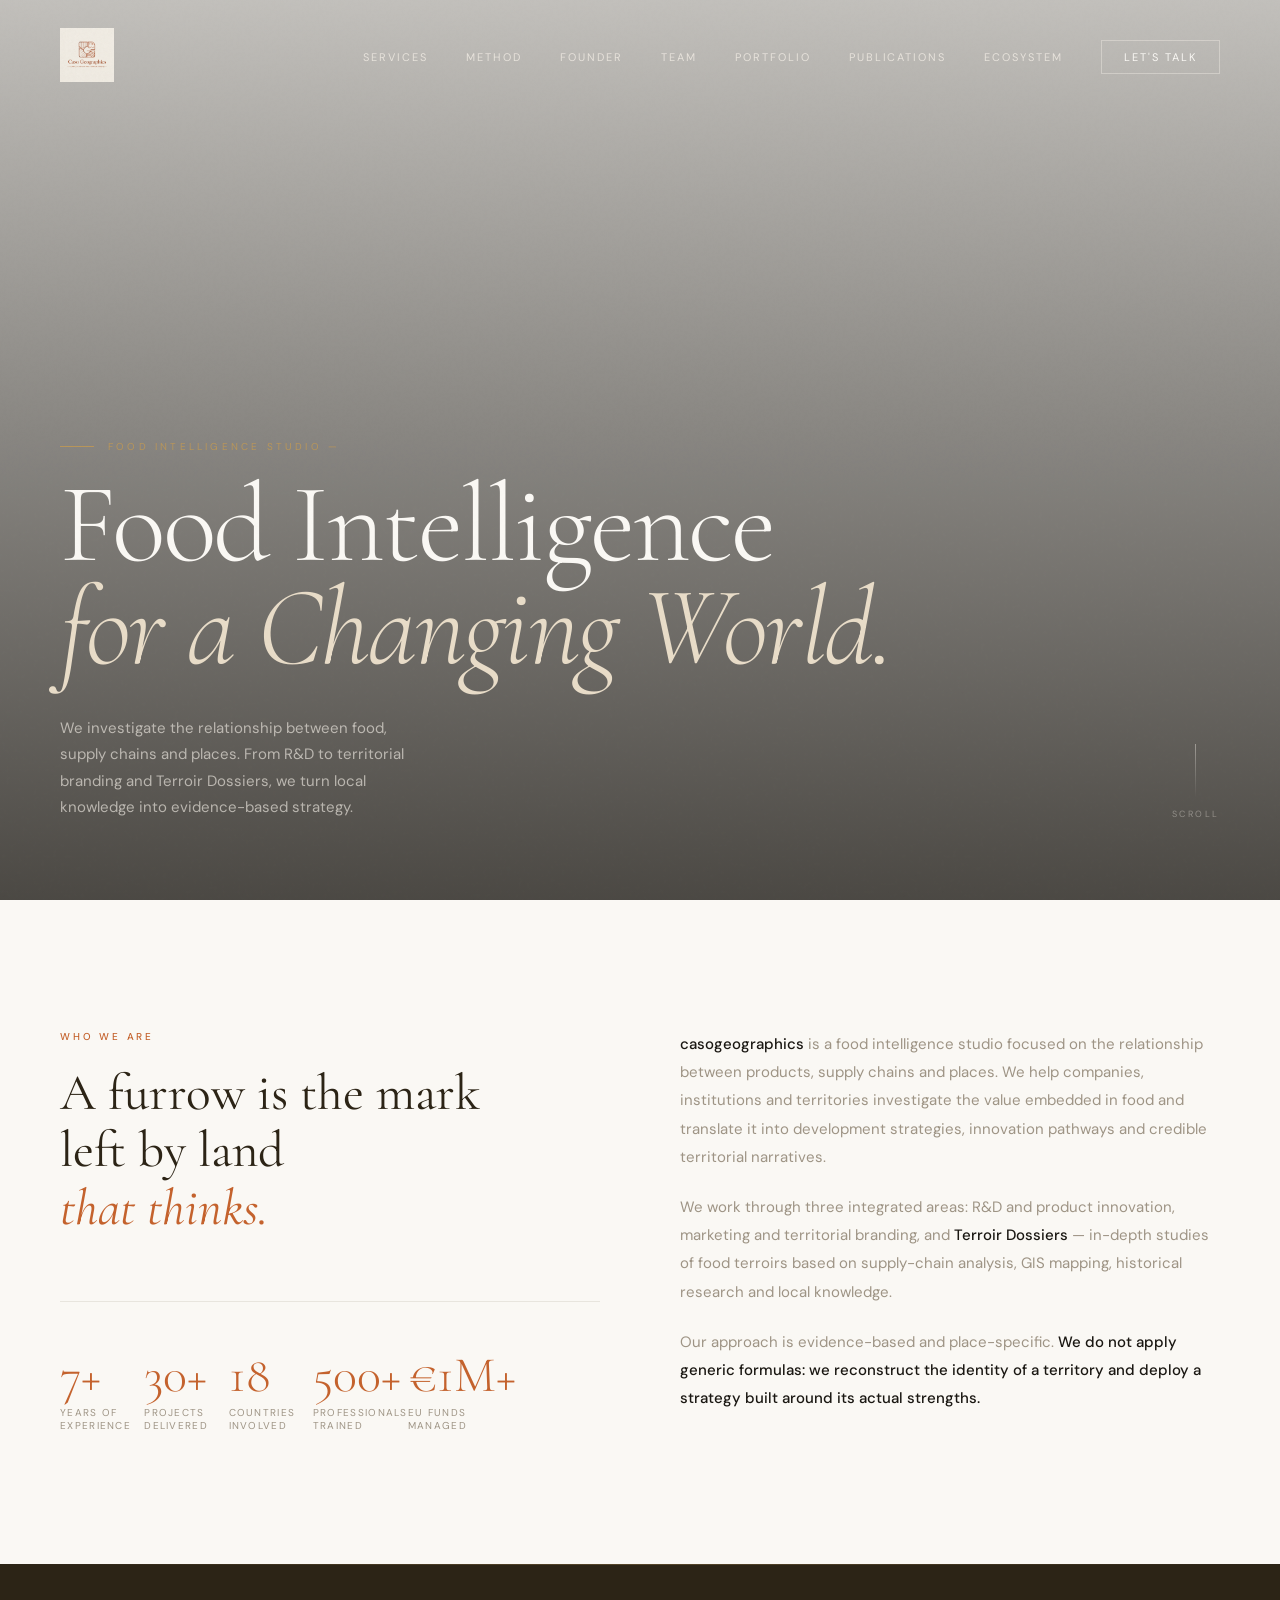
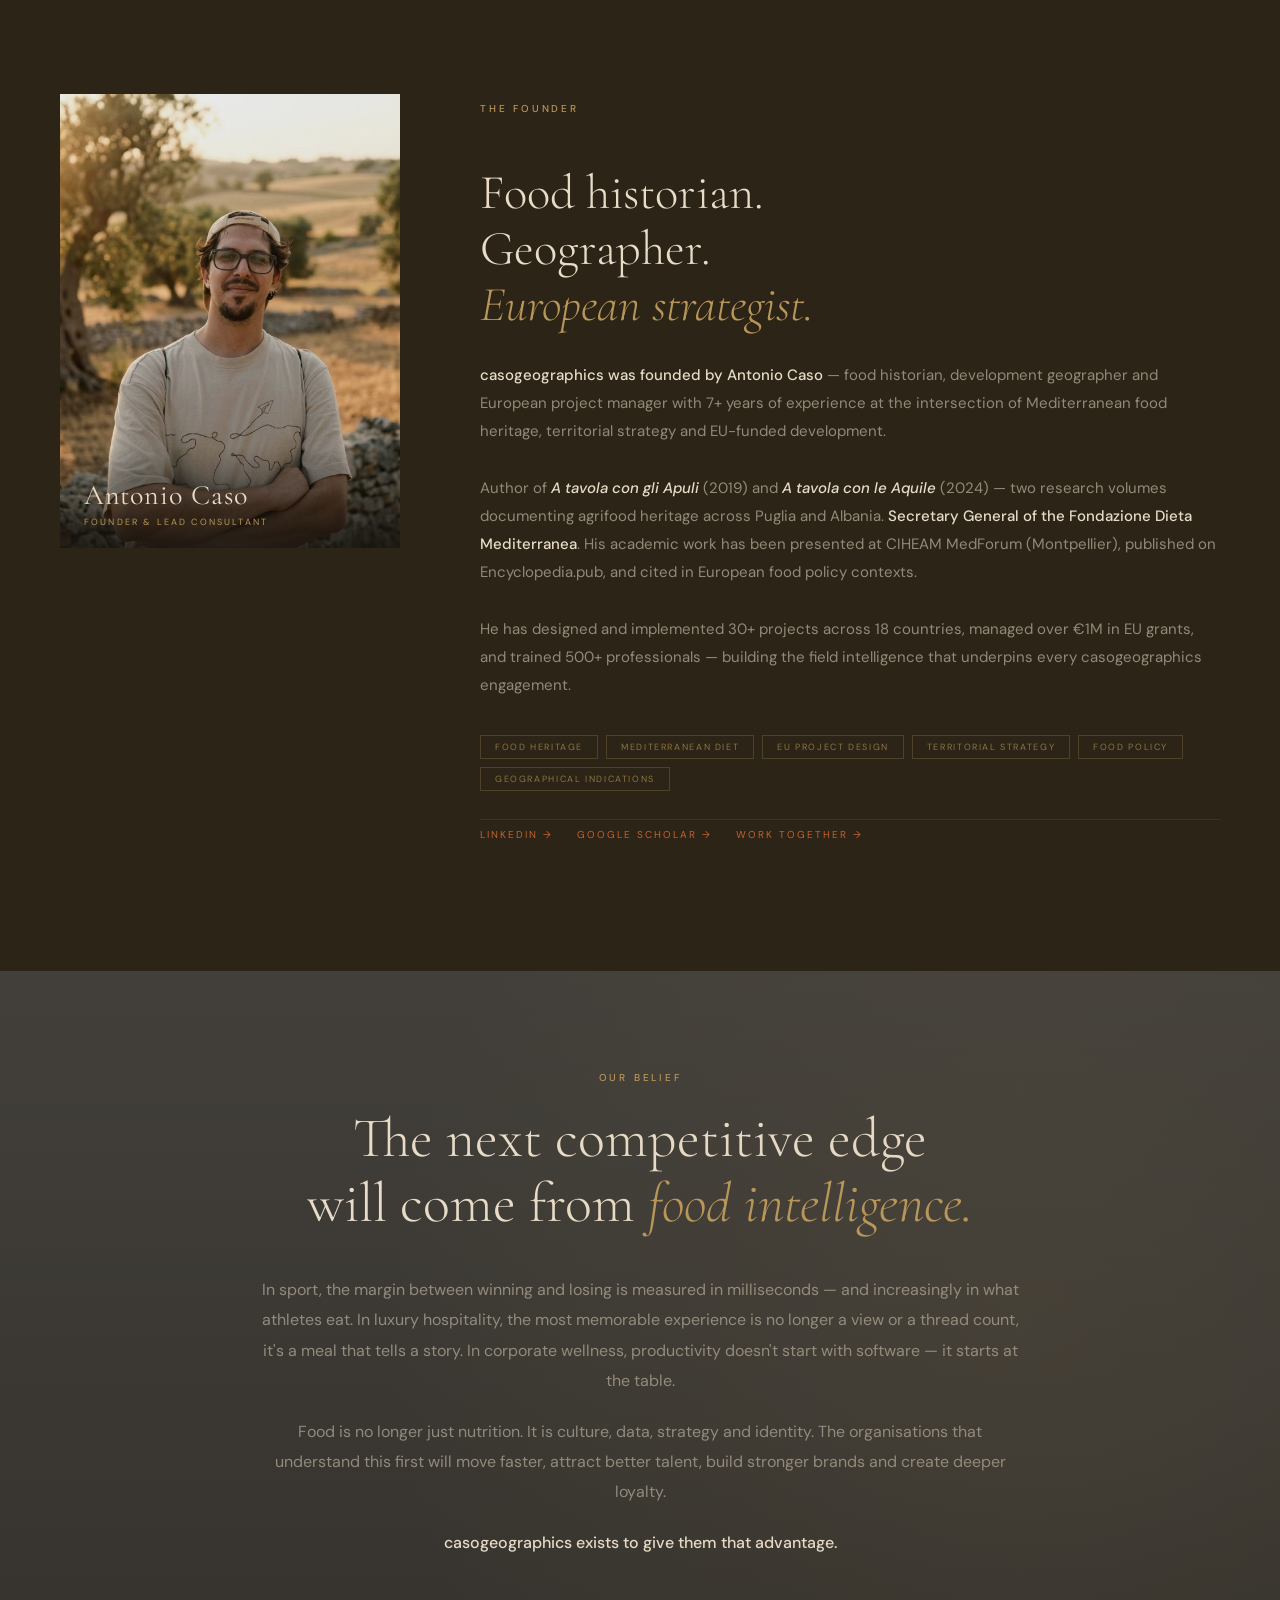
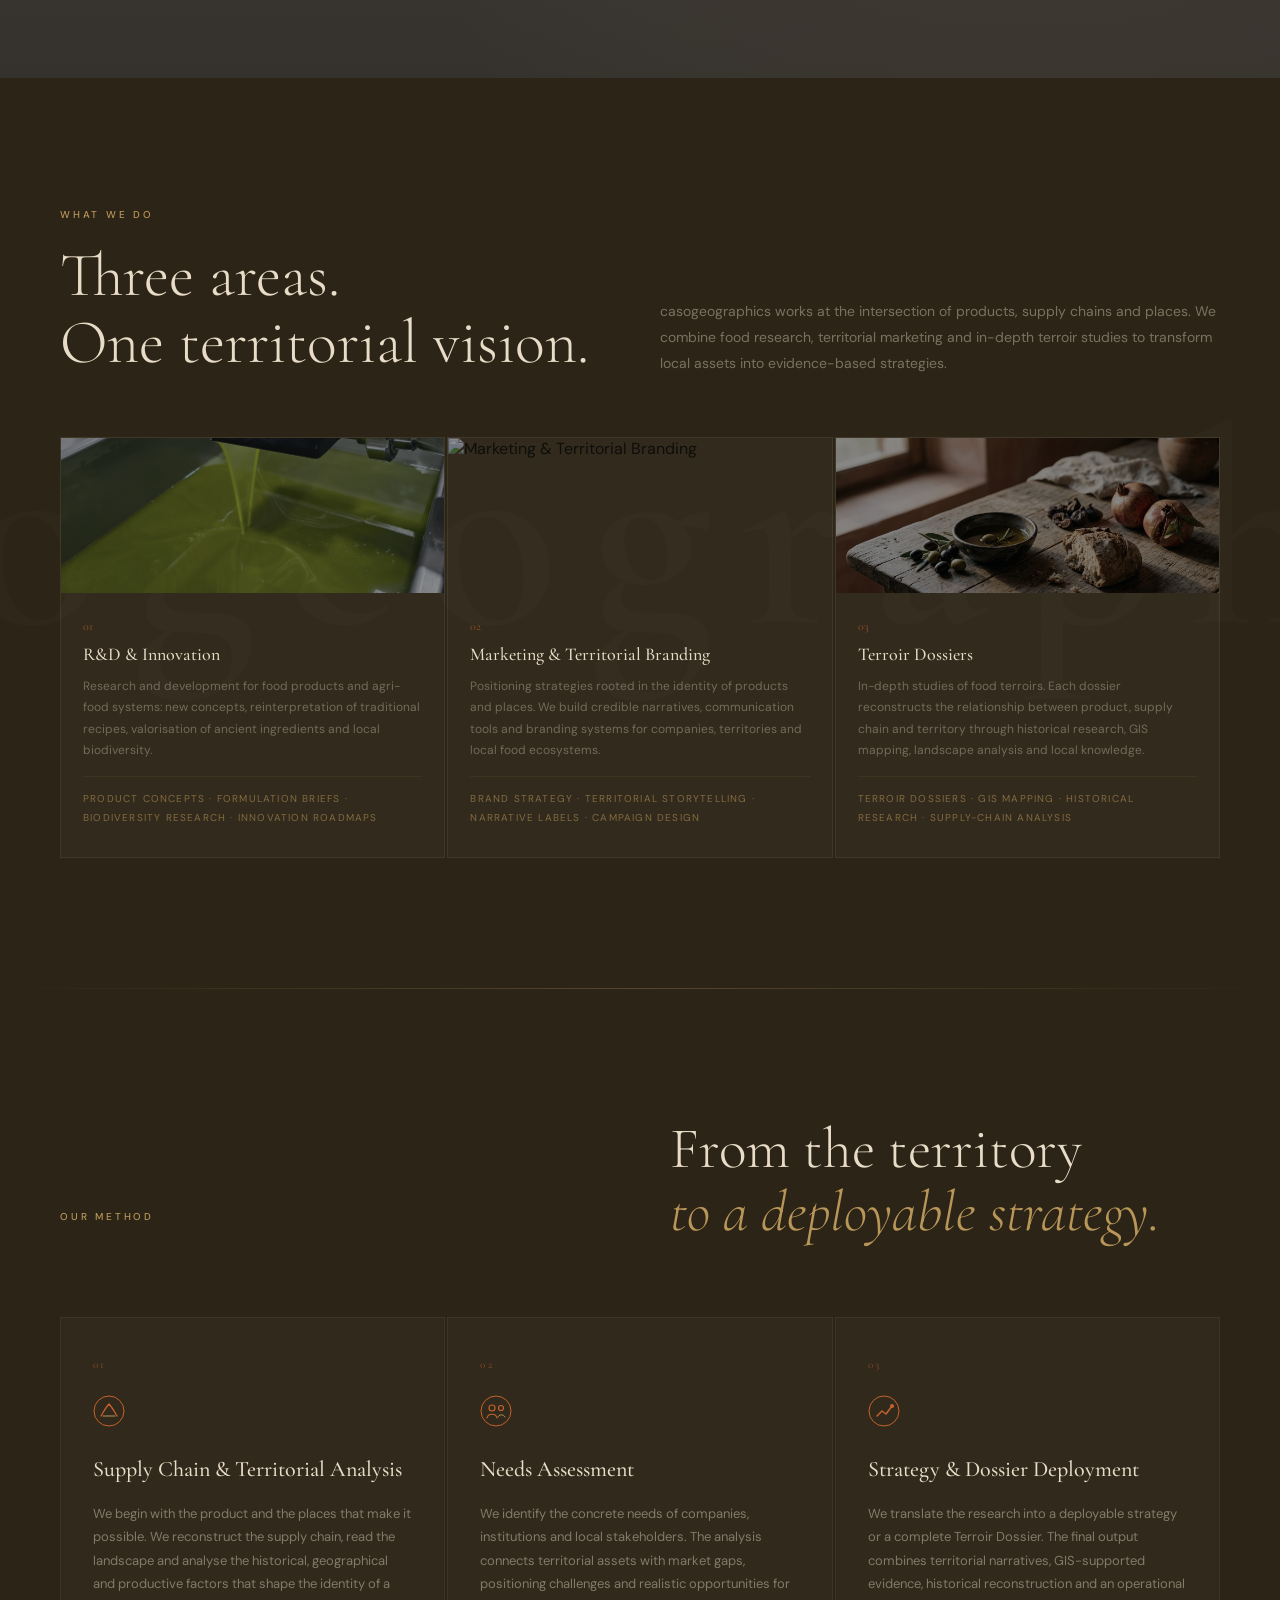
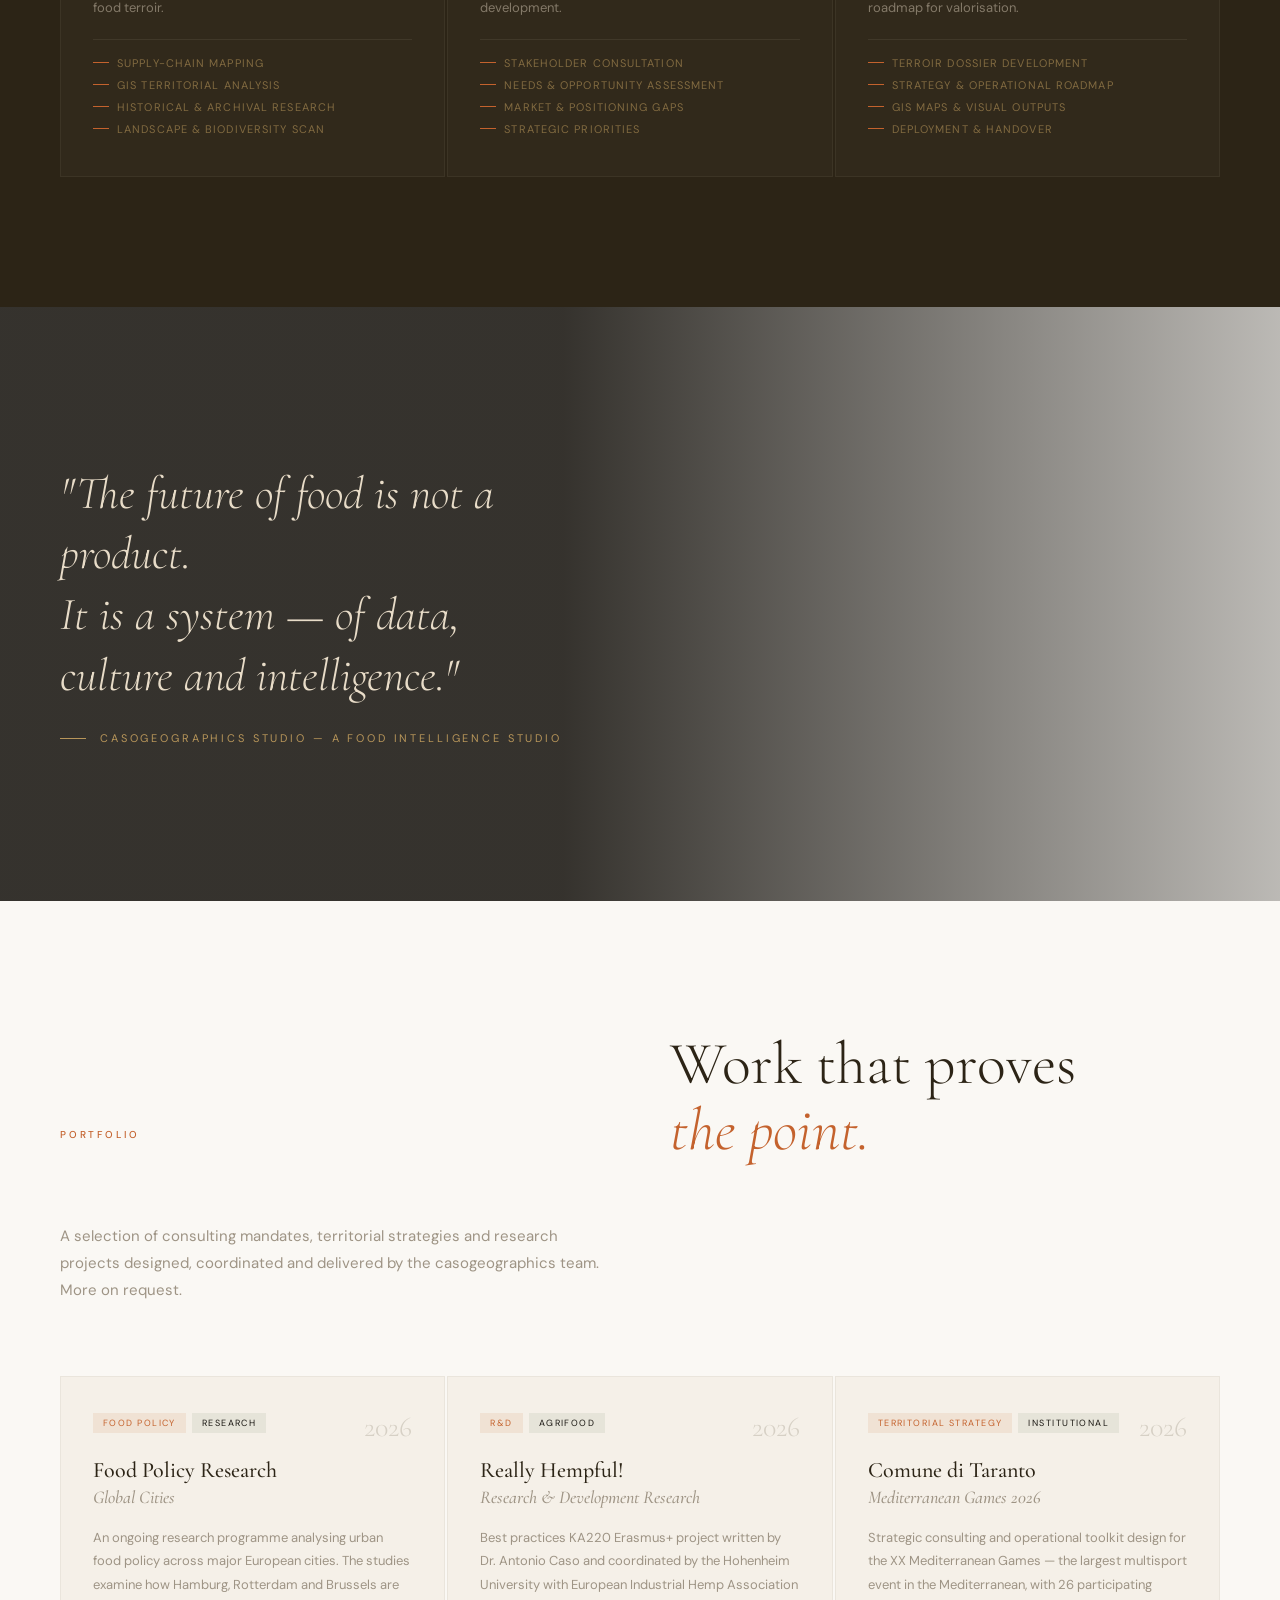
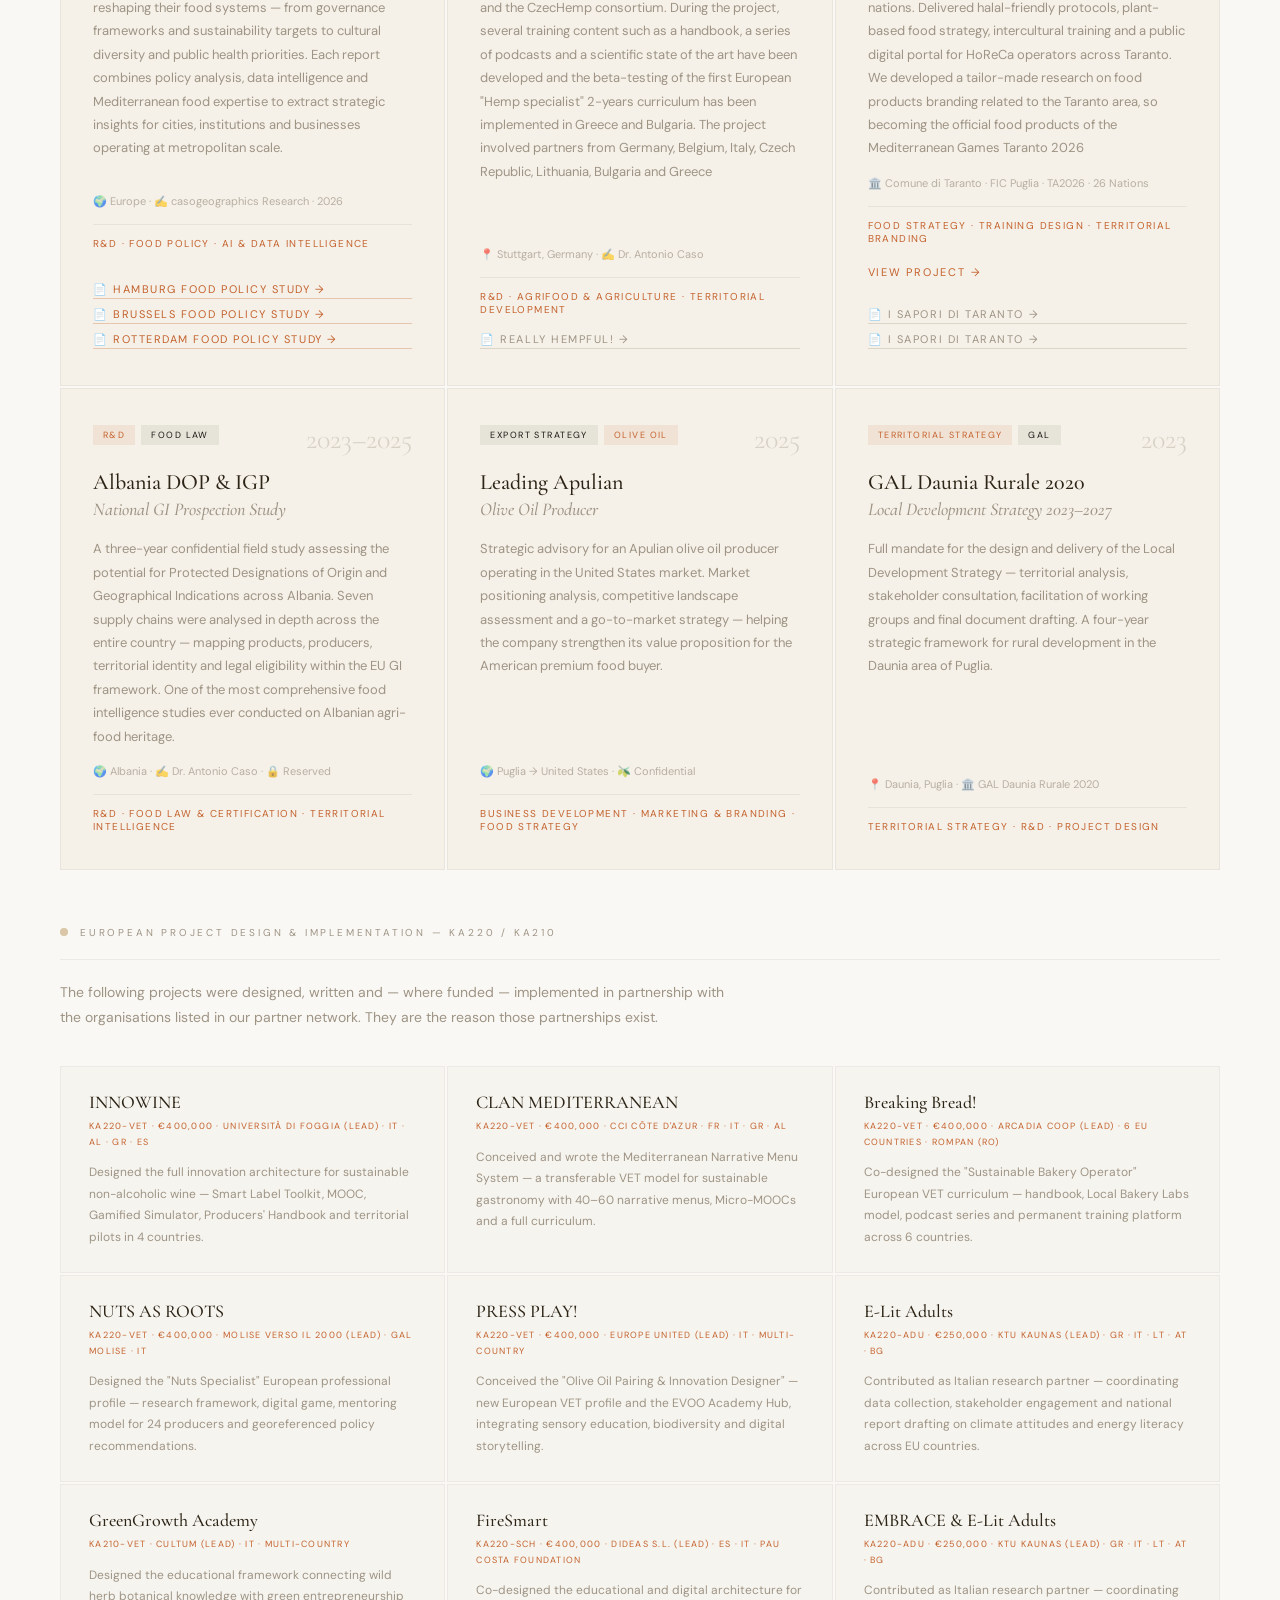
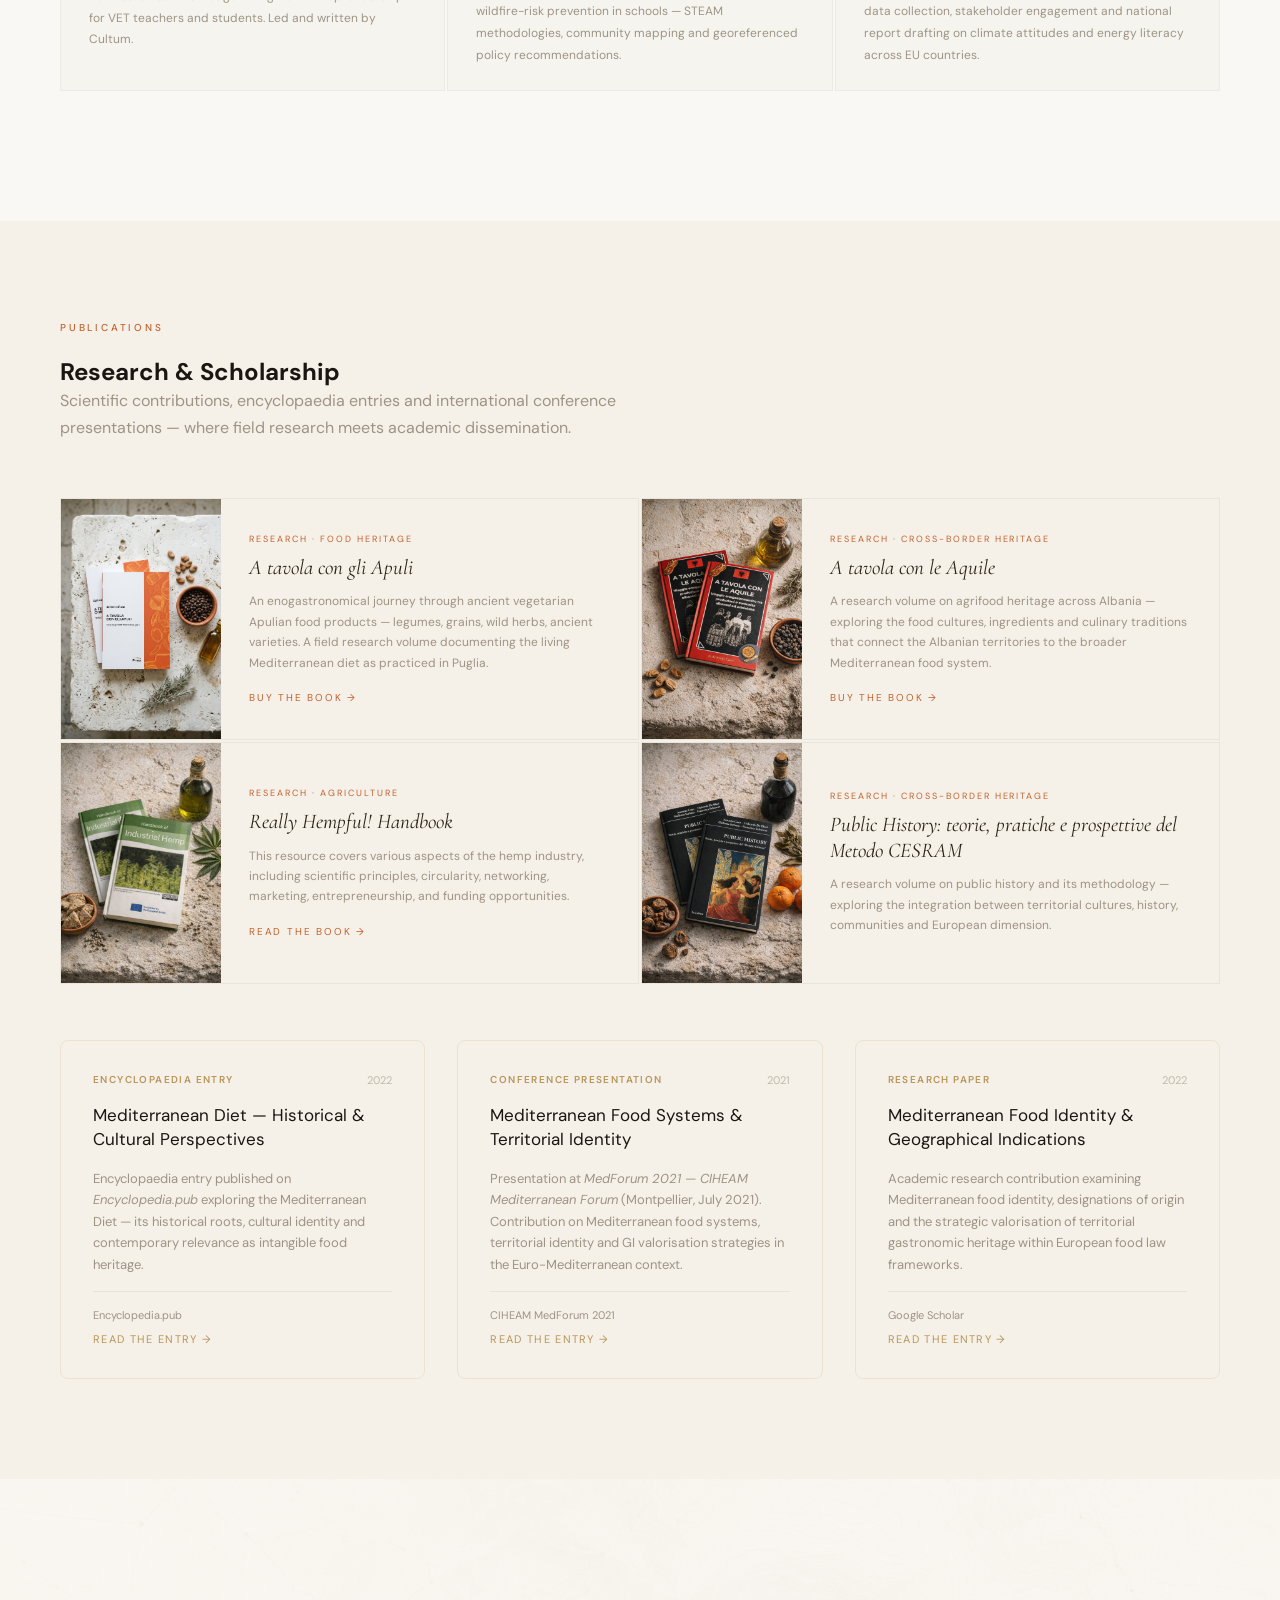
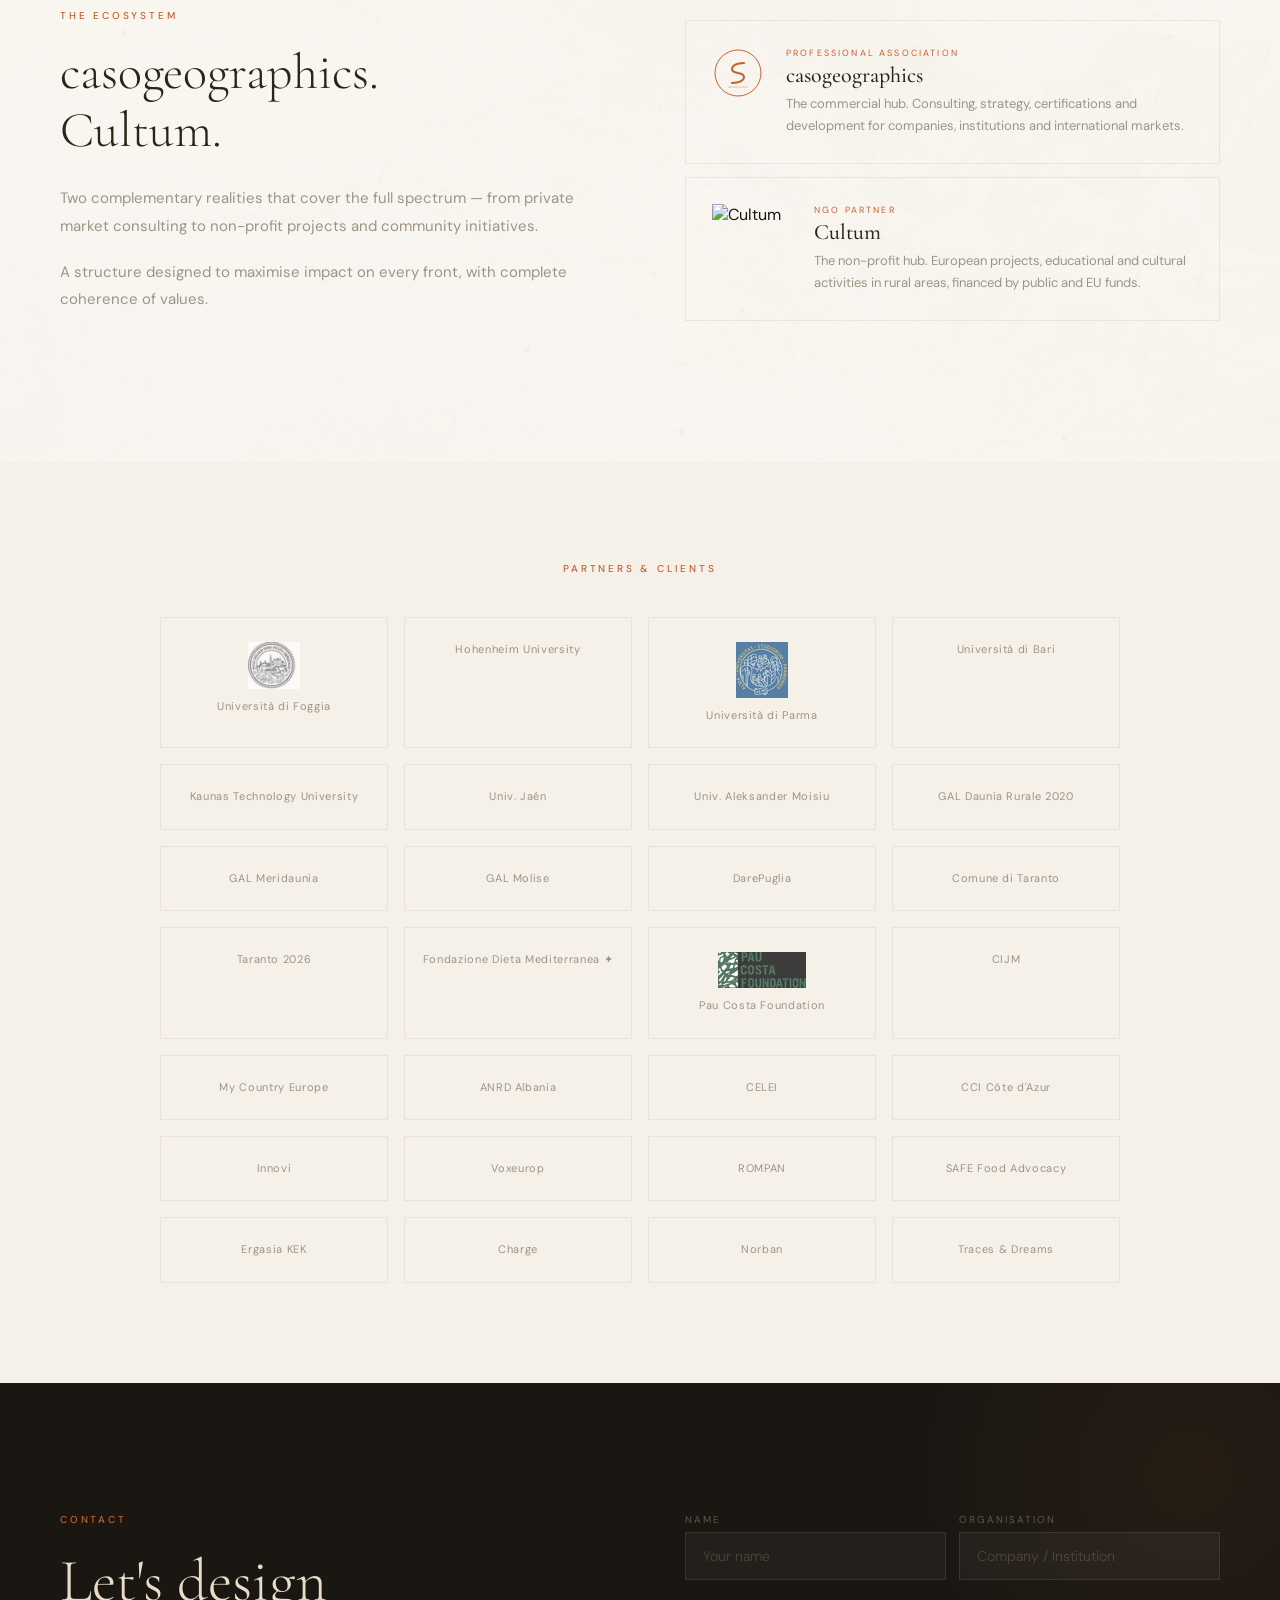
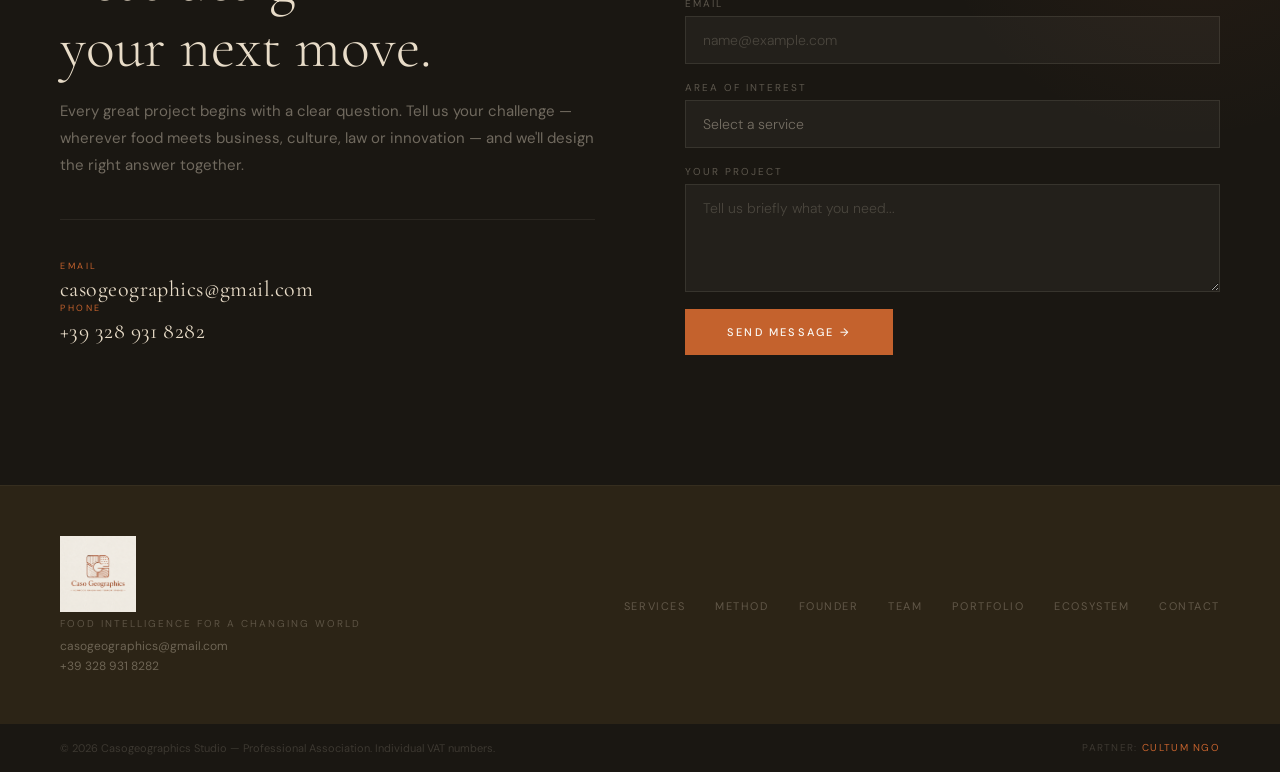
==== index.html @ 7bfcc64c "Update index.html" ====
<!DOCTYPE html>
<html lang="en">
<head>
<meta charset="UTF-8">
<meta name="viewport" content="width=device-width, initial-scale=1.0">
<title>casogeographics — A Food Intelligence Studio</title>
<link href="https://fonts.googleapis.com/css2?family=Cormorant+Garamond:ital,wght@0,300;0,400;0,600;1,300;1,400&family=DM+Sans:wght@300;400;500&display=swap" rel="stylesheet">
<style>
  :root {
    --ink: #1a1712;
    --soil: #2c2416;
    --terracotta: #c4622d;
    --wheat: #e8dcc8;
    --cream: #f5f0e8;
    --gold: #b8965a;
    --stone: #9e9485;
    --white: #faf8f4;
  }
  * { margin:0; padding:0; box-sizing:border-box; }
  html { scroll-behavior:smooth; }
  body { background:var(--white); color:var(--ink); font-family:'DM Sans',sans-serif; font-weight:400; overflow-x:hidden; }
  body::before {
    content:''; position:fixed; inset:0;
    background-image:url("data:image/svg+xml,%3Csvg viewBox='0 0 256 256' xmlns='http://www.w3.org/2000/svg'%3E%3Cfilter id='n'%3E%3CfeTurbulence type='fractalNoise' baseFrequency='0.9' numOctaves='4' stitchTiles='stitch'/%3E%3C/filter%3E%3Crect width='100%25' height='100%25' filter='url(%23n)' opacity='0.03'/%3E%3C/svg%3E");
    pointer-events:none; z-index:999; opacity:0.35;
  }

  /* NAV */
  nav { position:fixed; top:0; left:0; right:0; z-index:200; display:flex; justify-content:space-between; align-items:center; padding:28px 60px; transition:background .4s, padding .4s; }
  nav.s { background:rgba(245,240,232,.96); backdrop-filter:blur(12px); padding:15px 60px; border-bottom:1px solid rgba(184,150,90,.2); }
  .logo { display:flex; align-items:center; text-decoration:none; }
  .logo img { display:block; width:auto; height:54px; object-fit:contain; transition:height .4s; }
  nav.s .logo img { height:42px; }
  .nav-links { display:flex; gap:38px; list-style:none; }
  .nav-links a { font-size:11px; letter-spacing:.18em; text-transform:uppercase; color:rgba(245,240,232,.75); text-decoration:none; transition:color .3s; }
  nav.s .nav-links a { color:var(--stone); }
  .nav-links a:hover { color:var(--terracotta)!important; }
  .nav-cta { border:1px solid rgba(245,240,232,.4); padding:9px 22px; color:var(--white)!important; }
  nav.s .nav-cta { border-color:var(--ink); color:var(--ink)!important; }
  .nav-cta:hover { background:var(--terracotta)!important; border-color:var(--terracotta)!important; color:var(--white)!important; }
  .burger { display:none; flex-direction:column; gap:5px; cursor:pointer; }
  .burger span { display:block; width:24px; height:1.5px; background:var(--white); transition:background .3s; }
  nav.s .burger span { background:var(--ink); }
  .mob-menu { display:none; position:fixed; inset:0; background:var(--soil); z-index:190; flex-direction:column; align-items:center; justify-content:center; gap:40px; }
  .mob-menu.open { display:flex; }
  .mob-menu a { font-family:'Cormorant Garamond',serif; font-size:38px; font-weight:300; color:var(--wheat); text-decoration:none; letter-spacing:.06em; transition:color .3s; }
  .mob-menu a:hover { color:var(--terracotta); }
  .mob-close { position:absolute; top:26px; right:26px; font-size:26px; color:var(--wheat); cursor:pointer; background:none; border:none; }

  /* HERO */
  .hero { position:relative; height:100vh; min-height:660px; display:flex; flex-direction:column; justify-content:flex-end; padding:0 60px 80px; overflow:hidden; }
  .hero-bg {
    position:absolute; inset:0;
    background: linear-gradient(to bottom, rgba(26,23,18,.25) 0%, rgba(26,23,18,.78) 100%),
      url('https://images.unsplash.com/photo-1586348943529-beaae6c28db9?w=1800&q=80') center/cover no-repeat;
    animation:hzoom 22s ease-in-out infinite alternate;
  }
  @keyframes hzoom { from{transform:scale(1.06)} to{transform:scale(1.0)} }
  .eyebrow { position:relative; font-size:10px; letter-spacing:.32em; text-transform:uppercase; color:var(--gold); margin-bottom:20px; display:flex; align-items:center; gap:14px; animation:fup 1s ease .3s both; }
  .eyebrow::before { content:''; width:34px; height:1px; background:var(--gold); }
  .hero h1 { position:relative; font-family:'Cormorant Garamond',serif; font-size:clamp(50px,9vw,112px); font-weight:300; line-height:.92; color:var(--white); letter-spacing:-.02em; animation:fup 1s ease .5s both; }
  .hero h1 em { font-style:italic; color:var(--wheat); }
  .hero-bot { position:relative; margin-top:36px; display:flex; align-items:flex-end; justify-content:space-between; animation:fup 1s ease .7s both; }
  .hero-desc { font-size:15px; color:rgba(245,240,232,.62); max-width:360px; line-height:1.75; }
  .hero-scroll { display:flex; flex-direction:column; align-items:center; gap:10px; color:rgba(245,240,232,.38); font-size:9px; letter-spacing:.28em; text-transform:uppercase; }
  .scroll-line { width:1px; height:54px; background:linear-gradient(to bottom,rgba(245,240,232,.42),transparent); animation:sp 2.2s ease-in-out infinite; }
  @keyframes sp { 0%,100%{opacity:.5;transform:scaleY(1)} 50%{opacity:1;transform:scaleY(.62)} }
  @keyframes fup { from{opacity:0;transform:translateY(28px)} to{opacity:1;transform:translateY(0)} }

  /* MANIFESTO */
  .manifesto { padding:130px 60px; display:grid; grid-template-columns:1fr 1fr; gap:80px; align-items:start; }
  .lbl { font-size:10px; letter-spacing:.28em; text-transform:uppercase; color:var(--terracotta); margin-bottom:22px; font-weight:500; }
  .manifesto h2 { font-family:'Cormorant Garamond',serif; font-size:clamp(34px,4vw,54px); font-weight:300; line-height:1.12; color:var(--soil); }
  .manifesto h2 em { font-style:italic; color:var(--terracotta); }
  .manifesto p { font-size:15px; line-height:1.88; color:var(--stone); margin-bottom:22px; }
  .manifesto p strong { color:var(--ink); font-weight:500; }
  .stats { display:grid; grid-template-columns:repeat(6,1fr); gap:0; margin-top:64px; padding-top:48px; border-top:1px solid rgba(158,148,133,.2); }
  .snum { font-family:'Cormorant Garamond',serif; font-size:50px; font-weight:300; color:var(--terracotta); line-height:1; }
  .slbl { font-size:10px; letter-spacing:.13em; text-transform:uppercase; color:var(--stone); margin-top:6px; }

  /* SERVICES */
  .services { background:var(--soil); padding:130px 60px; position:relative; overflow:hidden; }
  .services::after { content:'casogeographics'; position:absolute; top:50%; left:50%; transform:translate(-50%,-50%); font-family:'Cormorant Garamond',serif; font-size:280px; font-weight:600; color:rgba(255,255,255,.017); pointer-events:none; white-space:nowrap; letter-spacing:.1em; }
  .svc-header { display:grid; grid-template-columns:1fr 1fr; gap:40px; align-items:end; margin-bottom:60px; }
  .services .lbl { color:var(--gold); }
  .services h2 { font-family:'Cormorant Garamond',serif; font-size:clamp(36px,5vw,62px); font-weight:300; color:var(--wheat); line-height:1.08; }
  .svc-intro { font-size:14px; color:rgba(232,220,200,.42); line-height:1.85; align-self:end; }
  .svc-grid { display:grid; grid-template-columns:repeat(3,1fr); gap:2px; position:relative; z-index:1; }
  .svc-card { background:rgba(255,255,255,.028); border:1px solid rgba(232,220,200,.07); overflow:hidden; transition:border-color .4s, transform .4s; position:relative; }
  .svc-card:hover { border-color:rgba(196,98,45,.4); transform:translateY(-5px); z-index:2; }
  .svc-card::after { content:''; position:absolute; bottom:0; left:0; width:100%; height:2px; background:var(--terracotta); transform:scaleX(0); transform-origin:left; transition:transform .4s; }
  .svc-card:hover::after { transform:scaleX(1); }
  .svc-img { width:100%; height:155px; object-fit:cover; display:block; filter:brightness(.55) saturate(.65); transition:filter .5s; }
  .svc-card:hover .svc-img { filter:brightness(.72) saturate(.88); }
  .svc-body { padding:26px 22px 30px; }
  .svc-n { font-family:'Cormorant Garamond',serif; font-size:12px; color:var(--terracotta); opacity:.65; display:block; margin-bottom:10px; }
  .svc-title { font-family:'Cormorant Garamond',serif; font-size:18px; font-weight:400; color:var(--wheat); line-height:1.25; margin-bottom:10px; }
  .svc-desc { font-size:12px; color:rgba(232,220,200,.36); line-height:1.8; }

  .svc-outputs {
    font-size: 10px;
    letter-spacing: .12em;
    text-transform: uppercase;
    color: var(--gold);
    opacity: .65;
    margin-top: 14px;
    padding-top: 12px;
    border-top: 1px solid rgba(184,150,90,.15);
    line-height: 1.8;
  }
  .svc-card:hover .svc-outputs { opacity: 1; }


  .svc-outputs {
    font-size: 10px;
    letter-spacing: .12em;
    text-transform: uppercase;
    color: var(--gold);
    opacity: .6;
    margin-top: 14px;
    padding-top: 12px;
    border-top: 1px solid rgba(184,150,90,.15);
    line-height: 1.9;
  }
  .svc-card:hover .svc-outputs { opacity: 1; }

  .eu-bar { margin-top:34px; border:1px solid rgba(184,150,90,.2); padding:26px 38px; display:flex; align-items:center; gap:34px; background:rgba(184,150,90,.04); position:relative; z-index:1; }
  .eu-flag { flex-shrink:0; display:flex; align-items:center; }
  .eu-txt h4 { font-family:'Cormorant Garamond',serif; font-size:19px; color:var(--gold); margin-bottom:5px; }
  .eu-txt p { font-size:13px; color:rgba(232,220,200,.42); line-height:1.7; }
  .eu-pill { margin-left:auto; font-size:10px; letter-spacing:.22em; text-transform:uppercase; color:var(--gold); border:1px solid rgba(184,150,90,.4); padding:7px 16px; white-space:nowrap; flex-shrink:0; }

  /* VISUAL BREAK */
  .vbreak { height:66vh; position:relative; overflow:hidden; display:flex; align-items:center; }
  .vbreak-bg { position:absolute; inset:0; background: linear-gradient(to right,rgba(26,23,18,.88) 44%,rgba(26,23,18,.28) 100%), url('https://images.unsplash.com/photo-1512621776951-a57141f2eefd?w=1800&q=80') center/cover no-repeat; }
  .vbreak-cnt { position:relative; padding:0 60px; max-width:680px; }
  .vbreak-cnt blockquote { font-family:'Cormorant Garamond',serif; font-size:clamp(24px,4vw,46px); font-weight:300; font-style:italic; color:var(--wheat); line-height:1.32; margin-bottom:26px; }
  .vbreak-cnt cite { font-size:11px; letter-spacing:.26em; text-transform:uppercase; color:var(--gold); font-style:normal; display:flex; align-items:center; gap:14px; }
  .vbreak-cnt cite::before { content:''; width:26px; height:1px; background:var(--gold); }

  /* ECOSYSTEM */
  .eco {
    padding:130px 60px;
    display:grid;
    grid-template-columns:1fr 1fr;
    gap:90px;
    align-items:center;
    background:
      linear-gradient(rgba(250,248,244,.82), rgba(250,248,244,.82)),
      url('terroir-map-bg.png') center/cover no-repeat;
  }  
  .eco h2 { font-family:'Cormorant Garamond',serif; font-size:clamp(34px,4vw,50px); font-weight:300; color:var(--soil); line-height:1.15; margin-bottom:26px; }
  .eco > div > p { font-size:15px; color:var(--stone); line-height:1.85; margin-bottom:18px; }
  .eco-cards { display:flex; flex-direction:column; gap:13px; }
  .eco-card { border:1px solid rgba(158,148,133,.17); padding:26px; display:flex; gap:22px; align-items:flex-start; transition:border-color .3s, background .3s; }
  .eco-card:hover { border-color:var(--terracotta); background:rgba(196,98,45,.025); }
  .eco-img { width:50px; height:50px; object-fit:cover; flex-shrink:0; filter:grayscale(28%); }

  .eco-logo-cultum { width:80px !important; height:44px !important; }
  .cultum-logo-img { width:80px; height:44px; object-fit:contain; display:block; }
  .eco-logo-wrap { width:52px; height:52px; flex-shrink:0; display:flex; align-items:center; justify-content:center; }
  .eco-img-cultum { width:80px; height:44px; object-fit:contain; flex-shrink:0; filter:grayscale(20%) brightness(1.1); background:transparent; }

  .eco-lbl { font-size:9px; letter-spacing:.24em; text-transform:uppercase; color:var(--terracotta); margin-bottom:3px; }
  .eco-card h4 { font-family:'Cormorant Garamond',serif; font-size:22px; color:var(--soil); margin-bottom:5px; }
  .eco-card p { font-size:13px; color:var(--stone); line-height:1.7; }

  /* CLIENTS */
  .clients { padding:100px 60px; background:var(--cream); text-align:center; }
  .clients .lbl { color:var(--terracotta); margin-bottom:42px; }
  .cli-row { display:flex; justify-content:center; align-items:center; gap:44px; flex-wrap:wrap; }
  .cli-item { font-family:'Cormorant Garamond',serif; font-size:19px; color:rgba(44,36,22,.65); letter-spacing:.06em; transition:color .3s; cursor:default; font-weight:400; }
  .cli-item:hover { color:var(--soil); }
  .cli-dot { color:rgba(196,98,45,.35); font-size:14px; }

  /* CONTACT */
  .contact { background:var(--ink); padding:130px 60px; display:grid; grid-template-columns:1fr 1fr; gap:90px; align-items:start; position:relative; overflow:hidden; }
  .contact::before { content:''; position:absolute; top:-180px; right:-180px; width:540px; height:540px; border-radius:50%; background:radial-gradient(circle,rgba(196,98,45,.07) 0%,transparent 70%); pointer-events:none; }
  .contact .lbl { color:var(--terracotta); }
  .contact h2 { font-family:'Cormorant Garamond',serif; font-size:clamp(34px,5vw,60px); font-weight:300; color:var(--wheat); line-height:1.1; margin-bottom:18px; }
  .contact > div > p { font-size:15px; color:rgba(232,220,200,.42); line-height:1.8; }
  .cf { display:flex; flex-direction:column; gap:17px; }
  .frow { display:grid; grid-template-columns:1fr 1fr; gap:13px; }
  .ff { display:flex; flex-direction:column; gap:6px; }
  .ff label { font-size:10px; letter-spacing:.2em; text-transform:uppercase; color:rgba(232,220,200,.32); }
  .ff input,.ff select,.ff textarea { background:rgba(255,255,255,.04); border:1px solid rgba(232,220,200,.1); padding:14px 17px; color:var(--wheat); font-family:'DM Sans',sans-serif; font-size:14px; font-weight:300; outline:none; transition:border-color .3s; -webkit-appearance:none; }
  .ff input::placeholder,.ff textarea::placeholder { color:rgba(232,220,200,.2); }
  .ff input:focus,.ff select:focus,.ff textarea:focus { border-color:var(--terracotta); }
  .ff textarea { resize:vertical; min-height:108px; }
  .ff select { color:rgba(232,220,200,.42); cursor:pointer; }
  .ff select option { background:var(--ink); color:var(--wheat); }

  .contact-details {
    display: flex;
    flex-direction: column;
    gap: 16px;
    margin-top: 40px;
    padding-top: 40px;
    border-top: 1px solid rgba(232,220,200,.08);
  }
  .contact-detail {
    display: flex;
    flex-direction: column;
    gap: 4px;
    text-decoration: none;
    transition: opacity .3s;
  }
  .contact-detail:hover { opacity: .75; }
  .cd-label {
    font-size: 9px;
    letter-spacing: .28em;
    text-transform: uppercase;
    color: var(--terracotta);
  }
  .cd-value {
    font-family: 'Cormorant Garamond', serif;
    font-size: 22px;
    font-weight: 400;
    color: var(--wheat);
    letter-spacing: .02em;
  }

  .btn-s { background:var(--terracotta); color:var(--white); border:none; padding:16px 42px; font-family:'DM Sans',sans-serif; font-size:11px; font-weight:500; letter-spacing:.2em; text-transform:uppercase; cursor:pointer; transition:background .3s,transform .3s; align-self:flex-start; }
  .btn-s:hover { background:var(--gold); transform:translateY(-2px); }

  /* FOOTER */
  footer { background:var(--soil); padding:50px 60px; display:flex; justify-content:space-between; align-items:center; border-top:1px solid rgba(232,220,200,.05); }
  .f-logo img { display:block; width:auto; height:76px; object-fit:contain; }
  .f-payoff { font-size:10px; letter-spacing:.2em; text-transform:uppercase; color:rgba(232,220,200,.26); margin-top:5px; }
  .f-links { display:flex; gap:30px; list-style:none; }
  .f-links a { font-size:11px; letter-spacing:.14em; text-transform:uppercase; color:rgba(232,220,200,.28); text-decoration:none; transition:color .3s; }
  .f-links a:hover { color:var(--terracotta); }

  .f-contacts { display:flex; flex-direction:column; gap:4px; margin-top:8px; }
  .f-contact { font-size:12px; color:rgba(232,220,200,.35); text-decoration:none; transition:color .3s; }
  .f-contact:hover { color:var(--terracotta); }

  .f-bar { background:var(--ink); padding:17px 60px; display:flex; justify-content:space-between; align-items:center; }
  .f-bar p { font-size:11px; color:rgba(232,220,200,.17); }
  .f-eco { display:flex; gap:22px; }
  .f-eco span { font-size:10px; letter-spacing:.13em; text-transform:uppercase; color:rgba(232,220,200,.17); }
  .f-eco span b { color:var(--terracotta); font-weight:400; }


  .tc-linkedin {
    display: inline-flex;
    align-items: center;
    gap: 6px;
    margin-top: 16px;
    font-size: 11px;
    letter-spacing: 0.16em;
    text-transform: uppercase;
    color: var(--terracotta);
    text-decoration: none;
    border-bottom: 1px solid rgba(196,98,45,0.3);
    padding-bottom: 2px;
    transition: color 0.3s, border-color 0.3s;
  }
  .tc-linkedin:hover {
    color: var(--gold);
    border-color: var(--gold);
  }


  .partner-grid {
    display: grid;
    grid-template-columns: repeat(4, 1fr);
    gap: 16px;
    max-width: 960px;
    margin: 0 auto;
  }
  .partner-item {
    display: flex;
    flex-direction: column;
    align-items: center;
    gap: 10px;
    padding: 24px 16px;
    border: 1px solid rgba(158,148,133,.15);
    text-decoration: none;
    transition: border-color .3s, background .3s;
    text-align: center;
  }
  .partner-item:hover {
    border-color: var(--terracotta);
    background: rgba(196,98,45,.03);
  }
  .partner-favicon {
    width: 40px;
    height: 40px;
    object-fit: contain;
    filter: grayscale(40%);
    opacity: 0.75;
    transition: filter .3s, opacity .3s;
  }
  .partner-item:hover .partner-favicon {
    filter: grayscale(0%);
    opacity: 1;
  }
  .partner-initials {
    width: 40px;
    height: 40px;
    border-radius: 50%;
    background: rgba(158,148,133,.15);
    display: flex;
    align-items: center;
    justify-content: center;
    font-family: 'Cormorant Garamond', serif;
    font-size: 14px;
    color: var(--stone);
  }
  .partner-name {
    font-size: 11px;
    letter-spacing: .06em;
    color: var(--stone);
    line-height: 1.4;
    transition: color .3s;
  }
  .partner-item:hover .partner-name { color: var(--soil); }
  @media(max-width:960px) {
    .partner-grid { grid-template-columns: repeat(3, 1fr); }
  }
  @media(max-width:600px) {
    .partner-grid { grid-template-columns: repeat(2, 1fr); }
  }



  .portfolio-countries {
    display: flex;
    flex-wrap: wrap;
    gap: 12px;
    margin-bottom: 56px;
    padding: 24px 0;
    border-top: 1px solid rgba(158,148,133,.15);
    border-bottom: 1px solid rgba(158,148,133,.15);
  }
  .pcountry {
    font-size: 12px;
    color: var(--stone);
    letter-spacing: .04em;
  }
  .pcard-countries {
    font-size: 18px;
    letter-spacing: .06em;
    margin-top: -4px;
  }

  /* PORTFOLIO */
  .portfolio {
    padding: 130px 60px;
    background: var(--white);
  }
  .portfolio-header {
    display: grid;
    grid-template-columns: 1fr 1fr;
    gap: 60px;
    align-items: end;
    margin-bottom: 72px;
  }
  .portfolio-header h2 {
    font-family: 'Cormorant Garamond', serif;
    font-size: clamp(38px, 5vw, 60px);
    font-weight: 300;
    color: var(--soil);
    line-height: 1.1;
  }
  .portfolio-header h2 em { font-style: italic; color: var(--terracotta); }
  .portfolio-intro {
    font-size: 15px;
    color: var(--stone);
    line-height: 1.8;
    align-self: end;
  }
  .portfolio-grid {
    display: grid;
    grid-template-columns: repeat(3, 1fr);
    gap: 2px;
  }
  .pcard {
    background: var(--cream);
    border: 1px solid rgba(158,148,133,.12);
    padding: 36px 32px;
    display: flex;
    flex-direction: column;
    gap: 16px;
    transition: border-color .3s, background .3s, transform .3s;
    position: relative;
  }
  .pcard:hover {
    border-color: var(--terracotta);
    background: var(--white);
    transform: translateY(-3px);
    z-index: 2;
  }
  .pcard-top {
    display: flex;
    justify-content: space-between;
    align-items: flex-start;
    gap: 12px;
  }
  .pcard-tags { display: flex; flex-wrap: wrap; gap: 6px; }
  .ptag {
    font-size: 9px;
    letter-spacing: .16em;
    text-transform: uppercase;
    padding: 4px 10px;
    border-radius: 0;
  }
  .ptag-eu { background: rgba(0,51,153,.08); color: #003399; }
  .ptag-green { background: rgba(122,140,110,.12); color: var(--sage); }
  .ptag-terr { background: rgba(196,98,45,.1); color: var(--terracotta); }
  .pcard-year {
    font-family: 'Cormorant Garamond', serif;
    font-size: 28px;
    font-weight: 300;
    color: rgba(158,148,133,.35);
    flex-shrink: 0;
    line-height: 1;
  }
  .pcard-title {
    font-family: 'Cormorant Garamond', serif;
    font-size: 22px;
    font-weight: 400;
    color: var(--soil);
    line-height: 1.2;
  }
  .pcard-title em { font-style: italic; color: var(--stone); font-size: 18px; }
  .pcard-desc {
    font-size: 13px;
    color: var(--stone);
    line-height: 1.8;
    flex: 1;
  }
  .pcard-meta {
    display: flex;
    flex-wrap: wrap;
    gap: 8px;
  }
  .pmeta-item {
    font-size: 11px;
    color: var(--stone);
    opacity: .7;
  }
  .pcard-services {
    font-size: 10px;
    letter-spacing: .14em;
    text-transform: uppercase;
    color: var(--terracotta);
    padding-top: 12px;
    border-top: 1px solid rgba(158,148,133,.15);
  }

  .portfolio-tier { margin-bottom: 32px; }
  .ptier-label {
    display: flex;
    align-items: center;
    gap: 12px;
    font-size: 10px;
    letter-spacing: .28em;
    text-transform: uppercase;
    color: var(--stone);
    padding-bottom: 20px;
    border-bottom: 1px solid rgba(158,148,133,.15);
  }
  .ptier-dot {
    width: 8px; height: 8px;
    border-radius: 50%;
    flex-shrink: 0;
  }
  .ptier-dot--done { background: var(--sage); }
  .ptier-dot--progress { background: var(--gold); }
  .ptier-dot--design { background: rgba(158,148,133,.4); }
  .pcard--muted { opacity: .85; }
  .pcard--muted .pcard-year { opacity: .5; }
  .pcard--design {
    background: rgba(158,148,133,.05);
    border-color: rgba(158,148,133,.08);
  }
  .pcard--design .pcard-title { color: var(--stone); }
  .pcard--design .pcard-year { color: rgba(158,148,133,.25); }
  .pcard--design:hover { opacity: 1; }

  .pcard-link {
    font-size: 11px;
    letter-spacing: .16em;
    text-transform: uppercase;
    color: var(--terracotta);
    text-decoration: none;
    transition: color .3s;
    margin-top: 4px;
  }
  .pcard-link:hover { color: var(--gold); }
  @media(max-width:960px) {
    .portfolio { padding: 80px 24px; }
    .portfolio-header { grid-template-columns: 1fr; gap: 24px; }
    .portfolio-grid { grid-template-columns: 1fr; }
  }
  @media(min-width:600px) and (max-width:960px) {
    .portfolio-grid { grid-template-columns: repeat(2,1fr); }
  }


  /* HOW WE WORK */
  .hww {
    background: var(--soil);
    padding: 130px 60px;
    position: relative;
    overflow: hidden;
  }
  .hww::before {
    content: '';
    position: absolute;
    top: 0; left: 0; right: 0;
    height: 1px;
    background: linear-gradient(to right, transparent, rgba(184,150,90,.3), transparent);
  }
  .hww-header {
    display: grid;
    grid-template-columns: 1fr 1fr;
    gap: 60px;
    align-items: end;
    margin-bottom: 72px;
  }
  .hww .lbl { color: var(--gold); }
  .hww-header h2 {
    font-family: 'Cormorant Garamond', serif;
    font-size: clamp(36px, 4.5vw, 58px);
    font-weight: 300;
    color: var(--wheat);
    line-height: 1.1;
  }
  .hww-header h2 em { font-style: italic; color: var(--gold); }
  .hww-grid {
    display: grid;
    grid-template-columns: repeat(3, 1fr);
    gap: 2px;
  }
  .hww-step {
    background: rgba(255,255,255,.025);
    border: 1px solid rgba(232,220,200,.06);
    padding: 40px 32px;
    position: relative;
    transition: background .3s, border-color .3s;
    display: flex;
    flex-direction: column;
    gap: 20px;
  }
  .hww-step:hover {
    background: rgba(196,98,45,.07);
    border-color: rgba(196,98,45,.25);
  }
  .hww-num {
    font-family: 'Cormorant Garamond', serif;
    font-size: 11px;
    color: var(--terracotta);
    opacity: .6;
    letter-spacing: .2em;
  }
  .hww-icon { margin: 4px 0; }
  .hww-title {
    font-family: 'Cormorant Garamond', serif;
    font-size: 22px;
    font-weight: 500;
    color: var(--wheat);
    line-height: 1.2;
  }
  .hww-desc {
    font-size: 13px;
    color: rgba(232,220,200,.45);
    line-height: 1.8;
    flex: 1;
  }
  .hww-list {
    list-style: none;
    display: flex;
    flex-direction: column;
    gap: 8px;
    padding-top: 16px;
    border-top: 1px solid rgba(232,220,200,.08);
  }
  .hww-list li {
    font-size: 11px;
    letter-spacing: .1em;
    text-transform: uppercase;
    color: rgba(184,150,90,.6);
    display: flex;
    align-items: center;
    gap: 8px;
  }
  .hww-list li::before {
    content: '';
    width: 16px;
    height: 1px;
    background: var(--terracotta);
    flex-shrink: 0;
  }

  /* MORE CORPORATE TYPOGRAPHY */
  .manifesto h2 { font-weight: 400; }
  .tc-name { font-weight: 500; }
  .pcard-title { font-weight: 500; }
  .svc-title { font-weight: 500; }
  .eco-card h4 { font-weight: 500; }

  @media(max-width:960px) {
    .hww { padding: 80px 24px; }
    .hww-header { grid-template-columns: 1fr; gap: 24px; }
    .hww-grid { grid-template-columns: 1fr; }
  }
  @media(min-width:600px) and (max-width:960px) {
    .hww-grid { grid-template-columns: repeat(2,1fr); }
  }


  /* VISION */
  .vision {
    background: linear-gradient(to bottom, rgba(26,23,18,.82) 0%, rgba(26,23,18,.88) 100%),
      url('belief-bg.jpg') center/cover no-repeat fixed;
    padding: 100px 60px;
    position: relative;
    overflow: hidden;
  }
  .vision::before {
    content: '';
    position: absolute;
    inset: 0;
    background: radial-gradient(circle at 80% 50%, rgba(184,150,90,.08) 0%, transparent 60%);
    pointer-events: none;
  }
  .vision-inner {
    max-width: 760px;
    margin: 0 auto;
    text-align: center;
  }
  .vision .lbl { color: var(--gold); justify-content: center; display: flex; }
  .vision-inner h2 {
    font-family: 'Cormorant Garamond', serif;
    font-size: clamp(32px, 4.5vw, 56px);
    font-weight: 300;
    color: var(--wheat);
    line-height: 1.15;
    margin-bottom: 40px;
  }
  .vision-inner h2 em { font-style: italic; color: var(--gold); }
  .vision-inner p {
    font-size: 16px;
    color: rgba(232,220,200,.5);
    line-height: 1.9;
    margin-bottom: 20px;
  }
  .vision-inner p strong { color: var(--wheat); font-weight: 500; }
  @media(max-width:960px) {
    .vision { padding: 80px 24px; }
  }


  .portfolio-also { margin-top: 0; }
  .portfolio-also-intro {
    font-size: 14px;
    color: var(--stone);
    line-height: 1.8;
    margin: 20px 0 36px;
    max-width: 680px;
  }
  .also-grid {
    display: grid;
    grid-template-columns: repeat(3, 1fr);
    gap: 2px;
  }
  .also-card {
    padding: 24px 28px;
    background: rgba(158,148,133,.04);
    border: 1px solid rgba(158,148,133,.1);
    transition: border-color .3s, background .3s;
  }
  .also-card:hover {
    border-color: rgba(196,98,45,.25);
    background: rgba(196,98,45,.02);
  }
  .also-name {
    font-family: 'Cormorant Garamond', serif;
    font-size: 18px;
    font-weight: 500;
    color: var(--soil);
    margin-bottom: 6px;
  }
  .also-meta {
    font-size: 9px;
    letter-spacing: .14em;
    text-transform: uppercase;
    color: var(--terracotta);
    margin-bottom: 12px;
    line-height: 1.7;
  }
  .also-desc {
    font-size: 12px;
    color: var(--stone);
    line-height: 1.8;
  }
  @media(max-width:960px) {
    .also-grid { grid-template-columns: 1fr; }
  }
  @media(min-width:600px) and (max-width:960px) {
    .also-grid { grid-template-columns: repeat(2,1fr); }
  }


  .manifesto--full { display:block; padding:130px 60px; }
  .manifesto-top { display:grid; grid-template-columns:1fr 1fr; gap:80px; align-items:start; margin-bottom:0; }
  .manifesto-left h2 { font-family:'Cormorant Garamond',serif; font-size:clamp(34px,4vw,54px); font-weight:400; line-height:1.12; color:var(--soil); }
  .manifesto-left h2 em { font-style:italic; color:var(--terracotta); }
  .manifesto-right p { font-size:15px; line-height:1.88; color:var(--stone); margin-bottom:22px; }
  .manifesto-right p strong { color:var(--ink); font-weight:500; }
  .manifesto--full .stats > div { padding:0 32px 0 0; border-right:1px solid rgba(158,148,133,.12); }
  .manifesto--full .stats > div:last-child { border-right:none; }
  .manifesto--full .snum { font-size:42px; }
  @media(max-width:960px) {
    .manifesto--full { padding:80px 24px; }
    .manifesto-top { grid-template-columns:1fr; gap:36px; }
    .manifesto--full .stats { grid-template-columns:repeat(3,1fr); gap:32px; }
    .manifesto--full .stats > div { border-right:none; padding:0; }
  }
  @media(max-width:480px) {
    .manifesto--full .stats { grid-template-columns:repeat(2,1fr); }
  }


  .hero-sub {
    font-size: 13px;
    letter-spacing: .06em;
    color: rgba(232,220,200,.55);
    margin-top: 14px;
    max-width: 560px;
    line-height: 1.7;
  }


  /* FOUNDER */
  .founder {
    background: var(--soil);
    padding: 130px 60px;
    position: relative;
    overflow: hidden;
  }
  .founder::before {
    content: '';
    position: absolute;
    top: 0; left: 0; right: 0;
    height: 1px;
    background: linear-gradient(to right, transparent, rgba(184,150,90,.3), transparent);
  }
  .founder-inner {
    display: grid;
    grid-template-columns: 340px 1fr;
    gap: 80px;
    align-items: start;
  }
  .founder-photo-wrap {
    position: relative;
  }
  .founder-photo {
    width: 100%;
    aspect-ratio: 3/4;
    object-fit: cover;
    object-position: center top;
    display: block;
    filter: brightness(.9) contrast(1.05) saturate(.88);
  }
  .founder-photo-label {
    position: absolute;
    bottom: 0; left: 0; right: 0;
    background: linear-gradient(to top, rgba(26,23,18,.85), transparent);
    padding: 32px 24px 20px;
  }
  .founder-name {
    font-family: 'Cormorant Garamond', serif;
    font-size: 28px;
    font-weight: 400;
    color: var(--wheat);
    letter-spacing: .04em;
    display: block;
  }
  .founder-title-label {
    font-size: 9px;
    letter-spacing: .24em;
    text-transform: uppercase;
    color: var(--gold);
    margin-top: 4px;
    display: block;
  }
  .founder-content { display: flex; flex-direction: column; gap: 28px; padding-top: 8px; }
  .founder .lbl { color: var(--gold); }
  .founder-headline {
    font-family: 'Cormorant Garamond', serif;
    font-size: clamp(32px, 3.8vw, 50px);
    font-weight: 300;
    color: var(--wheat);
    line-height: 1.15;
  }
  .founder-headline em { font-style: italic; color: var(--gold); }
  .founder-bio {
    font-size: 15px;
    color: rgba(232,220,200,.55);
    line-height: 1.88;
  }
  .founder-bio strong { color: var(--wheat); font-weight: 500; }
  .founder-tags {
    display: flex;
    flex-wrap: wrap;
    gap: 8px;
    padding-top: 8px;
  }
  .founder-tag {
    font-size: 9px;
    letter-spacing: .18em;
    text-transform: uppercase;
    color: rgba(184,150,90,.7);
    border: 1px solid rgba(184,150,90,.25);
    padding: 5px 14px;
  }
  .founder-links {
    display: flex;
    gap: 24px;
    padding-top: 8px;
    border-top: 1px solid rgba(232,220,200,.08);
  }
  .founder-link {
    font-size: 10px;
    letter-spacing: .2em;
    text-transform: uppercase;
    color: var(--terracotta);
    text-decoration: none;
    transition: color .3s;
  }
  .founder-link:hover { color: var(--gold); }
  @media(max-width:960px) {
    .founder { padding: 80px 24px; }
    .founder-inner { grid-template-columns: 1fr; gap: 40px; }
    .founder-photo-wrap { max-width: 280px; }
  }


  /* PUBLICATIONS ENHANCED */
  .pub-books {
    display: grid;
    grid-template-columns: repeat(2, 1fr);
    gap: 2px;
    margin-bottom: 56px;
  }
  .book-card {
    background: var(--cream);
    border: 1px solid rgba(158,148,133,.12);
    display: grid;
    grid-template-columns: 160px 1fr;
    gap: 0;
    transition: border-color .3s, background .3s;
    overflow: hidden;
  }
  .book-card:hover { border-color: var(--terracotta); background: var(--white); }
  .book-cover {
    background: var(--soil);
    display: flex;
    align-items: center;
    justify-content: center;
    padding: 28px 20px;
    min-height: 220px;
  }
  .book-cover-inner {
    text-align: center;
  }
  .book-cover-title {
    font-family: 'Cormorant Garamond', serif;
    font-size: 15px;
    font-weight: 400;
    font-style: italic;
    color: var(--wheat);
    line-height: 1.4;
    margin-bottom: 8px;
  }
  .book-cover-author {
    font-size: 9px;
    letter-spacing: .18em;
    text-transform: uppercase;
    color: var(--gold);
    opacity: .7;
  }
  .book-cover-year {
    font-family: 'Cormorant Garamond', serif;
    font-size: 36px;
    font-weight: 300;
    color: rgba(232,220,200,.15);
    margin-top: 12px;
    display: block;
  }
  .book-info {
    padding: 28px 28px;
    display: flex;
    flex-direction: column;
    gap: 10px;
    justify-content: center;
  }
  .book-type {
    font-size: 9px;
    letter-spacing: .22em;
    text-transform: uppercase;
    color: var(--terracotta);
  }
  .book-title {
    font-family: 'Cormorant Garamond', serif;
    font-size: 21px;
    font-weight: 400;
    color: var(--soil);
    line-height: 1.25;
    font-style: italic;
  }
  .book-subtitle {
    font-size: 12px;
    color: var(--stone);
    line-height: 1.7;
  }
  .book-buy {
    display: inline-block;
    margin-top: 8px;
    font-size: 10px;
    letter-spacing: .18em;
    text-transform: uppercase;
    color: var(--terracotta);
    text-decoration: none;
    transition: color .3s;
    align-self: flex-start;
  }
  .book-buy:hover { color: var(--gold); }
  @media(max-width:960px) {
    .pub-books { grid-template-columns: 1fr; }
    .book-card { grid-template-columns: 120px 1fr; }
  }

  /* REVEAL */
  .r { opacity:0; transform:translateY(34px); transition:opacity .85s ease, transform .85s ease; }
  .r.v { opacity:1; transform:translateY(0); }
  .d1{transition-delay:.1s} .d2{transition-delay:.2s} .d3{transition-delay:.3s} .d4{transition-delay:.4s} .d5{transition-delay:.5s}

  /* MOBILE */
  @media(max-width:960px){
    nav{padding:20px 24px}
    nav.s{padding:13px 24px}
    .nav-links{display:none}
    .burger{display:flex}
    .hero{padding:0 24px 56px}
    .hero-bot{flex-direction:column;align-items:flex-start;gap:26px}
    .hero-scroll{display:none}
    .manifesto{grid-template-columns:1fr;padding:80px 24px;gap:44px}
    .stats{grid-template-columns:1fr 1fr 1fr}
    .services{padding:80px 24px}
    .svc-header{grid-template-columns:1fr;gap:18px}
    .svc-grid{grid-template-columns:1fr;gap:0}
    .svc-img{height:200px}
    .eu-bar{flex-direction:column;align-items:flex-start;gap:14px;padding:22px}
    .eu-pill{margin-left:0}
    .team{padding:80px 24px}
    .team h2{margin-bottom:44px}
    .team-grid{grid-template-columns:1fr;gap:44px}
    #pubblicazioni{padding:80px 24px!important}
    .pub-grid{grid-template-columns:1fr!important}
    .vbreak-cnt{padding:0 24px}
    .eco{grid-template-columns:1fr;padding:80px 24px;gap:44px}
    .clients{padding:60px 24px}
    .cli-row{gap:24px}
    .contact{grid-template-columns:1fr;padding:80px 24px;gap:44px}
    .frow{grid-template-columns:1fr}
    footer{flex-direction:column;gap:26px;padding:38px 24px;text-align:center}
    .f-links{flex-wrap:wrap;justify-content:center;gap:18px}
    .f-bar{flex-direction:column;gap:9px;padding:14px 24px;text-align:center}
  }
</style>
</head>
<body>

<div class="mob-menu" id="mm">
  <button class="mob-close" id="mc">✕</button>
  <a href="#services" onclick="cm()">Services</a>
  <a href="#method" onclick="cm()">Method</a>
  <a href="#founder" onclick="cm()">Founder</a>
  <a href="#team" onclick="cm()">Team</a>
  <a href="#portfolio" onclick="cm()">Portfolio</a>
  <a href="#pubblicazioni" onclick="cm()">Publications</a>
  <a href="#ecosystem" onclick="cm()">Ecosystem</a>
  <a href="#contact" onclick="cm()">Contact</a>
</div>

<nav id="nav">
  <a href="#" class="logo" aria-label="casogeographics"><img src="logo.jpg" alt="casogeographics"></a>
  <ul class="nav-links">
    <li><a href="#services">Services</a></li>
    <li><a href="#method">Method</a></li>
    <li><a href="#founder">Founder</a></li>
    <li><a href="#team">Team</a></li>
    <li><a href="#portfolio">Portfolio</a></li>
    <li><a href="#pubblicazioni">Publications</a></li>
    <li><a href="#ecosystem">Ecosystem</a></li>
    <li><a href="#contact" class="nav-cta">Let's Talk</a></li>
  </ul>
  <div class="burger" id="bg"><span></span><span></span><span></span></div>
</nav>

<section class="hero">
  <div class="hero-bg"></div>
  <div class="eyebrow">Food Intelligence Studio — </div>
  <h1>Food Intelligence<br><em>for a Changing World.</em></h1>
  <div class="hero-bot">
    <p class="hero-desc">We investigate the relationship between food, supply chains and places. From R&amp;D to territorial branding and Terroir Dossiers, we turn local knowledge into evidence-based strategy.</p>
    <div class="hero-scroll"><div class="scroll-line"></div>Scroll</div>
  </div>
</section>

<section class="manifesto">
  <div class="r">
    <div class="lbl">Who we are</div>
    <h2>A furrow is the mark<br>left by land<br><em>that thinks.</em></h2>
    <div class="stats">
      <div class="r d1"><div class="snum">7+</div><div class="slbl">Years of experience</div></div>
      <div class="r d2"><div class="snum">30+</div><div class="slbl">Projects delivered</div></div>
      <div class="r d3"><div class="snum">18</div><div class="slbl">Countries involved</div></div>
      <div class="r d4"><div class="snum">500+</div><div class="slbl">Professionals trained</div></div>
      <div class="r d1"><div class="snum">€1M+</div><div class="slbl">EU funds managed</div></div>
    </div>
  </div>
  <div class="r d2">
    <p><strong>casogeographics</strong> is a food intelligence studio focused on the relationship between products, supply chains and places. We help companies, institutions and territories investigate the value embedded in food and translate it into development strategies, innovation pathways and credible territorial narratives.</p>
    <p>We work through three integrated areas: R&amp;D and product innovation, marketing and territorial branding, and <strong>Terroir Dossiers</strong> — in-depth studies of food terroirs based on supply-chain analysis, GIS mapping, historical research and local knowledge.</p>
    <p>Our approach is evidence-based and place-specific. <strong>We do not apply generic formulas: we reconstruct the identity of a territory and deploy a strategy built around its actual strengths.</strong></p>
  </div>
</section>








<!-- FOUNDER -->
<section class="founder" id="founder">
  <div class="founder-inner">
    <div class="founder-photo-wrap reveal">
      <img class="founder-photo" src="1773770397113.jpg" alt="Antonio Caso — Founder, casogeographics">
      <div class="founder-photo-label">
        <span class="founder-name">Antonio Caso</span>
        <span class="founder-title-label">Founder &amp; Lead Consultant</span>
      </div>
    </div>
    <div class="founder-content reveal d2">
      <div class="lbl">The founder</div>
      <h2 class="founder-headline">Food historian.<br>Geographer.<br><em>European strategist.</em></h2>
      <p class="founder-bio">
        <strong>casogeographics was founded by Antonio Caso</strong> — food historian, development geographer and European project manager with 7+ years of experience at the intersection of Mediterranean food heritage, territorial strategy and EU-funded development.<br><br>
        Author of <strong><em>A tavola con gli Apuli</em></strong> (2019) and <strong><em>A tavola con le Aquile</em></strong> (2024) — two research volumes documenting agrifood heritage across Puglia and Albania. <strong>Secretary General of the Fondazione Dieta Mediterranea</strong>. His academic work has been presented at CIHEAM MedForum (Montpellier), published on Encyclopedia.pub, and cited in European food policy contexts.<br><br>
        He has designed and implemented 30+ projects across 18 countries, managed over €1M in EU grants, and trained 500+ professionals — building the field intelligence that underpins every casogeographics engagement.
      </p>
      <div class="founder-tags">
        <span class="founder-tag">Food Heritage</span>
        <span class="founder-tag">Mediterranean Diet</span>
        <span class="founder-tag">EU Project Design</span>
        <span class="founder-tag">Territorial Strategy</span>
        <span class="founder-tag">Food Policy</span>
        <span class="founder-tag">Geographical Indications</span>
      </div>
      <div class="founder-links">
        <a href="https://www.linkedin.com/in/antonio-caso-534a68144/" target="_blank" rel="noopener" class="founder-link">LinkedIn →</a>
        <a href="https://scholar.google.com" target="_blank" rel="noopener" class="founder-link">Google Scholar →</a>
        <a href="#contact" class="founder-link">Work together →</a>
      </div>
    </div>
  </div>
</section>

<!-- VISION -->
<section class="vision">
  <div class="vision-inner reveal">
    <div class="lbl">Our belief</div>
    <h2>The next competitive edge<br>will come from <em>food intelligence.</em></h2>
    <p>In sport, the margin between winning and losing is measured in milliseconds — and increasingly in what athletes eat. In luxury hospitality, the most memorable experience is no longer a view or a thread count, it's a meal that tells a story. In corporate wellness, productivity doesn't start with software — it starts at the table.</p>
    <p>Food is no longer just nutrition. It is culture, data, strategy and identity. The organisations that understand this first will move faster, attract better talent, build stronger brands and create deeper loyalty.</p>
    <p><strong>casogeographics exists to give them that advantage.</strong></p>
  </div>
</section>

<section class="services" id="services">
  <div class="svc-header r">
    <div>
      <div class="lbl">What we do</div>
      <h2>Three areas.<br>One territorial vision.</h2>
    </div>
    <p class="svc-intro">casogeographics works at the intersection of products, supply chains and places. We combine food research, territorial marketing and in-depth terroir studies to transform local assets into evidence-based strategies.</p>
  </div>
  <div class="svc-grid">
    <div class="svc-card r d1">
      <img class="svc-img" src="develpoment.jpg" alt="R&amp;D &amp; Innovation">
      <div class="svc-body">
        <span class="svc-n">01</span>
        <h3 class="svc-title">R&amp;D &amp; Innovation</h3>
        <p class="svc-desc">Research and development for food products and agri-food systems: new concepts, reinterpretation of traditional recipes, valorisation of ancient ingredients and local biodiversity.</p>
        <div class="svc-outputs">Product concepts · Formulation briefs · Biodiversity research · Innovation roadmaps</div>
      </div>
    </div>
    <div class="svc-card r d2">
      <img class="svc-img" src="https://images.unsplash.com/photo-1488459716781-31db52582fe9?w=1200&amp;q=80" alt="Marketing &amp; Territorial Branding">
      <div class="svc-body">
        <span class="svc-n">02</span>
        <h3 class="svc-title">Marketing &amp; Territorial Branding</h3>
        <p class="svc-desc">Positioning strategies rooted in the identity of products and places. We build credible narratives, communication tools and branding systems for companies, territories and local food ecosystems.</p>
        <div class="svc-outputs">Brand strategy · Territorial storytelling · Narrative labels · Campaign design</div>
      </div>
    </div>
    <div class="svc-card r d3">
      <img class="svc-img" src="research.jpg" alt="Terroir Dossiers">
      <div class="svc-body">
        <span class="svc-n">03</span>
        <h3 class="svc-title">Terroir Dossiers</h3>
        <p class="svc-desc">In-depth studies of food terroirs. Each dossier reconstructs the relationship between product, supply chain and territory through historical research, GIS mapping, landscape analysis and local knowledge.</p>
        <div class="svc-outputs">Terroir dossiers · GIS mapping · Historical research · Supply-chain analysis</div>
      </div>
    </div>
  </div>
</section>

<!-- HOW WE WORK -->
<section class="hww" id="method">
  <div class="hww-header reveal">
    <div class="lbl">Our method</div>
    <h2>From the territory<br><em>to a deployable strategy.</em></h2>
  </div>
  <div class="hww-grid">
    <div class="hww-step reveal d1">
      <div class="hww-num">01</div>
      <div class="hww-icon">
        <svg width="32" height="32" viewBox="0 0 32 32" fill="none" xmlns="http://www.w3.org/2000/svg">
          <circle cx="16" cy="16" r="15" stroke="#c4622d" stroke-width="1"/>
          <path d="M8 21 C11 16 13 12 16 9 C19 12 21 16 24 21" stroke="#c4622d" stroke-width="1.3" stroke-linecap="round"/>
          <path d="M10 21 H22" stroke="#b8965a" stroke-width="1" stroke-linecap="round"/>
        </svg>
      </div>
      <h3 class="hww-title">Supply Chain &amp; Territorial Analysis</h3>
      <p class="hww-desc">We begin with the product and the places that make it possible. We reconstruct the supply chain, read the landscape and analyse the historical, geographical and productive factors that shape the identity of a food terroir.</p>
      <ul class="hww-list">
        <li>Supply-chain mapping</li>
        <li>GIS territorial analysis</li>
        <li>Historical &amp; archival research</li>
        <li>Landscape &amp; biodiversity scan</li>
      </ul>
    </div>
    <div class="hww-step reveal d2">
      <div class="hww-num">02</div>
      <div class="hww-icon">
        <svg width="32" height="32" viewBox="0 0 32 32" fill="none" xmlns="http://www.w3.org/2000/svg">
          <circle cx="16" cy="16" r="15" stroke="#c4622d" stroke-width="1"/>
          <circle cx="12" cy="13" r="3" stroke="#c4622d" stroke-width="1.2"/>
          <circle cx="21" cy="13" r="2.5" stroke="#c4622d" stroke-width="1.2"/>
          <path d="M7 23 C8 18 16 18 17 23" stroke="#c4622d" stroke-width="1.2" stroke-linecap="round"/>
          <path d="M18 22 C18.5 19 24 19 25 22" stroke="#b8965a" stroke-width="1" stroke-linecap="round"/>
        </svg>
      </div>
      <h3 class="hww-title">Needs Assessment</h3>
      <p class="hww-desc">We identify the concrete needs of companies, institutions and local stakeholders. The analysis connects territorial assets with market gaps, positioning challenges and realistic opportunities for development.</p>
      <ul class="hww-list">
        <li>Stakeholder consultation</li>
        <li>Needs &amp; opportunity assessment</li>
        <li>Market &amp; positioning gaps</li>
        <li>Strategic priorities</li>
      </ul>
    </div>
    <div class="hww-step reveal d3">
      <div class="hww-num">03</div>
      <div class="hww-icon">
        <svg width="32" height="32" viewBox="0 0 32 32" fill="none" xmlns="http://www.w3.org/2000/svg">
          <circle cx="16" cy="16" r="15" stroke="#c4622d" stroke-width="1"/>
          <path d="M9 21 L14 16 L18 19 L24 11" stroke="#c4622d" stroke-width="1.5" stroke-linecap="round" stroke-linejoin="round"/>
          <circle cx="24" cy="11" r="2" fill="#c4622d"/>
        </svg>
      </div>
      <h3 class="hww-title">Strategy &amp; Dossier Deployment</h3>
      <p class="hww-desc">We translate the research into a deployable strategy or a complete Terroir Dossier. The final output combines territorial narratives, GIS-supported evidence, historical reconstruction and an operational roadmap for valorisation.</p>
      <ul class="hww-list">
        <li>Terroir Dossier development</li>
        <li>Strategy &amp; operational roadmap</li>
        <li>GIS maps &amp; visual outputs</li>
        <li>Deployment &amp; handover</li>
      </ul>
    </div>
  </div>
</section>

<div class="vbreak">
  <div class="vbreak-bg"></div>
  <div class="vbreak-cnt r">
    <blockquote>"The future of food is not a product.<br>It is a <em>system</em> — of data,<br>culture and intelligence."</blockquote>
    <cite>casogeographics Studio — A Food Intelligence Studio </cite>
  </div>
</div>

<!-- PORTFOLIO -->
<section class="portfolio" id="portfolio">
  <div class="portfolio-header reveal">
    <div class="lbl">Portfolio</div>
    <h2>Work that proves<br><em>the point.</em></h2>
    <p class="portfolio-intro">A selection of consulting mandates, territorial strategies and research projects designed, coordinated and delivered by the casogeographics team. More on request.</p>
  </div>

  <div class="portfolio-grid">

    <div class="pcard reveal d1">
      <div class="pcard-top">
        <div class="pcard-tags"><span class="ptag ptag-terr">Food Policy</span><span class="ptag ptag-green">Research</span></div>
        <div class="pcard-year">2026</div>
      </div>
      <h3 class="pcard-title">Food Policy Research<br><em>Global Cities</em></h3>
      <p class="pcard-desc">An ongoing research programme analysing urban food policy across major European cities. The studies examine how Hamburg, Rotterdam and Brussels are reshaping their food systems — from governance frameworks and sustainability targets to cultural diversity and public health priorities. Each report combines policy analysis, data intelligence and Mediterranean food expertise to extract strategic insights for cities, institutions and businesses operating at metropolitan scale.</p>
      <div class="pcard-meta"><span class="pmeta-item">🌍 Europe · ✍️ casogeographics Research · 2026</span></div>
      <div class="pcard-services">R&amp;D · Food Policy · AI &amp; Data Intelligence</div>
      <div style="display:flex;flex-direction:column;gap:8px;margin-top:16px;">
        <a href="https://www.casogeographicsstudio.cloud/hamburg-food-policy.pdf" target="_blank" rel="noopener" style="font-size:11px;letter-spacing:.14em;text-transform:uppercase;color:var(--terracotta);text-decoration:none;border-bottom:1px solid rgba(196,98,45,.3);padding-bottom:2px;">📄 Hamburg Food Policy Study →</a>
        <a href="https://www.casogeographicsstudio.cloud/brussels-food-policy.pdf" target="_blank" rel="noopener" style="font-size:11px;letter-spacing:.14em;text-transform:uppercase;color:var(--terracotta);text-decoration:none;border-bottom:1px solid rgba(196,98,45,.3);padding-bottom:2px;">📄 Brussels Food Policy Study →</a>
        <a href="https://www.casogeographicsstudio.cloud/rotterdam-food-policy.pdf" target="_blank" rel="noopener" style="font-size:11px;letter-spacing:.14em;text-transform:uppercase;color:var(--terracotta);text-decoration:none;border-bottom:1px solid rgba(196,98,45,.3);padding-bottom:2px;">📄 Rotterdam Food Policy Study →</a>
      </div>
    </div>
        <div class="pcard reveal d1">
      <div class="pcard-top">
        <div class="pcard-tags"><span class="ptag ptag-terr">R&D</span><span class="ptag ptag-green">Agrifood</span></div>
        <div class="pcard-year">2026</div>
      </div>
      <h3 class="pcard-title">Really Hempful!<br><em>Research &amp; Development Research</em></h3>
      <p class="pcard-desc">Best practices KA220 Erasmus+ project written by Dr. Antonio Caso and coordinated by the Hohenheim University with European Industrial Hemp Association and the CzecHemp consortium. During the project, several training content such as a handbook, a series of podcasts and a scientific state of the art have been developed and the beta-testing of the first European "Hemp specialist" 2-years curriculum has been implemented in Greece and Bulgaria. The project involved partners from Germany, Belgium, Italy, Czech Republic, Lithuania, Bulgaria and Greece</p>
      <div class="pcard-meta"><span class="pmeta-item">📍 Stuttgart, Germany · ✍️ Dr. Antonio Caso</span></div>
      <div class="pcard-services">R&amp;D · Agrifood &amp; Agriculture · Territorial development </div>
              <a href="https://www.reallyhempful.eu" target="_blank" rel="noopener" style="font-size:11px;letter-spacing:.14em;text-transform:uppercase;color:var(--stone);text-decoration:none;border-bottom:1px solid rgba(158,148,133,.3);padding-bottom:2px;">📄 Really Hempful! →</a>
    </div>
      <div class="pcard reveal d3">
      <div class="pcard-top">
        <div class="pcard-tags"><span class="ptag ptag-terr">Territorial Strategy</span><span class="ptag ptag-green">Institutional</span></div>
        <div class="pcard-year">2026</div>
      </div>
      <h3 class="pcard-title">Comune di Taranto<br><em>Mediterranean Games 2026</em></h3>
      <p class="pcard-desc">Strategic consulting and operational toolkit design for the XX Mediterranean Games — the largest multisport event in the Mediterranean, with 26 participating nations. Delivered halal-friendly protocols, plant-based food strategy, intercultural training and a public digital portal for HoReCa operators across Taranto. We developed a tailor-made research on food products branding related to the Taranto area, so becoming the official food products of the Mediterranean Games Taranto 2026</p>
      <div class="pcard-meta"><span class="pmeta-item">🏛️ Comune di Taranto · FIC Puglia · TA2026 · 26 Nations</span></div>
      <div class="pcard-services">Food Strategy · Training Design · Territorial Branding</div>
      <a href="https://antocaso21.github.io/toolkit-taranto-2026/" target="_blank" rel="noopener" class="pcard-link">View project →</a>
      <div style="display:flex;flex-direction:column;gap:8px;margin-top:12px;">
        <a href="https://www.casogeographicsstudio.cloud/sapori-taranto.pdf" target="_blank" rel="noopener" style="font-size:11px;letter-spacing:.14em;text-transform:uppercase;color:var(--stone);text-decoration:none;border-bottom:1px solid rgba(158,148,133,.3);padding-bottom:2px;">📄 I Sapori di Taranto →</a>
        <a href="https://www.casogeographicsstudio.cloud/tesori-taranto.pdf" target="_blank" rel="noopener" style="font-size:11px;letter-spacing:.14em;text-transform:uppercase;color:var(--stone);text-decoration:none;border-bottom:1px solid rgba(158,148,133,.3);padding-bottom:2px;">📄 I Sapori di Taranto →</a>
      </div>
    </div>
        <div class="pcard reveal d3">
      <div class="pcard-top">
        <div class="pcard-tags"><span class="ptag ptag-terr">R&D</span><span class="ptag ptag-green">Food Law</span></div>
        <div class="pcard-year">2023–2025</div>
      </div>
      <h3 class="pcard-title">Albania DOP &amp; IGP<br><em>National GI Prospection Study</em></h3>
      <p class="pcard-desc">A three-year confidential field study assessing the potential for Protected Designations of Origin and Geographical Indications across Albania. Seven supply chains were analysed in depth across the entire country — mapping products, producers, territorial identity and legal eligibility within the EU GI framework. One of the most comprehensive food intelligence studies ever conducted on Albanian agri-food heritage.</p>
      <div class="pcard-meta"><span class="pmeta-item">🌍 Albania · ✍️ Dr. Antonio Caso · 🔒 Reserved</span></div>
      <div class="pcard-services">R&amp;D · Food Law &amp; Certification · Territorial Intelligence</div>
    </div>
     <div class="pcard reveal d2">
      <div class="pcard-top">
        <div class="pcard-tags"><span class="ptag ptag-green">Export Strategy</span><span class="ptag ptag-terr">Olive Oil</span></div>
        <div class="pcard-year">2025</div>
      </div>
      <h3 class="pcard-title">Leading Apulian<br><em>Olive Oil Producer</em></h3>
      <p class="pcard-desc">Strategic advisory for an Apulian olive oil producer operating in the United States market. Market positioning analysis, competitive landscape assessment and a go-to-market strategy — helping the company strengthen its value proposition for the American premium food buyer.</p>
      <div class="pcard-meta"><span class="pmeta-item">🌍 Puglia → United States · 🫒 Confidential</span></div>
      <div class="pcard-services">Business Development · Marketing &amp; Branding · Food Strategy</div>
    </div>
    <div class="pcard reveal d1">
      <div class="pcard-top">
        <div class="pcard-tags"><span class="ptag ptag-terr">Territorial Strategy</span><span class="ptag ptag-green">GAL</span></div>
        <div class="pcard-year">2023</div>
      </div>
      <h3 class="pcard-title">GAL Daunia Rurale 2020<br><em>Local Development Strategy 2023–2027</em></h3>
      <p class="pcard-desc">Full mandate for the design and delivery of the Local Development Strategy — territorial analysis, stakeholder consultation, facilitation of working groups and final document drafting. A four-year strategic framework for rural development in the Daunia area of Puglia.</p>
      <div class="pcard-meta"><span class="pmeta-item">📍 Daunia, Puglia · 🏛️ GAL Daunia Rurale 2020</span></div>
      <div class="pcard-services">Territorial Strategy · R&amp;D · Project Design</div>
    </div>
  </div>

  <div class="portfolio-also reveal" style="margin-top:56px">
    <div class="ptier-label">
      <span class="ptier-dot" style="background:rgba(184,150,90,.5)"></span>
      European Project Design &amp; Implementation — KA220 / KA210
    </div>
    <p class="portfolio-also-intro">The following projects were designed, written and — where funded — implemented in partnership with the organisations listed in our partner network. They are the reason those partnerships exist.</p>
    <div class="also-grid">

      <div class="also-card">
        <div class="also-name">INNOWINE</div>
        <div class="also-meta">KA220-VET · €400,000 · Università di Foggia (Lead) · IT · AL · GR · ES</div>
        <div class="also-desc">Designed the full innovation architecture for sustainable non-alcoholic wine — Smart Label Toolkit, MOOC, Gamified Simulator, Producers' Handbook and territorial pilots in 4 countries.</div>
      </div>

      <div class="also-card">
        <div class="also-name">CLAN MEDITERRANEAN</div>
        <div class="also-meta">KA220-VET · €400,000 · CCI Côte d'Azur · FR · IT · GR · AL</div>
        <div class="also-desc">Conceived and wrote the Mediterranean Narrative Menu System — a transferable VET model for sustainable gastronomy with 40–60 narrative menus, Micro-MOOCs and a full curriculum.</div>
      </div>

      <div class="also-card">
        <div class="also-name">Breaking Bread!</div>
        <div class="also-meta">KA220-VET · €400,000 · Arcadia Coop (Lead) · 6 EU Countries · ROMPAN (RO)</div>
        <div class="also-desc">Co-designed the "Sustainable Bakery Operator" European VET curriculum — handbook, Local Bakery Labs model, podcast series and permanent training platform across 6 countries.</div>
      </div>

      <div class="also-card">
        <div class="also-name">NUTS AS ROOTS</div>
        <div class="also-meta">KA220-VET · €400,000 · Molise verso il 2000 (Lead) · GAL Molise · IT</div>
        <div class="also-desc">Designed the "Nuts Specialist" European professional profile — research framework, digital game, mentoring model for 24 producers and georeferenced policy recommendations.</div>
      </div>

      <div class="also-card">
        <div class="also-name">PRESS PLAY!</div>
        <div class="also-meta">KA220-VET · €400,000 · Europe United (Lead) · IT · Multi-country</div>
        <div class="also-desc">Conceived the "Olive Oil Pairing &amp; Innovation Designer" — new European VET profile and the EVOO Academy Hub, integrating sensory education, biodiversity and digital storytelling.</div>
      </div>

      <div class="also-card">
        <div class="also-name">E-Lit Adults</div>
        <div class="also-meta">KA220-ADU · €250,000 · KTU Kaunas (Lead) · GR · IT · LT · AT · BG</div>
        <div class="also-desc">Contributed as Italian research partner — coordinating data collection, stakeholder engagement and national report drafting on climate attitudes and energy literacy across EU countries.</div>
      </div>

      <div class="also-card">
        <div class="also-name">GreenGrowth Academy</div>
        <div class="also-meta">KA210-VET · Cultum (Lead) · IT · Multi-country</div>
        <div class="also-desc">Designed the educational framework connecting wild herb botanical knowledge with green entrepreneurship for VET teachers and students. Led and written by Cultum.</div>
      </div>

      <div class="also-card">
        <div class="also-name">FireSmart</div>
        <div class="also-meta">KA220-SCH · €400,000 · Dideas S.L. (Lead) · ES · IT · Pau Costa Foundation</div>
        <div class="also-desc">Co-designed the educational and digital architecture for wildfire-risk prevention in schools — STEAM methodologies, community mapping and georeferenced policy recommendations.</div>
      </div>

      <div class="also-card">
        <div class="also-name">EMBRACE &amp; E-Lit Adults</div>
        <div class="also-meta">KA220-ADU · €250,000 · KTU Kaunas (Lead) · GR · IT · LT · AT · BG</div>
        <div class="also-desc">Contributed as Italian research partner — coordinating data collection, stakeholder engagement and national report drafting on climate attitudes and energy literacy across EU countries.</div>
      </div>

    </div>
  </div>
</section>



<!-- PUBLICATIONS -->
<section id="pubblicazioni" style="padding:100px 60px;background:var(--cream);">
  <div class="r">
    <div class="lbl">Publications</div>
    <h2>Research &amp; Scholarship</h2>
    <p style="max-width:640px;color:var(--stone);font-size:16px;line-height:1.7;margin-bottom:56px;">Scientific contributions, encyclopaedia entries and international conference presentations — where field research meets academic dissemination.</p>
  </div>

  <div class="pub-books reveal" style="margin-bottom:56px;">
    <div class="book-card">
      <div class="book-cover" style="padding:0;background:#1a1712;min-height:220px;overflow:hidden;">
        <img src="libricaso.png" alt="A tavola con gli Apuli" style="width:100%;height:100%;object-fit:cover;object-position:left center;display:block;min-height:220px;">
      </div>
      <div class="book-info">
        <div class="book-type">Research · Food Heritage</div>
        <div class="book-title">A tavola con gli Apuli</div>
        <div class="book-subtitle">An enogastronomical journey through ancient vegetarian Apulian food products — legumes, grains, wild herbs, ancient varieties. A field research volume documenting the living Mediterranean diet as practiced in Puglia.</div>
        <a href="https://www.amazon.it/s?k=a+tavola+con+gli+apuli+antonio+caso" target="_blank" rel="noopener" class="book-buy">Buy the book →</a>
      </div>
    </div>
    <div class="book-card">
      <div class="book-cover" style="padding:0;background:#1a1712;min-height:220px;overflow:hidden;">
        <img src="libricasoalbania.png" alt="A tavola con le Aquile" style="width:100%;height:100%;object-fit:cover;object-position:right center;display:block;min-height:220px;">
      </div>
      <div class="book-info">
        <div class="book-type">Research · Cross-border Heritage</div>
        <div class="book-title">A tavola con le Aquile</div>
        <div class="book-subtitle">A research volume on agrifood heritage across Albania — exploring the food cultures, ingredients and culinary traditions that connect the Albanian territories to the broader Mediterranean food system.</div>
        <a href="https://www.amazon.it/s?k=a+tavola+con+le+aquile+antonio+caso" target="_blank" rel="noopener" class="book-buy">Buy the book →</a>
      </div>
    </div>
     <div class="book-card">
      <div class="book-cover" style="padding:0;background:#1a1712;min-height:220px;overflow:hidden;">
        <img src="libricasocanapa.png" alt="Really Hempful! Handbook" style="width:100%;height:100%;object-fit:cover;object-position:right center;display:block;min-height:220px;">
      </div>
      <div class="book-info">
        <div class="book-type">Research · Agriculture</div>
        <div class="book-title">Really Hempful! Handbook</div>
        <div class="book-subtitle">This resource covers various aspects of the hemp industry, including scientific principles, circularity, networking, marketing, entrepreneurship, and funding opportunities.</div>
        <a href="https://drive.google.com/file/d/140UR_XQMrfD4NkrmO98STIejNnGHUoZE/view" target="_blank" rel="noopener" class="book-buy">Read the book →</a>
      </div>
    </div>
         <div class="book-card">
      <div class="book-cover" style="padding:0;background:#1a1712;min-height:220px;overflow:hidden;">
        <img src="libricasocesram.png" alt="Public History: teorie, pratiche e prospettive del Metodo CESRAM" style="width:100%;height:100%;object-fit:cover;object-position:right center;display:block;min-height:220px;">
      </div>
      <div class="book-info">
        <div class="book-type">Research · Cross-border Heritage</div>
        <div class="book-title">Public History: teorie, pratiche e prospettive del Metodo CESRAM</div>
        <div class="book-subtitle">A research volume on public history and its methodology — exploring the integration between territorial cultures, history, communities and European dimension.</div>
      </div>
    </div>
  </div>

  <div class="pub-grid" style="display:grid;grid-template-columns:repeat(3,1fr);gap:32px;max-width:1200px;margin:0 auto;">

    <!-- Publication 1 -->
    <div style="background:var(--card);border:1px solid rgba(184,150,90,.15);border-radius:8px;padding:32px;display:flex;flex-direction:column;gap:16px;transition:border-color .25s;" onmouseover="this.style.borderColor='rgba(184,150,90,.45)'" onmouseout="this.style.borderColor='rgba(184,150,90,.15)'">
      <div style="display:flex;justify-content:space-between;align-items:flex-start;gap:12px;">
        <span style="font-size:10px;letter-spacing:.14em;text-transform:uppercase;color:var(--gold);font-weight:600;">Encyclopaedia entry</span>
        <span style="font-size:11px;color:var(--stone);opacity:.6;">2022</span>
      </div>
      <h3 style="font-family:var(--serif);font-size:17px;font-weight:400;line-height:1.45;color:var(--ink);">Mediterranean Diet — Historical &amp; Cultural Perspectives</h3>
      <p style="font-size:13px;color:var(--stone);line-height:1.65;flex-grow:1;">Encyclopaedia entry published on <em>Encyclopedia.pub</em> exploring the Mediterranean Diet — its historical roots, cultural identity and contemporary relevance as intangible food heritage.</p>
      <div style="display:flex;flex-direction:column;gap:6px;border-top:1px solid rgba(158,148,133,.15);padding-top:16px;">
        <span style="font-size:11px;color:var(--stone);">Encyclopedia.pub</span>
        <a href="https://encyclopedia.pub/entry/history/show/84515" target="_blank" rel="noopener" style="font-size:11px;letter-spacing:.12em;text-transform:uppercase;color:var(--gold);text-decoration:none;margin-top:4px;">Read the entry →</a>
      </div>
    </div>

    <!-- Publication 2 -->
    <div style="background:var(--card);border:1px solid rgba(184,150,90,.15);border-radius:8px;padding:32px;display:flex;flex-direction:column;gap:16px;transition:border-color .25s;" onmouseover="this.style.borderColor='rgba(184,150,90,.45)'" onmouseout="this.style.borderColor='rgba(184,150,90,.15)'">
      <div style="display:flex;justify-content:space-between;align-items:flex-start;gap:12px;">
        <span style="font-size:10px;letter-spacing:.14em;text-transform:uppercase;color:var(--gold);font-weight:600;">Conference presentation</span>
        <span style="font-size:11px;color:var(--stone);opacity:.6;">2021</span>
      </div>
      <h3 style="font-family:var(--serif);font-size:17px;font-weight:400;line-height:1.45;color:var(--ink);">Mediterranean Food Systems &amp; Territorial Identity</h3>
      <p style="font-size:13px;color:var(--stone);line-height:1.65;flex-grow:1;">Presentation at <em>MedForum 2021 — CIHEAM Mediterranean Forum</em> (Montpellier, July 2021). Contribution on Mediterranean food systems, territorial identity and GI valorisation strategies in the Euro-Mediterranean context.</p>
      <div style="display:flex;flex-direction:column;gap:6px;border-top:1px solid rgba(158,148,133,.15);padding-top:16px;">
        <span style="font-size:11px;color:var(--stone);">CIHEAM MedForum 2021</span>
        <a href="https://forumciheam2021.sciencesconf.org/data/program/22_MedForum_361360_Caso_Antonio_06072021_15h10.pptx" target="_blank" rel="noopener" style="font-size:11px;letter-spacing:.12em;text-transform:uppercase;color:var(--gold);text-decoration:none;margin-top:4px;">Read the entry →</a>
      </div>
    </div>

    <!-- Publication 3 -->
    <div style="background:var(--card);border:1px solid rgba(184,150,90,.15);border-radius:8px;padding:32px;display:flex;flex-direction:column;gap:16px;transition:border-color .25s;" onmouseover="this.style.borderColor='rgba(184,150,90,.45)'" onmouseout="this.style.borderColor='rgba(184,150,90,.15)'">
      <div style="display:flex;justify-content:space-between;align-items:flex-start;gap:12px;">
        <span style="font-size:10px;letter-spacing:.14em;text-transform:uppercase;color:var(--gold);font-weight:600;">Research paper</span>
        <span style="font-size:11px;color:var(--stone);opacity:.6;">2022</span>
      </div>
      <h3 style="font-family:var(--serif);font-size:17px;font-weight:400;line-height:1.45;color:var(--ink);">Mediterranean Food Identity &amp; Geographical Indications</h3>
      <p style="font-size:13px;color:var(--stone);line-height:1.65;flex-grow:1;">Academic research contribution examining Mediterranean food identity, designations of origin and the strategic valorisation of territorial gastronomic heritage within European food law frameworks.</p>
      <div style="display:flex;flex-direction:column;gap:6px;border-top:1px solid rgba(158,148,133,.15);padding-top:16px;">
        <span style="font-size:11px;color:var(--stone);">Google Scholar</span>
        <a href="https://drive.google.com/file/d/173pOCXCl1ZSuE2FGxCcZ8bJXeA5qQKsG/view" target="_blank" rel="noopener" style="font-size:11px;letter-spacing:.12em;text-transform:uppercase;color:var(--gold);text-decoration:none;margin-top:4px;">Read the entry →</a>
      </div>
    </div>

  </div>
</section>



<section class="eco" id="ecosystem">
  <div class="r">
    <div class="lbl">The ecosystem</div>
    <h2>casogeographics.<br>Cultum.</h2>
    <p>Two complementary realities that cover the full spectrum — from private market consulting to non-profit projects and community initiatives.</p>
    <p>A structure designed to maximise impact on every front, with complete coherence of values.</p>
  </div>
  <div class="eco-cards">
    <div class="eco-card r d1">
      <div class="eco-logo-wrap"><svg width="48" height="48" viewBox="0 0 48 48" xmlns="http://www.w3.org/2000/svg">
  <circle cx="24" cy="24" r="23" fill="none" stroke="#c4622d" stroke-width="1"/>
  <path d="M 30 14 C 30 14 18 14 18 20 C 18 26 30 22 30 28 C 30 34 18 34 18 34" fill="none" stroke="#c4622d" stroke-width="2" stroke-linecap="round"/>
  <line x1="14" y1="38" x2="34" y2="38" stroke="#b8965a" stroke-width="0.8" opacity="0.6"/>
</svg></div>
      <div>
        <div class="eco-lbl">Professional Association</div>
        <h4>casogeographics</h4>
        <p>The commercial hub. Consulting, strategy, certifications and development for companies, institutions and international markets.</p>
      </div>
    </div>
    <div class="eco-card r d2">
      <div class="eco-logo-wrap eco-logo-cultum">
        <img src="https://static.wixstatic.com/media/ad4800_82b73bcb2a3f49d2b7c197d8f417dafd~mv2.png/v1/fill/w_201,h_111,al_c,q_85,usm_0.66_1.00_0.01,enc_avif,quality_auto/logo%20ultum2.png" alt="Cultum" class="cultum-logo-img">
      </div>
      <div>
        <div class="eco-lbl">NGO Partner</div>
        <h4>Cultum</h4>
        <p>The non-profit hub. European projects, educational and cultural activities in rural areas, financed by public and EU funds.</p>
      </div>
    </div>

  </div>
</section>

<section class="clients" id="partners">
  <div class="lbl r">Partners &amp; Clients</div>
  <div class="partner-grid r d1">
    <a href="https://www.unifg.it/it" target="_blank" rel="noopener" class="partner-item">
      <img src="[data-uri]" alt="Università di Foggia" class="partner-favicon" style="width:52px;height:auto" onerror="this.style.display='none'">
      <span class="partner-name">Università di Foggia</span>
    </a>
    <a href="https://www.uni-hohenheim.de/en" target="_blank" rel="noopener" class="partner-item">
      <img src="https://www.google.com/s2/favicons?domain=uni-hohenheim.de&sz=64" alt="Hohenheim University" class="partner-favicon" onerror="this.style.display='none'">
      <span class="partner-name">Hohenheim University</span>
    </a>
    <a href="https://www.unipr.it" target="_blank" rel="noopener" class="partner-item">
      <img src="[data-uri]" alt="Università di Parma" class="partner-favicon" style="width:52px;height:auto" onerror="this.style.display='none'">
      <span class="partner-name">Università di Parma</span>
    </a>
    <a href="https://www.uniba.it" target="_blank" rel="noopener" class="partner-item">
      <img src="https://www.google.com/s2/favicons?domain=uniba.it&sz=64" alt="Università di Bari" class="partner-favicon" onerror="this.style.display='none'">
      <span class="partner-name">Università di Bari</span>
    </a>
    <a href="https://en.ktu.edu" target="_blank" rel="noopener" class="partner-item">
      <img src="https://www.google.com/s2/favicons?domain=ktu.edu&sz=64" alt="Kaunas Technology University" class="partner-favicon" onerror="this.style.display='none'">
      <span class="partner-name">Kaunas Technology University</span>
    </a>
    <a href="https://www.ujaen.es/en" target="_blank" rel="noopener" class="partner-item">
      <img src="https://www.google.com/s2/favicons?domain=ujaen.es&sz=64" alt="Univ. Jaén" class="partner-favicon" onerror="this.style.display='none'">
      <span class="partner-name">Univ. Jaén</span>
    </a>
    <a href="https://uamd.edu.al/" target="_blank" rel="noopener" class="partner-item">
      <img src="https://www.google.com/s2/favicons?domain=uamd.edu.al&sz=64" alt="Univ. Aleksander Moisiu" class="partner-favicon" onerror="this.style.display='none'">
      <span class="partner-name">Univ. Aleksander Moisiu</span>
    </a>
    <a href="https://www.galdauniarurale2020.it/" target="_blank" rel="noopener" class="partner-item">
      <img src="https://www.google.com/s2/favicons?domain=galdauniarurale2020.it&sz=64" alt="GAL Daunia Rurale 2020" class="partner-favicon" onerror="this.style.display='none'">
      <span class="partner-name">GAL Daunia Rurale 2020</span>
    </a>
    <a href="https://www.meridaunia.it/" target="_blank" rel="noopener" class="partner-item">
      <img src="https://www.google.com/s2/favicons?domain=meridaunia.it&sz=64" alt="GAL Meridaunia" class="partner-favicon" onerror="this.style.display='none'">
      <span class="partner-name">GAL Meridaunia</span>
    </a>
    <a href="https://www.galmolise.it/" target="_blank" rel="noopener" class="partner-item">
      <img src="https://www.google.com/s2/favicons?domain=galmolise.it&sz=64" alt="GAL Molise" class="partner-favicon" onerror="this.style.display='none'">
      <span class="partner-name">GAL Molise</span>
    </a>
    <a href="https://darepuglia.it/" target="_blank" rel="noopener" class="partner-item">
      <img src="https://www.google.com/s2/favicons?domain=darepuglia.it&sz=64" alt="DarePuglia" class="partner-favicon" onerror="this.style.display='none'">
      <span class="partner-name">DarePuglia</span>
    </a>
    <a href="https://www.comune.taranto.it/it" target="_blank" rel="noopener" class="partner-item">
      <img src="https://www.google.com/s2/favicons?domain=comune.taranto.it&sz=64" alt="Comune di Taranto" class="partner-favicon" onerror="this.style.display='none'">
      <span class="partner-name">Comune di Taranto</span>
    </a>
    <a href="https://www.ta2026.com/" target="_blank" rel="noopener" class="partner-item">
      <img src="https://www.google.com/s2/favicons?domain=ta2026.com&sz=64" alt="Taranto 2026" class="partner-favicon" onerror="this.style.display='none'">
      <span class="partner-name">Taranto 2026</span>
    </a>
    <a href="https://www.dietamediterranea.com" target="_blank" rel="noopener" class="partner-item">
      <img src="https://www.google.com/s2/favicons?domain=dietamediterranea.com&sz=64" alt="Fondazione Dieta Mediterranea" class="partner-favicon" onerror="this.style.display='none'">
      <span class="partner-name">Fondazione Dieta Mediterranea ✦</span>
    </a>
    <a href="https://www.paucostafoundation.org/en/organization/" target="_blank" rel="noopener" class="partner-item">
      <img src="[data-uri]" alt="Pau Costa Foundation" class="partner-favicon" style="width:88px;height:auto" onerror="this.style.display='none'">
      <span class="partner-name">Pau Costa Foundation</span>
    </a>
    <a href="https://cijm.org.gr/" target="_blank" rel="noopener" class="partner-item">
      <img src="https://www.google.com/s2/favicons?domain=cijm.org.gr&sz=64" alt="CIJM" class="partner-favicon" onerror="this.style.display='none'">
      <span class="partner-name">CIJM</span>
    </a>
    <a href="https://mycountryeurope.com/" target="_blank" rel="noopener" class="partner-item">
      <img src="https://www.google.com/s2/favicons?domain=mycountryeurope.com&sz=64" alt="My Country Europe" class="partner-favicon" onerror="this.style.display='none'">
      <span class="partner-name">My Country Europe</span>
    </a>
    <a href="https://anrd.al/homepage/" target="_blank" rel="noopener" class="partner-item">
      <img src="https://www.google.com/s2/favicons?domain=anrd.al&sz=64" alt="ANRD Albania" class="partner-favicon" onerror="this.style.display='none'">
      <span class="partner-name">ANRD Albania</span>
    </a>
    <a href="https://www.celei.org" target="_blank" rel="noopener" class="partner-item">
      <img src="https://www.google.com/s2/favicons?domain=celei.org&sz=64" alt="CELEI" class="partner-favicon" onerror="this.style.display='none'">
      <span class="partner-name">CELEI</span>
    </a>
    <a href="https://www.cote-azur.cci.fr/" target="_blank" rel="noopener" class="partner-item">
      <img src="https://www.google.com/s2/favicons?domain=cote-azur.cci.fr&sz=64" alt="CCI Côte d'Azur" class="partner-favicon" onerror="this.style.display='none'">
      <span class="partner-name">CCI Côte d'Azur</span>
    </a>
    <a href="https://www.innovi.cat/?lang=en" target="_blank" rel="noopener" class="partner-item">
      <img src="https://www.google.com/s2/favicons?domain=innovi.cat&sz=64" alt="Innovi" class="partner-favicon" onerror="this.style.display='none'">
      <span class="partner-name">Innovi</span>
    </a>
    <a href="https://voxeurop.eu" target="_blank" rel="noopener" class="partner-item">
      <img src="https://www.google.com/s2/favicons?domain=voxeurop.eu&sz=64" alt="Voxeurop" class="partner-favicon" onerror="this.style.display='none'">
      <span class="partner-name">Voxeurop</span>
    </a>
    <a href="https://rompan.ro" target="_blank" rel="noopener" class="partner-item">
      <img src="https://www.google.com/s2/favicons?domain=rompan.ro&sz=64" alt="ROMPAN" class="partner-favicon" onerror="this.style.display='none'">
      <span class="partner-name">ROMPAN</span>
    </a>
    <a href="https://www.safefoodadvocacy.eu" target="_blank" rel="noopener" class="partner-item">
      <img src="https://www.google.com/s2/favicons?domain=safefoodadvocacy.eu&sz=64" alt="SAFE Food Advocacy" class="partner-favicon" onerror="this.style.display='none'">
      <span class="partner-name">SAFE Food Advocacy</span>
    </a>
    <a href="https://www.ergasiakek.gr/en" target="_blank" rel="noopener" class="partner-item">
      <img src="https://www.google.com/s2/favicons?domain=ergasiakek.gr&sz=64" alt="Ergasia KEK" class="partner-favicon" onerror="this.style.display='none'">
      <span class="partner-name">Ergasia KEK</span>
    </a>
    <a href="https://www.charge.no" target="_blank" rel="noopener" class="partner-item">
      <img src="https://www.google.com/s2/favicons?domain=charge.no&sz=64" alt="Charge" class="partner-favicon" onerror="this.style.display='none'">
      <span class="partner-name">Charge</span>
    </a>
    <a href="https://www.norban.no" target="_blank" rel="noopener" class="partner-item">
      <img src="https://www.google.com/s2/favicons?domain=norban.no&sz=64" alt="Norban" class="partner-favicon" onerror="this.style.display='none'">
      <span class="partner-name">Norban</span>
    </a>
    <a href="https://www.tracesdreams.com" target="_blank" rel="noopener" class="partner-item">
      <img src="https://www.google.com/s2/favicons?domain=tracesdreams.com&sz=64" alt="Traces & Dreams" class="partner-favicon" onerror="this.style.display='none'">
      <span class="partner-name">Traces & Dreams</span>
    </a>
  </div>
</section>

<section class="contact" id="contact">
  <div class="r">
    <div class="lbl">Contact</div>
    <h2>Let's design<br>your next move.</h2>
    <p>Every great project begins with a clear question. Tell us your challenge — wherever food meets business, culture, law or innovation — and we'll design the right answer together.</p>
<div class="contact-details">
  <a href="mailto:casogeographics@gmail.com" class="contact-detail">
    <span class="cd-label">Email</span>
    <span class="cd-value">casogeographics@gmail.com</span>
  </a>
</div>
      <a href="tel:+393289318282" class="contact-detail">
        <span class="cd-label">Phone</span>
        <span class="cd-value">+39 328 931 8282</span>
      </a>
    </div>
  </div>
  <form class="cf r d2" action="mailto:casogeographics@gmail.com" method="POST" enctype="text/plain">
    <div class="frow">
      <div class="ff"><label>Name</label><input type="text" placeholder="Your name"></div>
      <div class="ff"><label>Organisation</label><input type="text" placeholder="Company / Institution"></div>
    </div>
    <div class="ff"><label>Email</label><input type="email" placeholder="name@example.com"></div>
    <div class="ff">
      <label>Area of interest</label>
      <select>
        <option value="" disabled selected>Select a service</option>
        <option>R&amp;D &amp; Innovation</option>
        <option>Marketing &amp; Territorial Branding</option>
        <option>Terroir Dossiers</option>
        <option>Other</option>
      </select>
    </div>
    <div class="ff"><label>Your project</label><textarea placeholder="Tell us briefly what you need..."></textarea></div>
    <button type="submit" class="btn-s">Send Message →</button>
  </form>
</section>

<footer>
  <div>
    <div class="f-logo"><img src="logo.jpg" alt="casogeographics"></div>
    <div class="f-payoff">Food Intelligence for a Changing World</div>
    <div class="f-contacts">
<a href="mailto:casogeographics@gmail.com" class="f-contact">casogeographics@gmail.com</a>      
      <a href="tel:+393289318282" class="f-contact">+39 328 931 8282</a>
    </div>
  </div>
  <ul class="f-links">
    <li><a href="#services">Services</a></li>
    <li><a href="#method">Method</a></li>
    <li><a href="#founder">Founder</a></li>
    <li><a href="#team">Team</a></li>
    <li><a href="#portfolio">Portfolio</a></li>
    <li><a href="#ecosystem">Ecosystem</a></li>
    <li><a href="#contact">Contact</a></li>
  </ul>
</footer>
<div class="f-bar">
  <p>© 2026 Casogeographics Studio — Professional Association. Individual VAT numbers.</p>
  <div class="f-eco">
    <span>Partner: <b>Cultum NGO</b></span>
    
  </div>


<script>
  const nav = document.getElementById('nav');
  window.addEventListener('scroll', () => nav.classList.toggle('s', window.scrollY > 50));
  const mm = document.getElementById('mm');
  document.getElementById('bg').addEventListener('click', () => mm.classList.add('open'));
  document.getElementById('mc').addEventListener('click', () => mm.classList.remove('open'));
  function cm() { mm.classList.remove('open'); }
  const obs = new IntersectionObserver(es => es.forEach(e => { if(e.isIntersecting) e.target.classList.add('v'); }), {threshold:.1});
  document.querySelectorAll('.r').forEach(el => obs.observe(el));
</script>
</body>
</html>
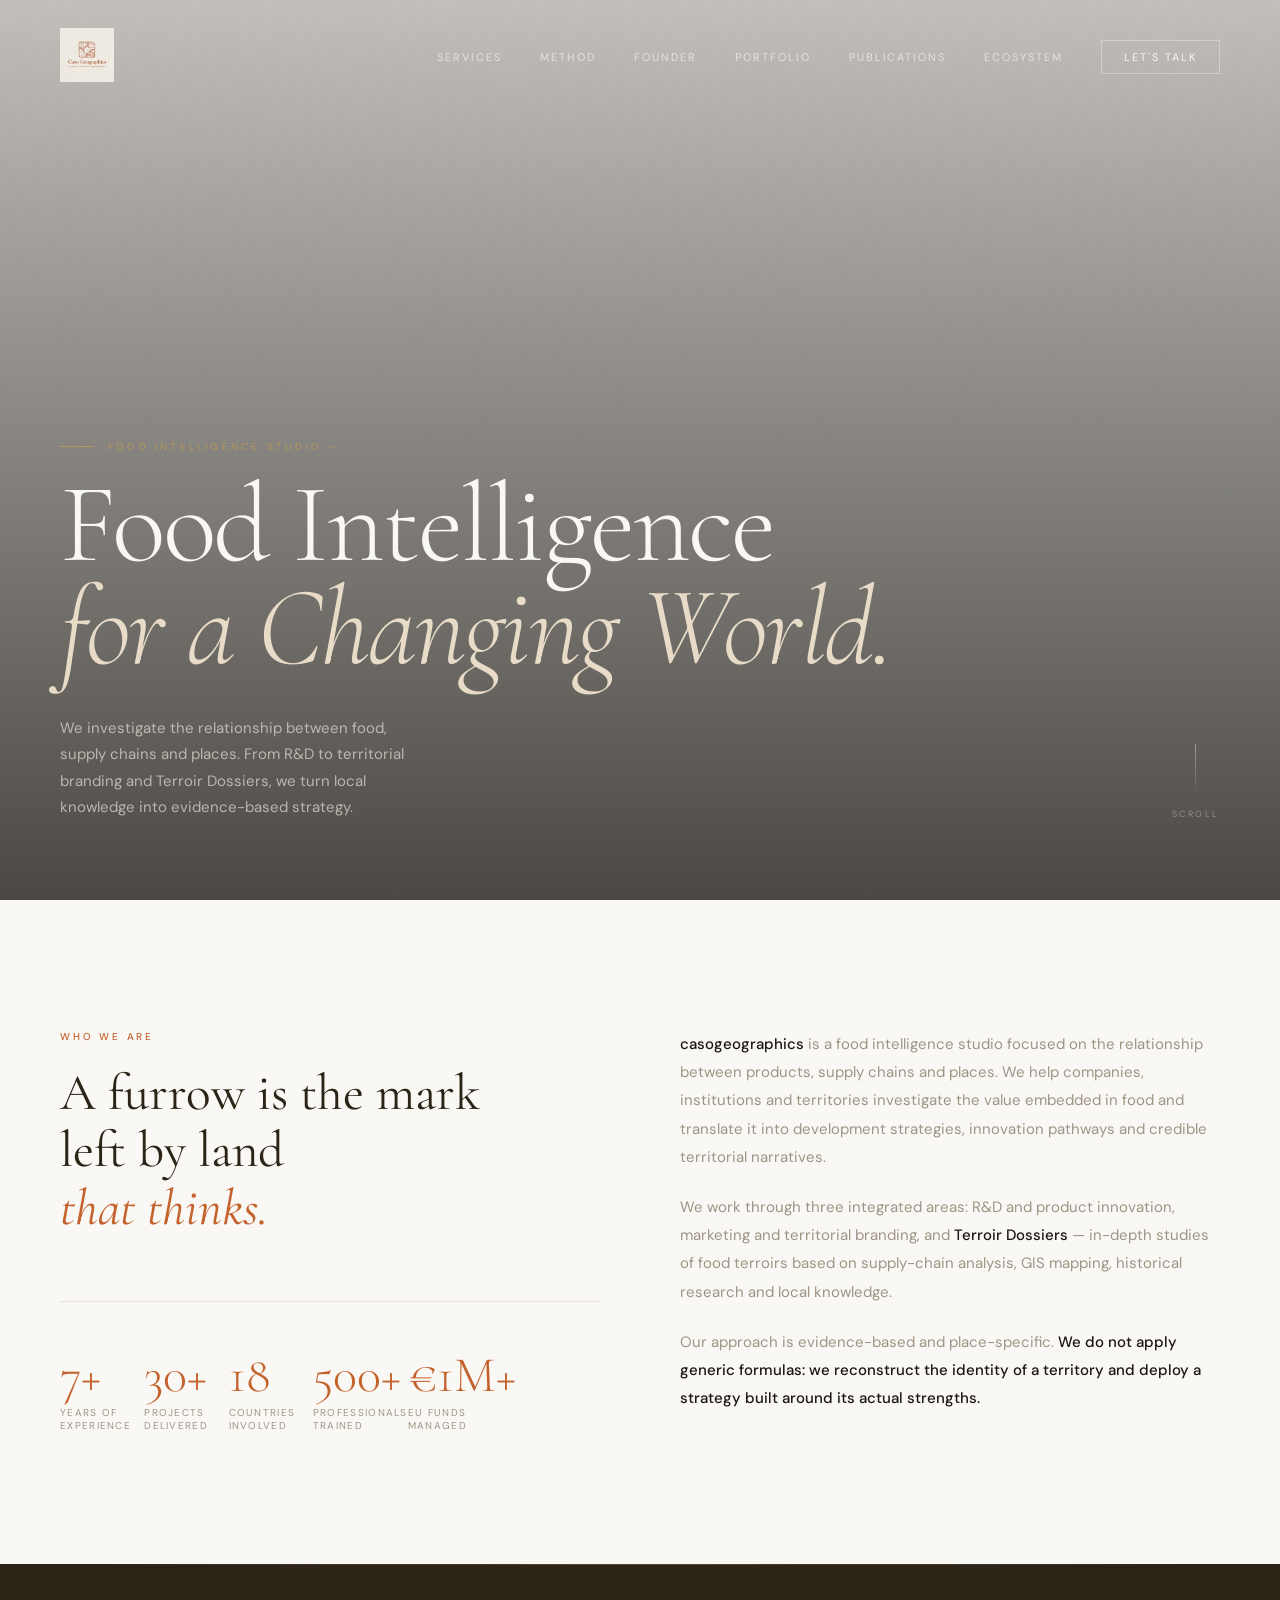
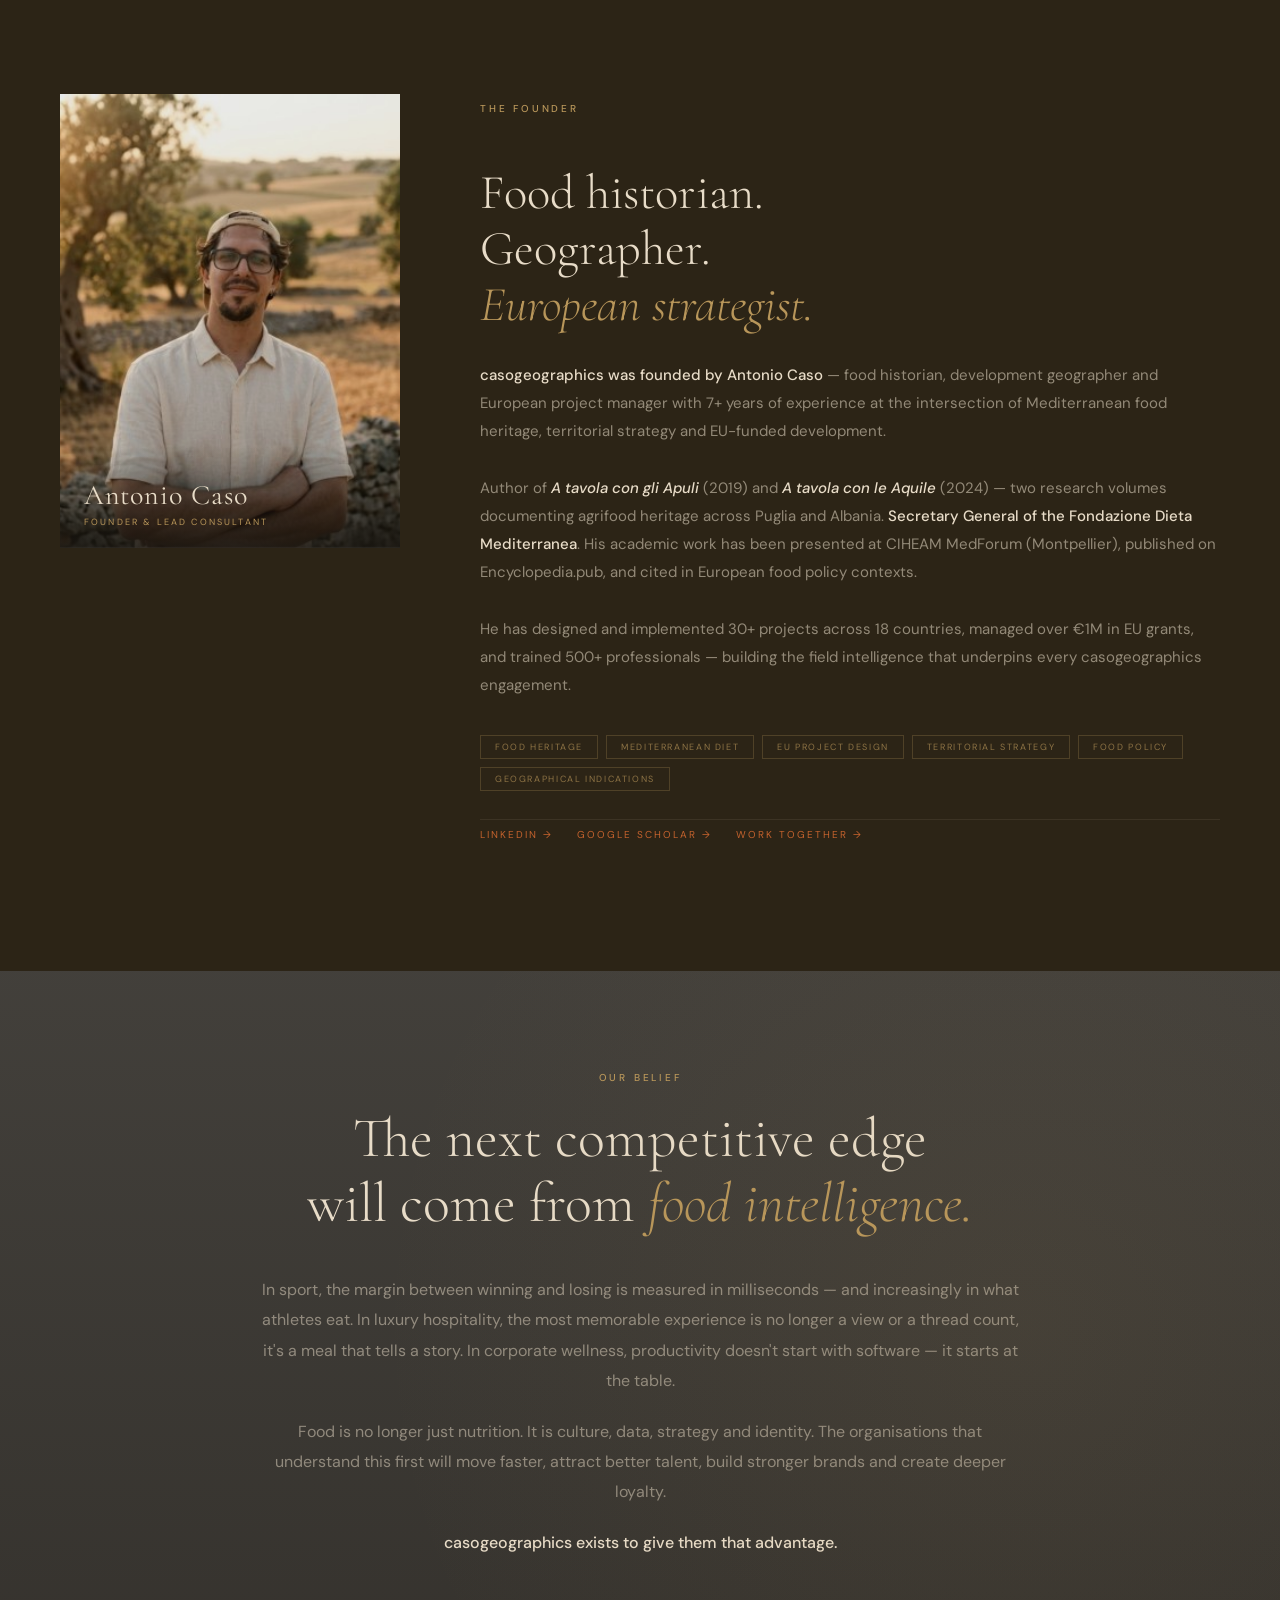
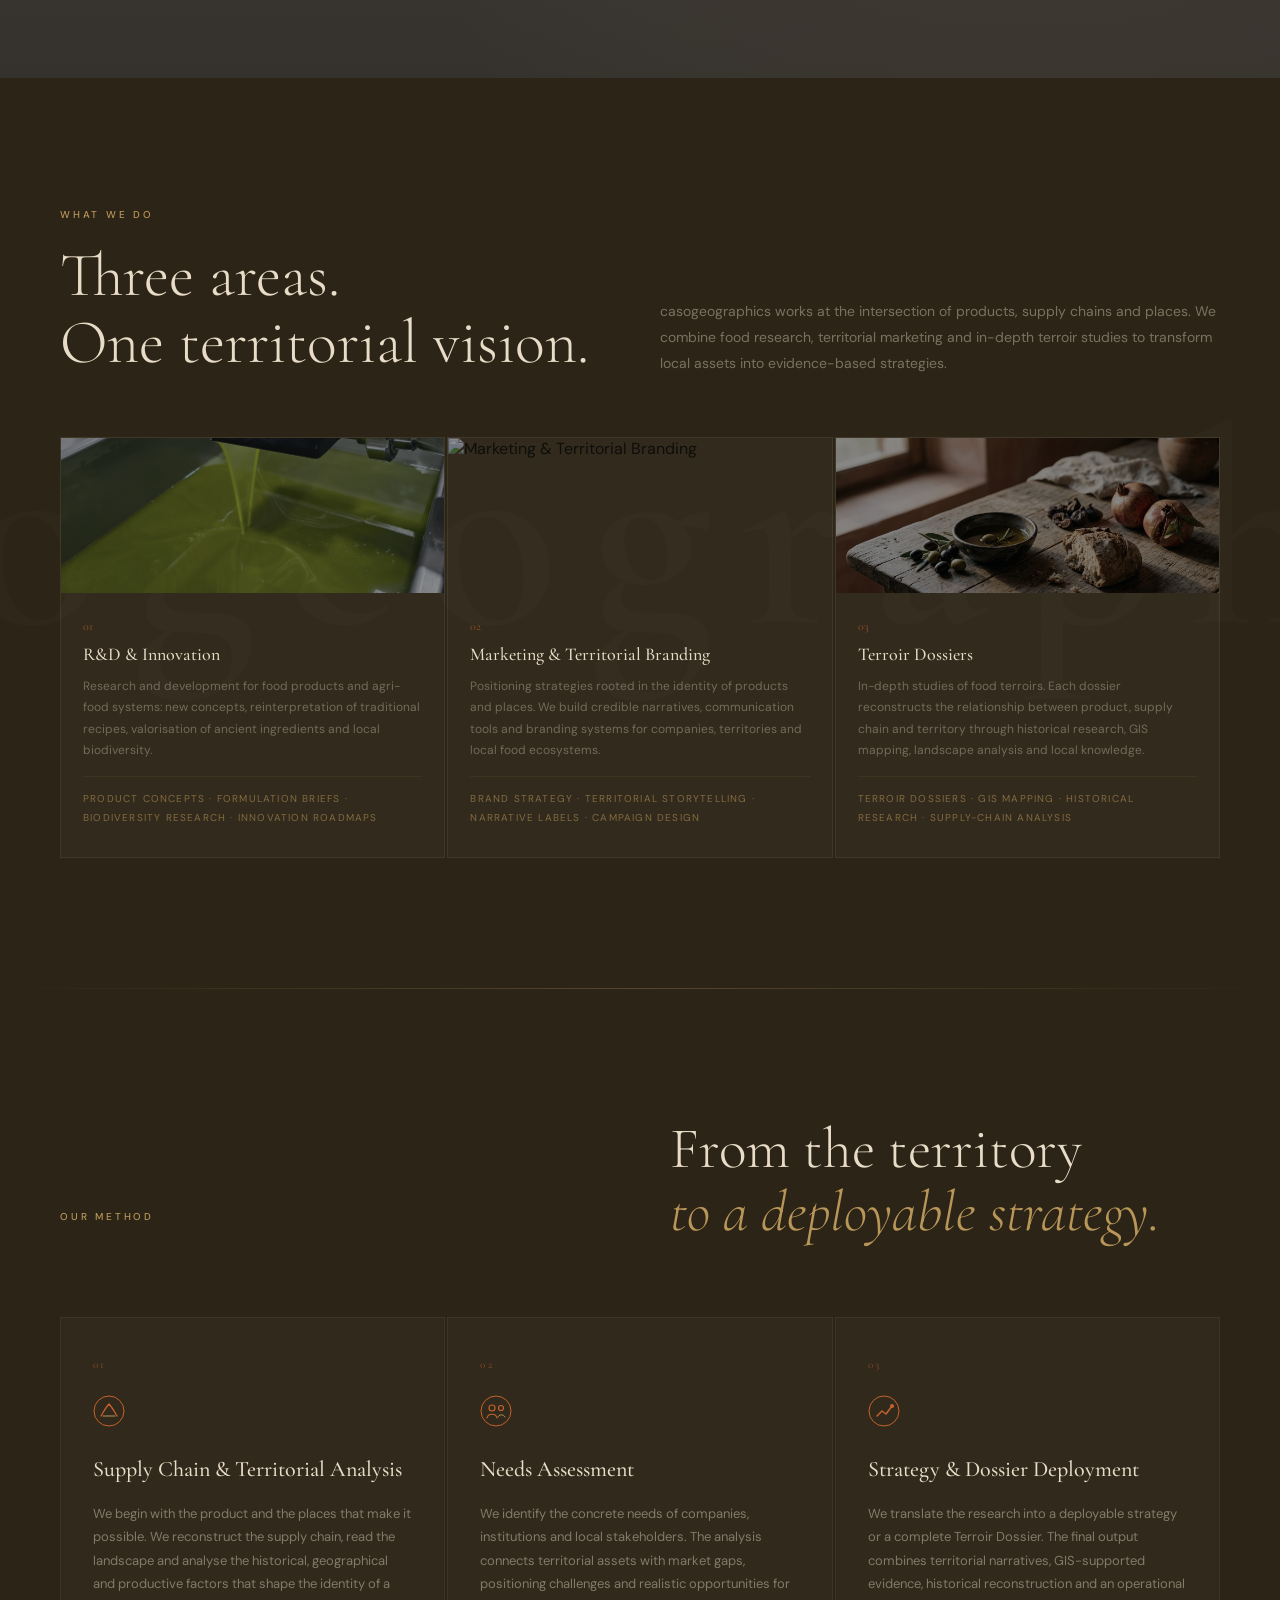
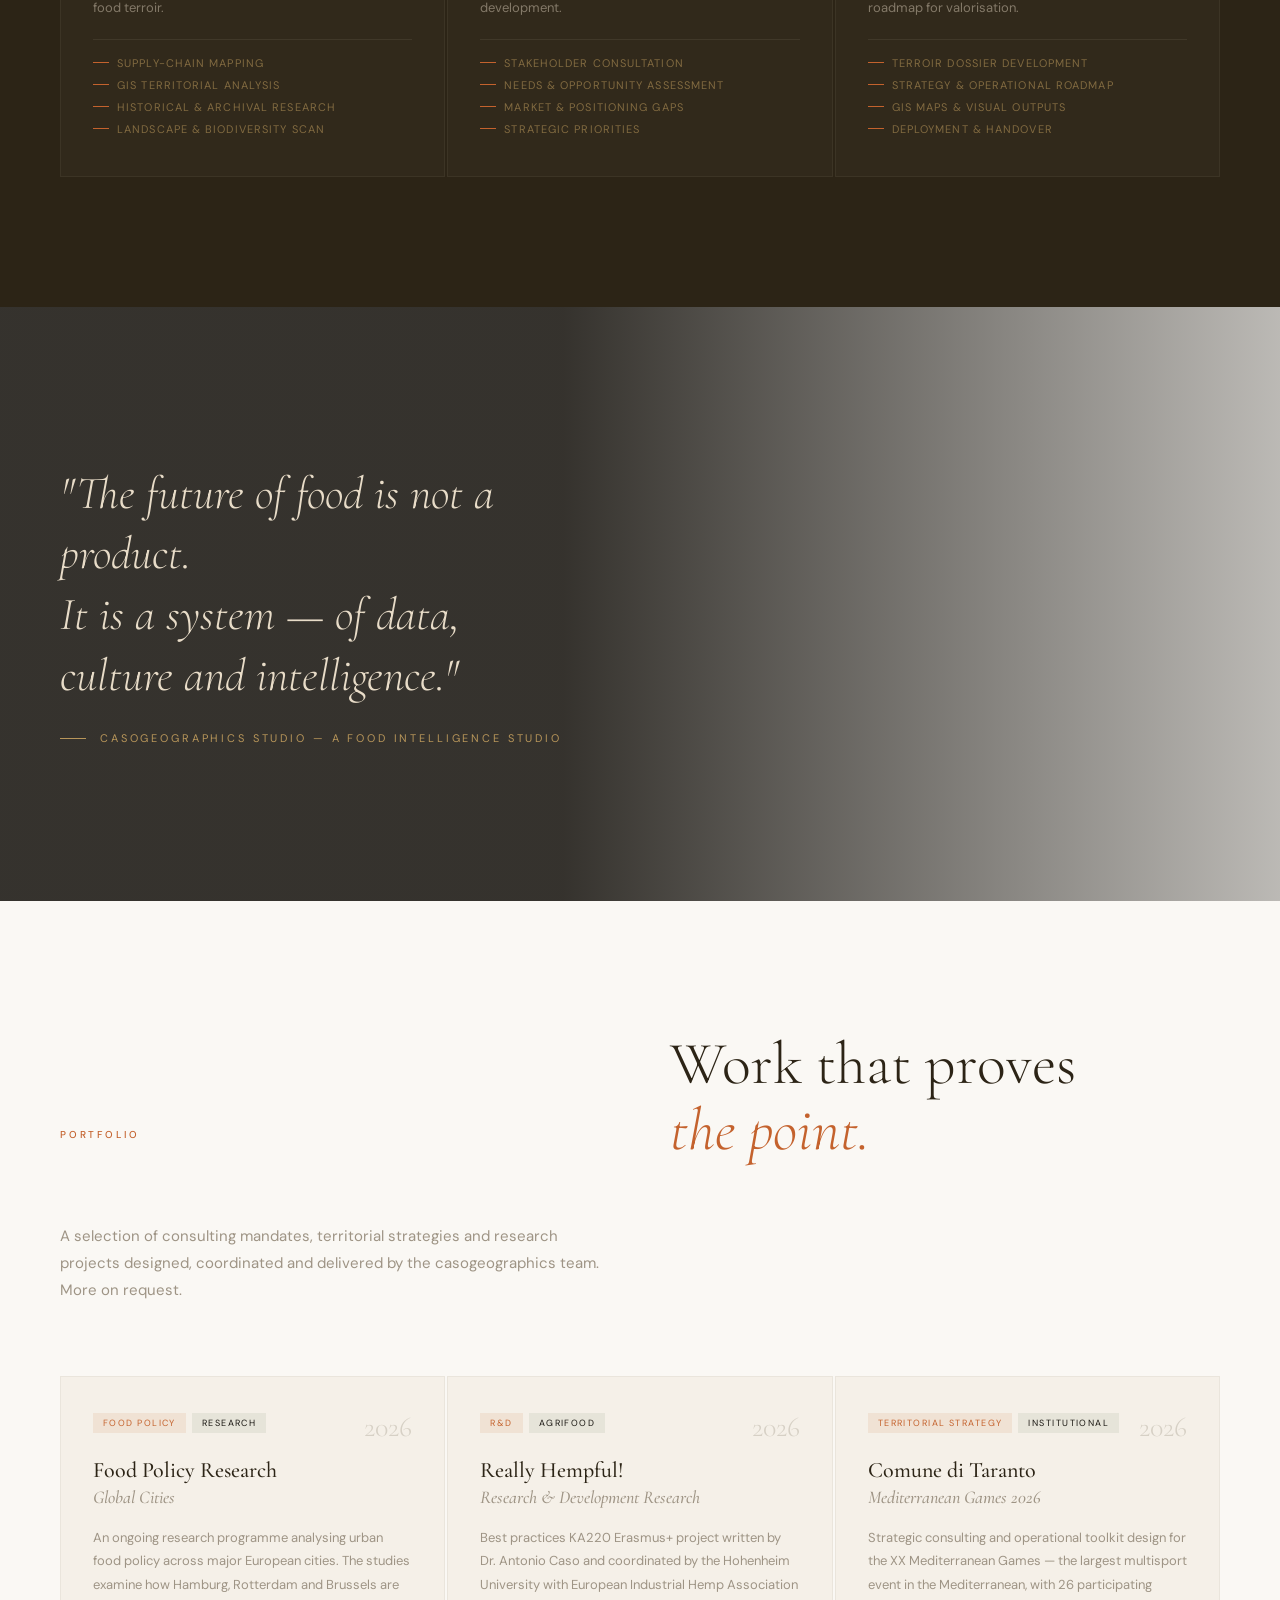
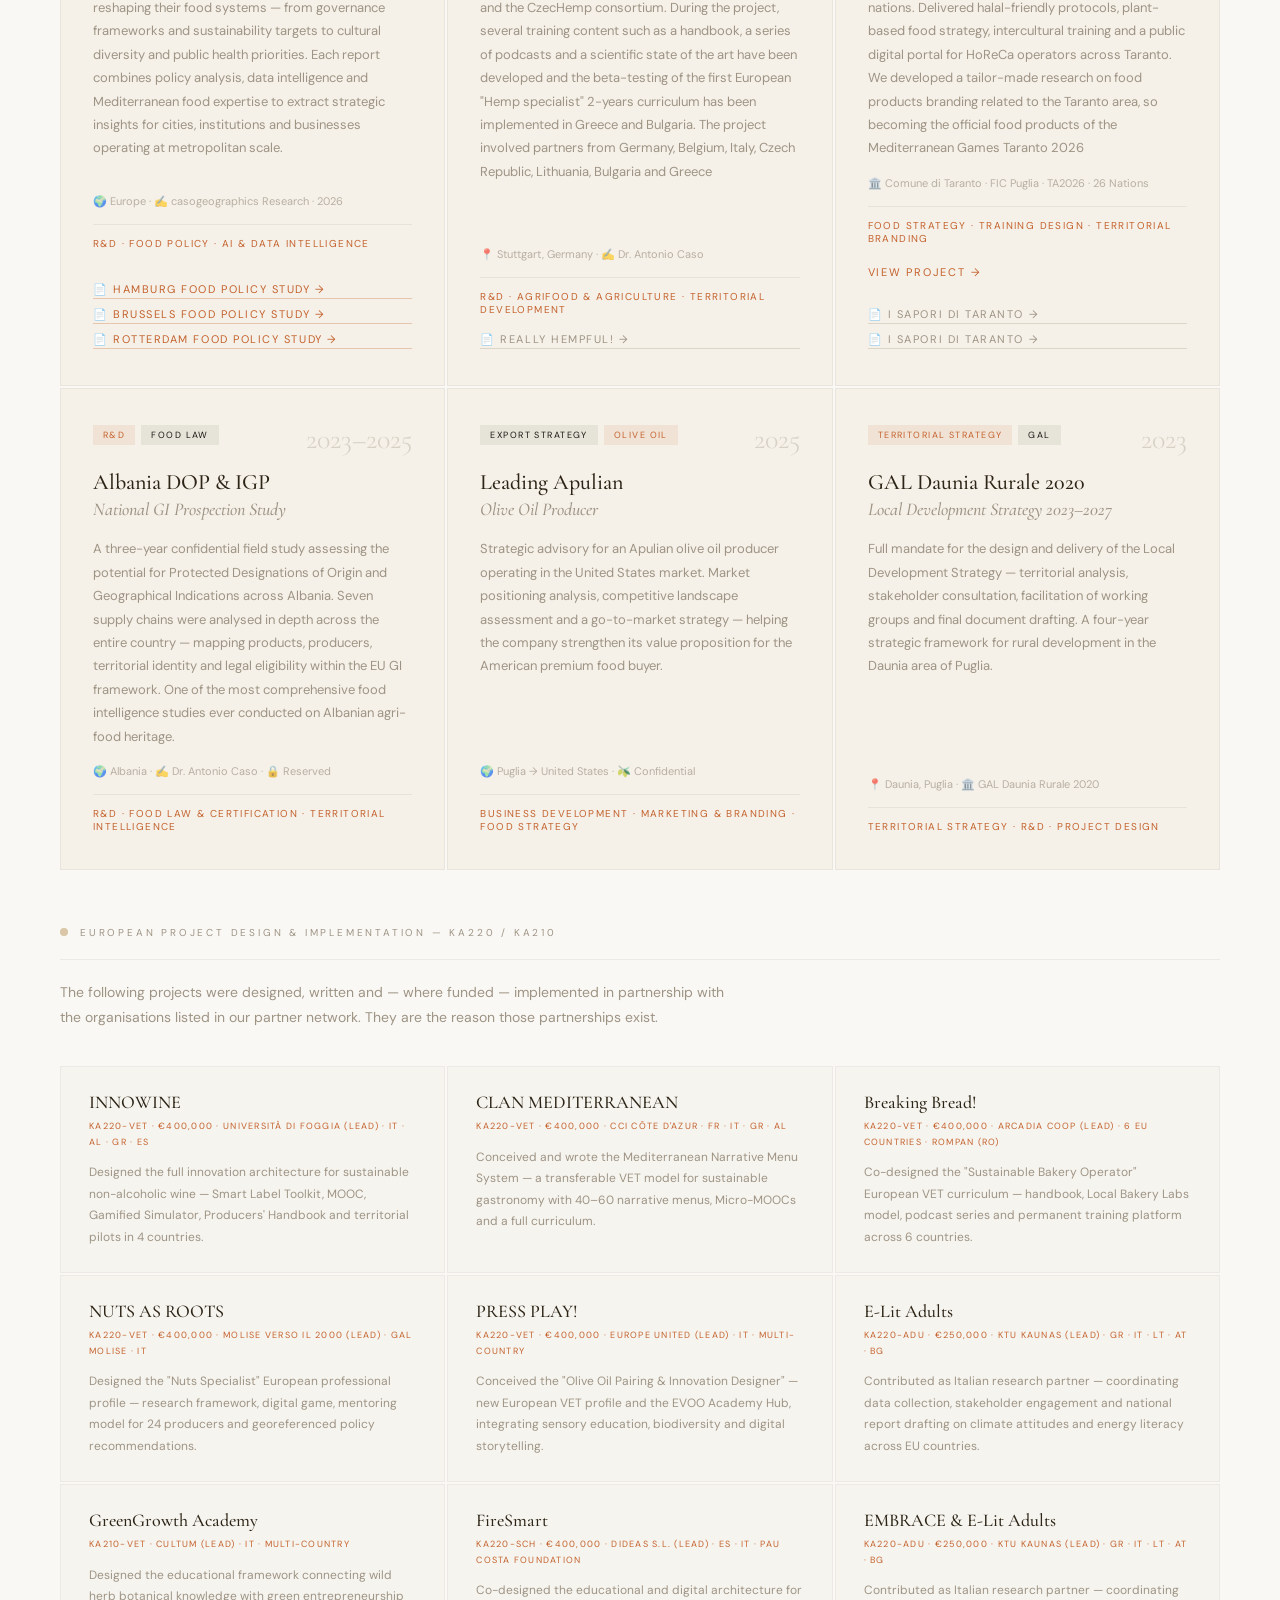
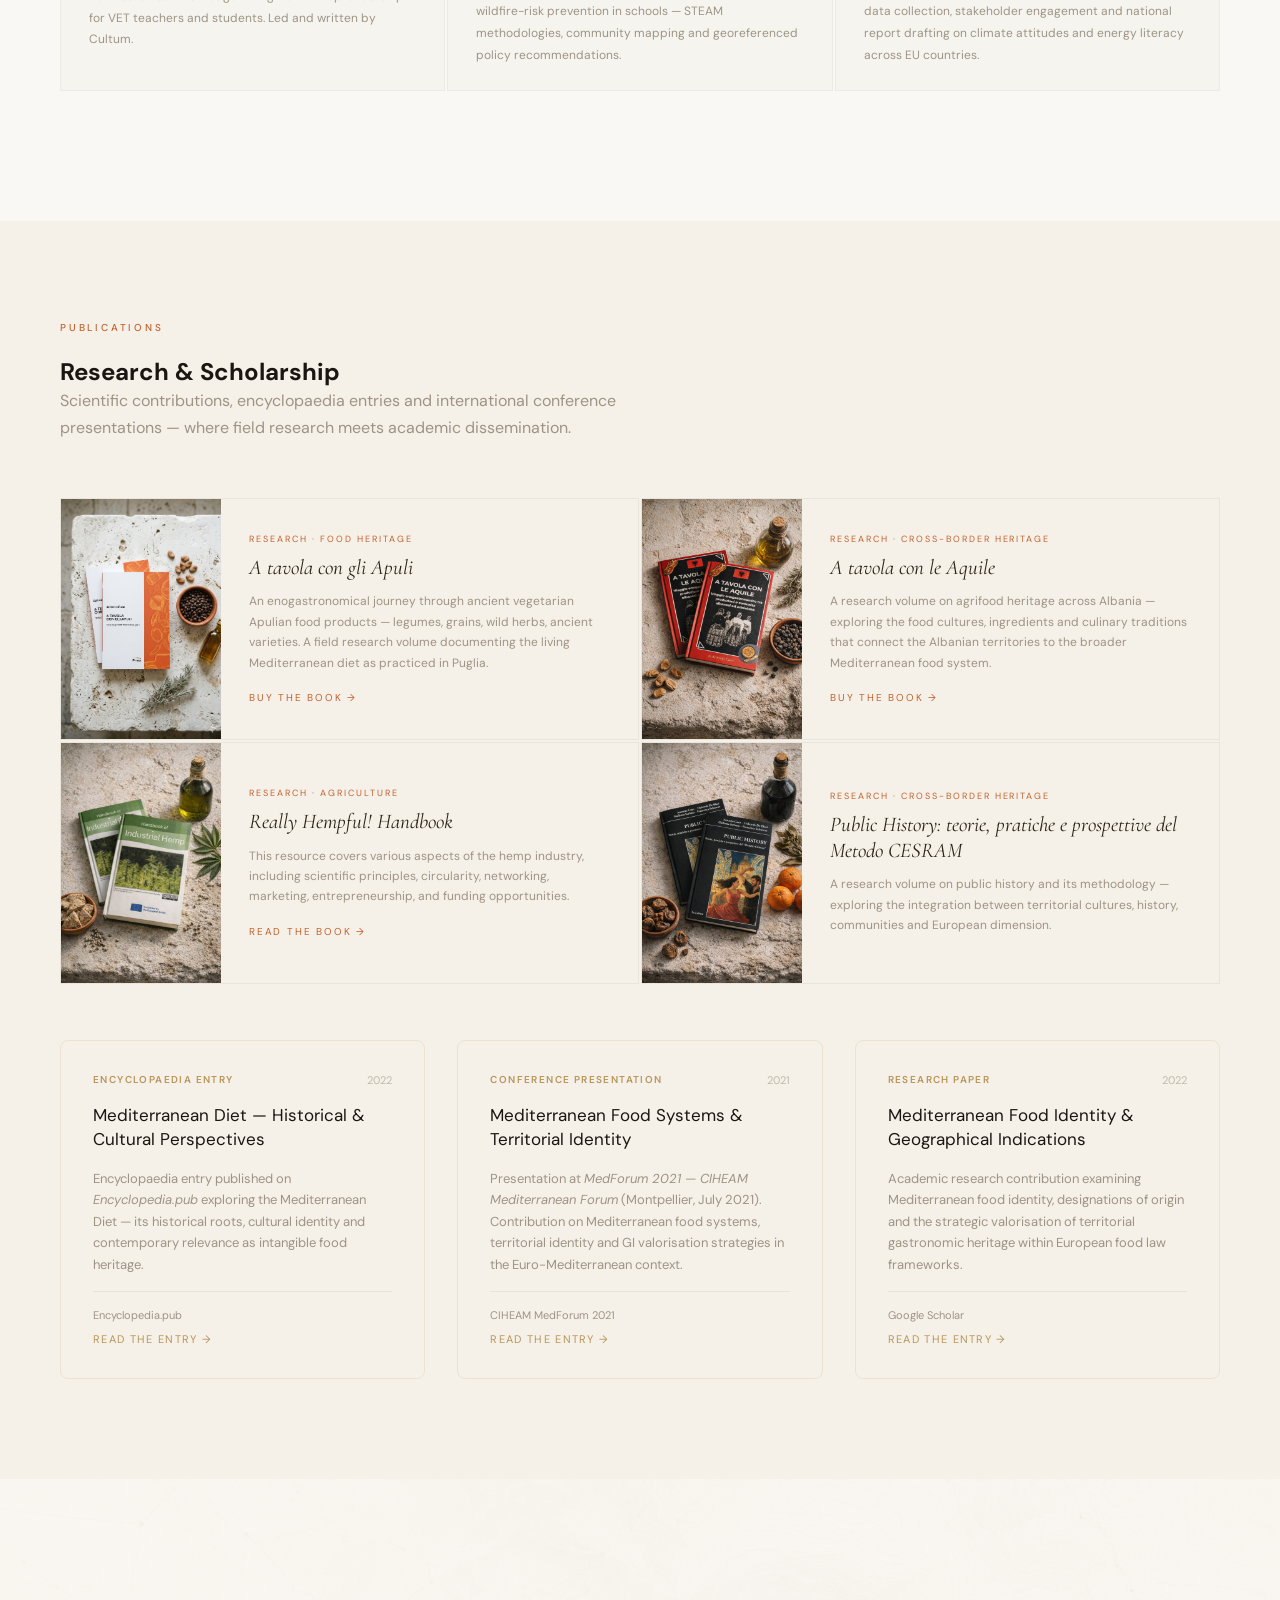
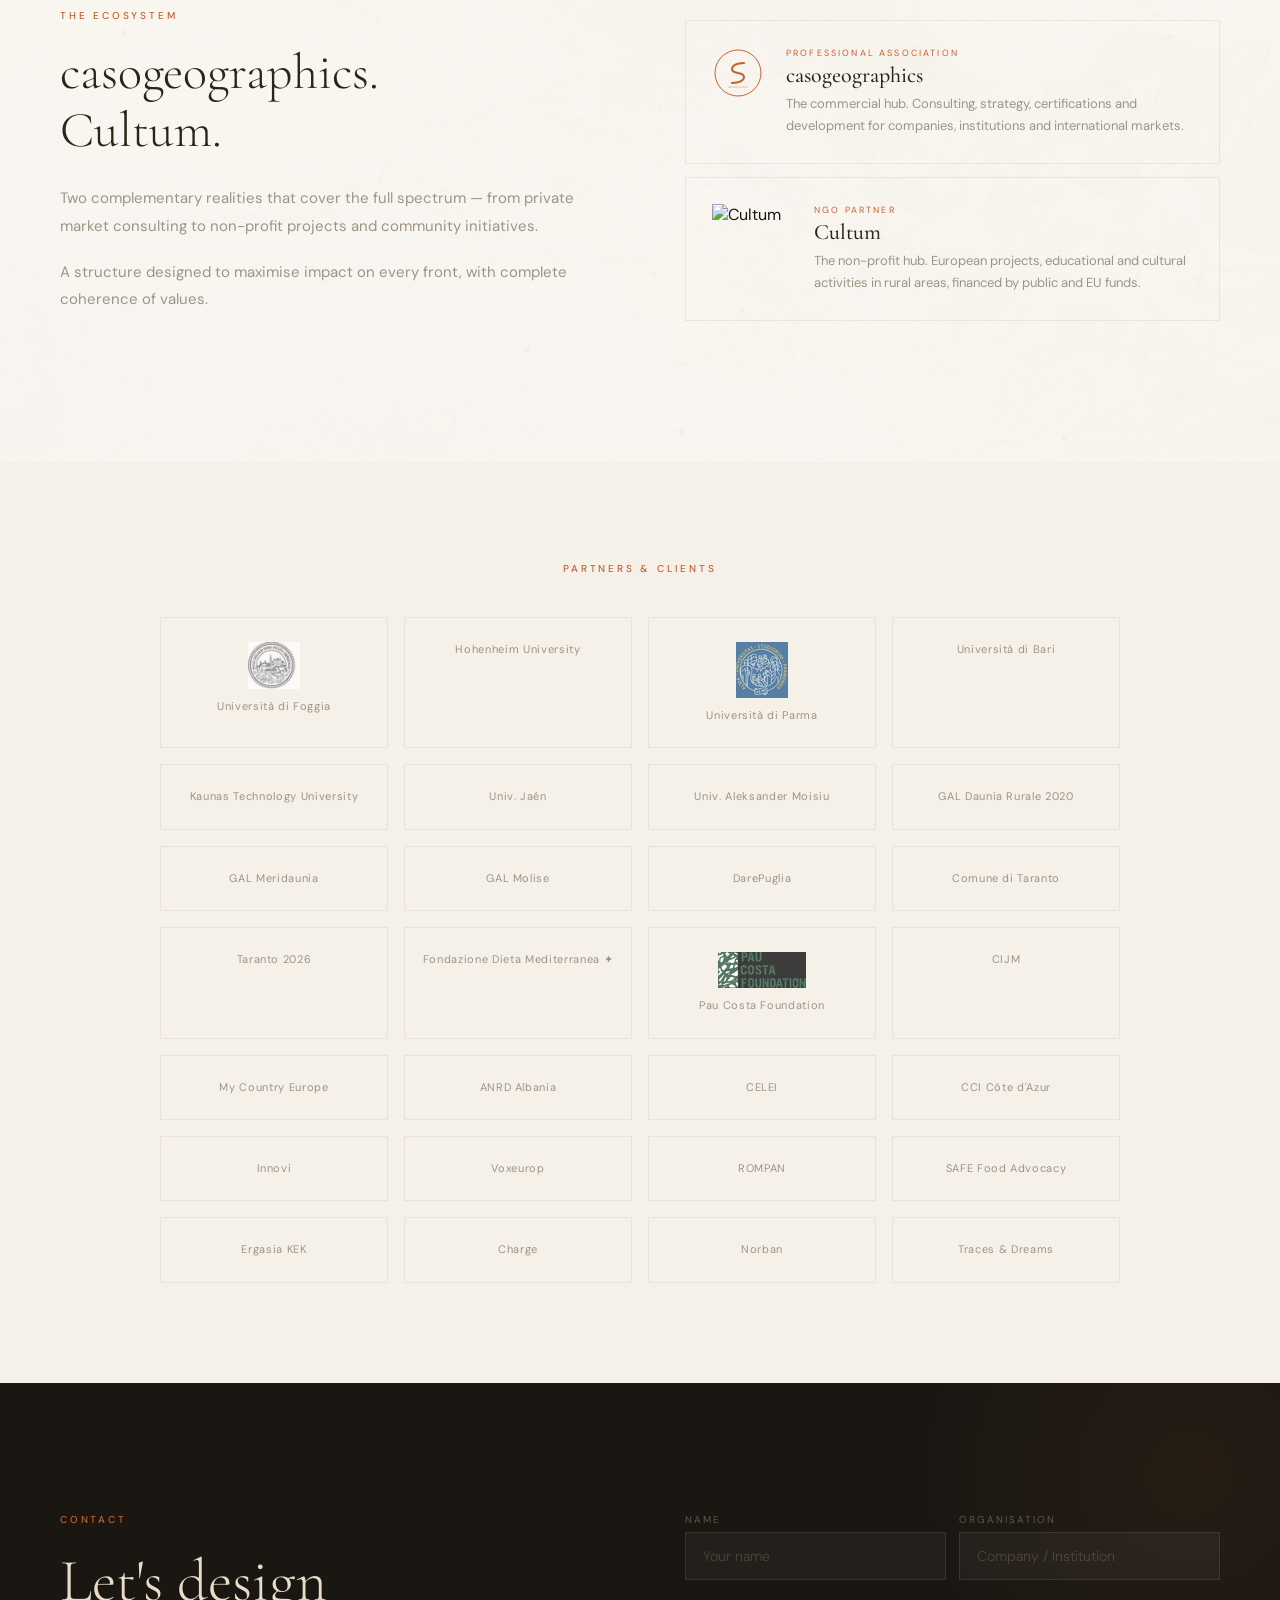
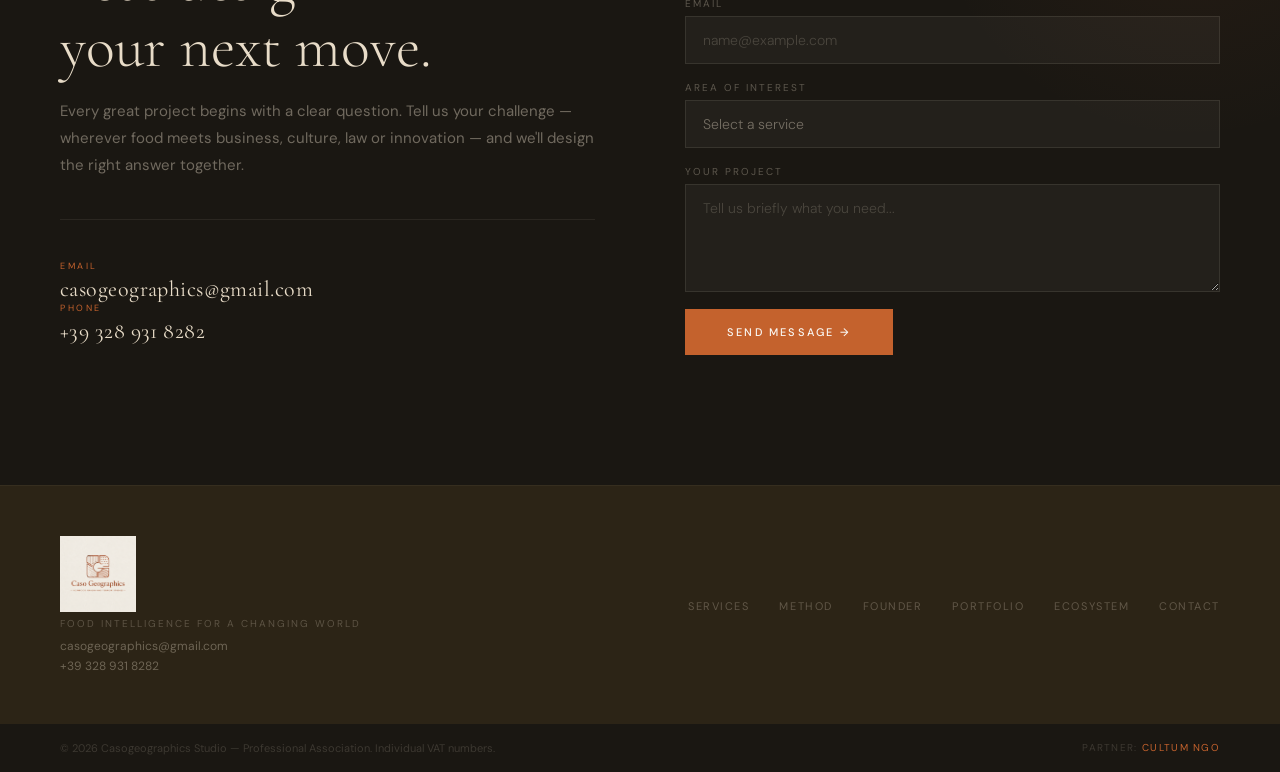
==== commit e83ef109: "Update index.html" ====
--- a/index.html
+++ b/index.html
@@ -981,7 +981,6 @@
   <a href="#services" onclick="cm()">Services</a>
   <a href="#method" onclick="cm()">Method</a>
   <a href="#founder" onclick="cm()">Founder</a>
-  <a href="#team" onclick="cm()">Team</a>
   <a href="#portfolio" onclick="cm()">Portfolio</a>
   <a href="#pubblicazioni" onclick="cm()">Publications</a>
   <a href="#ecosystem" onclick="cm()">Ecosystem</a>
@@ -994,7 +993,6 @@
     <li><a href="#services">Services</a></li>
     <li><a href="#method">Method</a></li>
     <li><a href="#founder">Founder</a></li>
-    <li><a href="#team">Team</a></li>
     <li><a href="#portfolio">Portfolio</a></li>
     <li><a href="#pubblicazioni">Publications</a></li>
     <li><a href="#ecosystem">Ecosystem</a></li>
@@ -1655,7 +1653,6 @@
     <li><a href="#services">Services</a></li>
     <li><a href="#method">Method</a></li>
     <li><a href="#founder">Founder</a></li>
-    <li><a href="#team">Team</a></li>
     <li><a href="#portfolio">Portfolio</a></li>
     <li><a href="#ecosystem">Ecosystem</a></li>
     <li><a href="#contact">Contact</a></li>
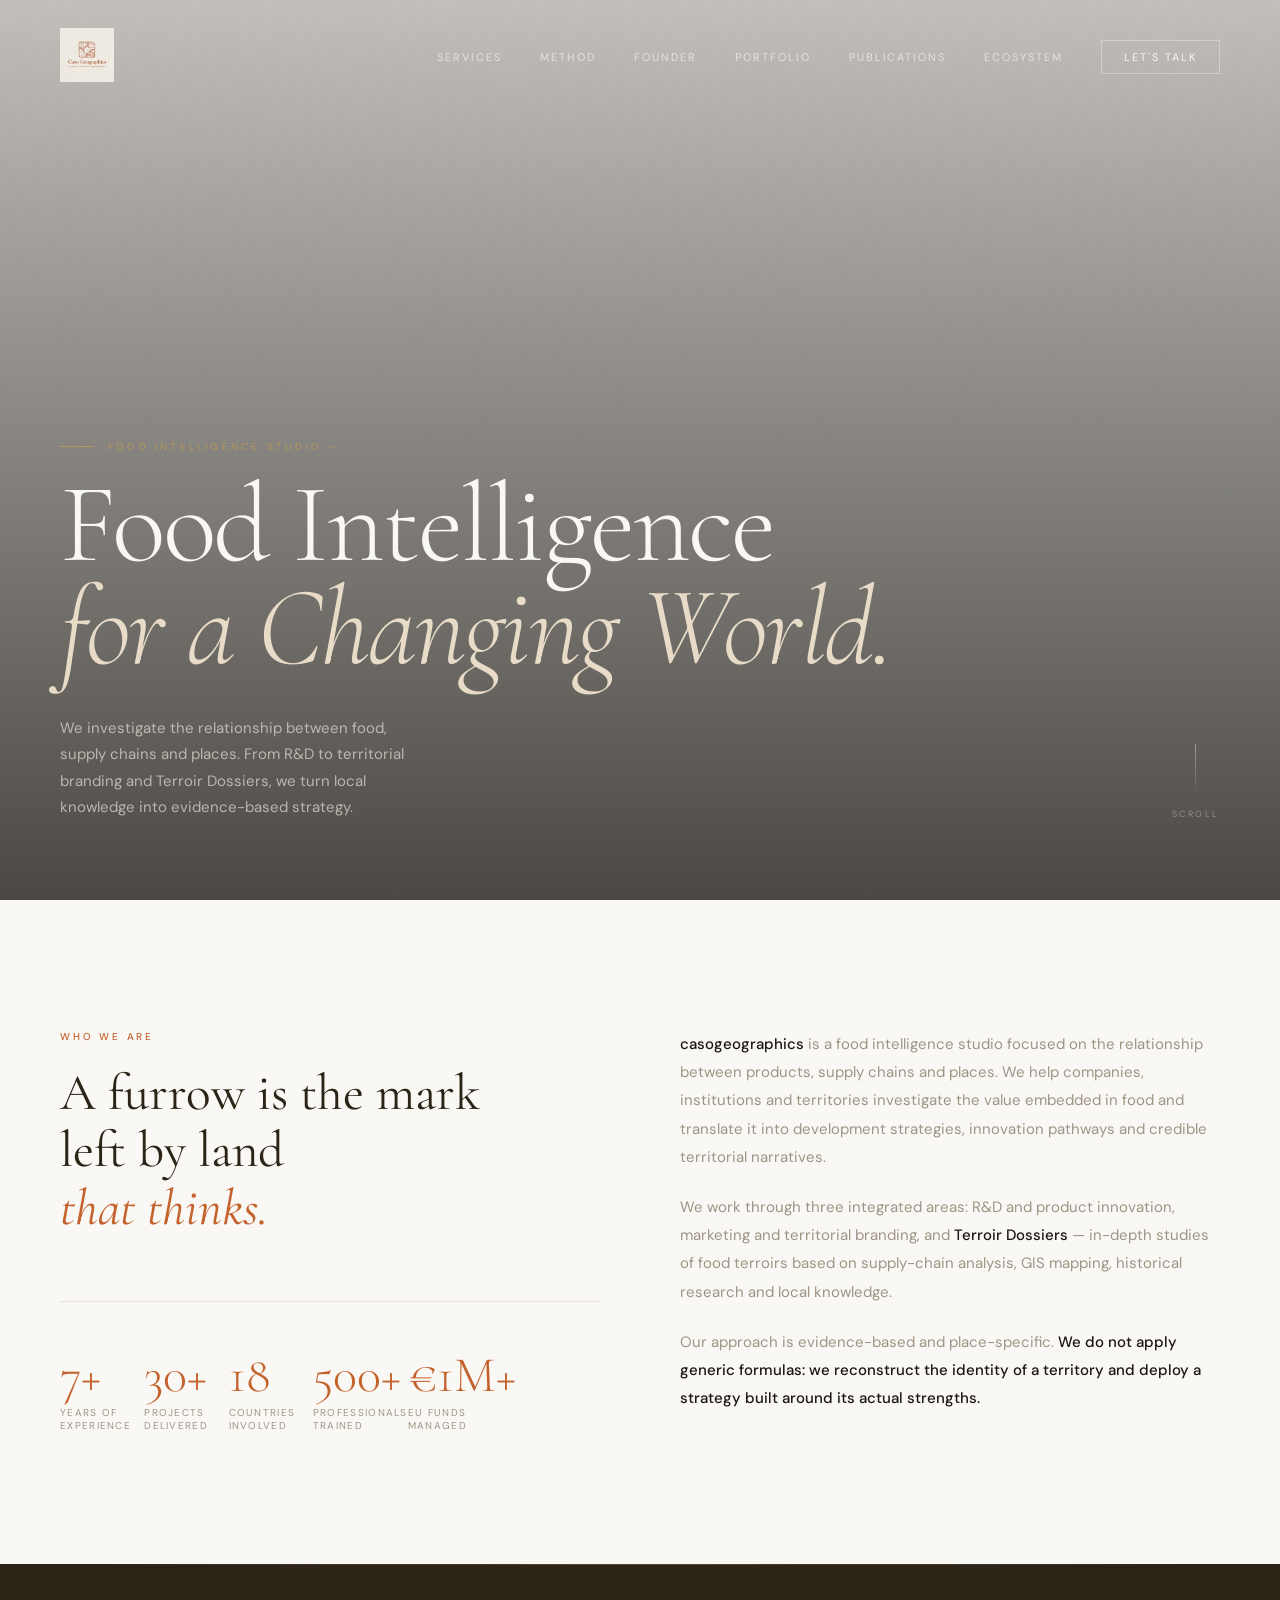
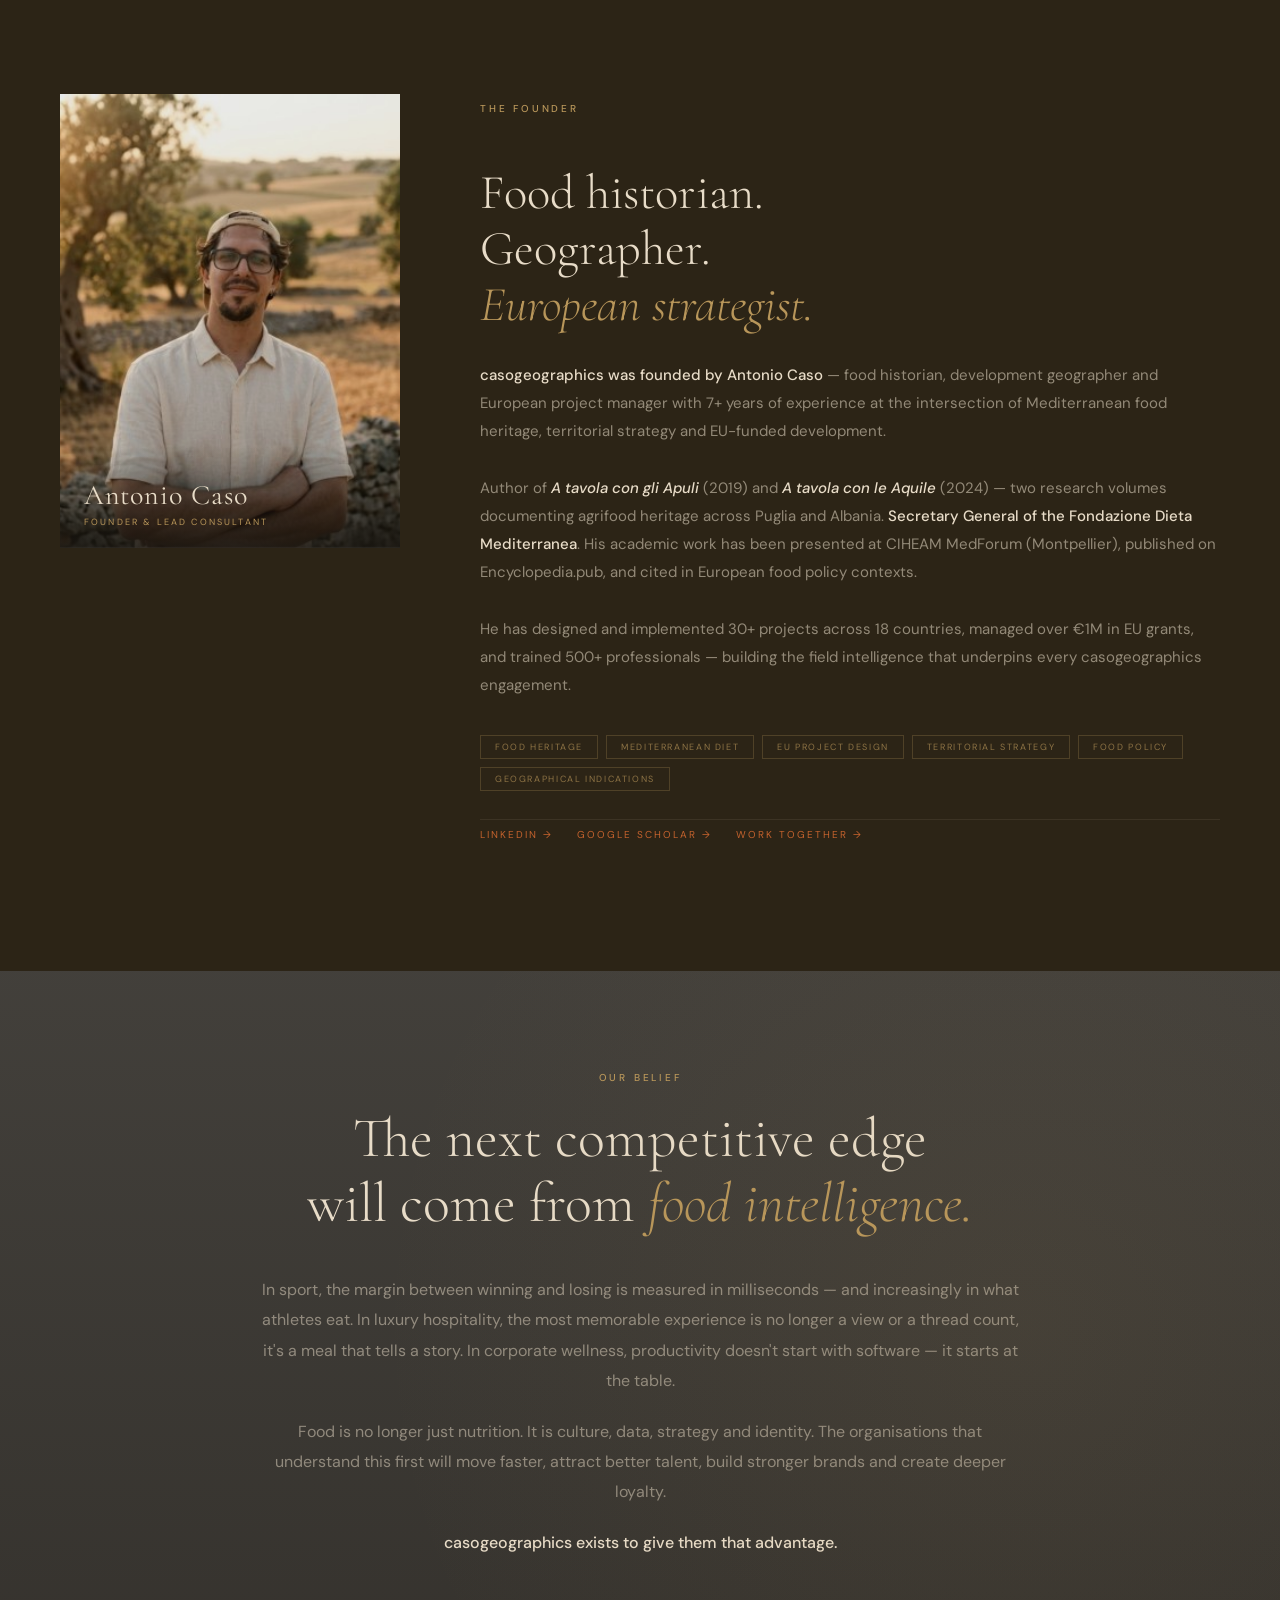
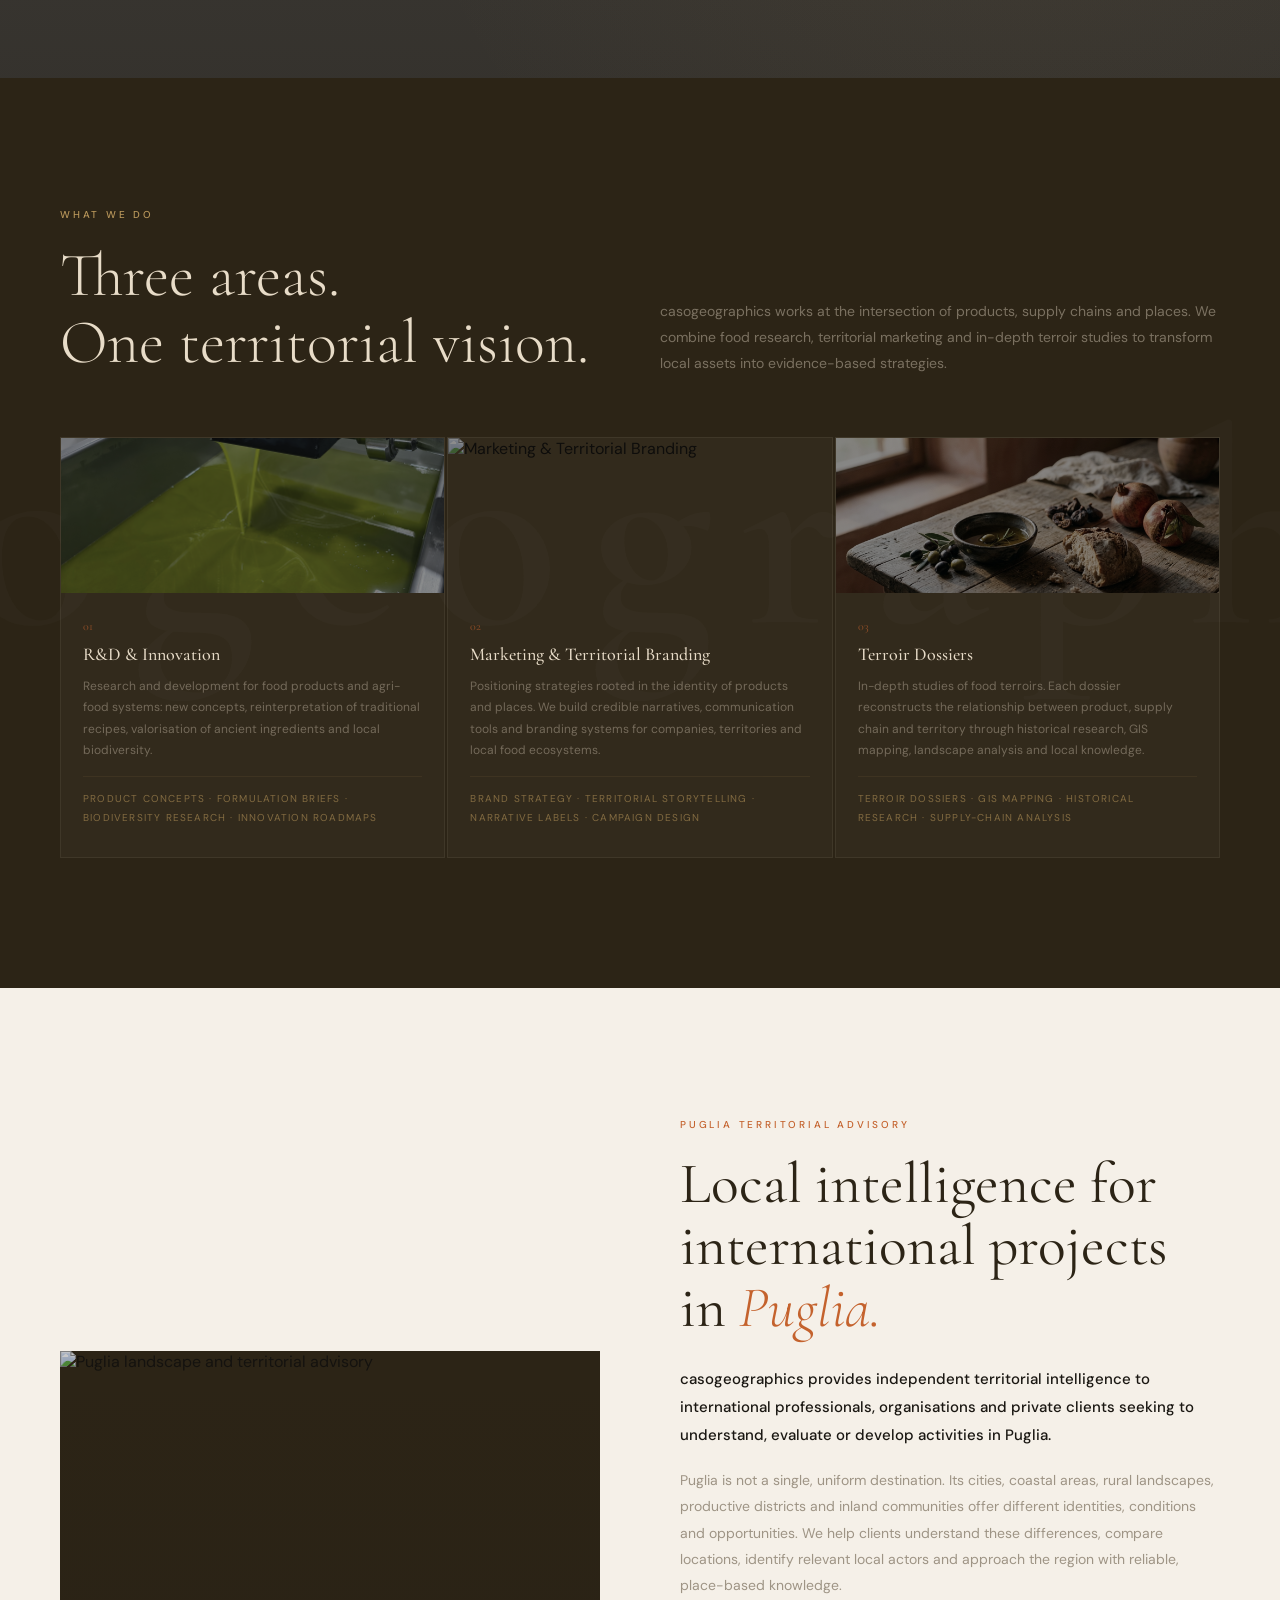
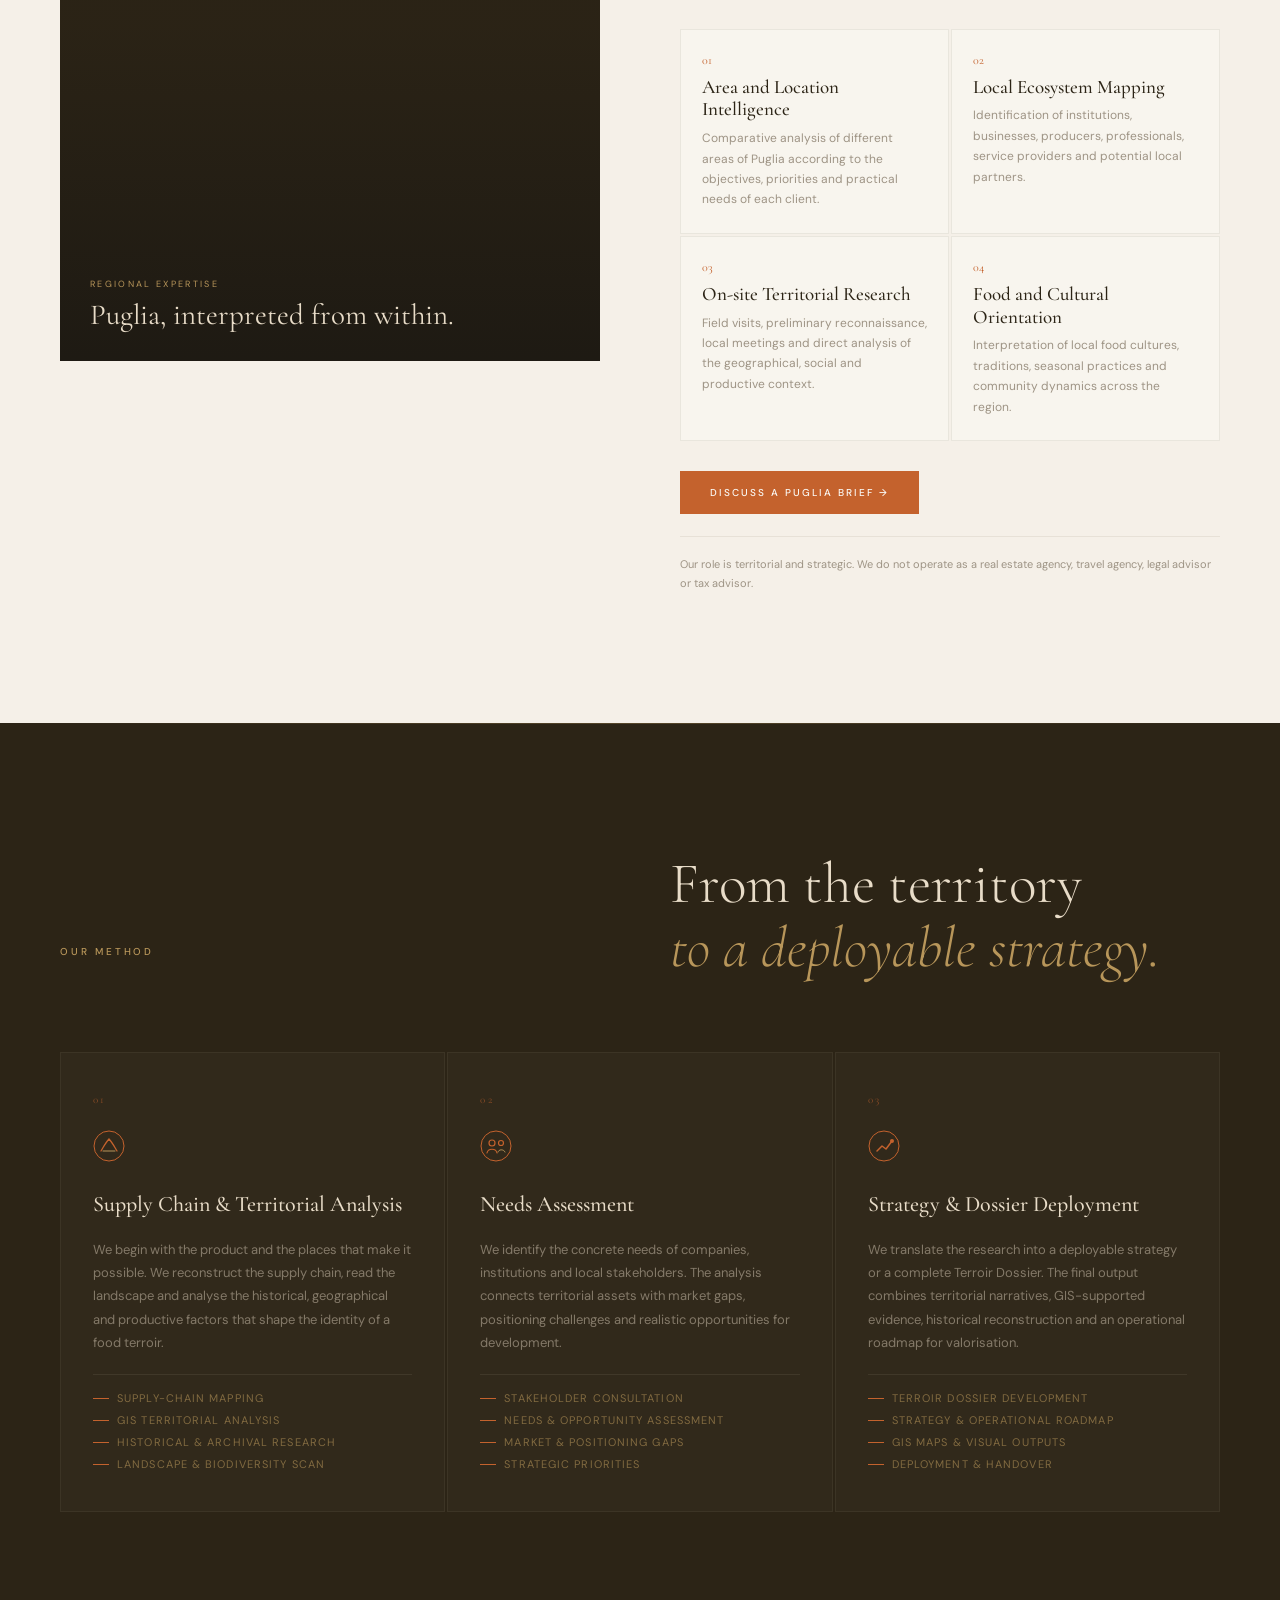
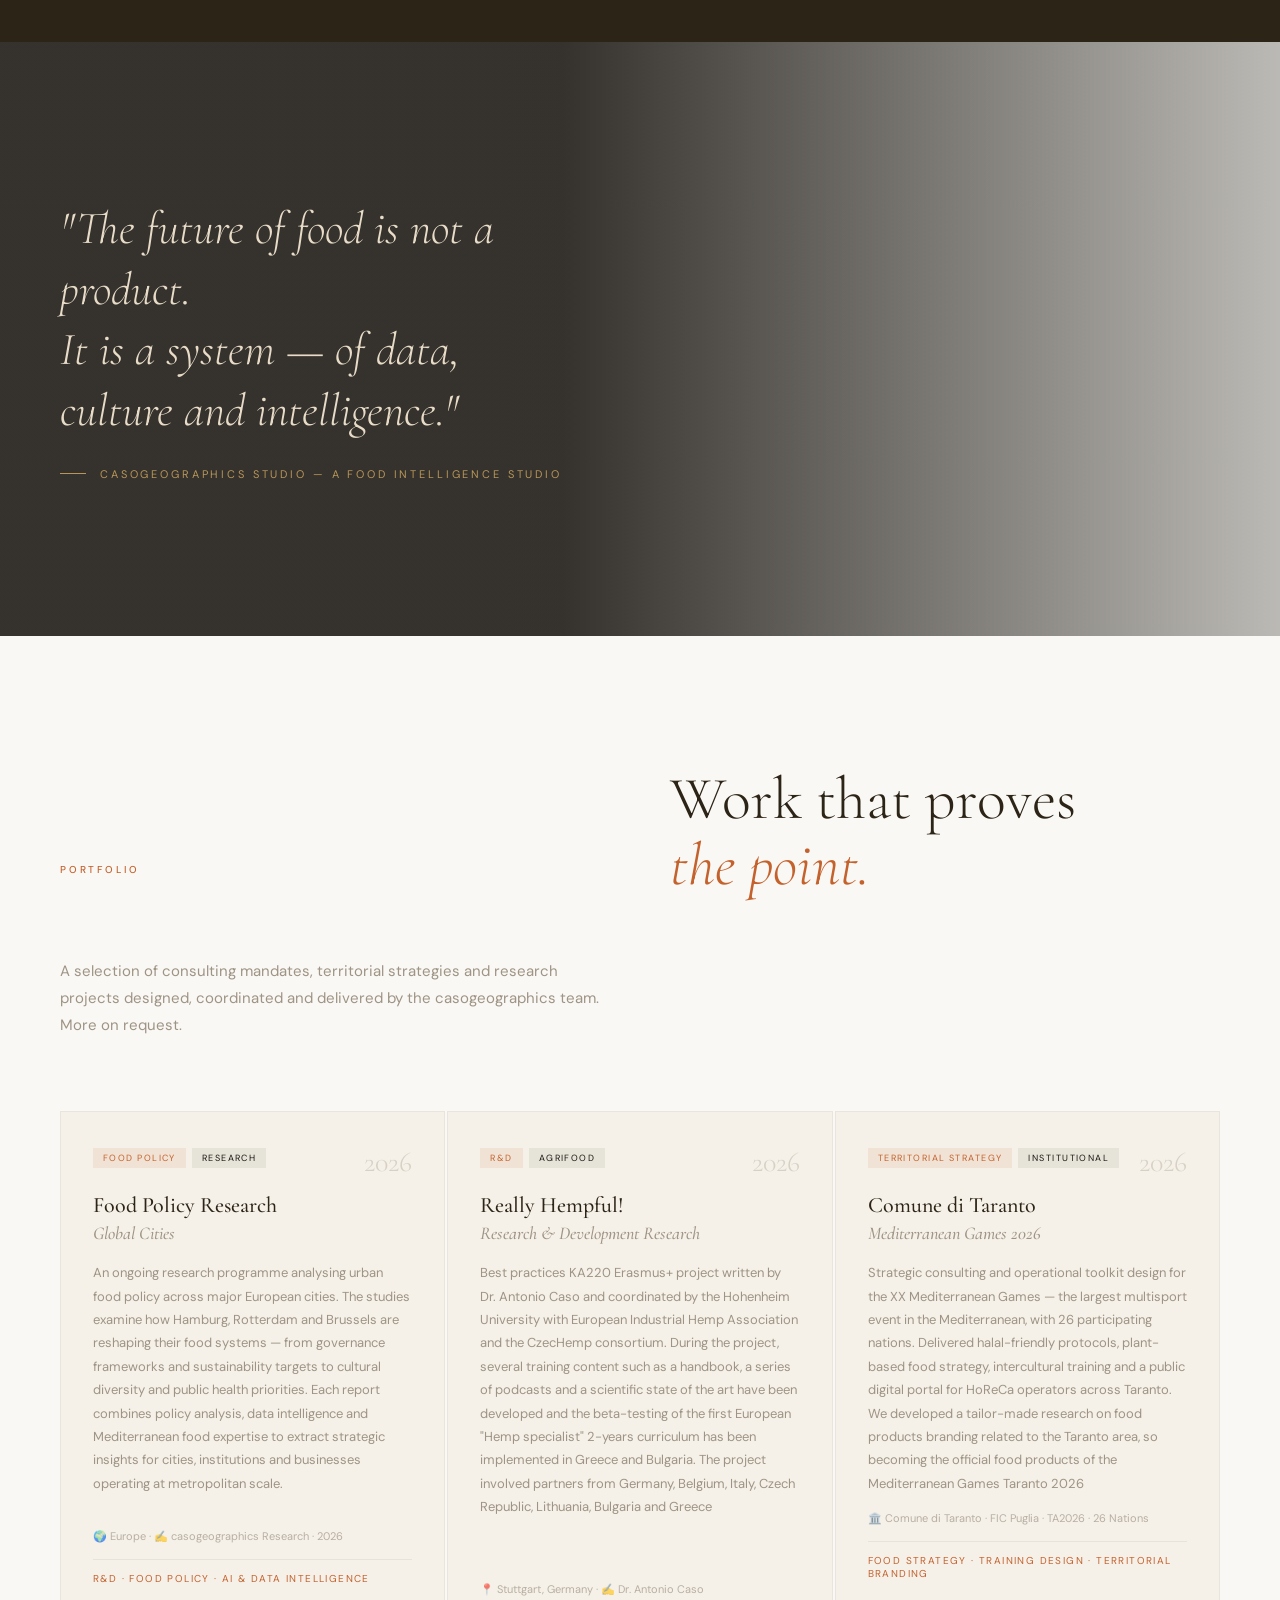
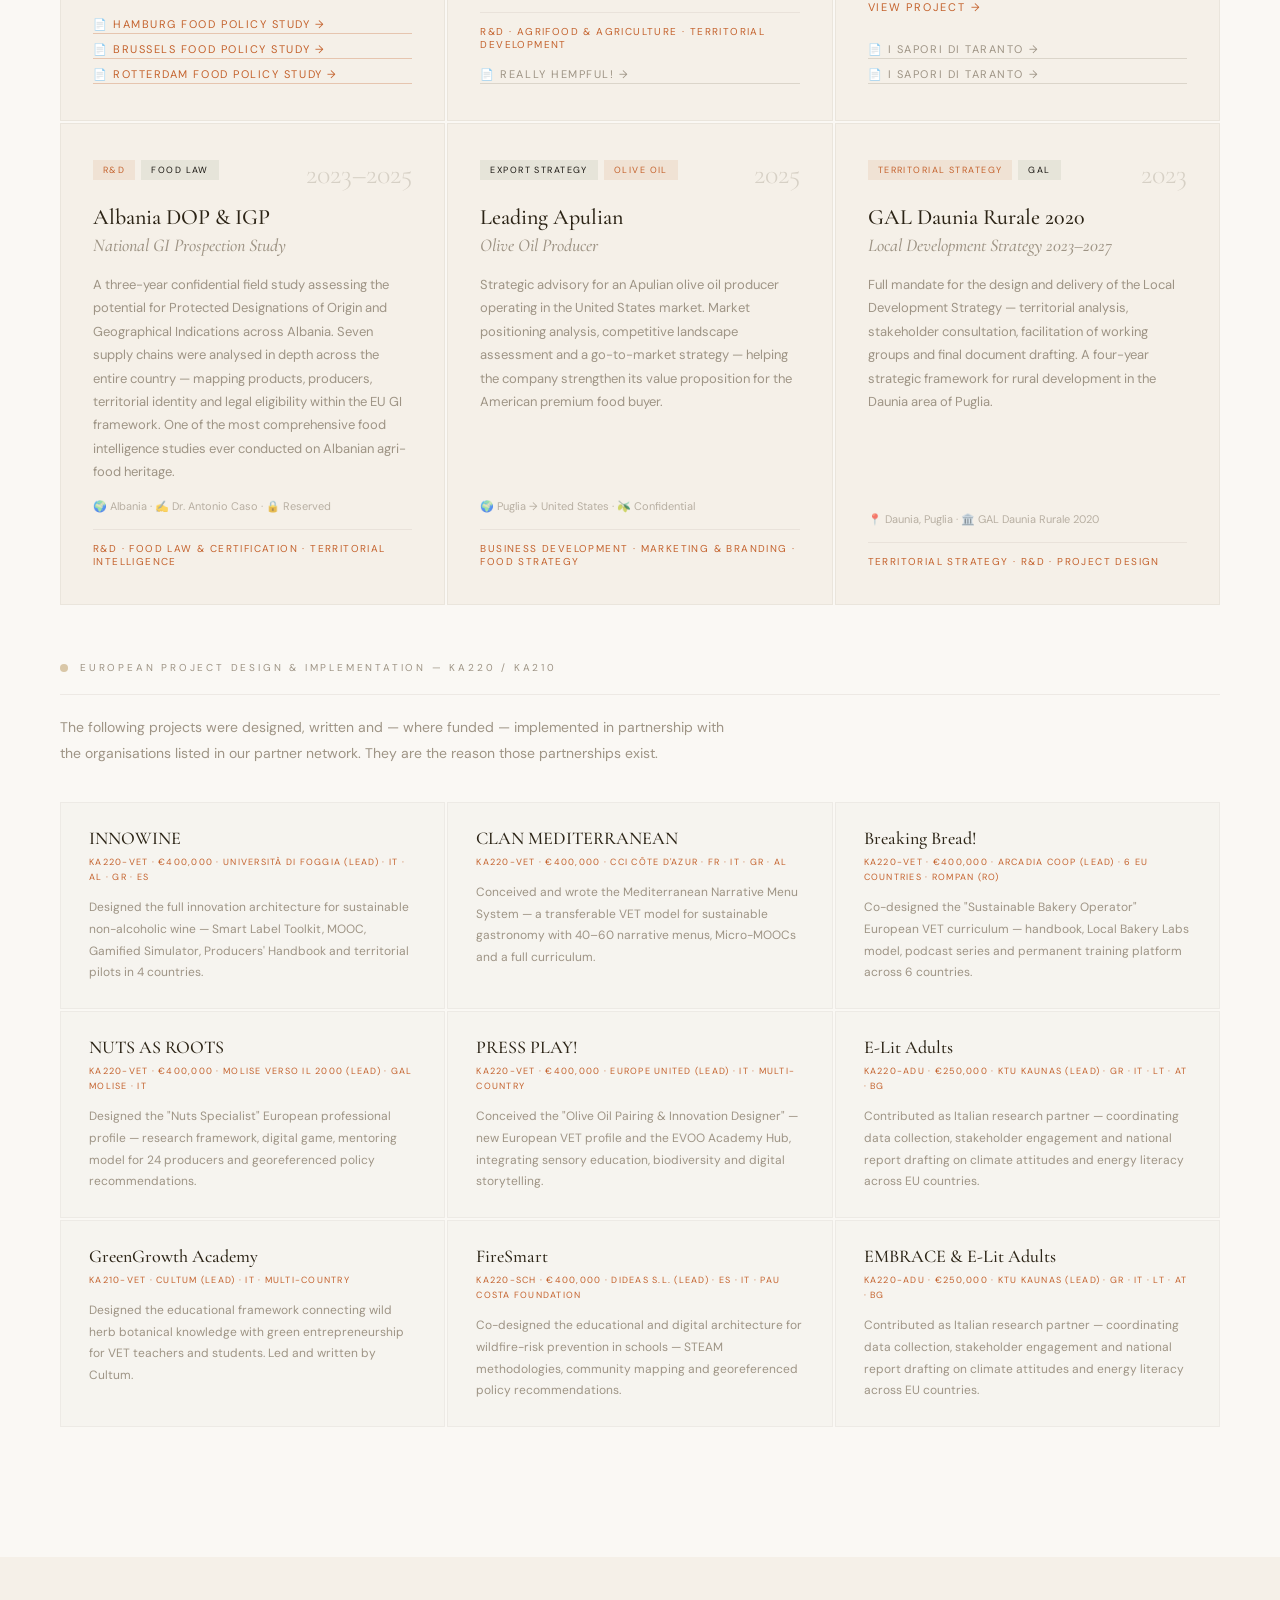
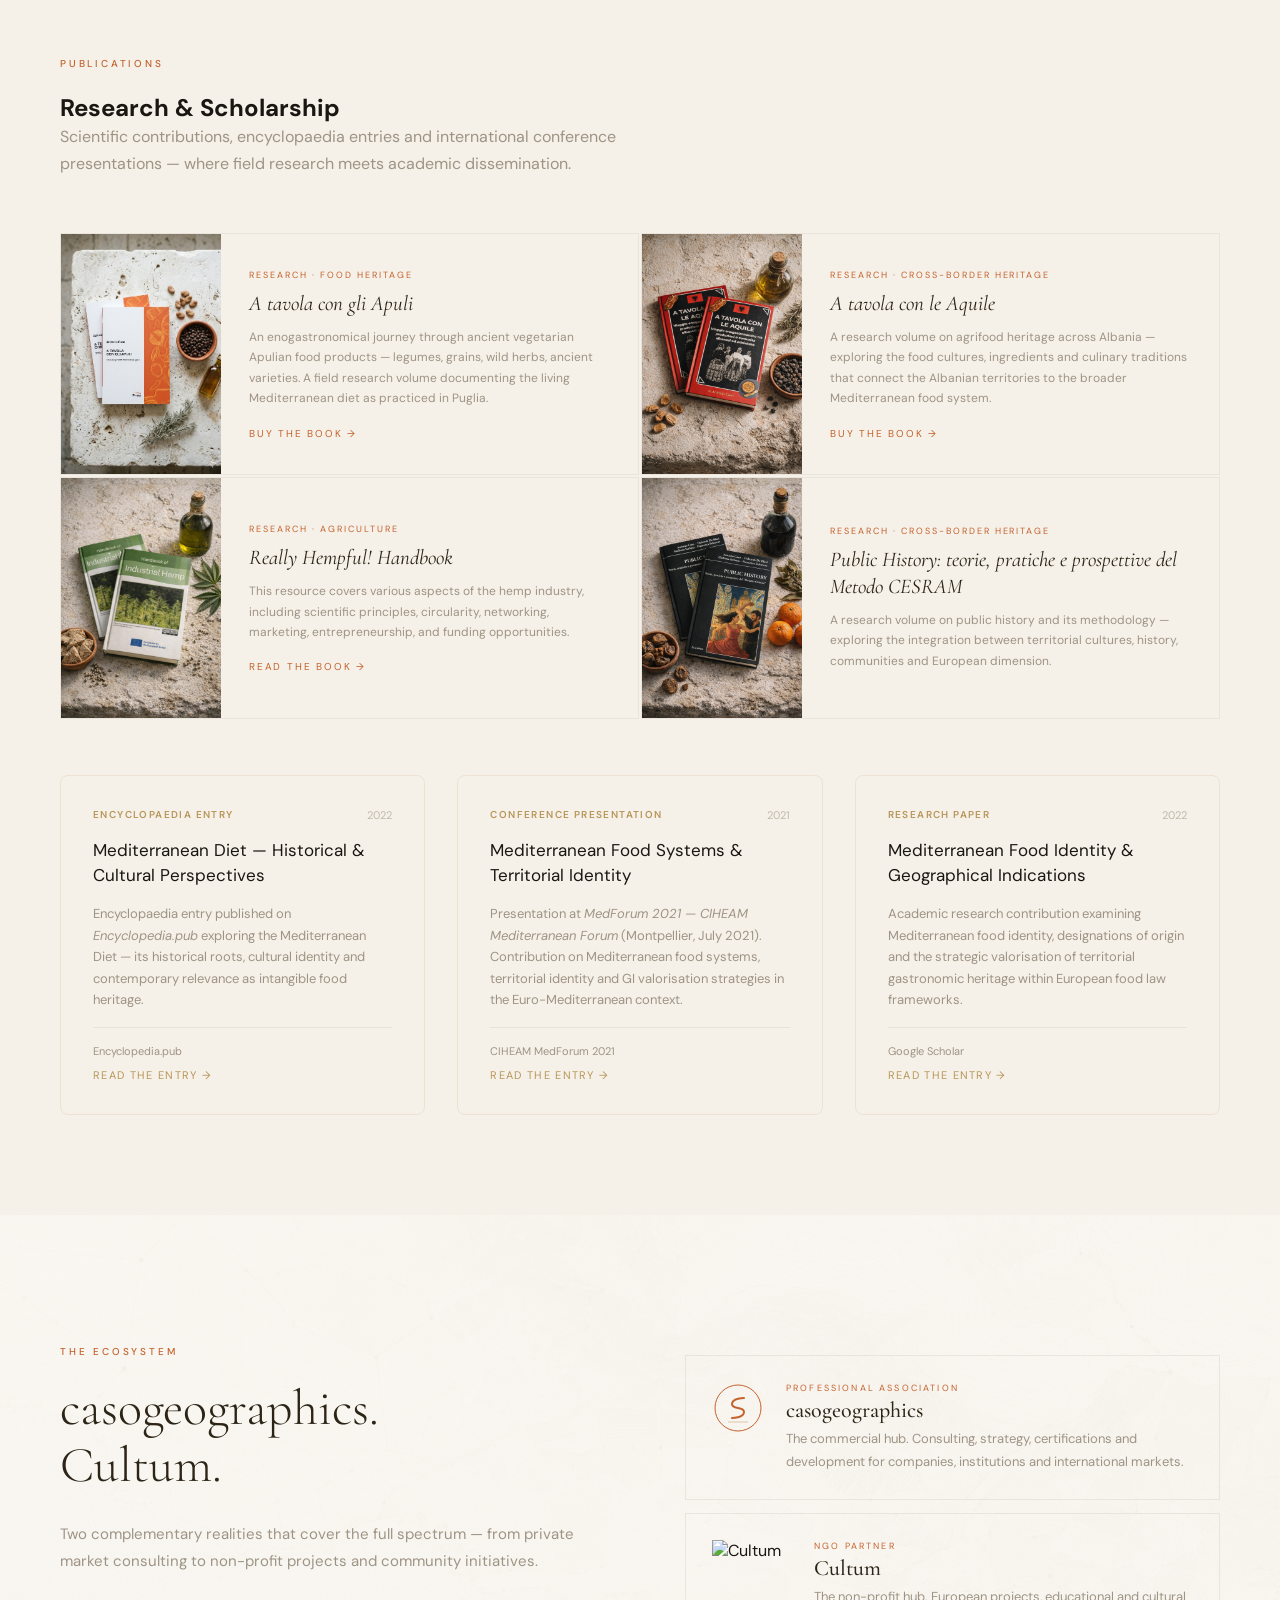
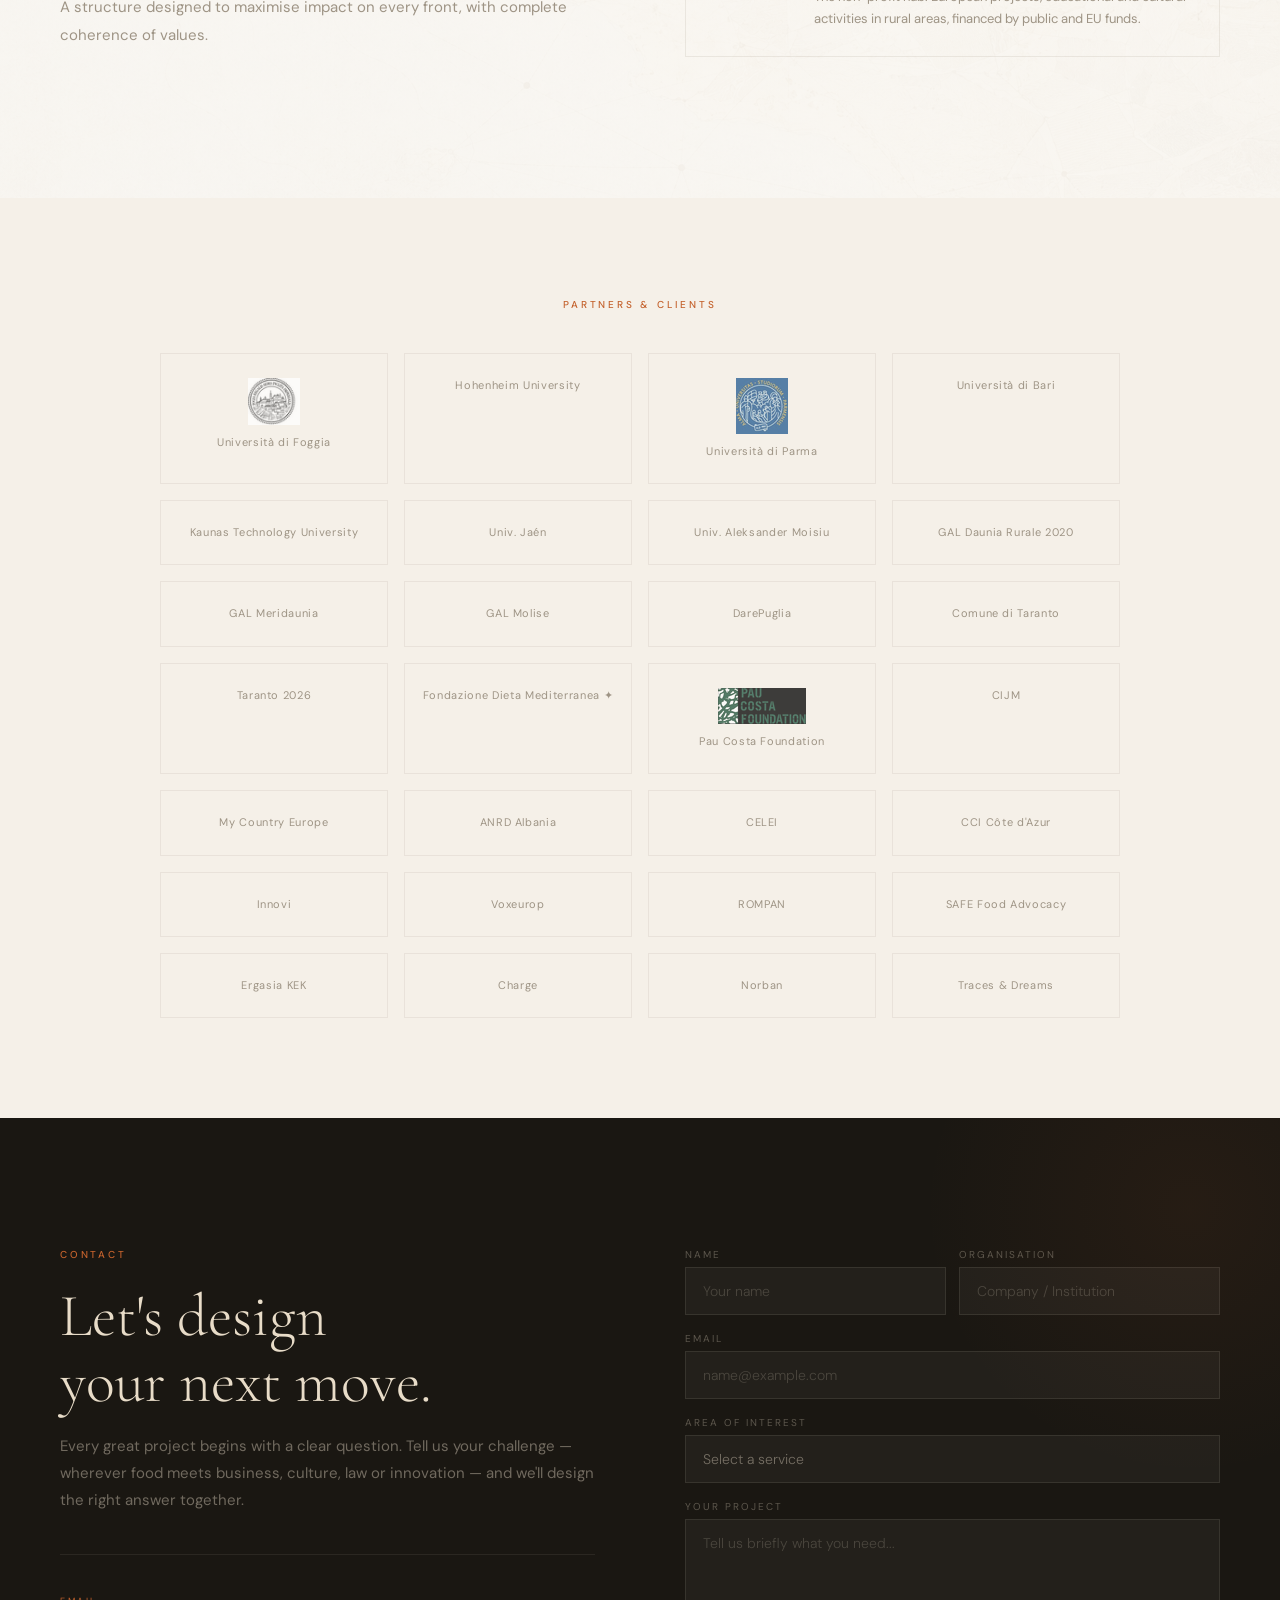
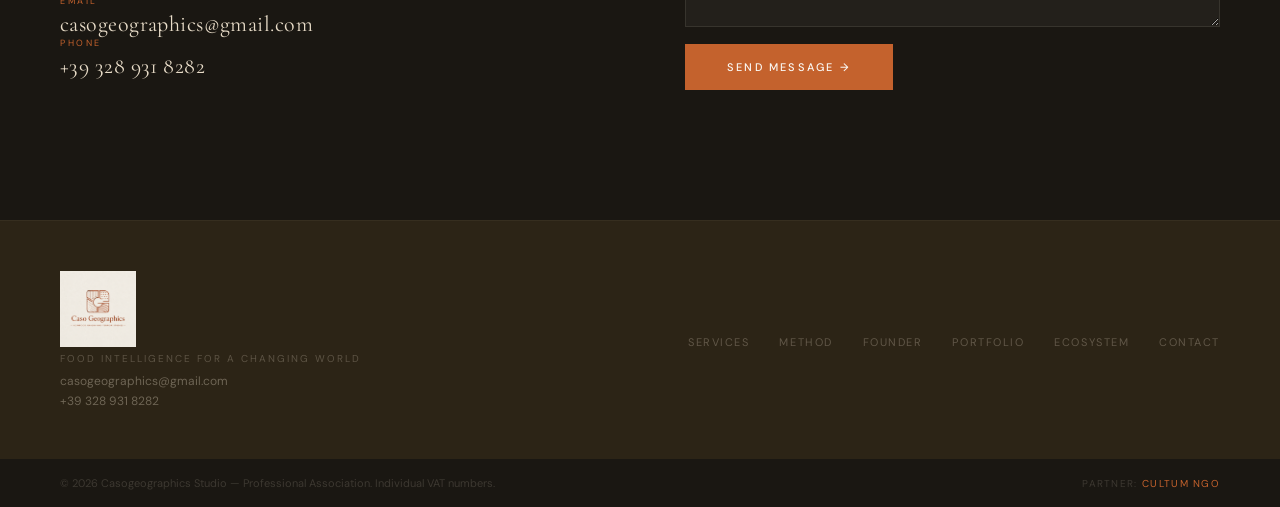
==== commit 81307210: "Update index.html" ====
--- a/index.html
+++ b/index.html
@@ -499,7 +499,211 @@
     .portfolio-grid { grid-template-columns: repeat(2,1fr); }
   }
 
-
+  /* PUGLIA TERRITORIAL ADVISORY */
+  .puglia-advisory {
+    padding: 130px 60px;
+    background: var(--cream);
+  }
+
+  .puglia-advisory-inner {
+    display: grid;
+    grid-template-columns: 1fr 1fr;
+    gap: 80px;
+    align-items: center;
+  }
+
+  .puglia-advisory-image {
+    position: relative;
+    min-height: 610px;
+    overflow: hidden;
+    background: var(--soil);
+  }
+
+  .puglia-advisory-image img {
+    width: 100%;
+    height: 100%;
+    min-height: 610px;
+    display: block;
+    object-fit: cover;
+    filter: brightness(.78) saturate(.85);
+    transition: transform .6s ease;
+  }
+
+  .puglia-advisory-image:hover img {
+    transform: scale(1.025);
+  }
+
+  .puglia-advisory-image::after {
+    content: '';
+    position: absolute;
+    inset: 0;
+    background: linear-gradient(
+      to top,
+      rgba(26,23,18,.78) 0%,
+      rgba(26,23,18,.08) 55%,
+      transparent 100%
+    );
+    pointer-events: none;
+  }
+
+  .puglia-advisory-caption {
+    position: absolute;
+    left: 30px;
+    right: 30px;
+    bottom: 28px;
+    z-index: 2;
+  }
+
+  .puglia-advisory-caption span {
+    display: block;
+    margin-bottom: 8px;
+    font-size: 9px;
+    letter-spacing: .26em;
+    text-transform: uppercase;
+    color: var(--gold);
+  }
+
+  .puglia-advisory-caption strong {
+    font-family: 'Cormorant Garamond', serif;
+    font-size: 29px;
+    font-weight: 400;
+    line-height: 1.2;
+    color: var(--wheat);
+  }
+
+  .puglia-advisory-content .lbl {
+    color: var(--terracotta);
+  }
+
+  .puglia-advisory-content h2 {
+    margin-bottom: 25px;
+    font-family: 'Cormorant Garamond', serif;
+    font-size: clamp(38px, 4.5vw, 58px);
+    font-weight: 400;
+    line-height: 1.08;
+    color: var(--soil);
+  }
+
+  .puglia-advisory-content h2 em {
+    color: var(--terracotta);
+    font-style: italic;
+    font-weight: 300;
+  }
+
+  .puglia-advisory-intro {
+    margin-bottom: 18px;
+    font-size: 15px;
+    line-height: 1.88;
+    color: var(--stone);
+  }
+
+  .puglia-advisory-intro strong {
+    color: var(--ink);
+    font-weight: 500;
+  }
+
+  .puglia-advisory-text {
+    margin-bottom: 30px;
+    font-size: 14px;
+    line-height: 1.88;
+    color: var(--stone);
+  }
+
+  .puglia-advisory-list {
+    display: grid;
+    grid-template-columns: 1fr 1fr;
+    gap: 2px;
+  }
+
+  .puglia-advisory-item {
+    padding: 23px 21px;
+    border: 1px solid rgba(158,148,133,.16);
+    background: rgba(250,248,244,.6);
+    transition: border-color .3s, background .3s;
+  }
+
+  .puglia-advisory-item:hover {
+    border-color: var(--terracotta);
+    background: var(--white);
+  }
+
+  .puglia-advisory-item span {
+    display: block;
+    margin-bottom: 9px;
+    font-family: 'Cormorant Garamond', serif;
+    font-size: 12px;
+    color: var(--terracotta);
+  }
+
+  .puglia-advisory-item h3 {
+    margin-bottom: 7px;
+    font-family: 'Cormorant Garamond', serif;
+    font-size: 19px;
+    font-weight: 500;
+    line-height: 1.2;
+    color: var(--soil);
+  }
+
+  .puglia-advisory-item p {
+    font-size: 12px;
+    line-height: 1.7;
+    color: var(--stone);
+  }
+
+  .puglia-advisory-cta {
+    display: inline-block;
+    margin-top: 30px;
+    padding: 15px 30px;
+    background: var(--terracotta);
+    color: var(--white);
+    font-size: 10px;
+    font-weight: 500;
+    letter-spacing: .2em;
+    text-transform: uppercase;
+    text-decoration: none;
+    transition: background .3s, transform .3s;
+  }
+
+  .puglia-advisory-cta:hover {
+    background: var(--gold);
+    transform: translateY(-2px);
+  }
+
+  .puglia-advisory-note {
+    margin-top: 22px;
+    padding-top: 18px;
+    border-top: 1px solid rgba(158,148,133,.17);
+    font-size: 11px;
+    line-height: 1.75;
+    color: var(--stone);
+  }
+
+  @media(max-width:960px) {
+    .puglia-advisory {
+      padding: 80px 24px;
+    }
+
+    .puglia-advisory-inner {
+      grid-template-columns: 1fr;
+      gap: 44px;
+    }
+
+    .puglia-advisory-image,
+    .puglia-advisory-image img {
+      min-height: 500px;
+    }
+  }
+
+  @media(max-width:600px) {
+    .puglia-advisory-list {
+      grid-template-columns: 1fr;
+    }
+
+    .puglia-advisory-image,
+    .puglia-advisory-image img {
+      min-height: 420px;
+    }
+  }
   /* HOW WE WORK */
   .hww {
     background: var(--soil);
@@ -1121,7 +1325,86 @@
     </div>
   </div>
 </section>
-
+<!-- PUGLIA TERRITORIAL ADVISORY -->
+<section class="puglia-advisory" id="puglia-advisory">
+  <div class="puglia-advisory-inner">
+
+    <div class="puglia-advisory-image r">
+      <img
+        src="puglia-advisory.jpg"
+        alt="Puglia landscape and territorial advisory"
+        loading="lazy"
+      >
+
+      <div class="puglia-advisory-caption">
+        <span>Regional expertise</span>
+        <strong>Puglia, interpreted from within.</strong>
+      </div>
+    </div>
+
+    <div class="puglia-advisory-content r d2">
+      <div class="lbl">Puglia Territorial Advisory</div>
+
+      <h2>
+        Local intelligence for<br>
+        international projects in <em>Puglia.</em>
+      </h2>
+
+      <p class="puglia-advisory-intro">
+        <strong>casogeographics provides independent territorial intelligence to international professionals, organisations and private clients seeking to understand, evaluate or develop activities in Puglia.</strong>
+      </p>
+
+      <p class="puglia-advisory-text">
+        Puglia is not a single, uniform destination. Its cities, coastal areas, rural landscapes, productive districts and inland communities offer different identities, conditions and opportunities. We help clients understand these differences, compare locations, identify relevant local actors and approach the region with reliable, place-based knowledge.
+      </p>
+
+      <div class="puglia-advisory-list">
+
+        <div class="puglia-advisory-item">
+          <span>01</span>
+          <h3>Area and Location Intelligence</h3>
+          <p>
+            Comparative analysis of different areas of Puglia according to the objectives, priorities and practical needs of each client.
+          </p>
+        </div>
+
+        <div class="puglia-advisory-item">
+          <span>02</span>
+          <h3>Local Ecosystem Mapping</h3>
+          <p>
+            Identification of institutions, businesses, producers, professionals, service providers and potential local partners.
+          </p>
+        </div>
+
+        <div class="puglia-advisory-item">
+          <span>03</span>
+          <h3>On-site Territorial Research</h3>
+          <p>
+            Field visits, preliminary reconnaissance, local meetings and direct analysis of the geographical, social and productive context.
+          </p>
+        </div>
+
+        <div class="puglia-advisory-item">
+          <span>04</span>
+          <h3>Food and Cultural Orientation</h3>
+          <p>
+            Interpretation of local food cultures, traditions, seasonal practices and community dynamics across the region.
+          </p>
+        </div>
+
+      </div>
+
+      <a href="#contact" class="puglia-advisory-cta">
+        Discuss a Puglia brief →
+      </a>
+
+      <p class="puglia-advisory-note">
+        Our role is territorial and strategic. We do not operate as a real estate agency, travel agency, legal advisor or tax advisor.
+      </p>
+    </div>
+
+  </div>
+</section>
 <!-- HOW WE WORK -->
 <section class="hww" id="method">
   <div class="hww-header reveal">
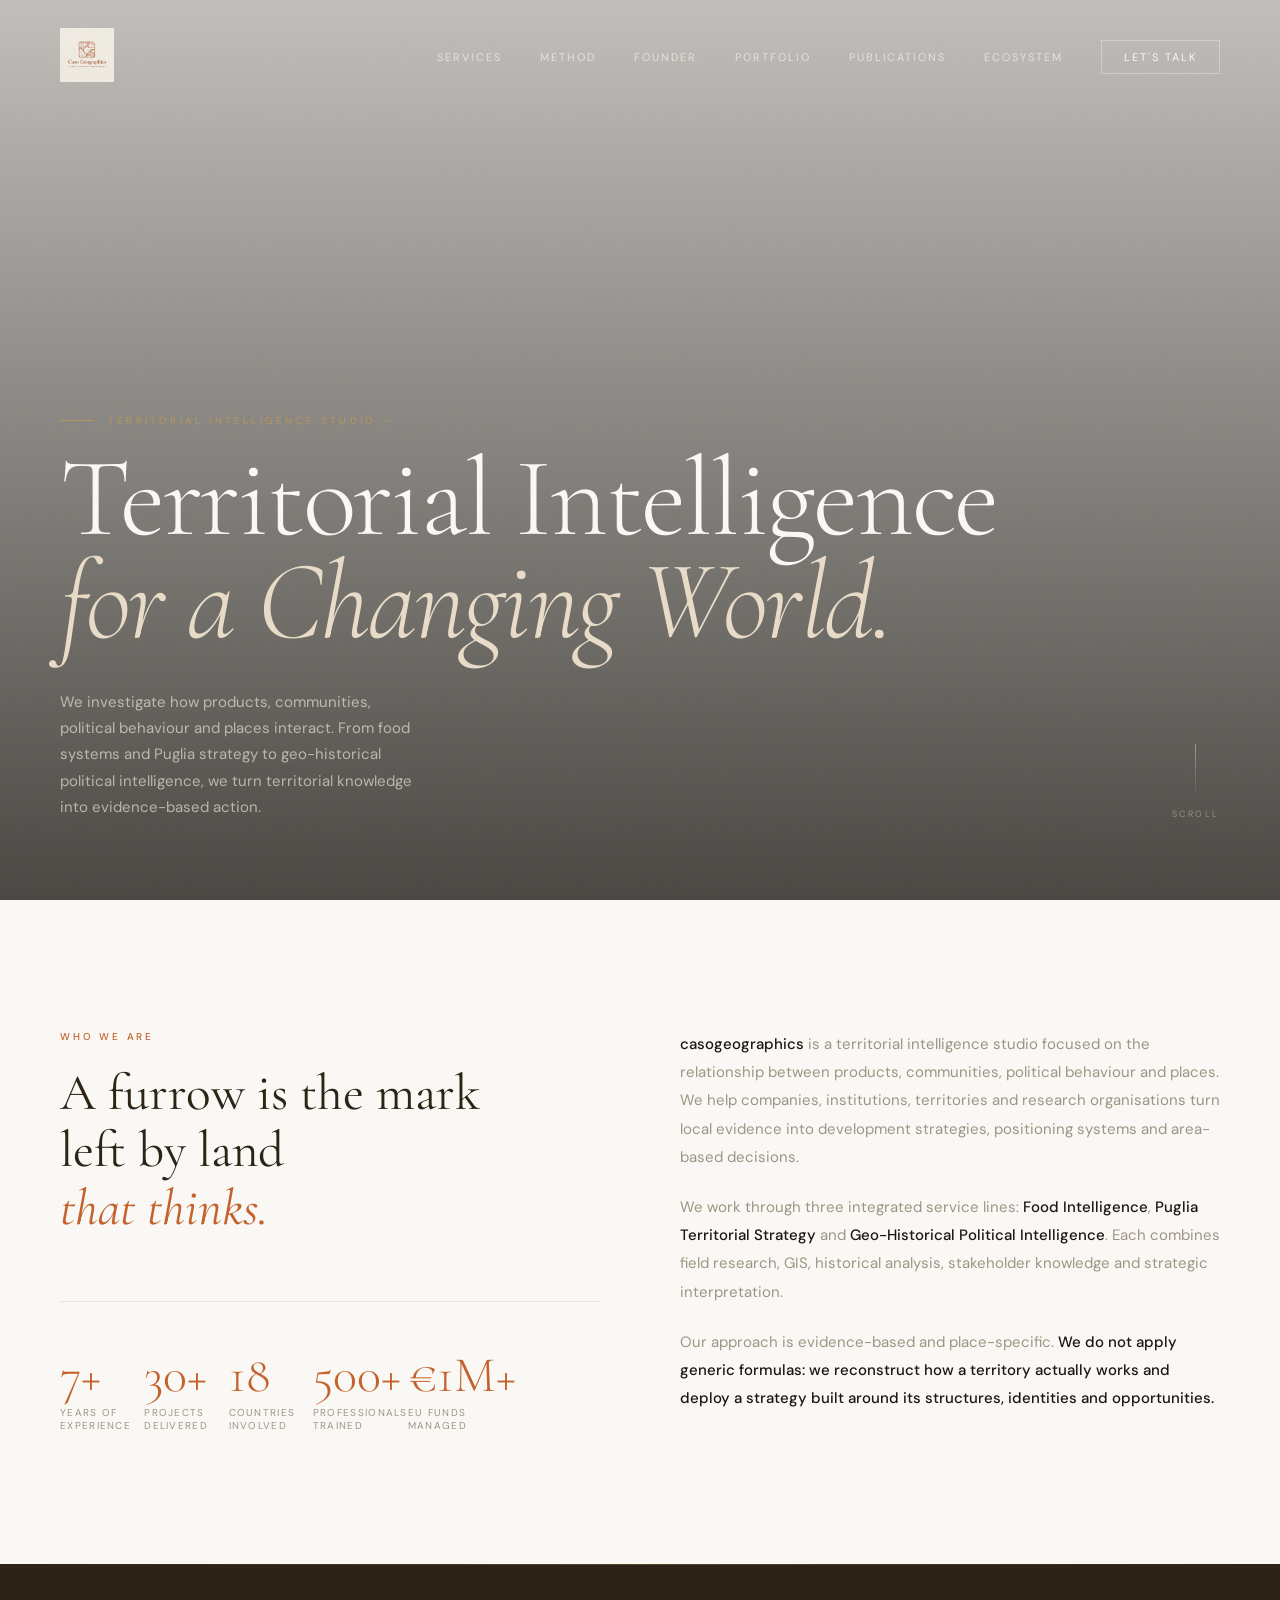
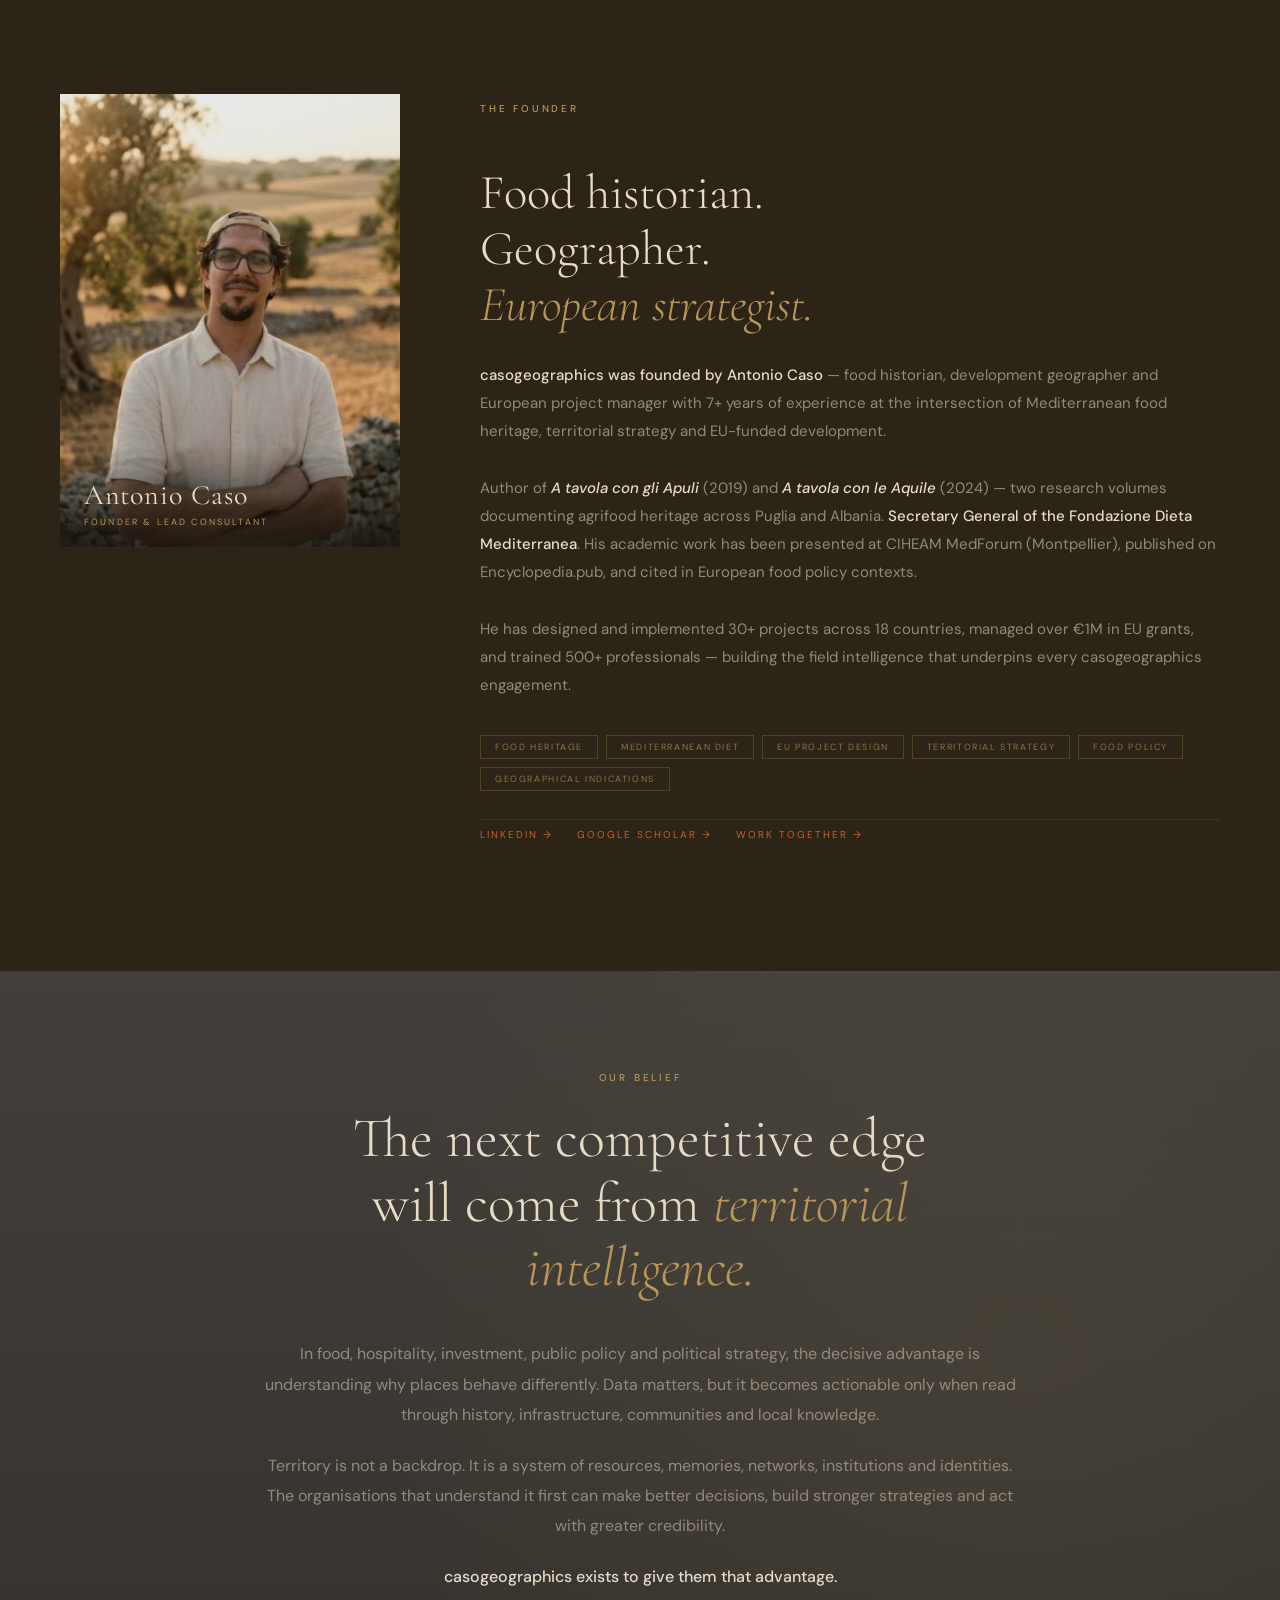
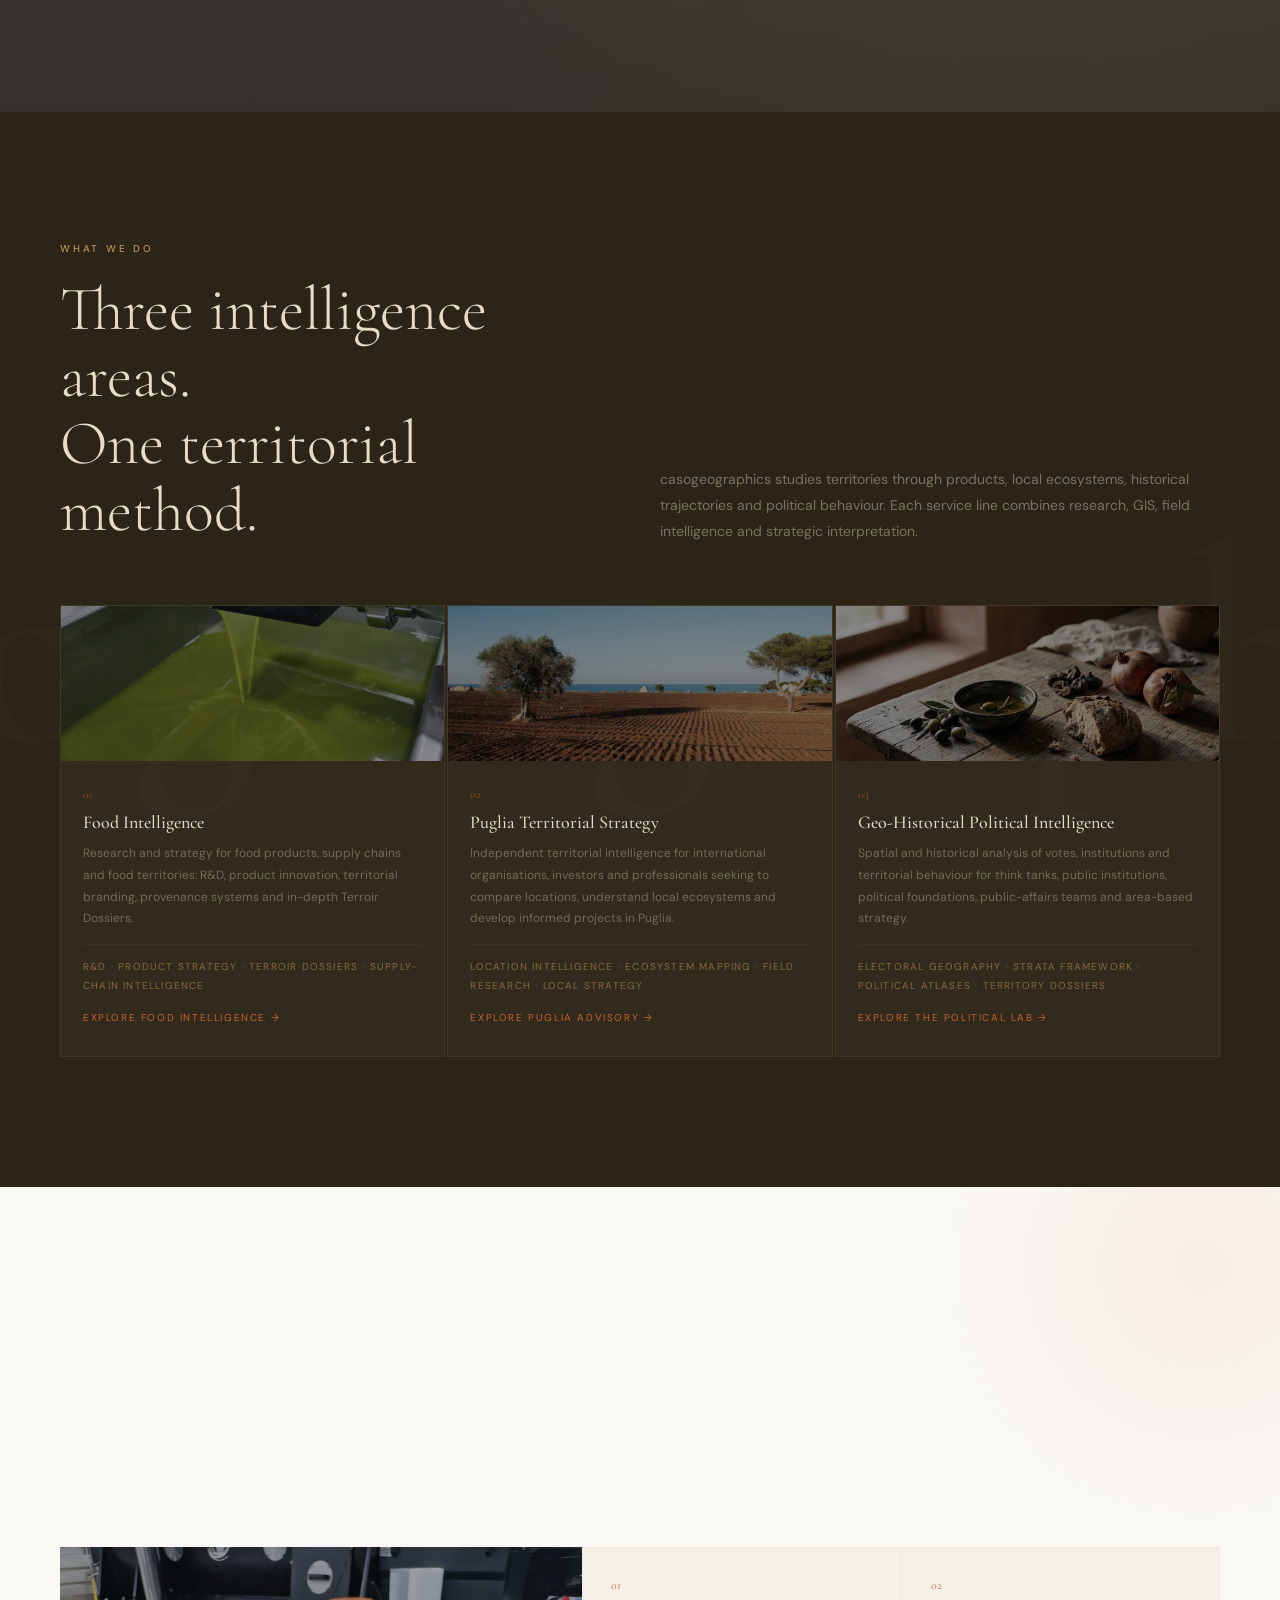
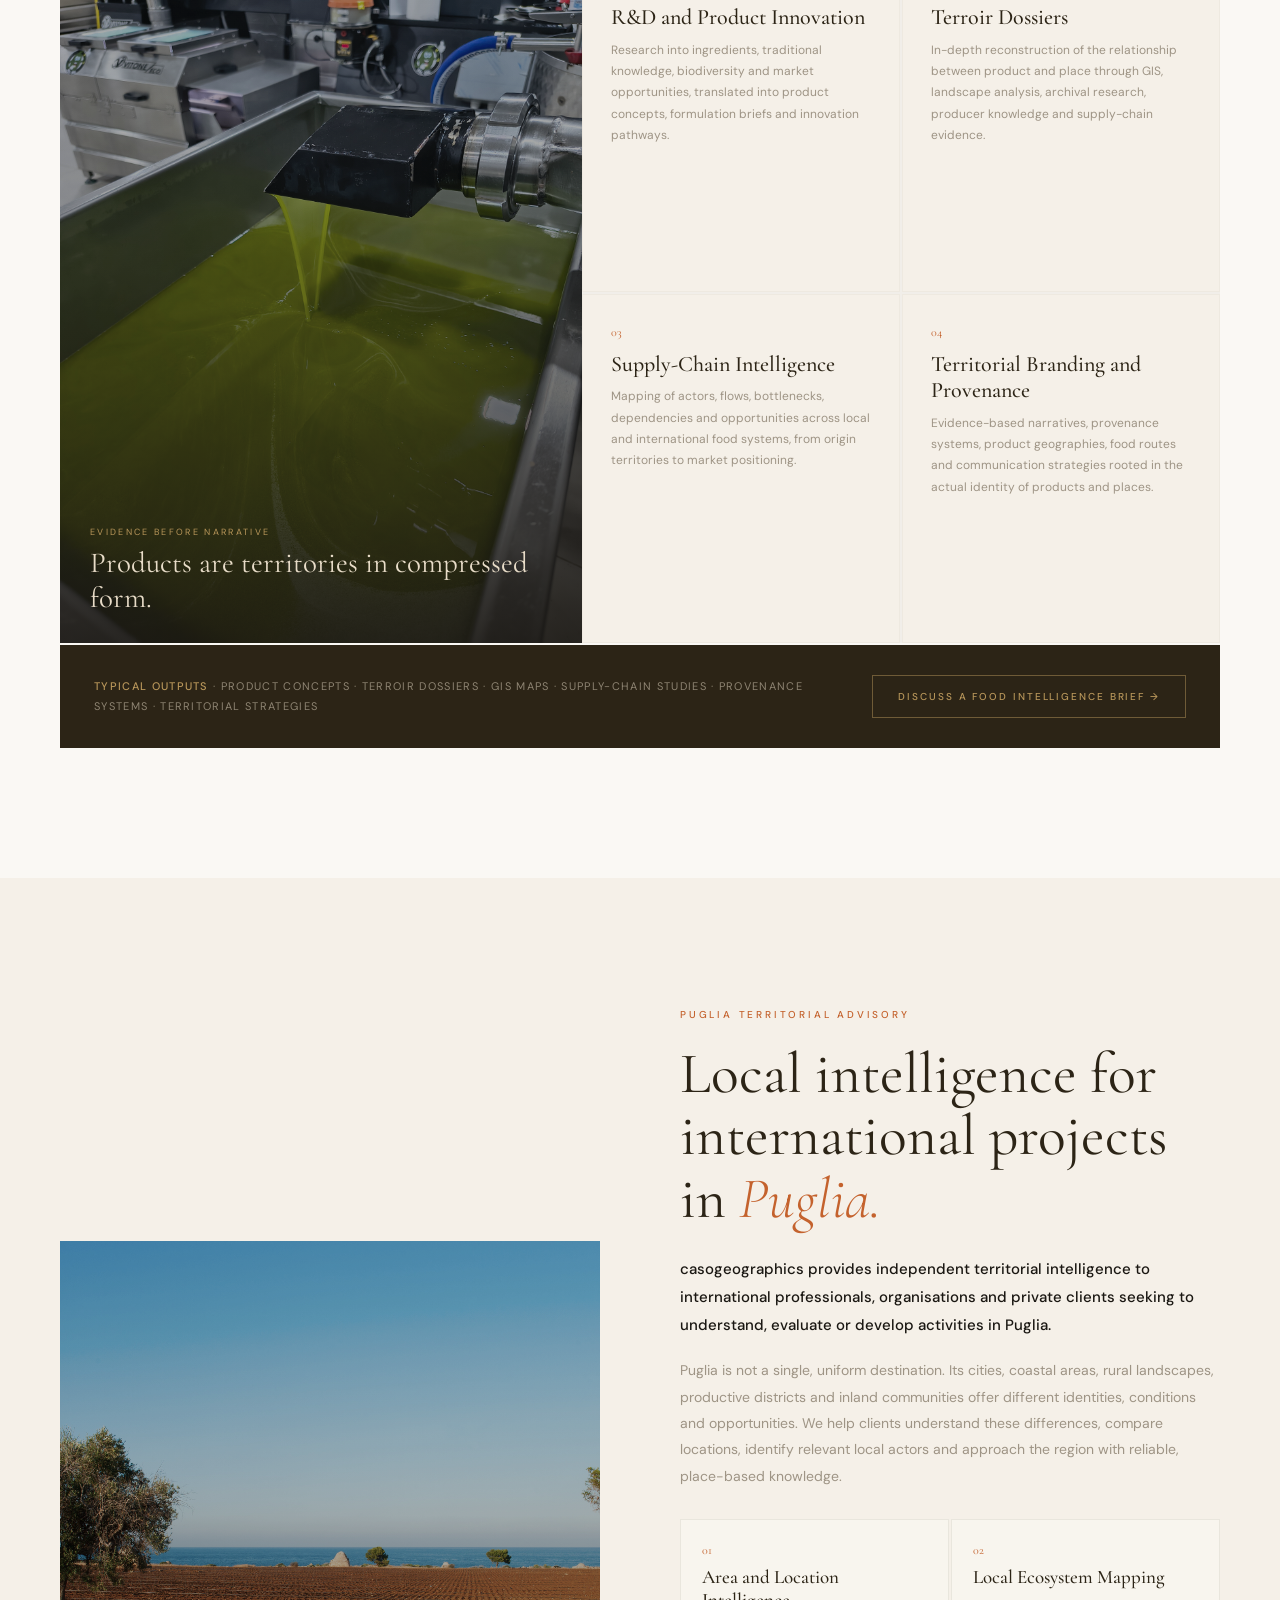
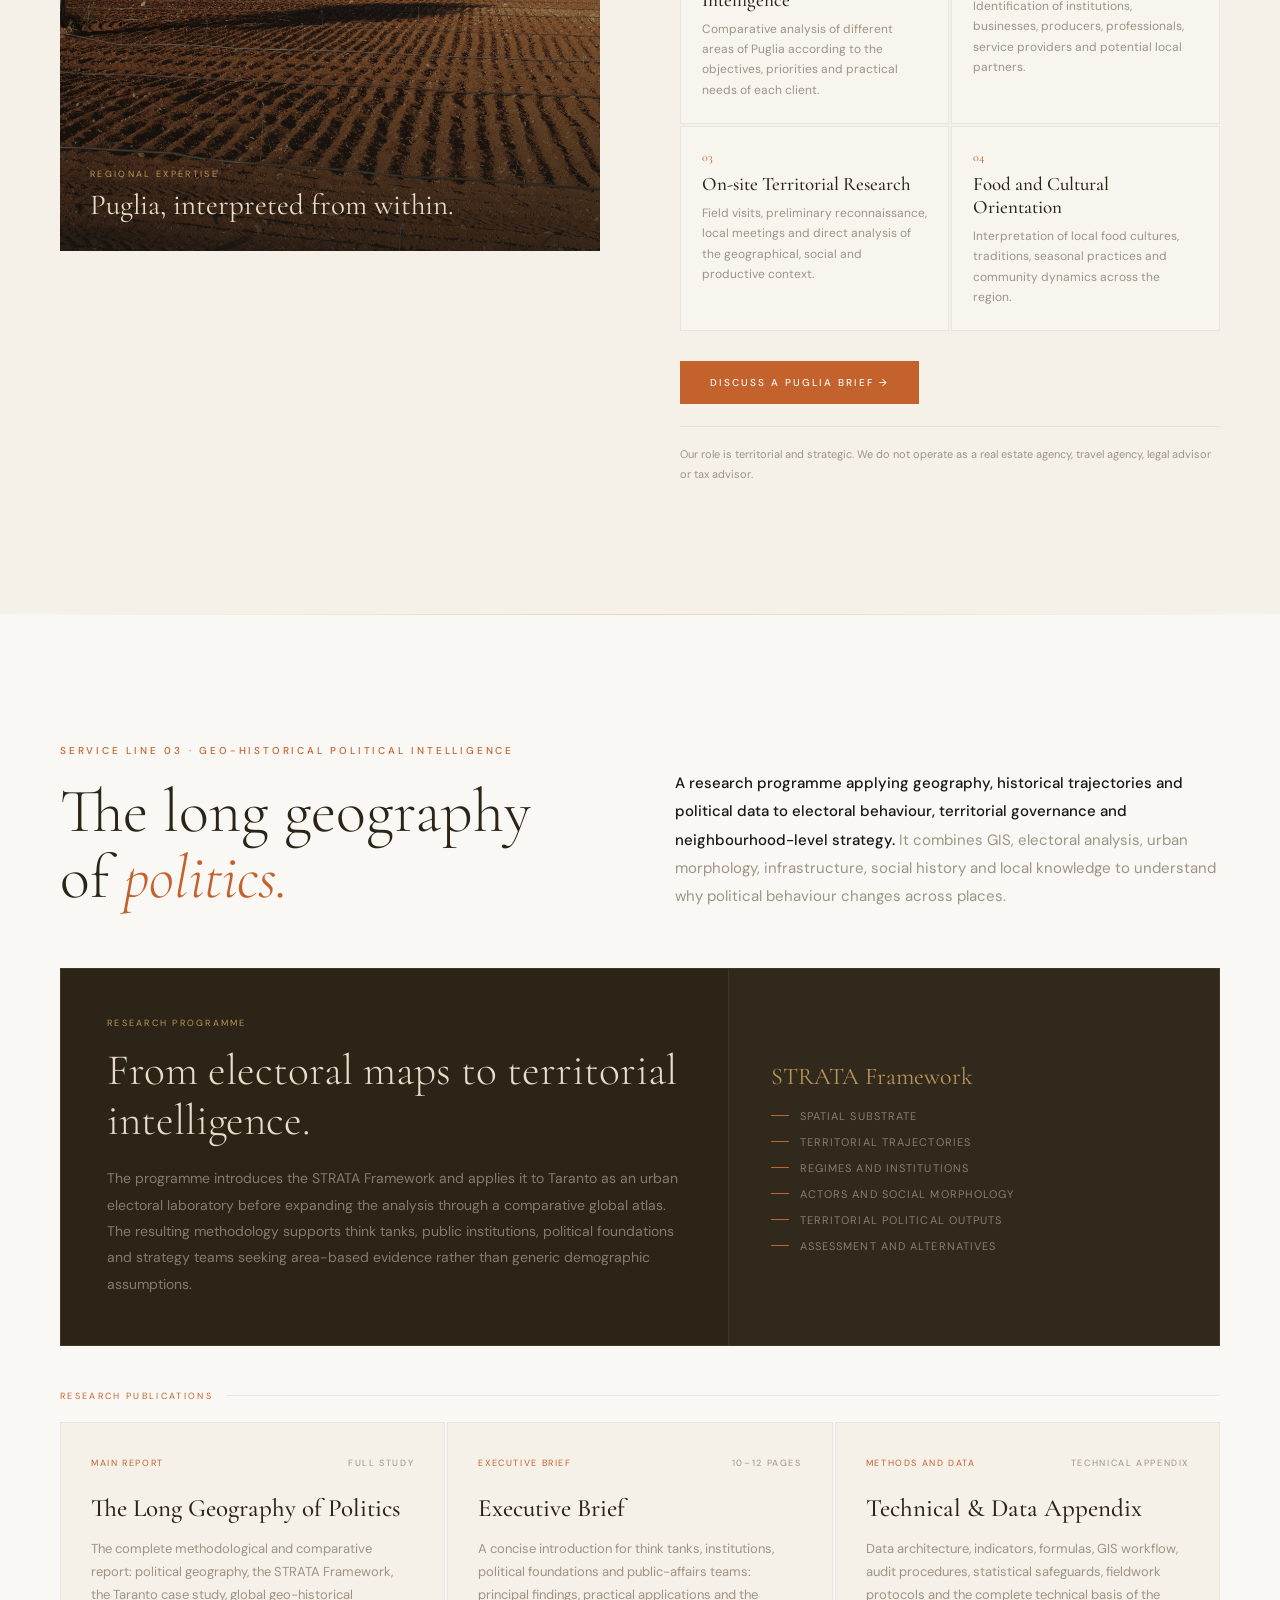
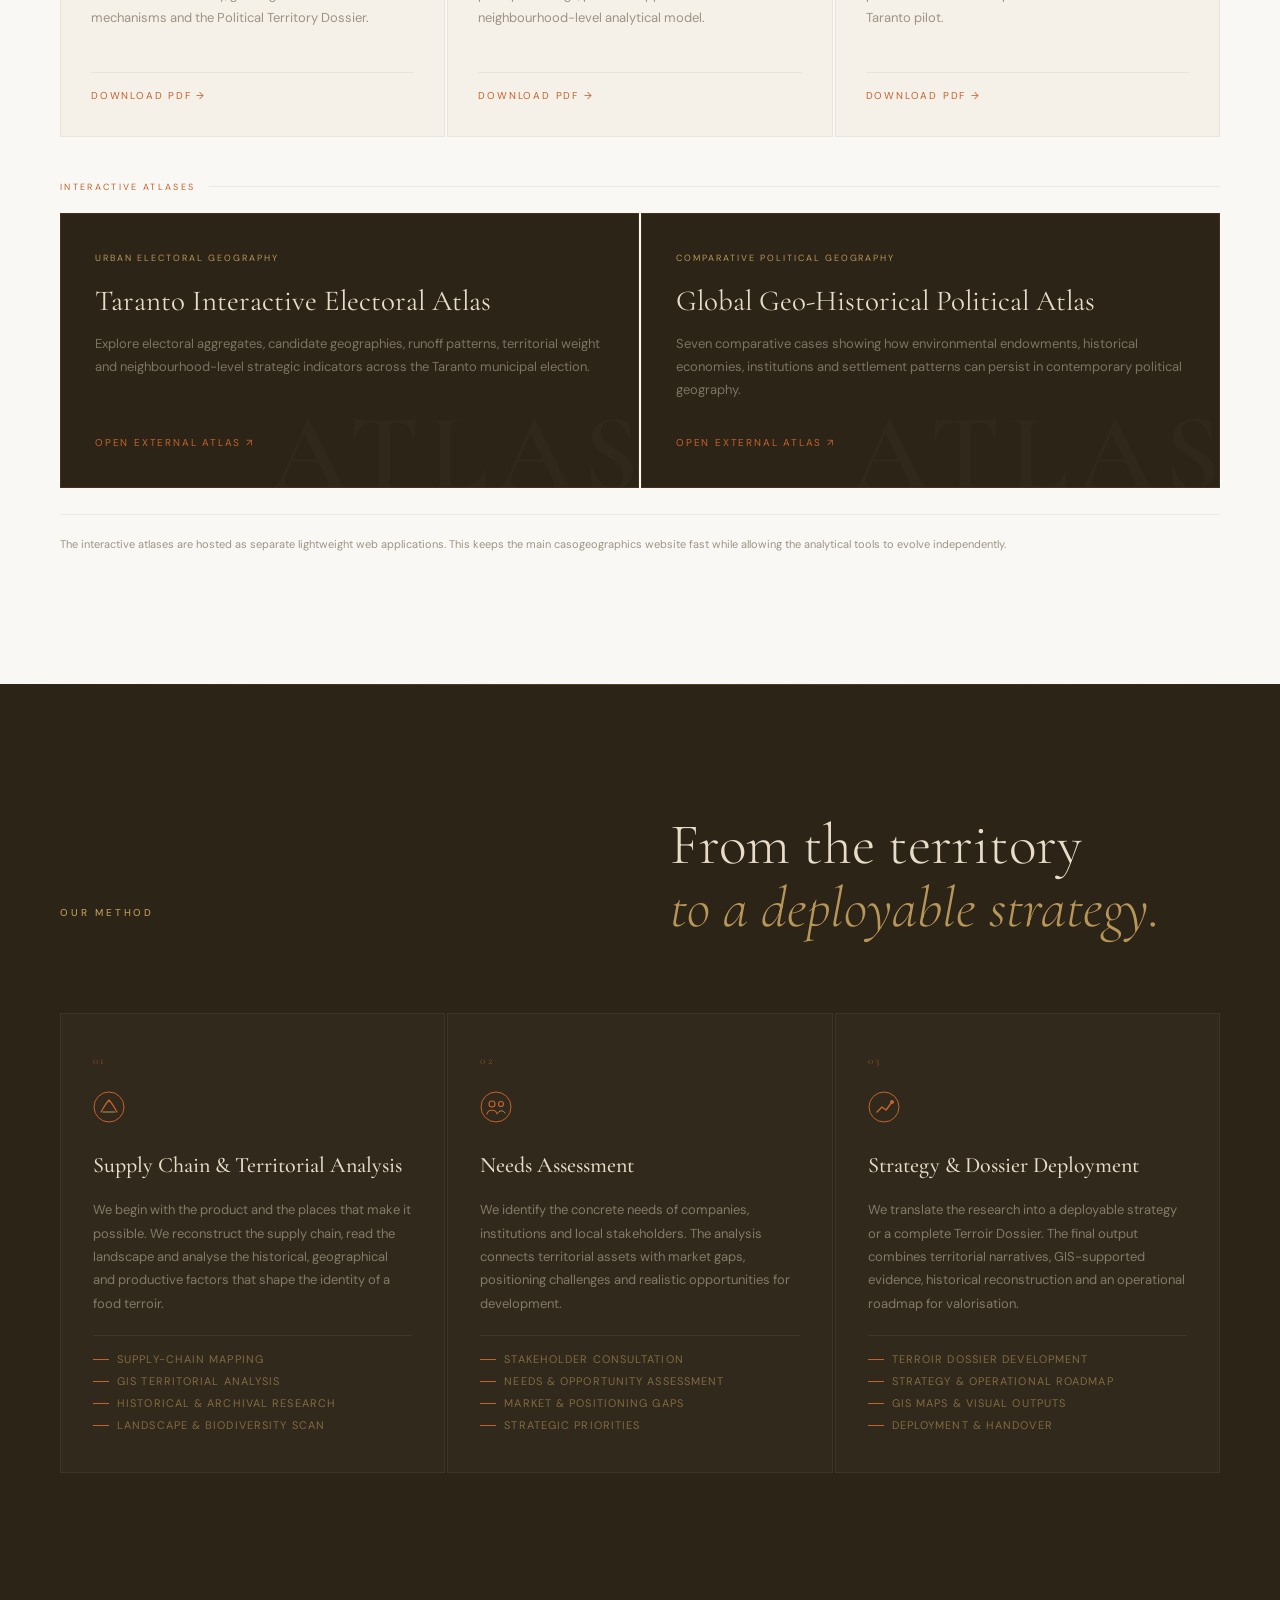
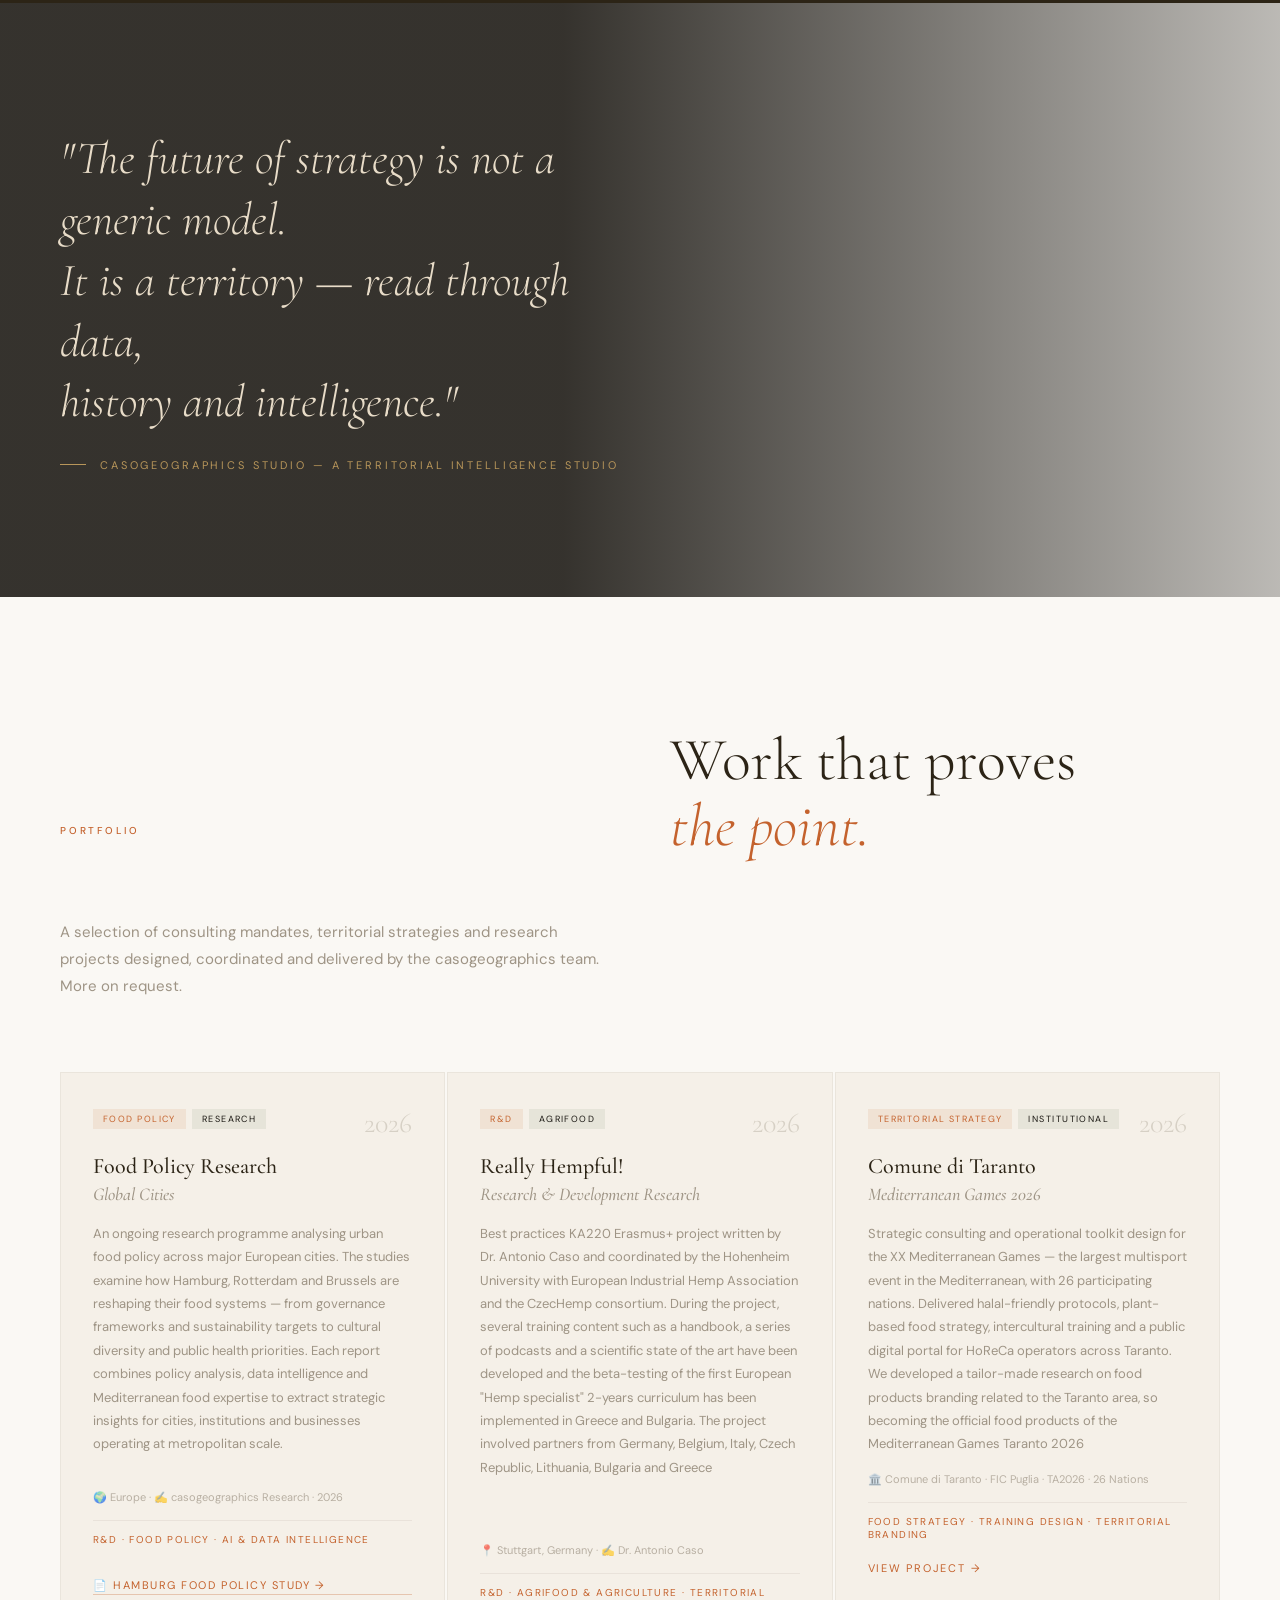
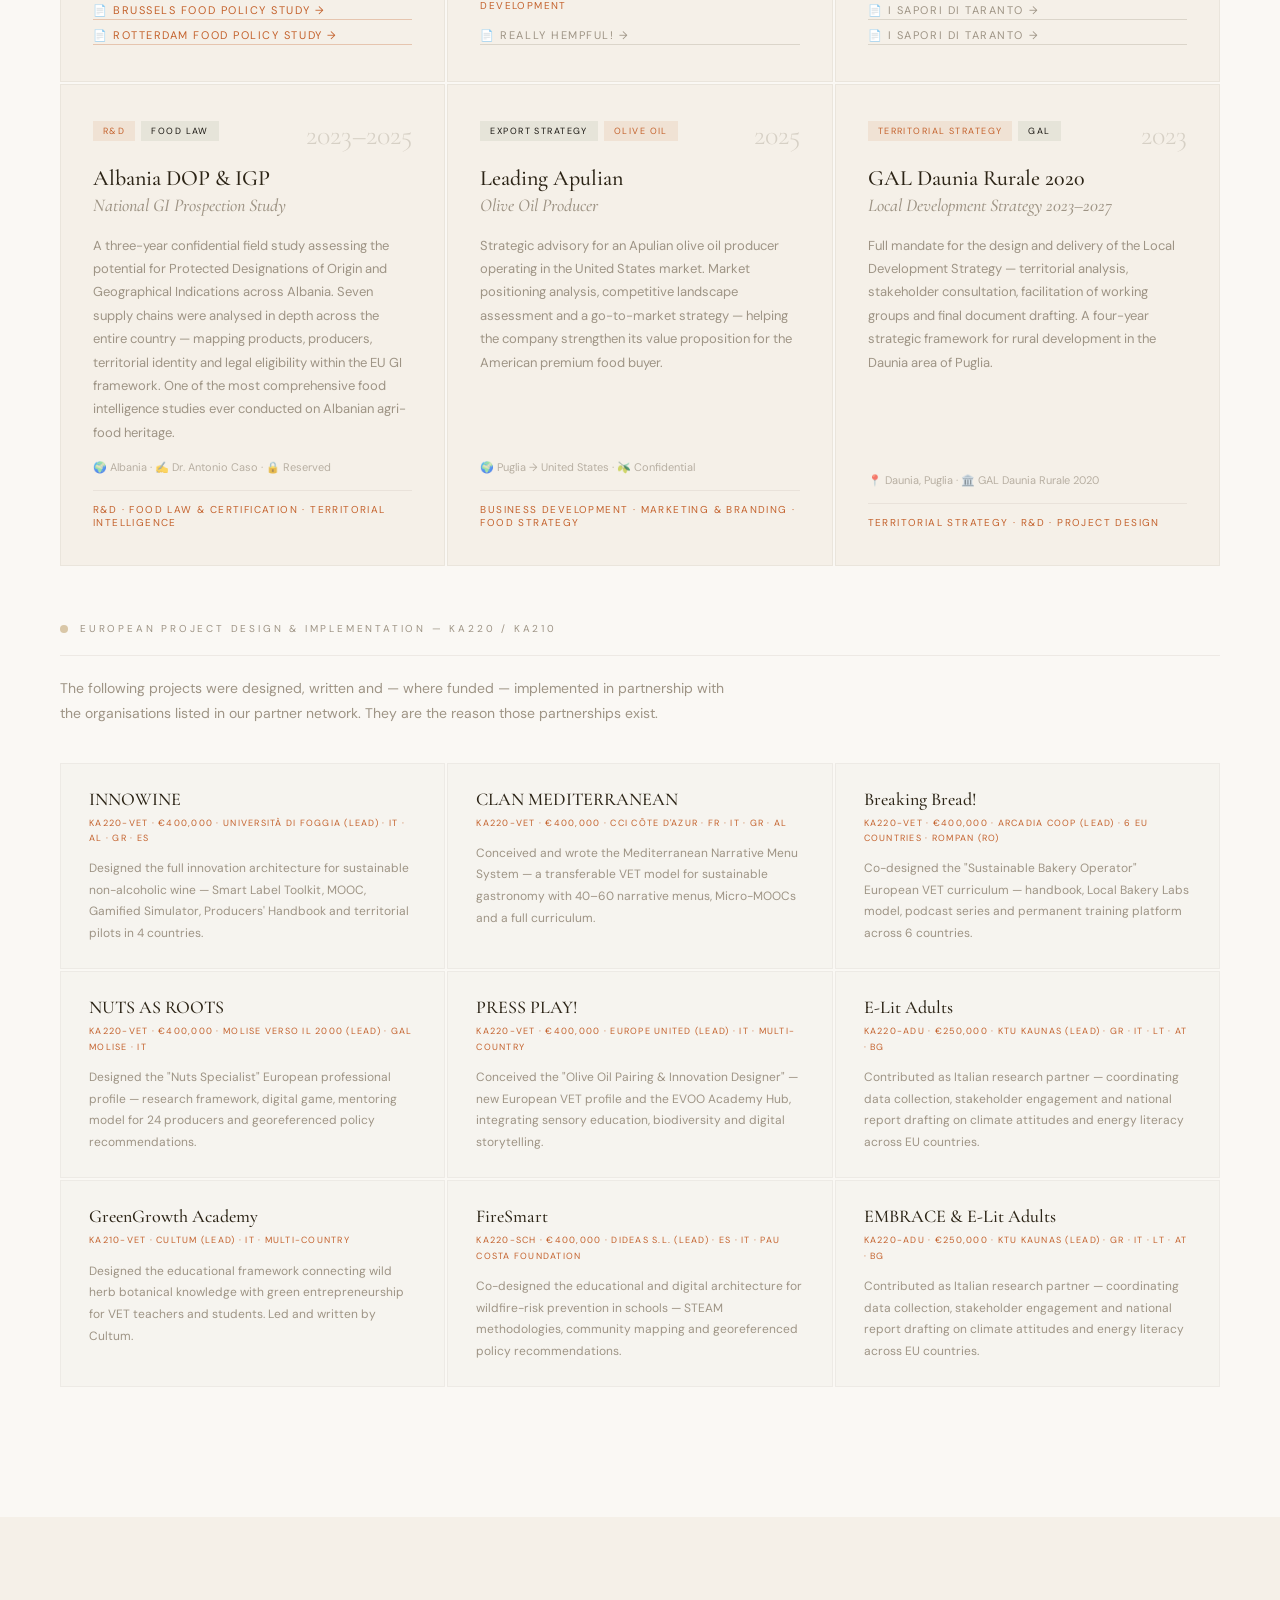
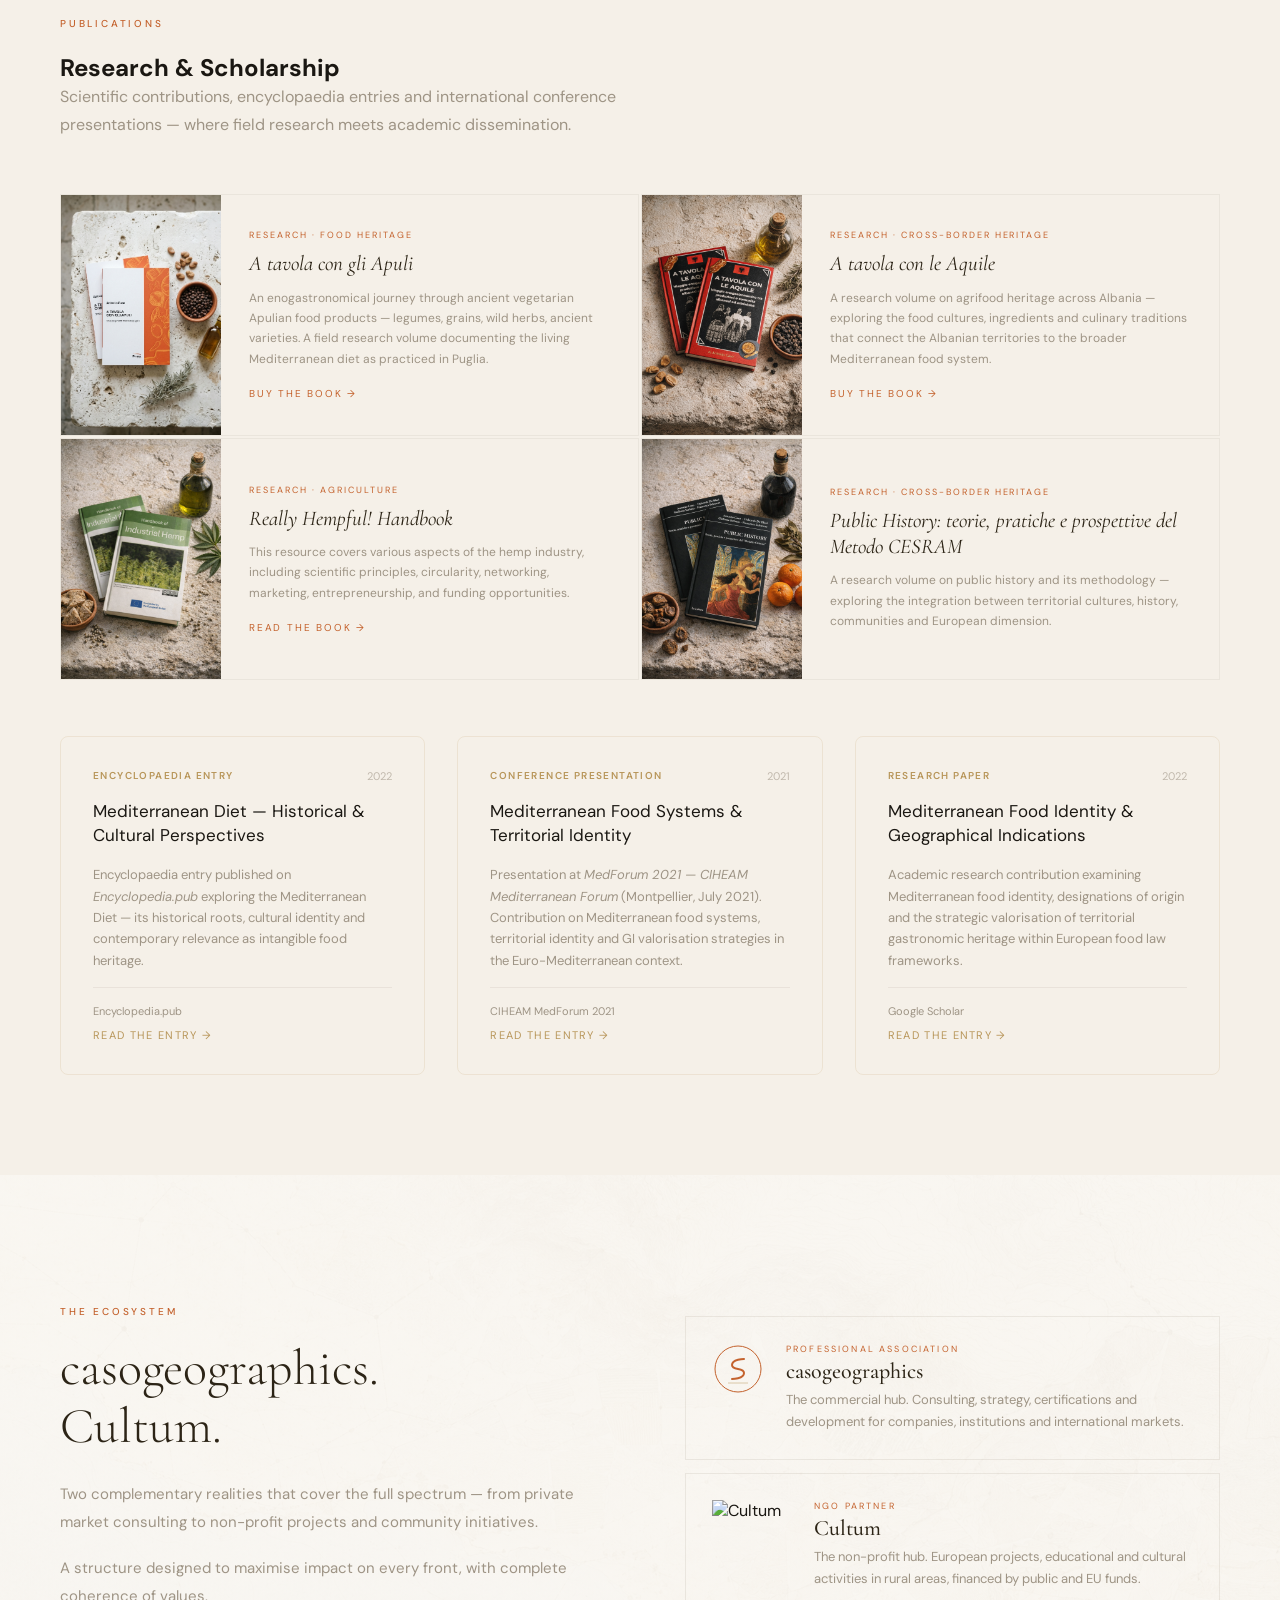
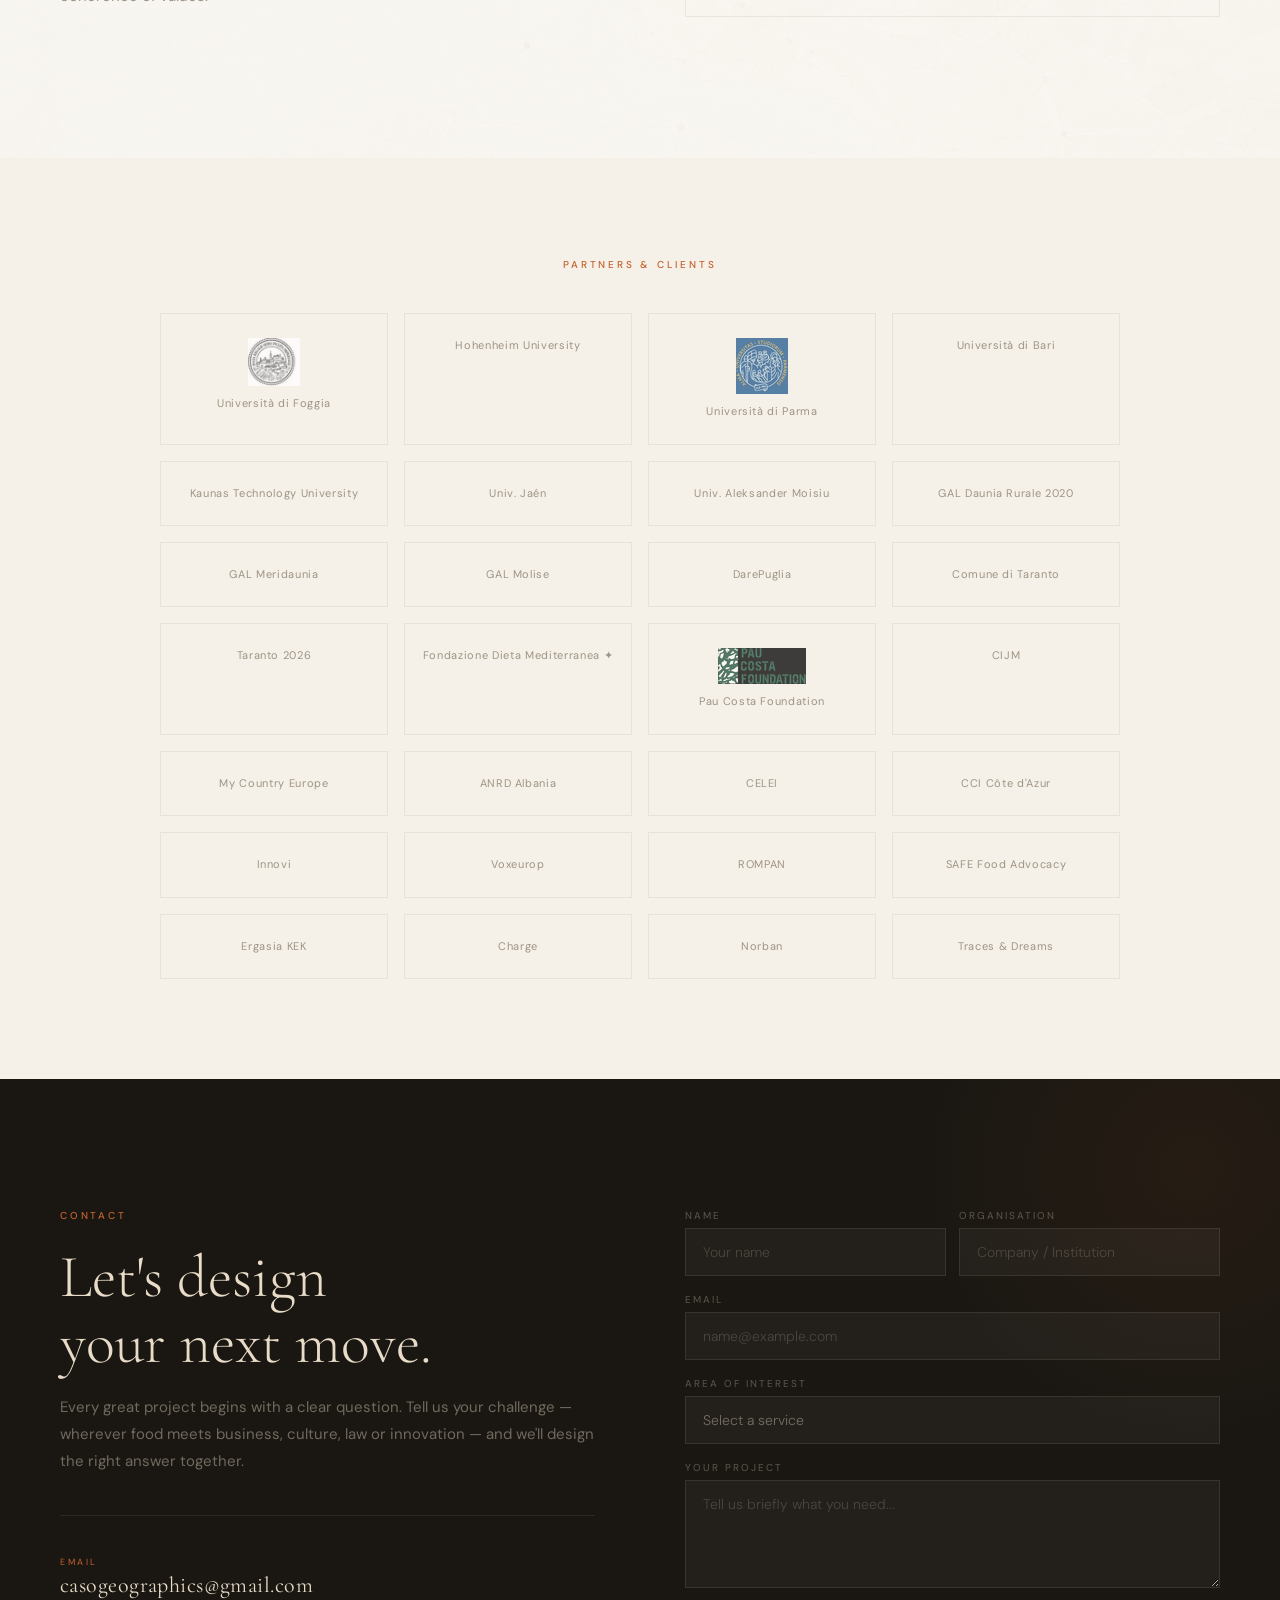
==== commit 98f7940f: "Rename index-casogeographics-territorial-intelligence-balanced.html to index.html" ====
--- a/index.html
+++ b/index.html
@@ -3,7 +3,7 @@
 <head>
 <meta charset="UTF-8">
 <meta name="viewport" content="width=device-width, initial-scale=1.0">
-<title>casogeographics — A Food Intelligence Studio</title>
+<title>casogeographics — A Territorial Intelligence Studio</title>
 <link href="https://fonts.googleapis.com/css2?family=Cormorant+Garamond:ital,wght@0,300;0,400;0,600;1,300;1,400&family=DM+Sans:wght@300;400;500&display=swap" rel="stylesheet">
 <style>
   :root {
@@ -109,6 +109,18 @@
     line-height: 1.8;
   }
   .svc-card:hover .svc-outputs { opacity: 1; }
+  .svc-link {
+    display: inline-flex;
+    align-items: center;
+    margin-top: 16px;
+    font-size: 10px;
+    letter-spacing: .16em;
+    text-transform: uppercase;
+    color: var(--terracotta);
+    text-decoration: none;
+    transition: color .3s;
+  }
+  .svc-link:hover { color: var(--gold); }
 
 
   .svc-outputs {
@@ -499,6 +511,225 @@
     .portfolio-grid { grid-template-columns: repeat(2,1fr); }
   }
 
+  /* FOOD INTELLIGENCE */
+  .food-intelligence {
+    padding: 130px 60px;
+    background: var(--white);
+    position: relative;
+    overflow: hidden;
+  }
+
+  .food-intelligence::before {
+    content: '';
+    position: absolute;
+    top: -180px;
+    right: -180px;
+    width: 520px;
+    height: 520px;
+    border-radius: 50%;
+    background: radial-gradient(circle, rgba(196,98,45,.07) 0%, transparent 70%);
+    pointer-events: none;
+  }
+
+  .fi-header {
+    display: grid;
+    grid-template-columns: 1fr 1fr;
+    gap: 70px;
+    align-items: end;
+    margin-bottom: 64px;
+    position: relative;
+    z-index: 1;
+  }
+
+  .fi-header h2 {
+    font-family: 'Cormorant Garamond', serif;
+    font-size: clamp(38px, 5vw, 62px);
+    font-weight: 300;
+    line-height: 1.06;
+    color: var(--soil);
+  }
+
+  .fi-header h2 em {
+    color: var(--terracotta);
+    font-style: italic;
+  }
+
+  .fi-intro {
+    font-size: 15px;
+    line-height: 1.88;
+    color: var(--stone);
+  }
+
+  .fi-intro strong {
+    color: var(--ink);
+    font-weight: 500;
+  }
+
+  .fi-feature {
+    display: grid;
+    grid-template-columns: .9fr 1.1fr;
+    min-height: 490px;
+    margin-bottom: 2px;
+    position: relative;
+    z-index: 1;
+  }
+
+  .fi-image {
+    position: relative;
+    overflow: hidden;
+    background: var(--soil);
+  }
+
+  .fi-image img {
+    width: 100%;
+    height: 100%;
+    min-height: 490px;
+    object-fit: cover;
+    display: block;
+    filter: brightness(.68) saturate(.78);
+    transition: transform .6s ease, filter .6s ease;
+  }
+
+  .fi-image:hover img {
+    transform: scale(1.025);
+    filter: brightness(.76) saturate(.9);
+  }
+
+  .fi-image::after {
+    content: '';
+    position: absolute;
+    inset: 0;
+    background: linear-gradient(to top, rgba(26,23,18,.86) 0%, rgba(26,23,18,.06) 65%, transparent 100%);
+    pointer-events: none;
+  }
+
+  .fi-caption {
+    position: absolute;
+    left: 30px;
+    right: 30px;
+    bottom: 28px;
+    z-index: 2;
+  }
+
+  .fi-caption span {
+    display: block;
+    margin-bottom: 8px;
+    font-size: 9px;
+    letter-spacing: .26em;
+    text-transform: uppercase;
+    color: var(--gold);
+  }
+
+  .fi-caption strong {
+    font-family: 'Cormorant Garamond', serif;
+    font-size: 29px;
+    font-weight: 400;
+    line-height: 1.2;
+    color: var(--wheat);
+  }
+
+  .fi-areas {
+    display: grid;
+    grid-template-columns: 1fr 1fr;
+    gap: 2px;
+    background: rgba(158,148,133,.1);
+  }
+
+  .fi-area {
+    padding: 30px 28px;
+    background: var(--cream);
+    border: 1px solid rgba(158,148,133,.08);
+    transition: background .3s, border-color .3s, transform .3s;
+  }
+
+  .fi-area:hover {
+    background: var(--white);
+    border-color: var(--terracotta);
+    transform: translateY(-2px);
+    z-index: 2;
+  }
+
+  .fi-area-num {
+    display: block;
+    margin-bottom: 12px;
+    font-family: 'Cormorant Garamond', serif;
+    font-size: 12px;
+    color: var(--terracotta);
+  }
+
+  .fi-area h3 {
+    margin-bottom: 9px;
+    font-family: 'Cormorant Garamond', serif;
+    font-size: 22px;
+    font-weight: 500;
+    line-height: 1.2;
+    color: var(--soil);
+  }
+
+  .fi-area p {
+    font-size: 12px;
+    line-height: 1.78;
+    color: var(--stone);
+  }
+
+  .fi-output-bar {
+    display: grid;
+    grid-template-columns: 1fr auto;
+    gap: 30px;
+    align-items: center;
+    padding: 30px 34px;
+    background: var(--soil);
+    position: relative;
+    z-index: 1;
+  }
+
+  .fi-output-bar p {
+    font-size: 11px;
+    line-height: 1.8;
+    letter-spacing: .12em;
+    text-transform: uppercase;
+    color: rgba(232,220,200,.52);
+  }
+
+  .fi-output-bar p strong {
+    color: var(--gold);
+    font-weight: 500;
+  }
+
+  .fi-cta {
+    display: inline-block;
+    padding: 14px 25px;
+    border: 1px solid rgba(184,150,90,.48);
+    color: var(--gold);
+    font-size: 10px;
+    font-weight: 500;
+    letter-spacing: .19em;
+    text-transform: uppercase;
+    text-decoration: none;
+    white-space: nowrap;
+    transition: background .3s, border-color .3s, color .3s;
+  }
+
+  .fi-cta:hover {
+    background: var(--terracotta);
+    border-color: var(--terracotta);
+    color: var(--white);
+  }
+
+  @media(max-width:960px) {
+    .food-intelligence { padding: 80px 24px; }
+    .fi-header { grid-template-columns: 1fr; gap: 26px; }
+    .fi-feature { grid-template-columns: 1fr; }
+    .fi-image img { min-height: 430px; }
+    .fi-output-bar { grid-template-columns: 1fr; align-items: start; }
+    .fi-cta { justify-self: start; }
+  }
+
+  @media(max-width:600px) {
+    .fi-areas { grid-template-columns: 1fr; }
+    .fi-image img { min-height: 360px; }
+  }
+
   /* PUGLIA TERRITORIAL ADVISORY */
   .puglia-advisory {
     padding: 130px 60px;
@@ -1137,6 +1368,277 @@
   @media(max-width:960px) {
     .pub-books { grid-template-columns: 1fr; }
     .book-card { grid-template-columns: 120px 1fr; }
+  }
+
+
+  /* GEO-HISTORICAL POLITICAL INTELLIGENCE */
+  .political-intelligence {
+    padding: 130px 60px;
+    background: var(--white);
+    position: relative;
+    overflow: hidden;
+  }
+  .political-intelligence::before {
+    content: '';
+    position: absolute;
+    top: 0;
+    left: 0;
+    right: 0;
+    height: 1px;
+    background: linear-gradient(to right, transparent, rgba(184,150,90,.35), transparent);
+  }
+  .pi-header {
+    display: grid;
+    grid-template-columns: 1fr 1fr;
+    gap: 70px;
+    align-items: end;
+    margin-bottom: 58px;
+  }
+  .pi-header h2 {
+    font-family: 'Cormorant Garamond', serif;
+    font-size: clamp(38px, 5vw, 62px);
+    font-weight: 300;
+    line-height: 1.06;
+    color: var(--soil);
+  }
+  .pi-header h2 em {
+    color: var(--terracotta);
+    font-style: italic;
+  }
+  .pi-intro {
+    font-size: 15px;
+    line-height: 1.88;
+    color: var(--stone);
+  }
+  .pi-intro strong {
+    color: var(--ink);
+    font-weight: 500;
+  }
+  .pi-feature {
+    display: grid;
+    grid-template-columns: 1.15fr .85fr;
+    gap: 2px;
+    margin-bottom: 34px;
+    background: var(--soil);
+    border: 1px solid rgba(184,150,90,.16);
+  }
+  .pi-feature-copy {
+    padding: 48px 46px;
+  }
+  .pi-feature-label {
+    display: block;
+    margin-bottom: 16px;
+    font-size: 9px;
+    letter-spacing: .25em;
+    text-transform: uppercase;
+    color: var(--gold);
+  }
+  .pi-feature-copy h3 {
+    font-family: 'Cormorant Garamond', serif;
+    font-size: clamp(28px, 3.4vw, 45px);
+    font-weight: 300;
+    line-height: 1.15;
+    color: var(--wheat);
+    margin-bottom: 20px;
+  }
+  .pi-feature-copy p {
+    max-width: 700px;
+    font-size: 14px;
+    line-height: 1.88;
+    color: rgba(232,220,200,.48);
+  }
+  .pi-feature-method {
+    padding: 48px 42px;
+    background: rgba(255,255,255,.025);
+    border-left: 1px solid rgba(232,220,200,.07);
+    display: flex;
+    flex-direction: column;
+    justify-content: center;
+  }
+  .pi-method-title {
+    margin-bottom: 18px;
+    font-family: 'Cormorant Garamond', serif;
+    font-size: 24px;
+    font-weight: 400;
+    color: var(--gold);
+  }
+  .pi-method-list {
+    display: flex;
+    flex-direction: column;
+    gap: 12px;
+    list-style: none;
+  }
+  .pi-method-list li {
+    display: flex;
+    align-items: center;
+    gap: 11px;
+    font-size: 11px;
+    letter-spacing: .1em;
+    text-transform: uppercase;
+    color: rgba(232,220,200,.48);
+  }
+  .pi-method-list li::before {
+    content: '';
+    width: 18px;
+    height: 1px;
+    background: var(--terracotta);
+    flex-shrink: 0;
+  }
+  .pi-section-label {
+    display: flex;
+    align-items: center;
+    gap: 14px;
+    margin: 44px 0 20px;
+    font-size: 9px;
+    letter-spacing: .26em;
+    text-transform: uppercase;
+    color: var(--terracotta);
+  }
+  .pi-section-label::after {
+    content: '';
+    height: 1px;
+    flex: 1;
+    background: rgba(158,148,133,.16);
+  }
+  .pi-docs {
+    display: grid;
+    grid-template-columns: repeat(3, 1fr);
+    gap: 2px;
+  }
+  .pi-doc-card {
+    min-height: 315px;
+    padding: 34px 30px;
+    background: var(--cream);
+    border: 1px solid rgba(158,148,133,.12);
+    display: flex;
+    flex-direction: column;
+    transition: background .3s, border-color .3s, transform .3s;
+  }
+  .pi-doc-card:hover {
+    background: var(--white);
+    border-color: var(--terracotta);
+    transform: translateY(-3px);
+  }
+  .pi-doc-meta {
+    display: flex;
+    justify-content: space-between;
+    gap: 16px;
+    margin-bottom: 24px;
+    font-size: 9px;
+    letter-spacing: .18em;
+    text-transform: uppercase;
+    color: var(--terracotta);
+  }
+  .pi-doc-pages { color: var(--stone); }
+  .pi-doc-card h3 {
+    font-family: 'Cormorant Garamond', serif;
+    font-size: 25px;
+    font-weight: 500;
+    line-height: 1.2;
+    color: var(--soil);
+    margin-bottom: 14px;
+  }
+  .pi-doc-card p {
+    font-size: 13px;
+    line-height: 1.78;
+    color: var(--stone);
+    flex: 1;
+  }
+  .pi-doc-link {
+    display: inline-flex;
+    align-items: center;
+    gap: 8px;
+    margin-top: 24px;
+    padding-top: 16px;
+    border-top: 1px solid rgba(158,148,133,.15);
+    font-size: 10px;
+    letter-spacing: .18em;
+    text-transform: uppercase;
+    color: var(--terracotta);
+    text-decoration: none;
+    transition: color .3s;
+  }
+  .pi-doc-link:hover { color: var(--gold); }
+  .pi-atlases {
+    display: grid;
+    grid-template-columns: repeat(2, 1fr);
+    gap: 2px;
+  }
+  .pi-atlas-card {
+    position: relative;
+    min-height: 275px;
+    padding: 38px 34px;
+    background: var(--soil);
+    border: 1px solid rgba(184,150,90,.14);
+    overflow: hidden;
+    display: flex;
+    flex-direction: column;
+    text-decoration: none;
+    transition: border-color .3s, transform .3s;
+  }
+  .pi-atlas-card::after {
+    content: 'ATLAS';
+    position: absolute;
+    right: -10px;
+    bottom: -34px;
+    font-family: 'Cormorant Garamond', serif;
+    font-size: 110px;
+    font-weight: 600;
+    letter-spacing: .08em;
+    color: rgba(255,255,255,.025);
+    pointer-events: none;
+  }
+  .pi-atlas-card:hover {
+    border-color: var(--terracotta);
+    transform: translateY(-3px);
+  }
+  .pi-atlas-tag {
+    margin-bottom: 20px;
+    font-size: 9px;
+    letter-spacing: .22em;
+    text-transform: uppercase;
+    color: var(--gold);
+  }
+  .pi-atlas-card h3 {
+    max-width: 520px;
+    margin-bottom: 14px;
+    font-family: 'Cormorant Garamond', serif;
+    font-size: 29px;
+    font-weight: 400;
+    line-height: 1.18;
+    color: var(--wheat);
+  }
+  .pi-atlas-card p {
+    max-width: 560px;
+    font-size: 13px;
+    line-height: 1.78;
+    color: rgba(232,220,200,.43);
+    flex: 1;
+  }
+  .pi-atlas-open {
+    position: relative;
+    z-index: 1;
+    margin-top: 24px;
+    font-size: 10px;
+    letter-spacing: .18em;
+    text-transform: uppercase;
+    color: var(--terracotta);
+  }
+  .pi-note {
+    margin-top: 26px;
+    padding-top: 20px;
+    border-top: 1px solid rgba(158,148,133,.14);
+    font-size: 11px;
+    line-height: 1.75;
+    color: var(--stone);
+  }
+  @media(max-width:960px) {
+    .political-intelligence { padding: 80px 24px; }
+    .pi-header { grid-template-columns: 1fr; gap: 24px; }
+    .pi-feature { grid-template-columns: 1fr; }
+    .pi-feature-method { border-left: 0; border-top: 1px solid rgba(232,220,200,.07); }
+    .pi-docs { grid-template-columns: 1fr; }
+    .pi-atlases { grid-template-columns: 1fr; }
   }
 
   /* REVEAL */
@@ -1207,10 +1709,10 @@
 
 <section class="hero">
   <div class="hero-bg"></div>
-  <div class="eyebrow">Food Intelligence Studio — </div>
-  <h1>Food Intelligence<br><em>for a Changing World.</em></h1>
+  <div class="eyebrow">Territorial Intelligence Studio — </div>
+  <h1>Territorial Intelligence<br><em>for a Changing World.</em></h1>
   <div class="hero-bot">
-    <p class="hero-desc">We investigate the relationship between food, supply chains and places. From R&amp;D to territorial branding and Terroir Dossiers, we turn local knowledge into evidence-based strategy.</p>
+    <p class="hero-desc">We investigate how products, communities, political behaviour and places interact. From food systems and Puglia strategy to geo-historical political intelligence, we turn territorial knowledge into evidence-based action.</p>
     <div class="hero-scroll"><div class="scroll-line"></div>Scroll</div>
   </div>
 </section>
@@ -1228,9 +1730,9 @@
     </div>
   </div>
   <div class="r d2">
-    <p><strong>casogeographics</strong> is a food intelligence studio focused on the relationship between products, supply chains and places. We help companies, institutions and territories investigate the value embedded in food and translate it into development strategies, innovation pathways and credible territorial narratives.</p>
-    <p>We work through three integrated areas: R&amp;D and product innovation, marketing and territorial branding, and <strong>Terroir Dossiers</strong> — in-depth studies of food terroirs based on supply-chain analysis, GIS mapping, historical research and local knowledge.</p>
-    <p>Our approach is evidence-based and place-specific. <strong>We do not apply generic formulas: we reconstruct the identity of a territory and deploy a strategy built around its actual strengths.</strong></p>
+    <p><strong>casogeographics</strong> is a territorial intelligence studio focused on the relationship between products, communities, political behaviour and places. We help companies, institutions, territories and research organisations turn local evidence into development strategies, positioning systems and area-based decisions.</p>
+    <p>We work through three integrated service lines: <strong>Food Intelligence</strong>, <strong>Puglia Territorial Strategy</strong> and <strong>Geo-Historical Political Intelligence</strong>. Each combines field research, GIS, historical analysis, stakeholder knowledge and strategic interpretation.</p>
+    <p>Our approach is evidence-based and place-specific. <strong>We do not apply generic formulas: we reconstruct how a territory actually works and deploy a strategy built around its structures, identities and opportunities.</strong></p>
   </div>
 </section>
 
@@ -1280,9 +1782,9 @@
 <section class="vision">
   <div class="vision-inner reveal">
     <div class="lbl">Our belief</div>
-    <h2>The next competitive edge<br>will come from <em>food intelligence.</em></h2>
-    <p>In sport, the margin between winning and losing is measured in milliseconds — and increasingly in what athletes eat. In luxury hospitality, the most memorable experience is no longer a view or a thread count, it's a meal that tells a story. In corporate wellness, productivity doesn't start with software — it starts at the table.</p>
-    <p>Food is no longer just nutrition. It is culture, data, strategy and identity. The organisations that understand this first will move faster, attract better talent, build stronger brands and create deeper loyalty.</p>
+    <h2>The next competitive edge<br>will come from <em>territorial intelligence.</em></h2>
+    <p>In food, hospitality, investment, public policy and political strategy, the decisive advantage is understanding why places behave differently. Data matters, but it becomes actionable only when read through history, infrastructure, communities and local knowledge.</p>
+    <p>Territory is not a backdrop. It is a system of resources, memories, networks, institutions and identities. The organisations that understand it first can make better decisions, build stronger strategies and act with greater credibility.</p>
     <p><strong>casogeographics exists to give them that advantage.</strong></p>
   </div>
 </section>
@@ -1291,40 +1793,97 @@
   <div class="svc-header r">
     <div>
       <div class="lbl">What we do</div>
-      <h2>Three areas.<br>One territorial vision.</h2>
-    </div>
-    <p class="svc-intro">casogeographics works at the intersection of products, supply chains and places. We combine food research, territorial marketing and in-depth terroir studies to transform local assets into evidence-based strategies.</p>
+      <h2>Three intelligence areas.<br>One territorial method.</h2>
+    </div>
+    <p class="svc-intro">casogeographics studies territories through products, local ecosystems, historical trajectories and political behaviour. Each service line combines research, GIS, field intelligence and strategic interpretation.</p>
   </div>
   <div class="svc-grid">
     <div class="svc-card r d1">
-      <img class="svc-img" src="develpoment.jpg" alt="R&amp;D &amp; Innovation">
+      <img class="svc-img" src="develpoment.jpg" alt="Food Intelligence">
       <div class="svc-body">
         <span class="svc-n">01</span>
-        <h3 class="svc-title">R&amp;D &amp; Innovation</h3>
-        <p class="svc-desc">Research and development for food products and agri-food systems: new concepts, reinterpretation of traditional recipes, valorisation of ancient ingredients and local biodiversity.</p>
-        <div class="svc-outputs">Product concepts · Formulation briefs · Biodiversity research · Innovation roadmaps</div>
+        <h3 class="svc-title">Food Intelligence</h3>
+        <p class="svc-desc">Research and strategy for food products, supply chains and food territories: R&amp;D, product innovation, territorial branding, provenance systems and in-depth Terroir Dossiers.</p>
+        <div class="svc-outputs">R&amp;D · Product strategy · Terroir dossiers · Supply-chain intelligence</div>
+        <a class="svc-link" href="#food-intelligence">Explore Food Intelligence →</a>
       </div>
     </div>
     <div class="svc-card r d2">
-      <img class="svc-img" src="https://images.unsplash.com/photo-1488459716781-31db52582fe9?w=1200&amp;q=80" alt="Marketing &amp; Territorial Branding">
+      <img class="svc-img" src="puglia-advisory.jpg" alt="Puglia Territorial Strategy">
       <div class="svc-body">
         <span class="svc-n">02</span>
-        <h3 class="svc-title">Marketing &amp; Territorial Branding</h3>
-        <p class="svc-desc">Positioning strategies rooted in the identity of products and places. We build credible narratives, communication tools and branding systems for companies, territories and local food ecosystems.</p>
-        <div class="svc-outputs">Brand strategy · Territorial storytelling · Narrative labels · Campaign design</div>
+        <h3 class="svc-title">Puglia Territorial Strategy</h3>
+        <p class="svc-desc">Independent territorial intelligence for international organisations, investors and professionals seeking to compare locations, understand local ecosystems and develop informed projects in Puglia.</p>
+        <div class="svc-outputs">Location intelligence · Ecosystem mapping · Field research · Local strategy</div>
+        <a class="svc-link" href="#puglia-advisory">Explore Puglia advisory →</a>
       </div>
     </div>
     <div class="svc-card r d3">
-      <img class="svc-img" src="research.jpg" alt="Terroir Dossiers">
+      <img class="svc-img" src="research.jpg" alt="Geo-Historical Political Intelligence">
       <div class="svc-body">
         <span class="svc-n">03</span>
-        <h3 class="svc-title">Terroir Dossiers</h3>
-        <p class="svc-desc">In-depth studies of food terroirs. Each dossier reconstructs the relationship between product, supply chain and territory through historical research, GIS mapping, landscape analysis and local knowledge.</p>
-        <div class="svc-outputs">Terroir dossiers · GIS mapping · Historical research · Supply-chain analysis</div>
+        <h3 class="svc-title">Geo-Historical Political Intelligence</h3>
+        <p class="svc-desc">Spatial and historical analysis of votes, institutions and territorial behaviour for think tanks, public institutions, political foundations, public-affairs teams and area-based strategy.</p>
+        <div class="svc-outputs">Electoral geography · STRATA framework · Political atlases · Territory dossiers</div>
+        <a class="svc-link" href="#political-intelligence">Explore the political lab →</a>
       </div>
     </div>
   </div>
 </section>
+<!-- FOOD INTELLIGENCE -->
+<section class="food-intelligence" id="food-intelligence">
+  <div class="fi-header r">
+    <div>
+      <div class="lbl">Service line 01 · Food Intelligence</div>
+      <h2>From ingredient<br>to <em>territorial strategy.</em></h2>
+    </div>
+    <p class="fi-intro">
+      <strong>Food is both a product and a territorial system.</strong> casogeographics combines food history, development geography, supply-chain research, GIS and market strategy to identify the value embedded in ingredients, producers, landscapes and local knowledge — and translate it into products, positioning and development decisions.
+    </p>
+  </div>
+
+  <div class="fi-feature">
+    <div class="fi-image r d1">
+      <img src="develpoment.jpg" alt="Food intelligence, product research and territorial strategy" loading="lazy">
+      <div class="fi-caption">
+        <span>Evidence before narrative</span>
+        <strong>Products are territories in compressed form.</strong>
+      </div>
+    </div>
+
+    <div class="fi-areas r d2">
+      <article class="fi-area">
+        <span class="fi-area-num">01</span>
+        <h3>R&amp;D and Product Innovation</h3>
+        <p>Research into ingredients, traditional knowledge, biodiversity and market opportunities, translated into product concepts, formulation briefs and innovation pathways.</p>
+      </article>
+
+      <article class="fi-area">
+        <span class="fi-area-num">02</span>
+        <h3>Terroir Dossiers</h3>
+        <p>In-depth reconstruction of the relationship between product and place through GIS, landscape analysis, archival research, producer knowledge and supply-chain evidence.</p>
+      </article>
+
+      <article class="fi-area">
+        <span class="fi-area-num">03</span>
+        <h3>Supply-Chain Intelligence</h3>
+        <p>Mapping of actors, flows, bottlenecks, dependencies and opportunities across local and international food systems, from origin territories to market positioning.</p>
+      </article>
+
+      <article class="fi-area">
+        <span class="fi-area-num">04</span>
+        <h3>Territorial Branding and Provenance</h3>
+        <p>Evidence-based narratives, provenance systems, product geographies, food routes and communication strategies rooted in the actual identity of products and places.</p>
+      </article>
+    </div>
+  </div>
+
+  <div class="fi-output-bar r d3">
+    <p><strong>Typical outputs</strong> · Product concepts · Terroir Dossiers · GIS maps · Supply-chain studies · Provenance systems · Territorial strategies</p>
+    <a class="fi-cta" href="#contact">Discuss a Food Intelligence brief →</a>
+  </div>
+</section>
+
 <!-- PUGLIA TERRITORIAL ADVISORY -->
 <section class="puglia-advisory" id="puglia-advisory">
   <div class="puglia-advisory-inner">
@@ -1405,6 +1964,87 @@
 
   </div>
 </section>
+
+<!-- GEO-HISTORICAL POLITICAL INTELLIGENCE -->
+<section class="political-intelligence" id="political-intelligence">
+  <div class="pi-header r">
+    <div>
+      <div class="lbl">Service line 03 · Geo-Historical Political Intelligence</div>
+      <h2>The long geography<br>of <em>politics.</em></h2>
+    </div>
+    <p class="pi-intro">
+      <strong>A research programme applying geography, historical trajectories and political data to electoral behaviour, territorial governance and neighbourhood-level strategy.</strong> It combines GIS, electoral analysis, urban morphology, infrastructure, social history and local knowledge to understand why political behaviour changes across places.
+    </p>
+  </div>
+
+  <div class="pi-feature r d1">
+    <div class="pi-feature-copy">
+      <span class="pi-feature-label">Research programme</span>
+      <h3>From electoral maps to territorial intelligence.</h3>
+      <p>
+        The programme introduces the STRATA Framework and applies it to Taranto as an urban electoral laboratory before expanding the analysis through a comparative global atlas. The resulting methodology supports think tanks, public institutions, political foundations and strategy teams seeking area-based evidence rather than generic demographic assumptions.
+      </p>
+    </div>
+    <div class="pi-feature-method">
+      <div class="pi-method-title">STRATA Framework</div>
+      <ul class="pi-method-list">
+        <li>Spatial substrate</li>
+        <li>Territorial trajectories</li>
+        <li>Regimes and institutions</li>
+        <li>Actors and social morphology</li>
+        <li>Territorial political outputs</li>
+        <li>Assessment and alternatives</li>
+      </ul>
+    </div>
+  </div>
+
+  <div class="pi-section-label r">Research publications</div>
+  <div class="pi-docs">
+    <article class="pi-doc-card r d1">
+      <div class="pi-doc-meta"><span>Main report</span><span class="pi-doc-pages">Full study</span></div>
+      <h3>The Long Geography of Politics</h3>
+      <p>The complete methodological and comparative report: political geography, the STRATA Framework, the Taranto case study, global geo-historical mechanisms and the Political Territory Dossier.</p>
+      <a class="pi-doc-link" href="The_Long_Geography_of_Politics_Main_Research_Report.pdf" target="_blank" rel="noopener">Download PDF →</a>
+    </article>
+
+    <article class="pi-doc-card r d2">
+      <div class="pi-doc-meta"><span>Executive brief</span><span class="pi-doc-pages">10–12 pages</span></div>
+      <h3>Executive Brief</h3>
+      <p>A concise introduction for think tanks, institutions, political foundations and public-affairs teams: principal findings, practical applications and the neighbourhood-level analytical model.</p>
+      <a class="pi-doc-link" href="The_Long_Geography_of_Politics_Executive_Brief.pdf" target="_blank" rel="noopener">Download PDF →</a>
+    </article>
+
+    <article class="pi-doc-card r d3">
+      <div class="pi-doc-meta"><span>Methods and data</span><span class="pi-doc-pages">Technical appendix</span></div>
+      <h3>Technical &amp; Data Appendix</h3>
+      <p>Data architecture, indicators, formulas, GIS workflow, audit procedures, statistical safeguards, fieldwork protocols and the complete technical basis of the Taranto pilot.</p>
+      <a class="pi-doc-link" href="The_Long_Geography_of_Politics_Technical_Data_Appendix.pdf" target="_blank" rel="noopener">Download PDF →</a>
+    </article>
+  </div>
+
+  <div class="pi-section-label r">Interactive atlases</div>
+  <div class="pi-atlases">
+    <a class="pi-atlas-card r d1" href="https://apscultum-it.github.io/taranto-electoral-atlas/" target="_blank" rel="noopener">
+      <span class="pi-atlas-tag">Urban electoral geography</span>
+      <h3>Taranto Interactive Electoral Atlas</h3>
+      <p>Explore electoral aggregates, candidate geographies, runoff patterns, territorial weight and neighbourhood-level strategic indicators across the Taranto municipal election.</p>
+      <span class="pi-atlas-open">Open external atlas ↗</span>
+    </a>
+
+    <a class="pi-atlas-card r d2" href="https://apscultum-it.github.io/global-geo-historical-political-atlas/" target="_blank" rel="noopener">
+      <span class="pi-atlas-tag">Comparative political geography</span>
+      <h3>Global Geo-Historical Political Atlas</h3>
+      <p>Seven comparative cases showing how environmental endowments, historical economies, institutions and settlement patterns can persist in contemporary political geography.</p>
+      <span class="pi-atlas-open">Open external atlas ↗</span>
+    </a>
+  </div>
+
+  <p class="pi-note r">
+    The interactive atlases are hosted as separate lightweight web applications. This keeps the main casogeographics website fast while allowing the analytical tools to evolve independently.
+  </p>
+</section>
+
+
 <!-- HOW WE WORK -->
 <section class="hww" id="method">
   <div class="hww-header reveal">
@@ -1474,8 +2114,8 @@
 <div class="vbreak">
   <div class="vbreak-bg"></div>
   <div class="vbreak-cnt r">
-    <blockquote>"The future of food is not a product.<br>It is a <em>system</em> — of data,<br>culture and intelligence."</blockquote>
-    <cite>casogeographics Studio — A Food Intelligence Studio </cite>
+    <blockquote>"The future of strategy is not a generic model.<br>It is a <em>territory</em> — read through data,<br>history and intelligence."</blockquote>
+    <cite>casogeographics Studio — A Territorial Intelligence Studio</cite>
   </div>
 </div>
 
@@ -1730,6 +2370,8 @@
 
   </div>
 </section>
+
+
 
 
 
@@ -1912,9 +2554,9 @@
       <label>Area of interest</label>
       <select>
         <option value="" disabled selected>Select a service</option>
-        <option>R&amp;D &amp; Innovation</option>
-        <option>Marketing &amp; Territorial Branding</option>
-        <option>Terroir Dossiers</option>
+        <option>Food Intelligence</option>
+        <option>Puglia Territorial Strategy</option>
+        <option>Geo-Historical Political Intelligence</option>
         <option>Other</option>
       </select>
     </div>
@@ -1926,7 +2568,7 @@
 <footer>
   <div>
     <div class="f-logo"><img src="logo.jpg" alt="casogeographics"></div>
-    <div class="f-payoff">Food Intelligence for a Changing World</div>
+    <div class="f-payoff">Territorial Intelligence for a Changing World</div>
     <div class="f-contacts">
 <a href="mailto:casogeographics@gmail.com" class="f-contact">casogeographics@gmail.com</a>      
       <a href="tel:+393289318282" class="f-contact">+39 328 931 8282</a>
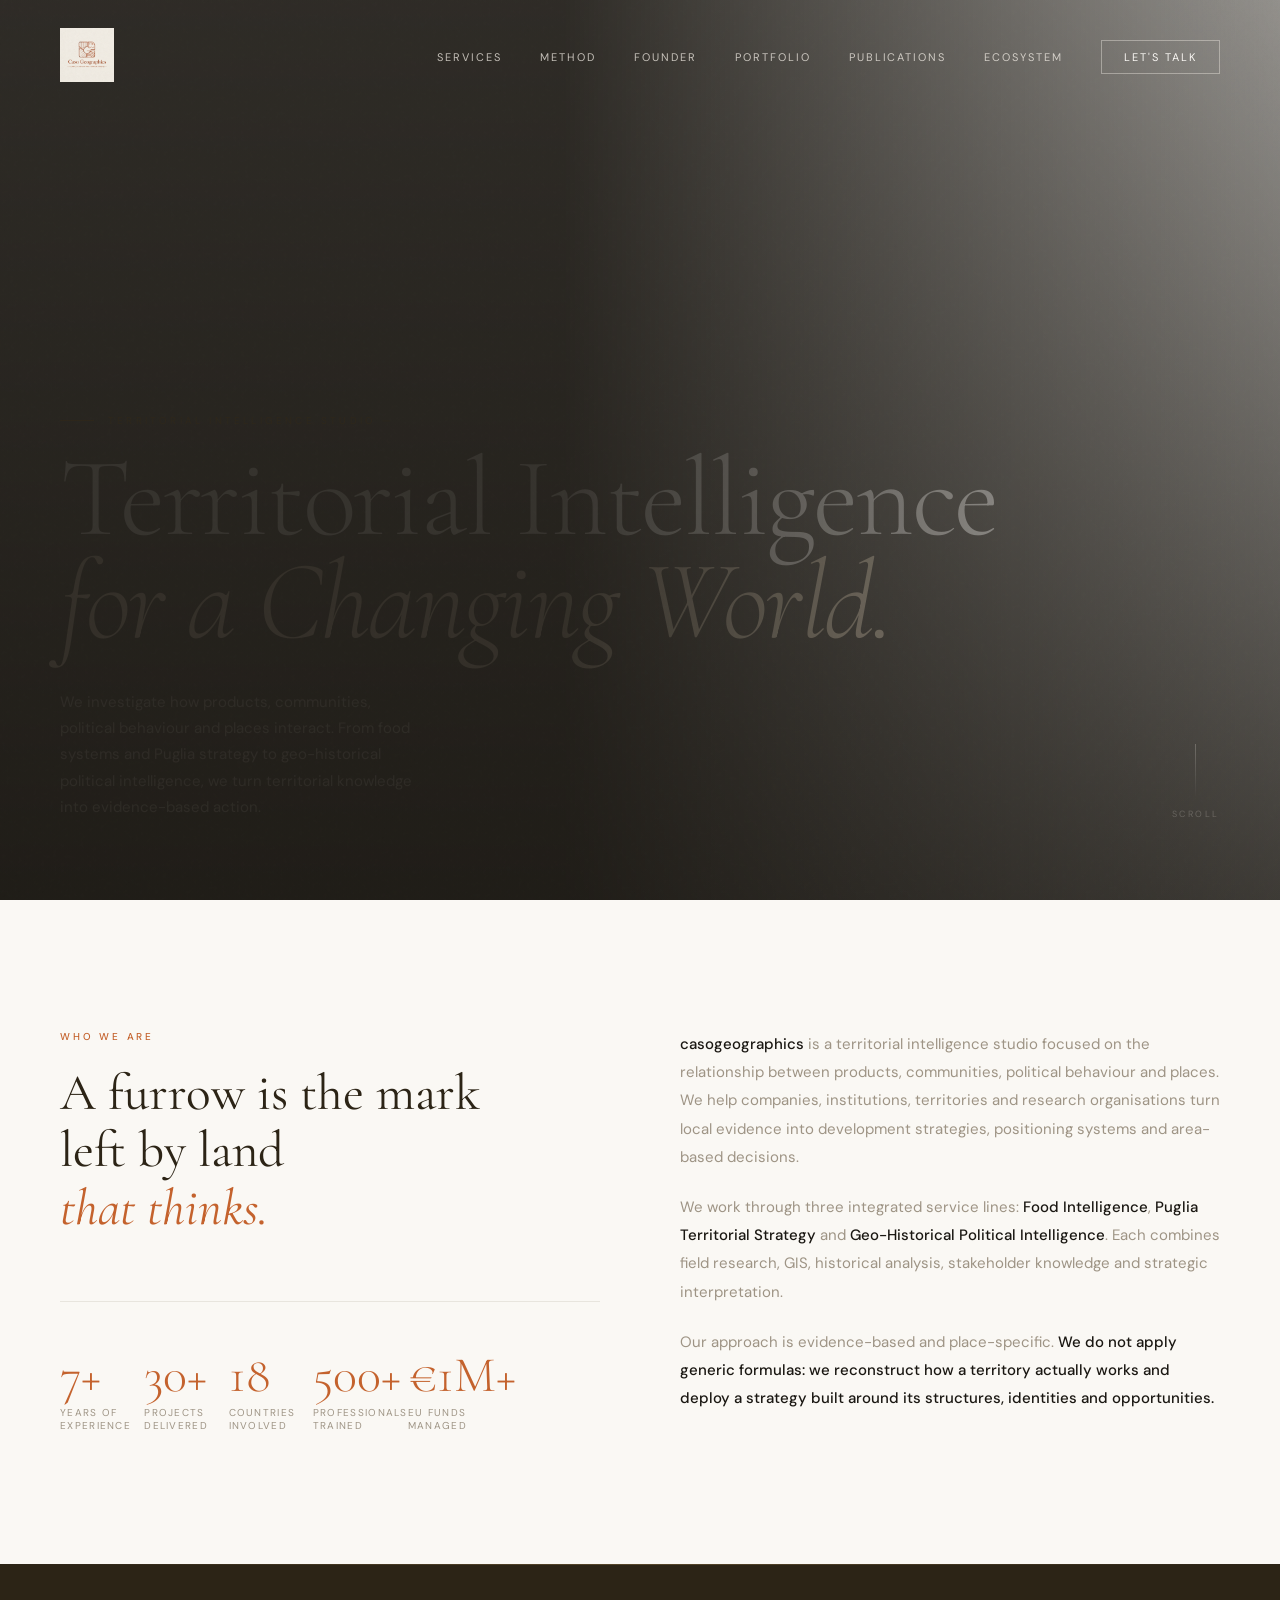
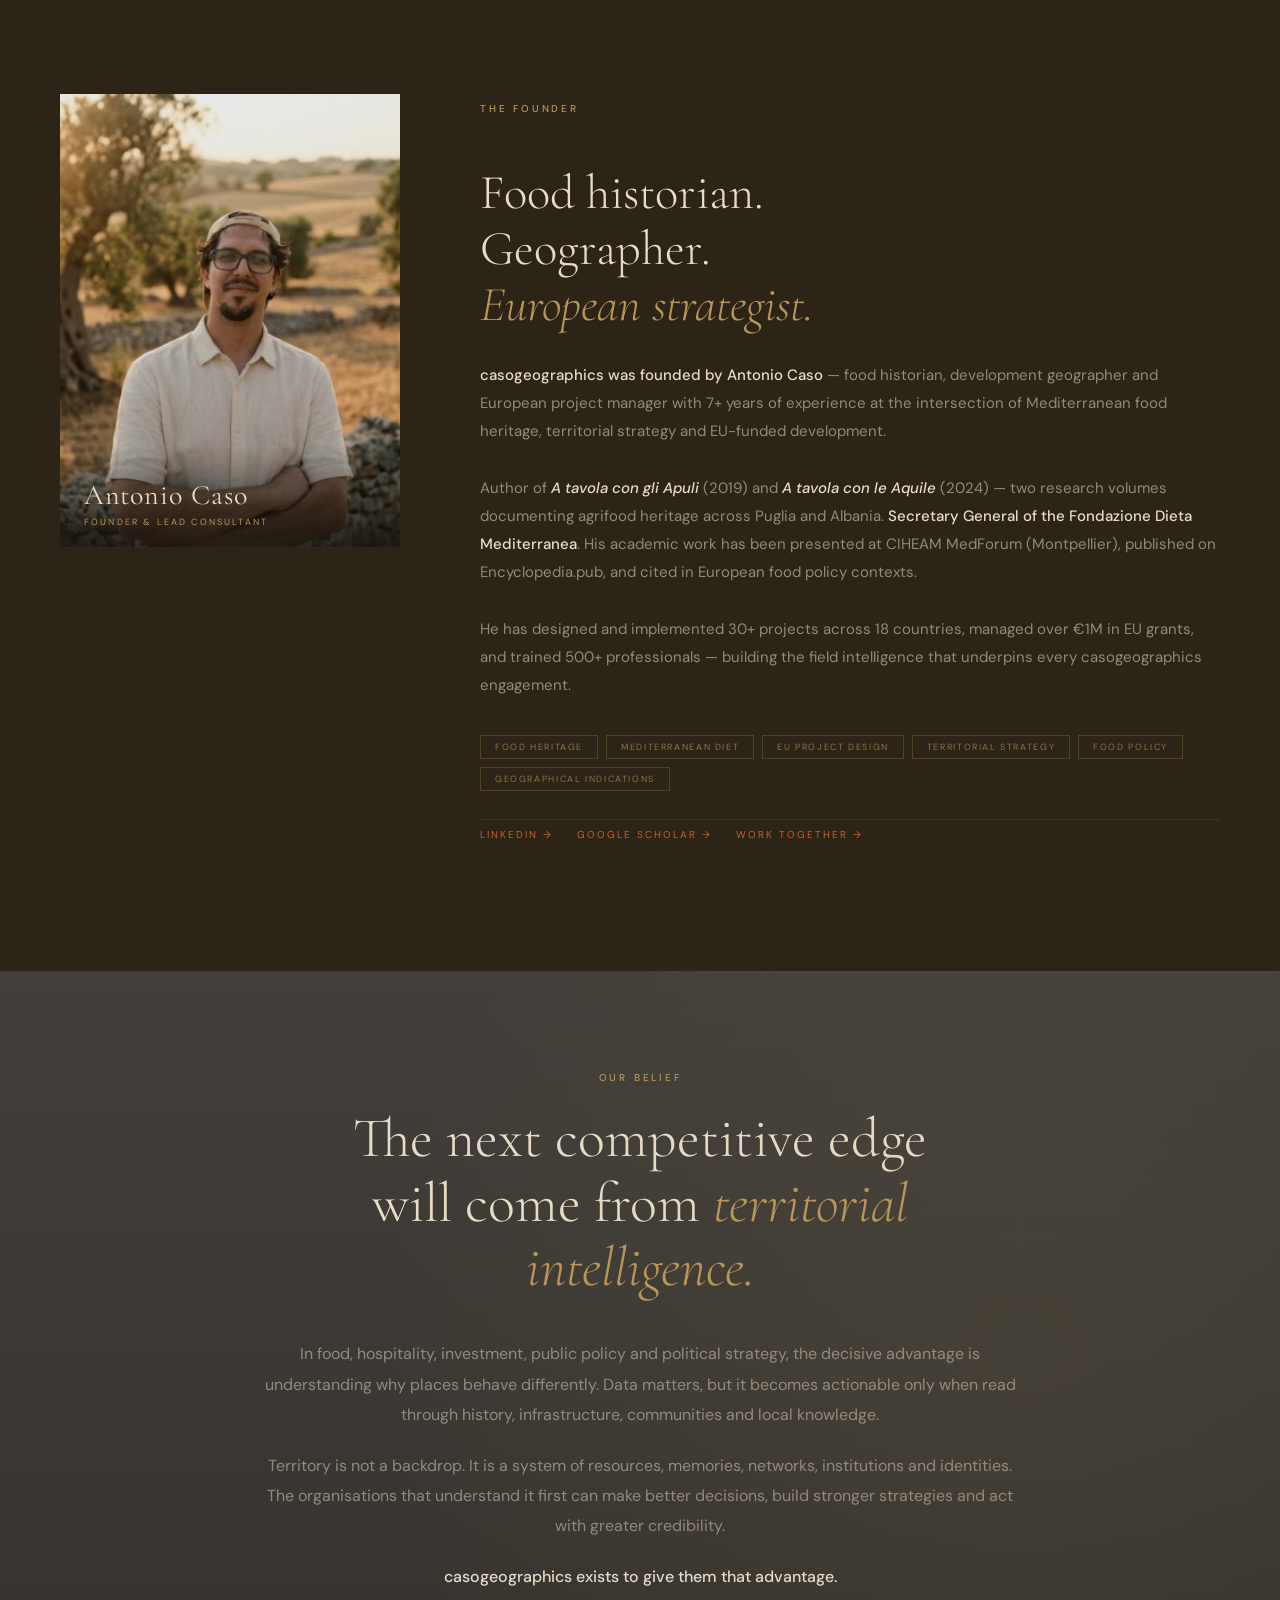
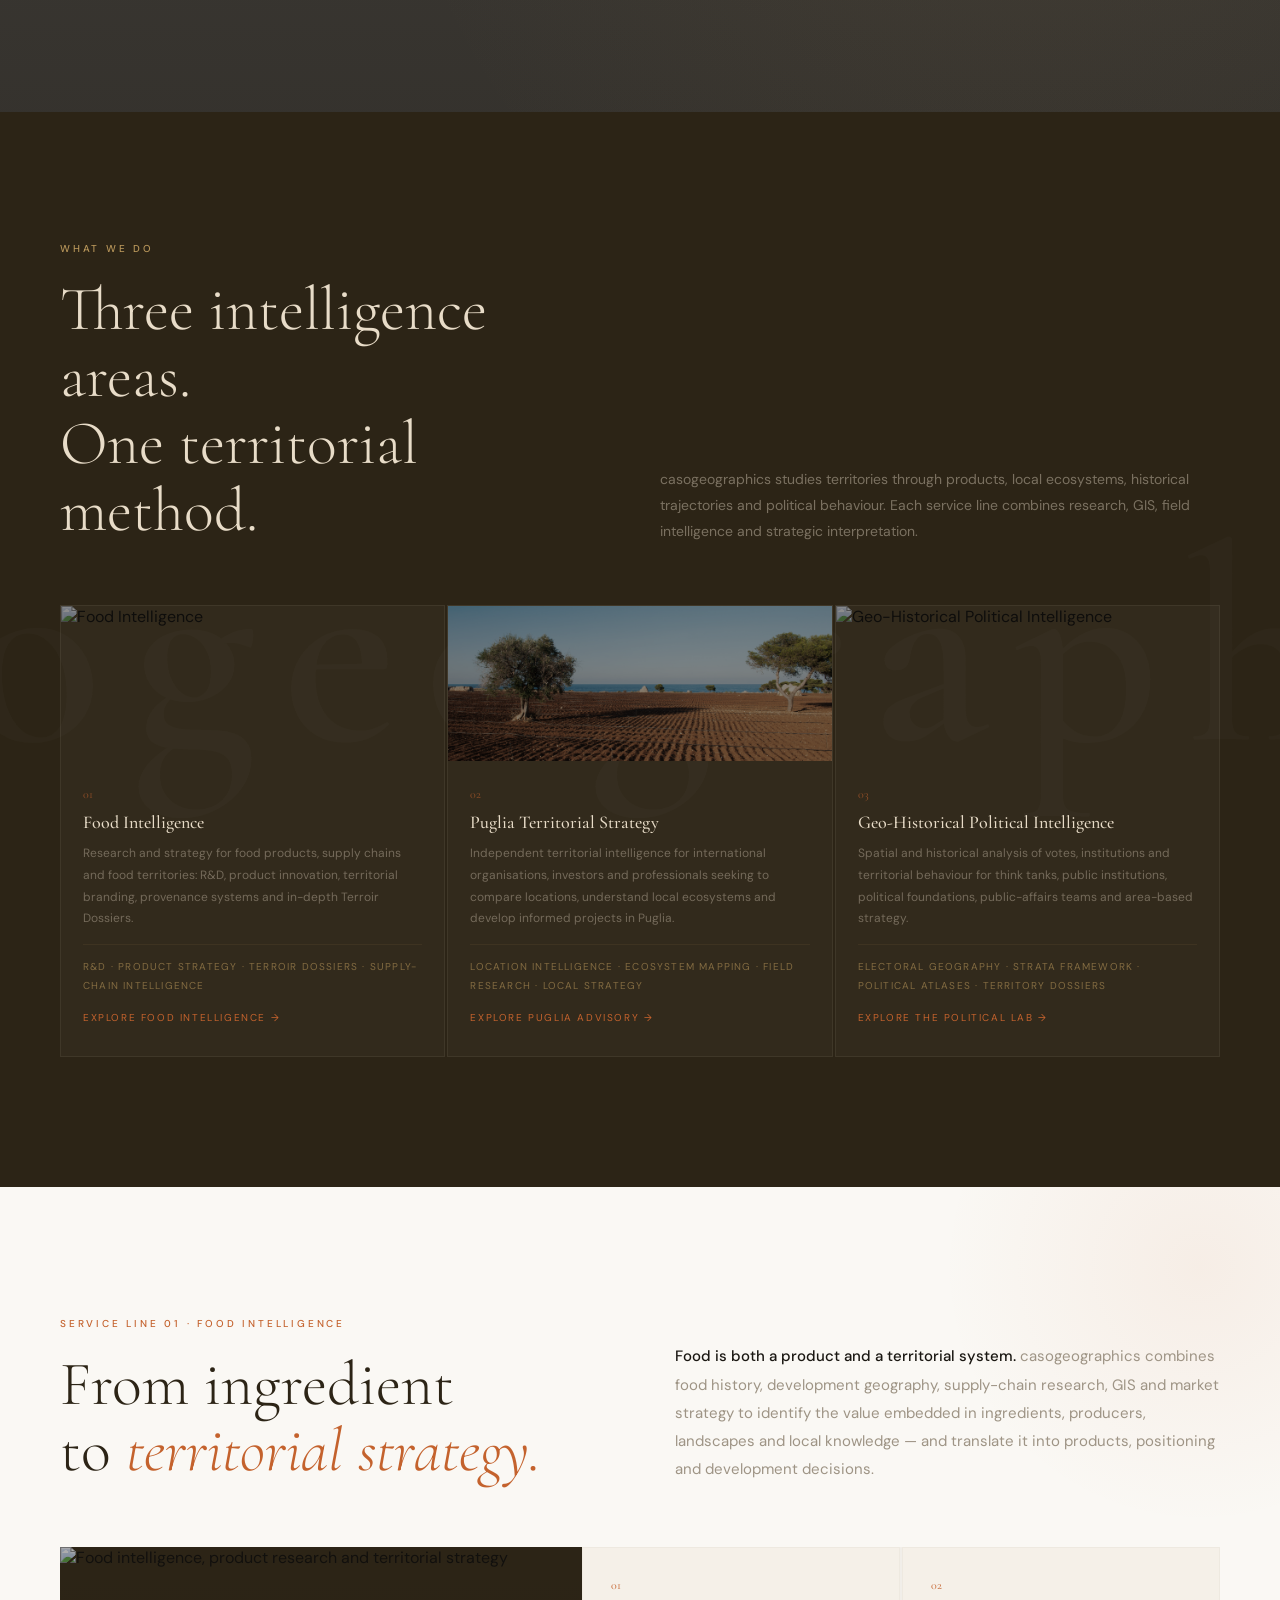
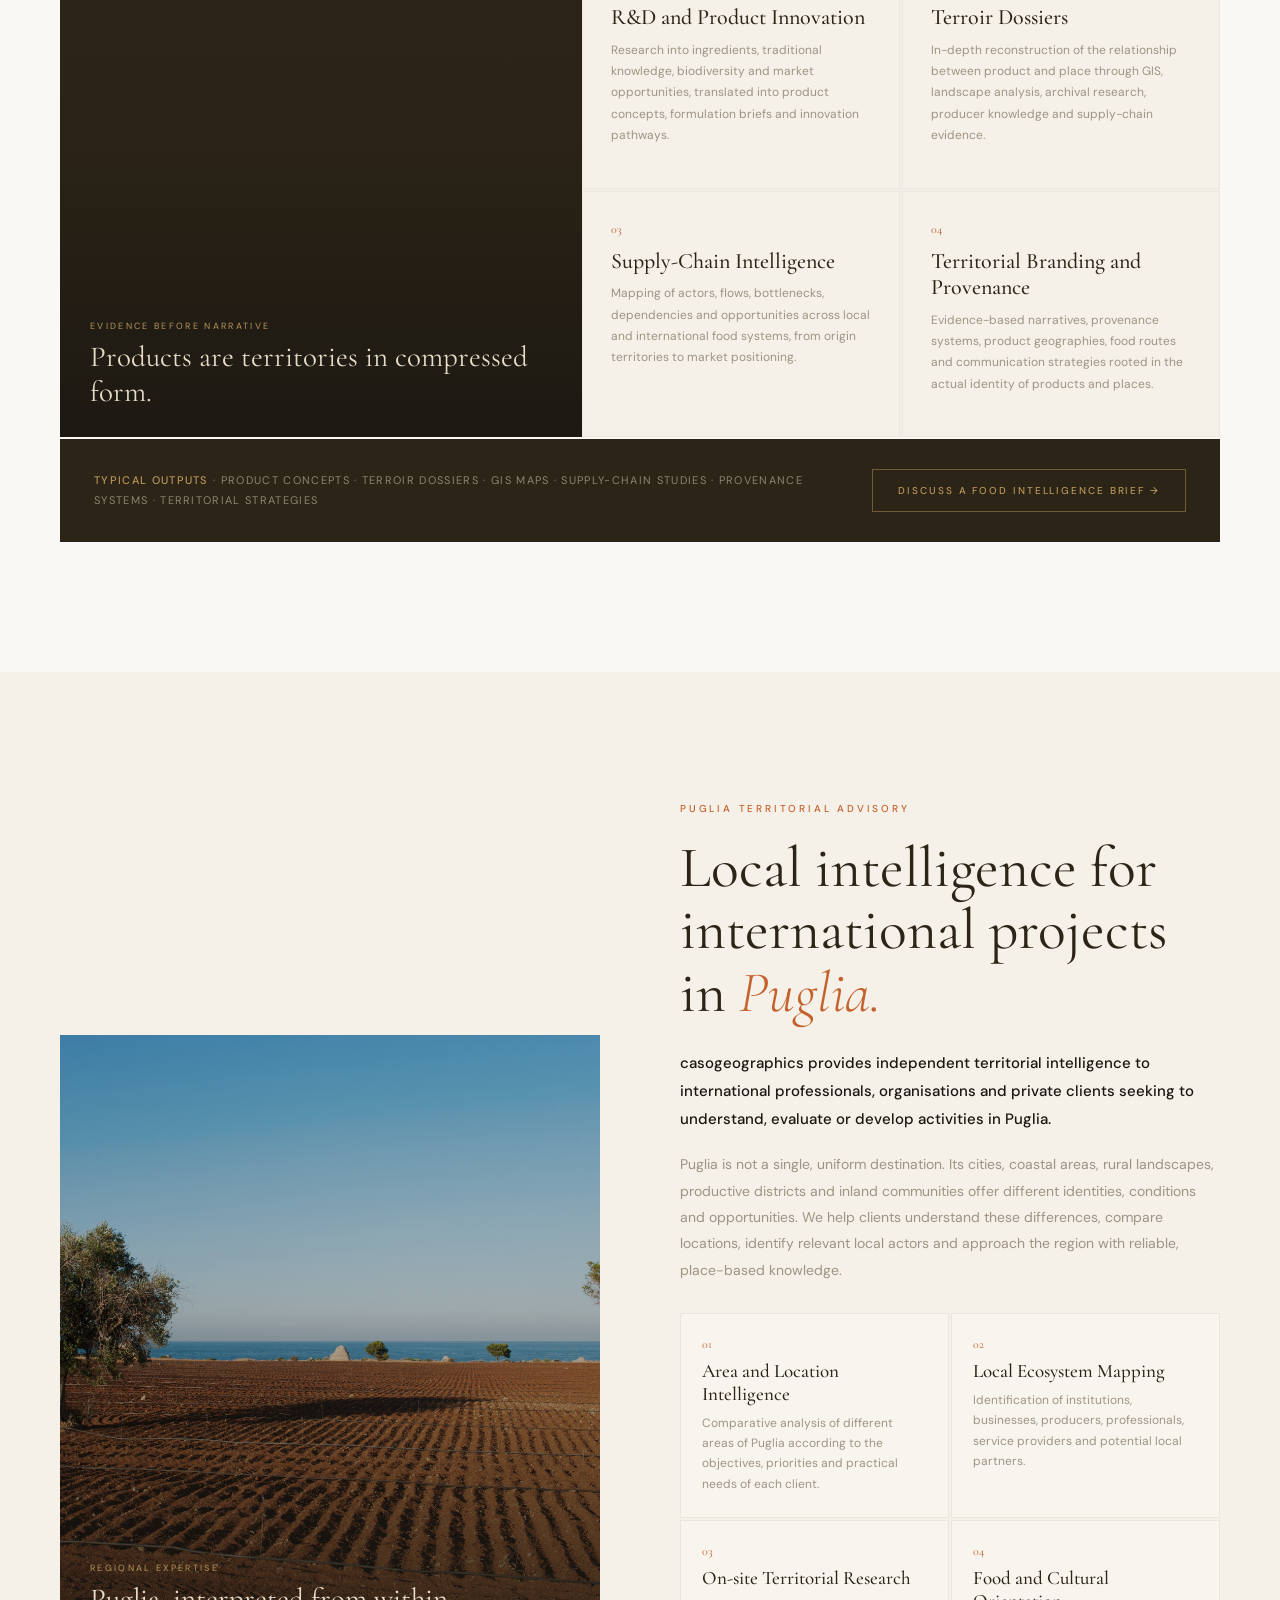
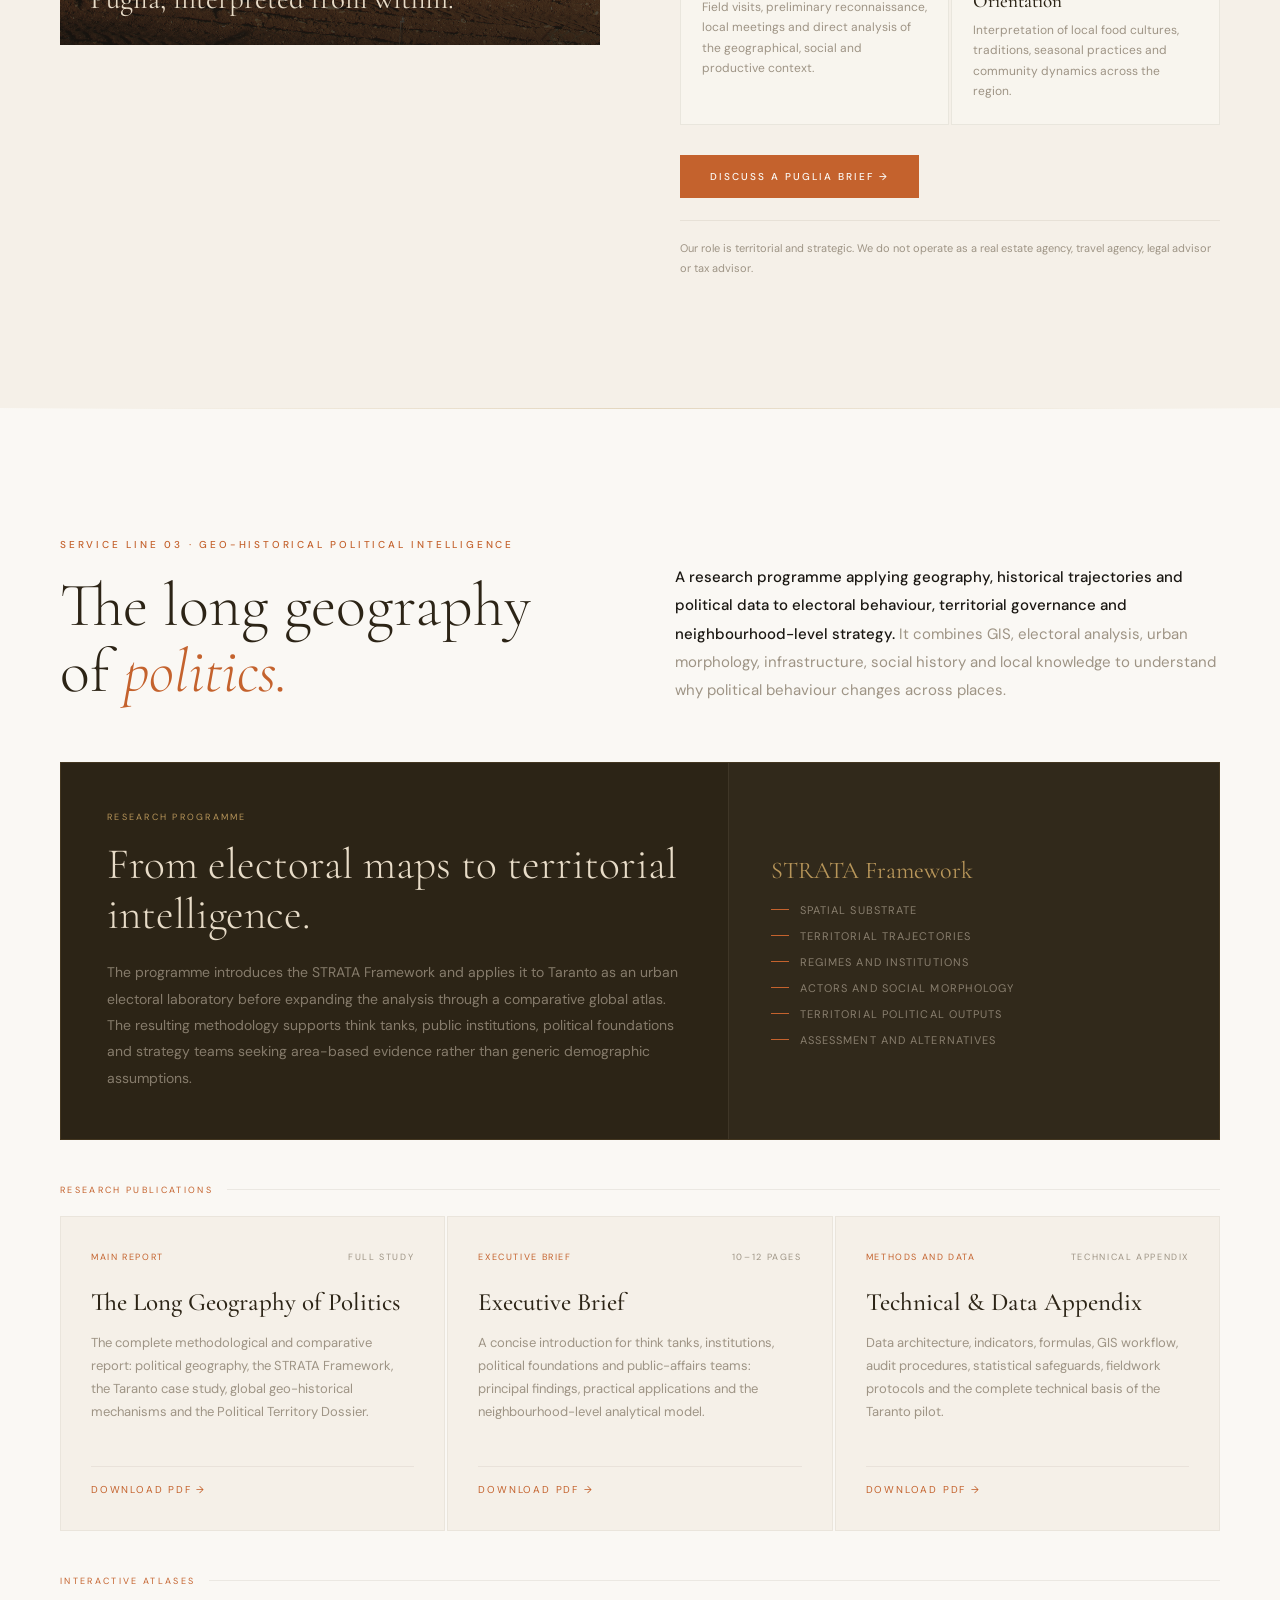
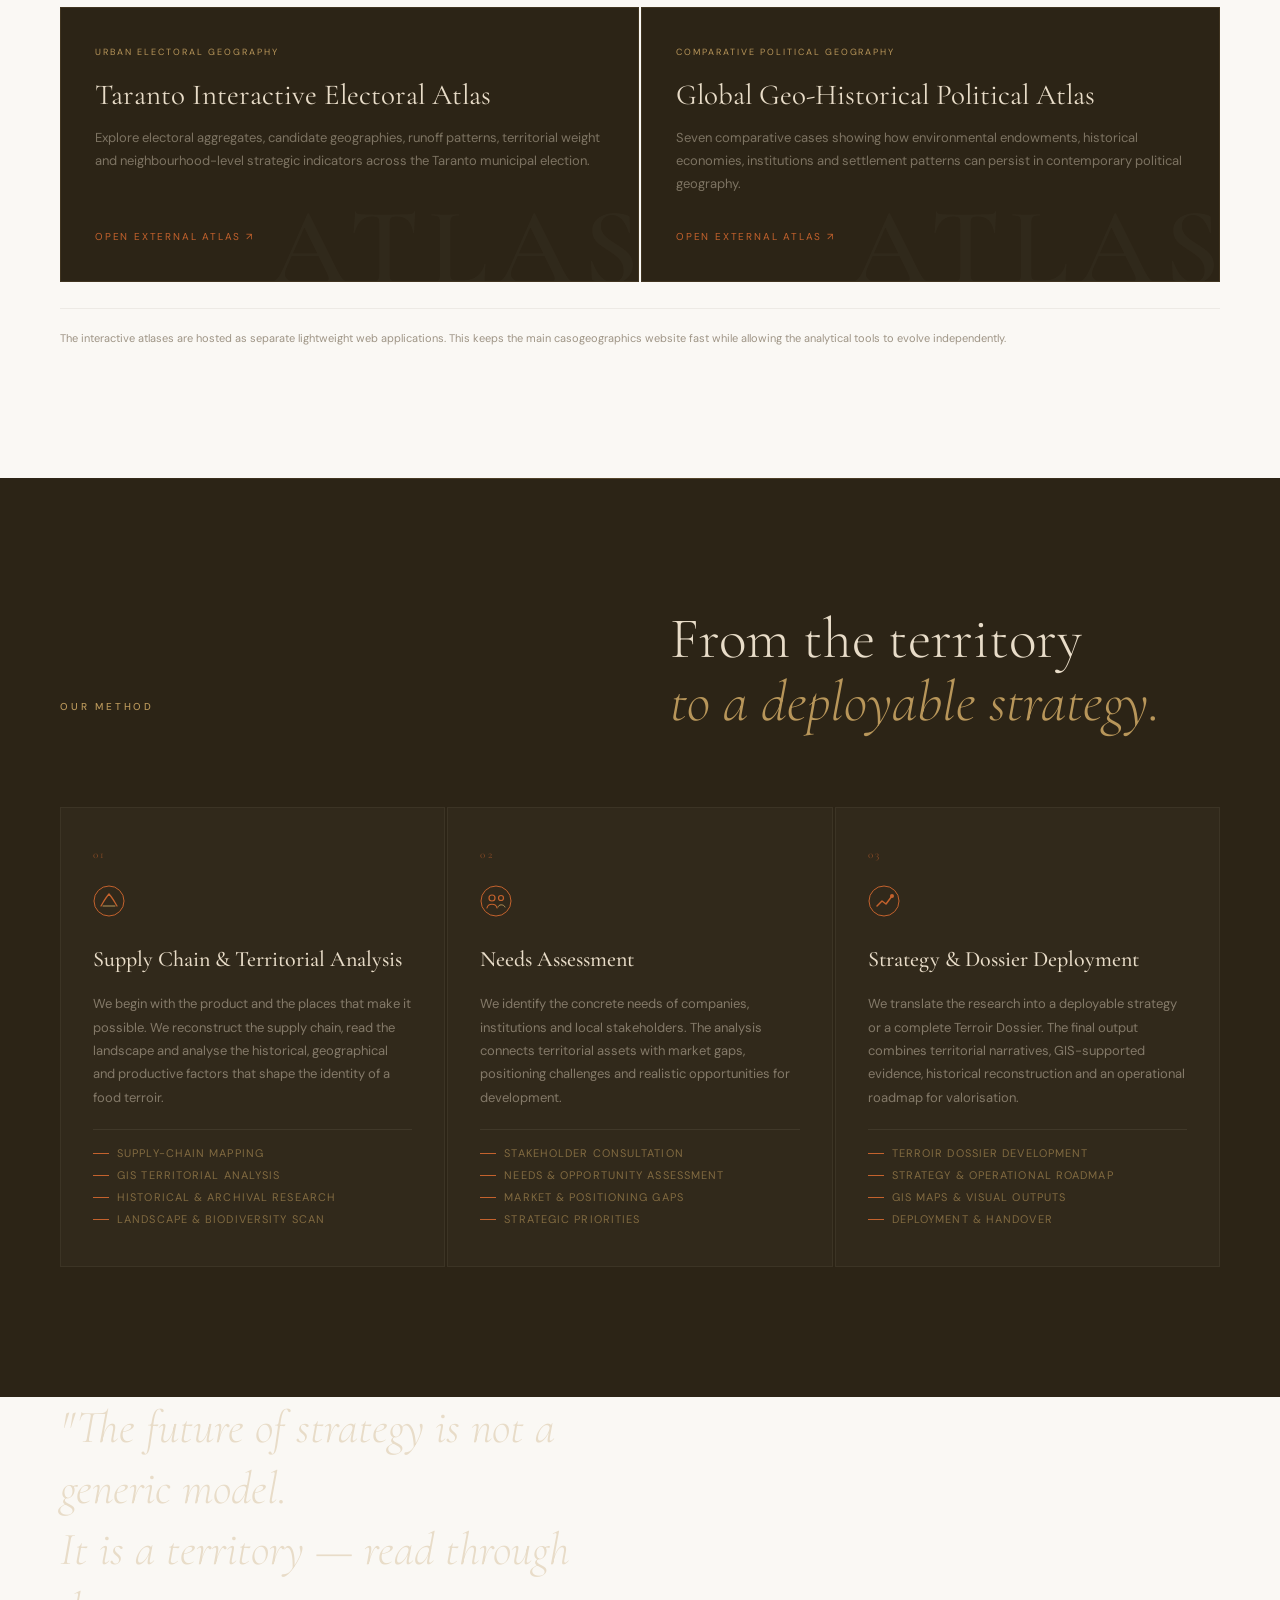
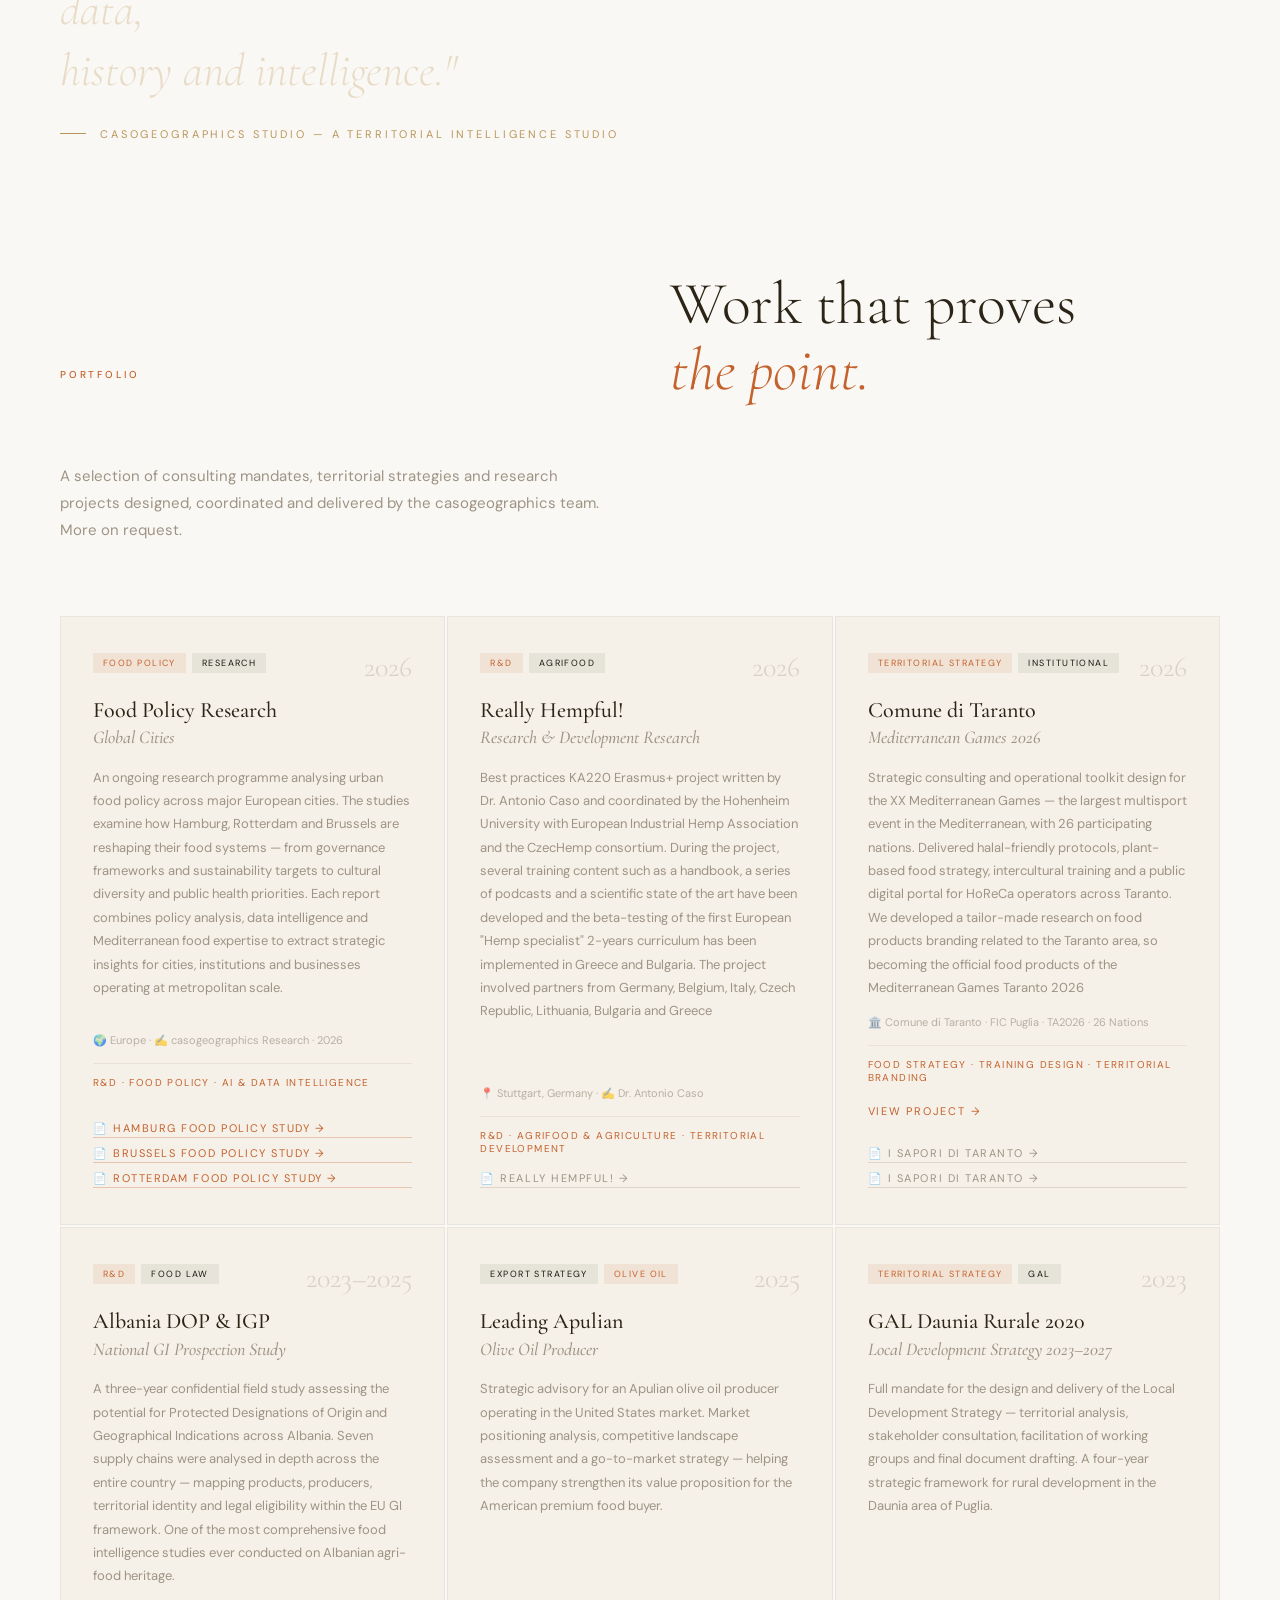
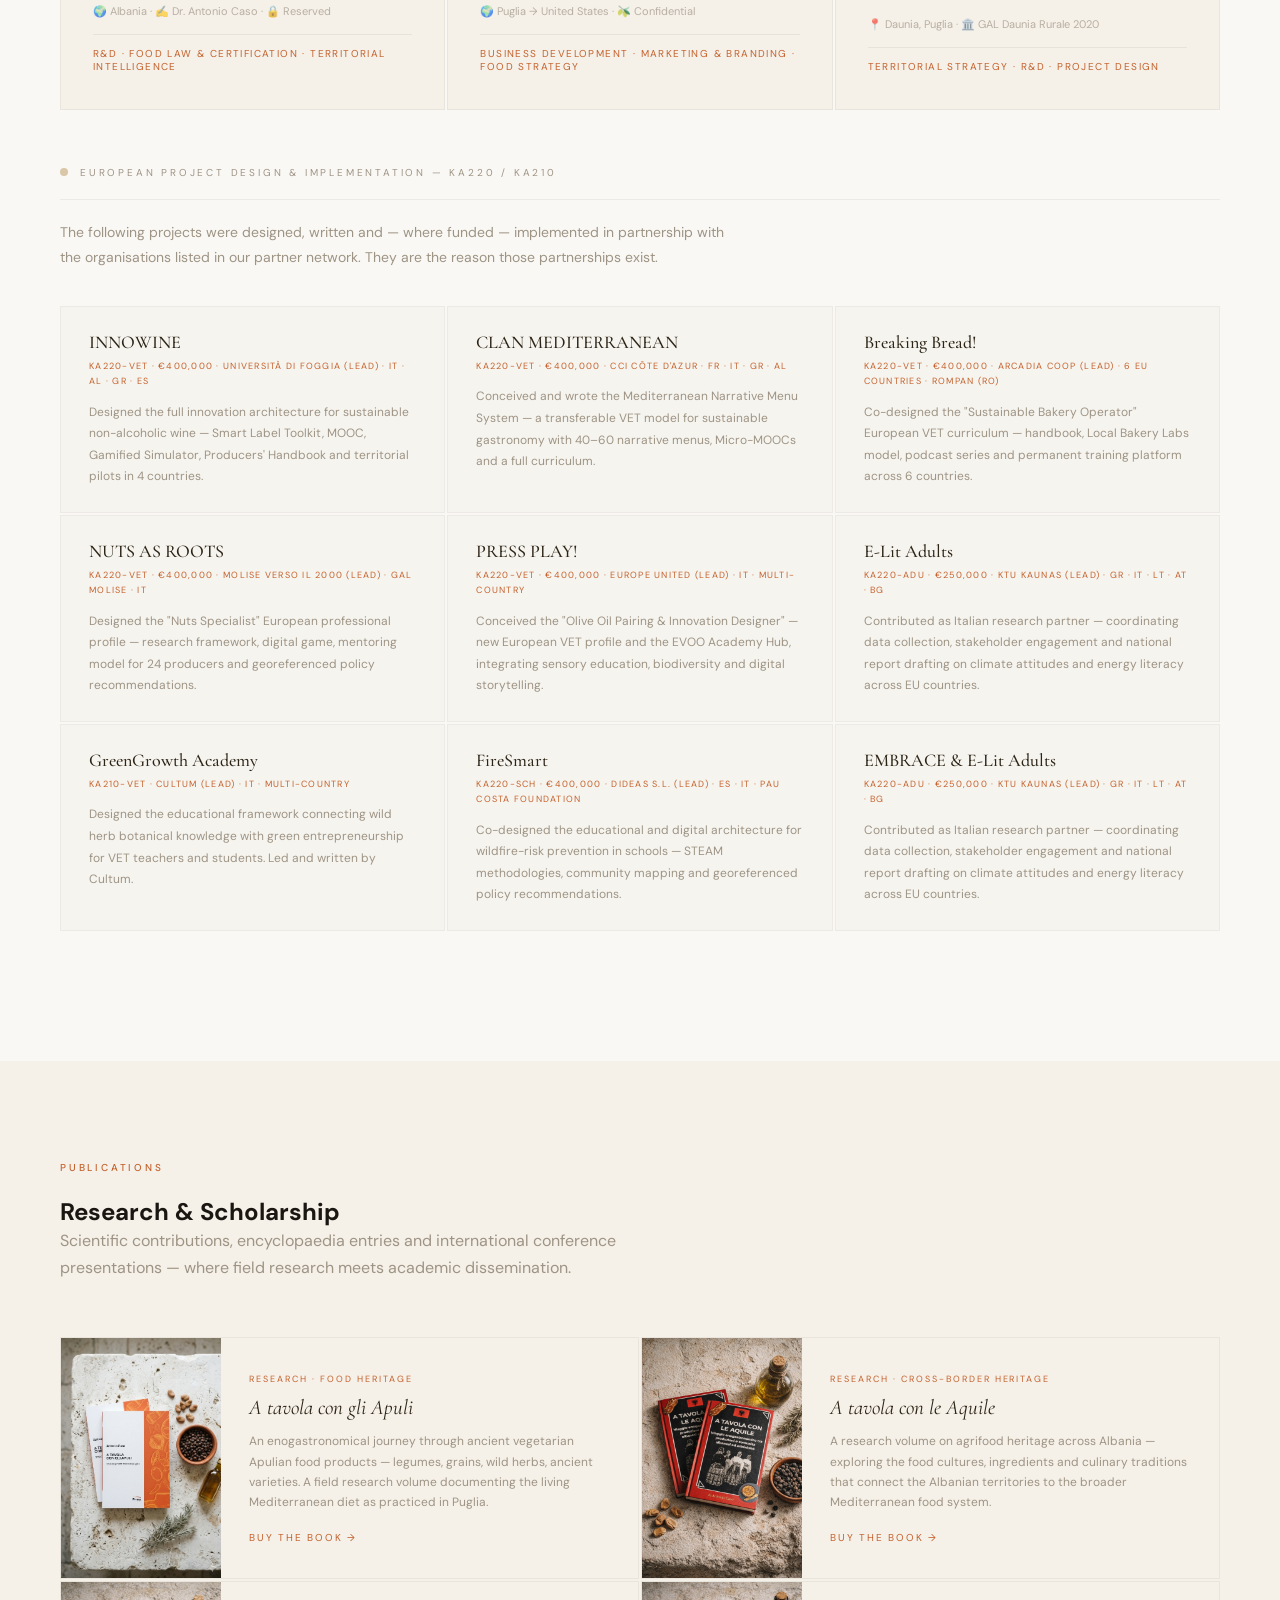
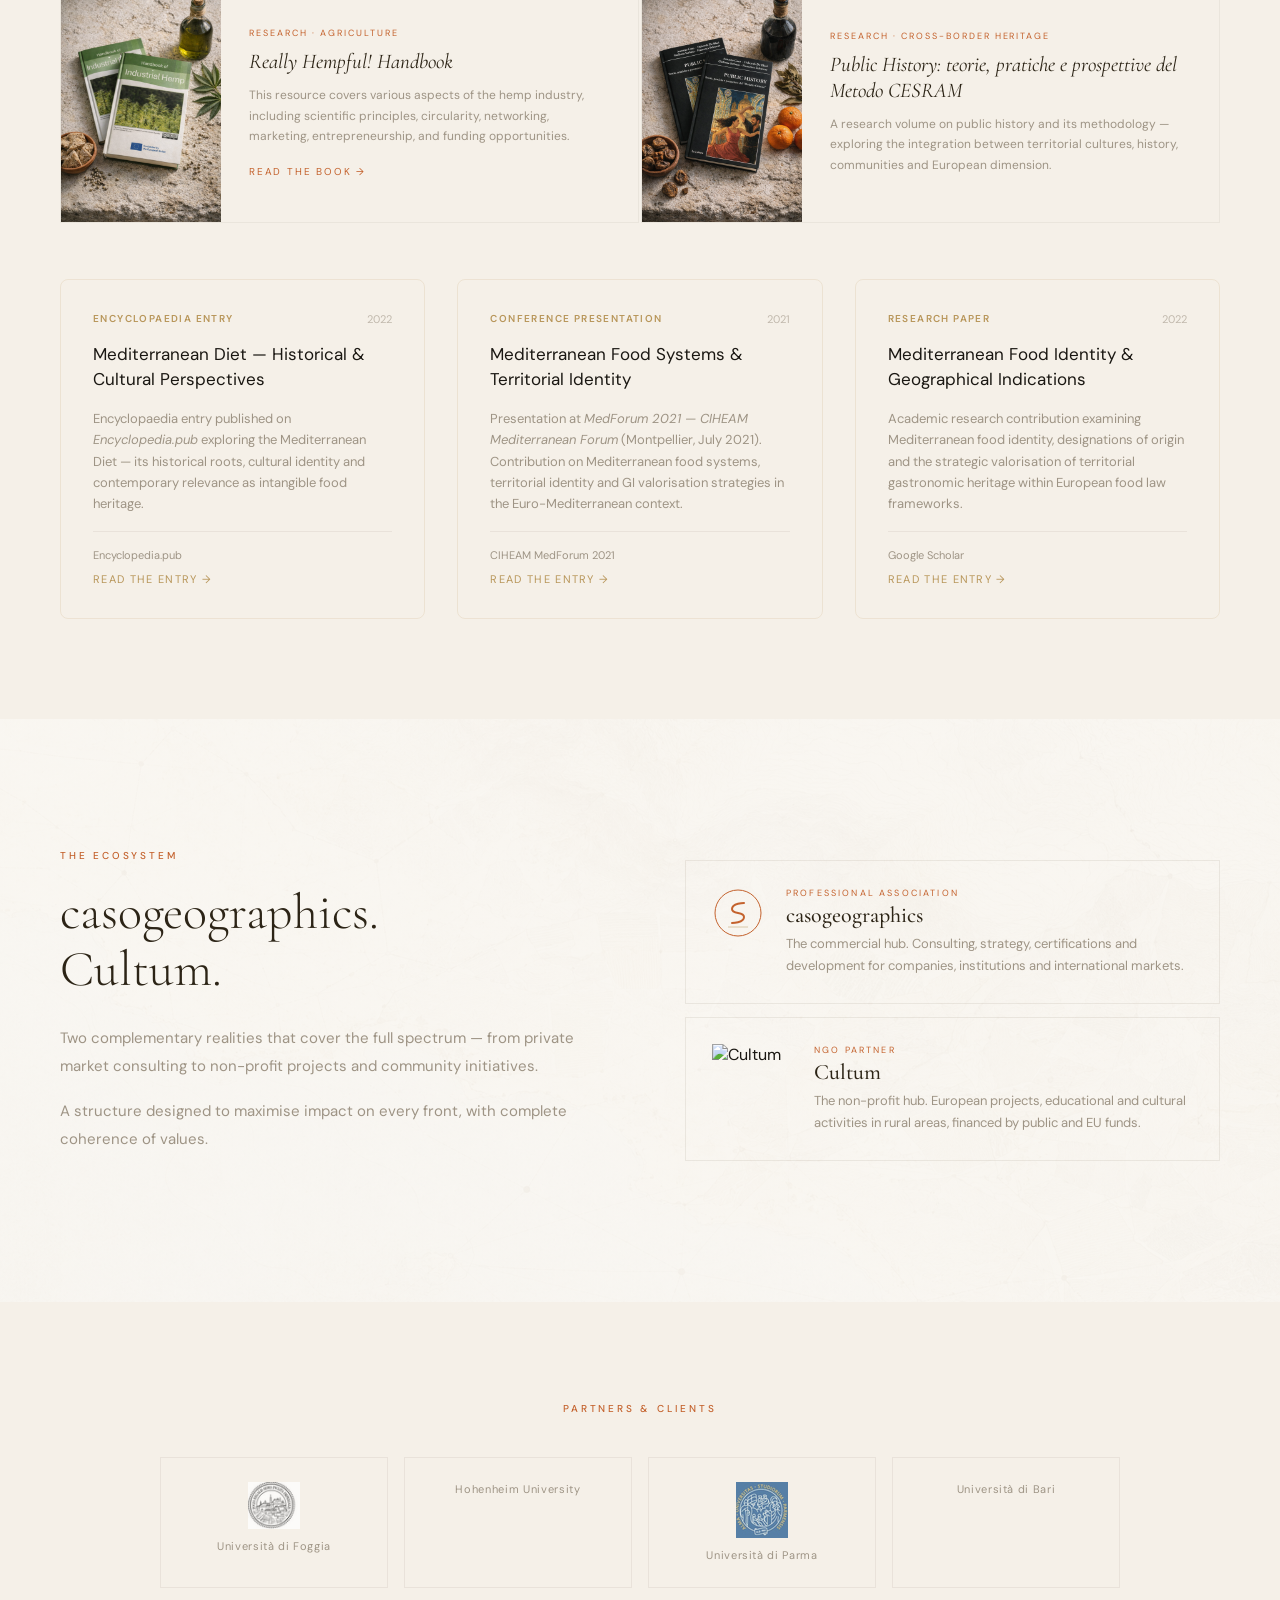
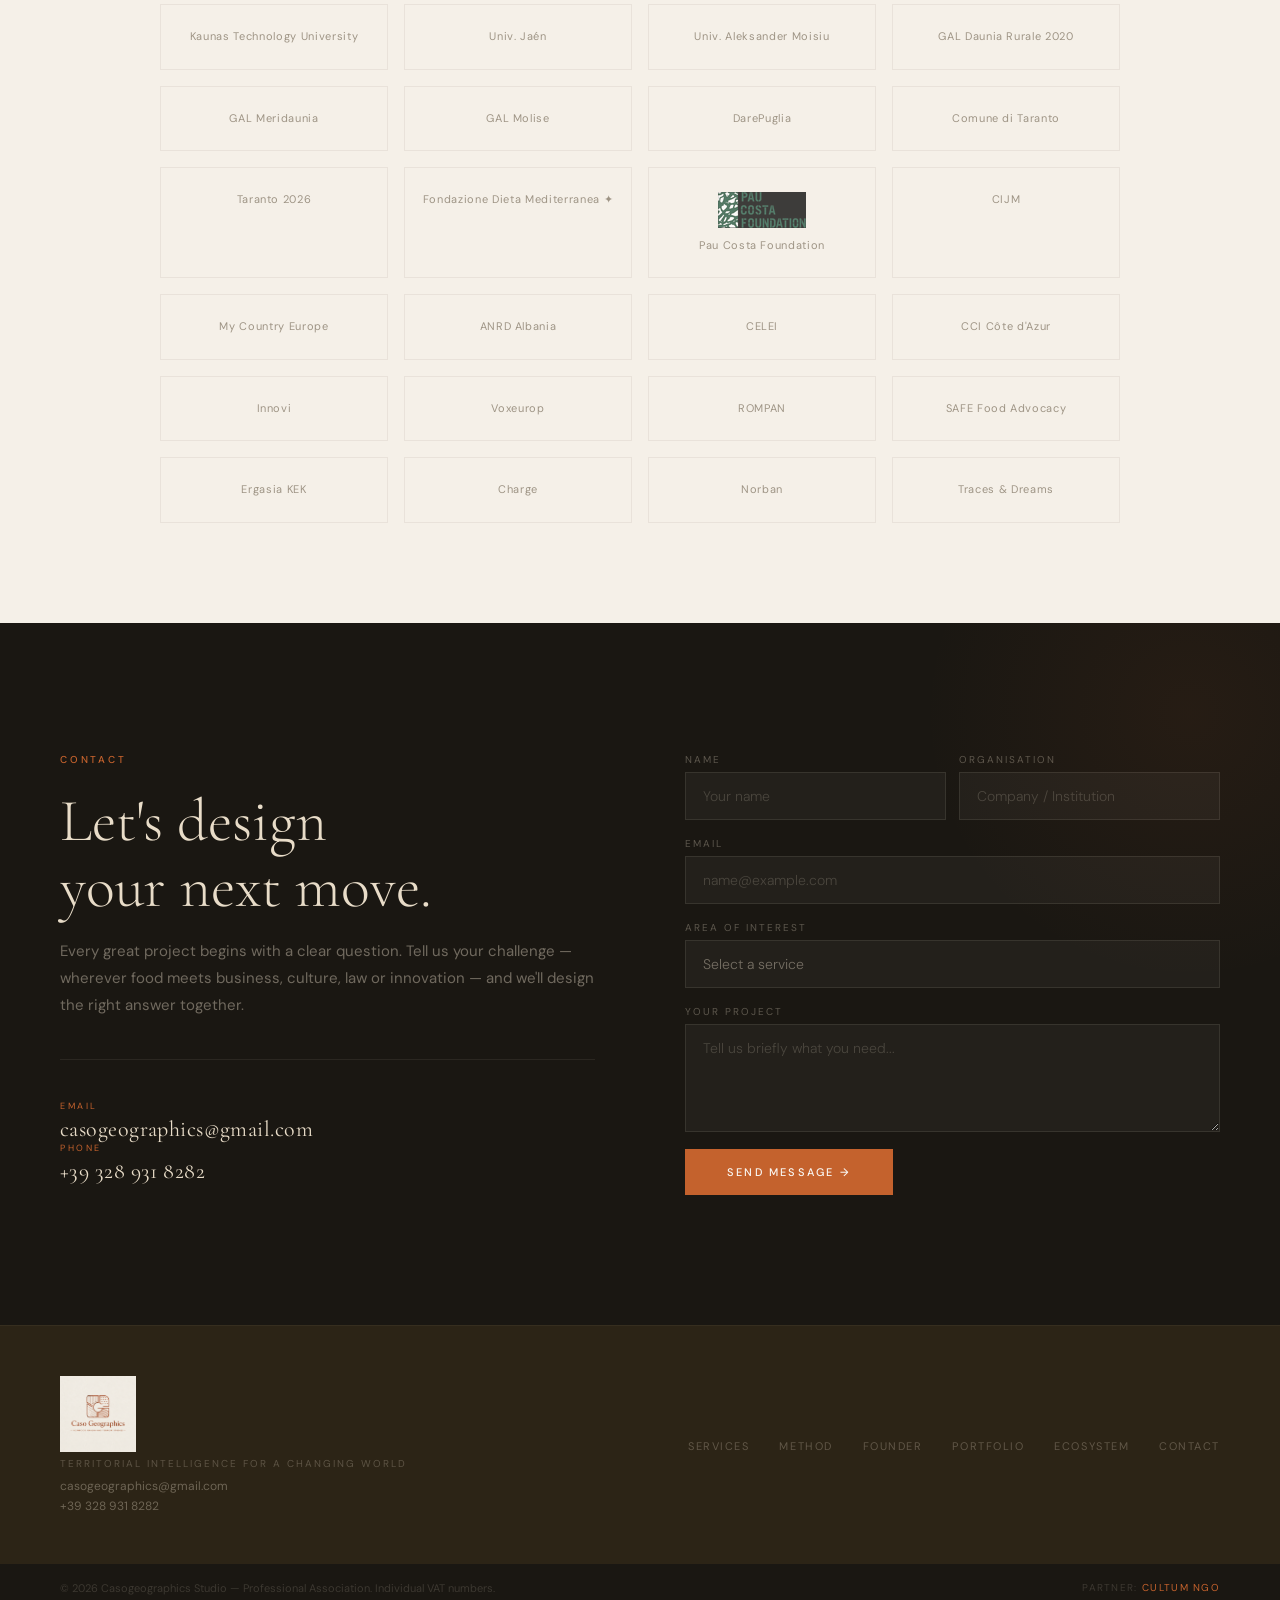
==== commit 43833fd6: "Update index.html" ====
--- a/index.html
+++ b/index.html
@@ -143,8 +143,18 @@
   .eu-pill { margin-left:auto; font-size:10px; letter-spacing:.22em; text-transform:uppercase; color:var(--gold); border:1px solid rgba(184,150,90,.4); padding:7px 16px; white-space:nowrap; flex-shrink:0; }
 
   /* VISUAL BREAK */
-  .vbreak { height:66vh; position:relative; overflow:hidden; display:flex; align-items:center; }
-  .vbreak-bg { position:absolute; inset:0; background: linear-gradient(to right,rgba(26,23,18,.88) 44%,rgba(26,23,18,.28) 100%), url('https://images.unsplash.com/photo-1512621776951-a57141f2eefd?w=1800&q=80') center/cover no-repeat; }
+.vbreak-bg {
+  position:absolute;
+  inset:0;
+  background:
+    linear-gradient(
+      to right,
+      rgba(26,23,18,.88) 44%,
+      rgba(26,23,18,.28) 100%
+    ),
+    url('https://pixabay.com/photos/hills-florence-tuscany-italy-6979052/')
+    center/cover no-repeat;
+}
   .vbreak-cnt { position:relative; padding:0 60px; max-width:680px; }
   .vbreak-cnt blockquote { font-family:'Cormorant Garamond',serif; font-size:clamp(24px,4vw,46px); font-weight:300; font-style:italic; color:var(--wheat); line-height:1.32; margin-bottom:26px; }
   .vbreak-cnt cite { font-size:11px; letter-spacing:.26em; text-transform:uppercase; color:var(--gold); font-style:normal; display:flex; align-items:center; gap:14px; }
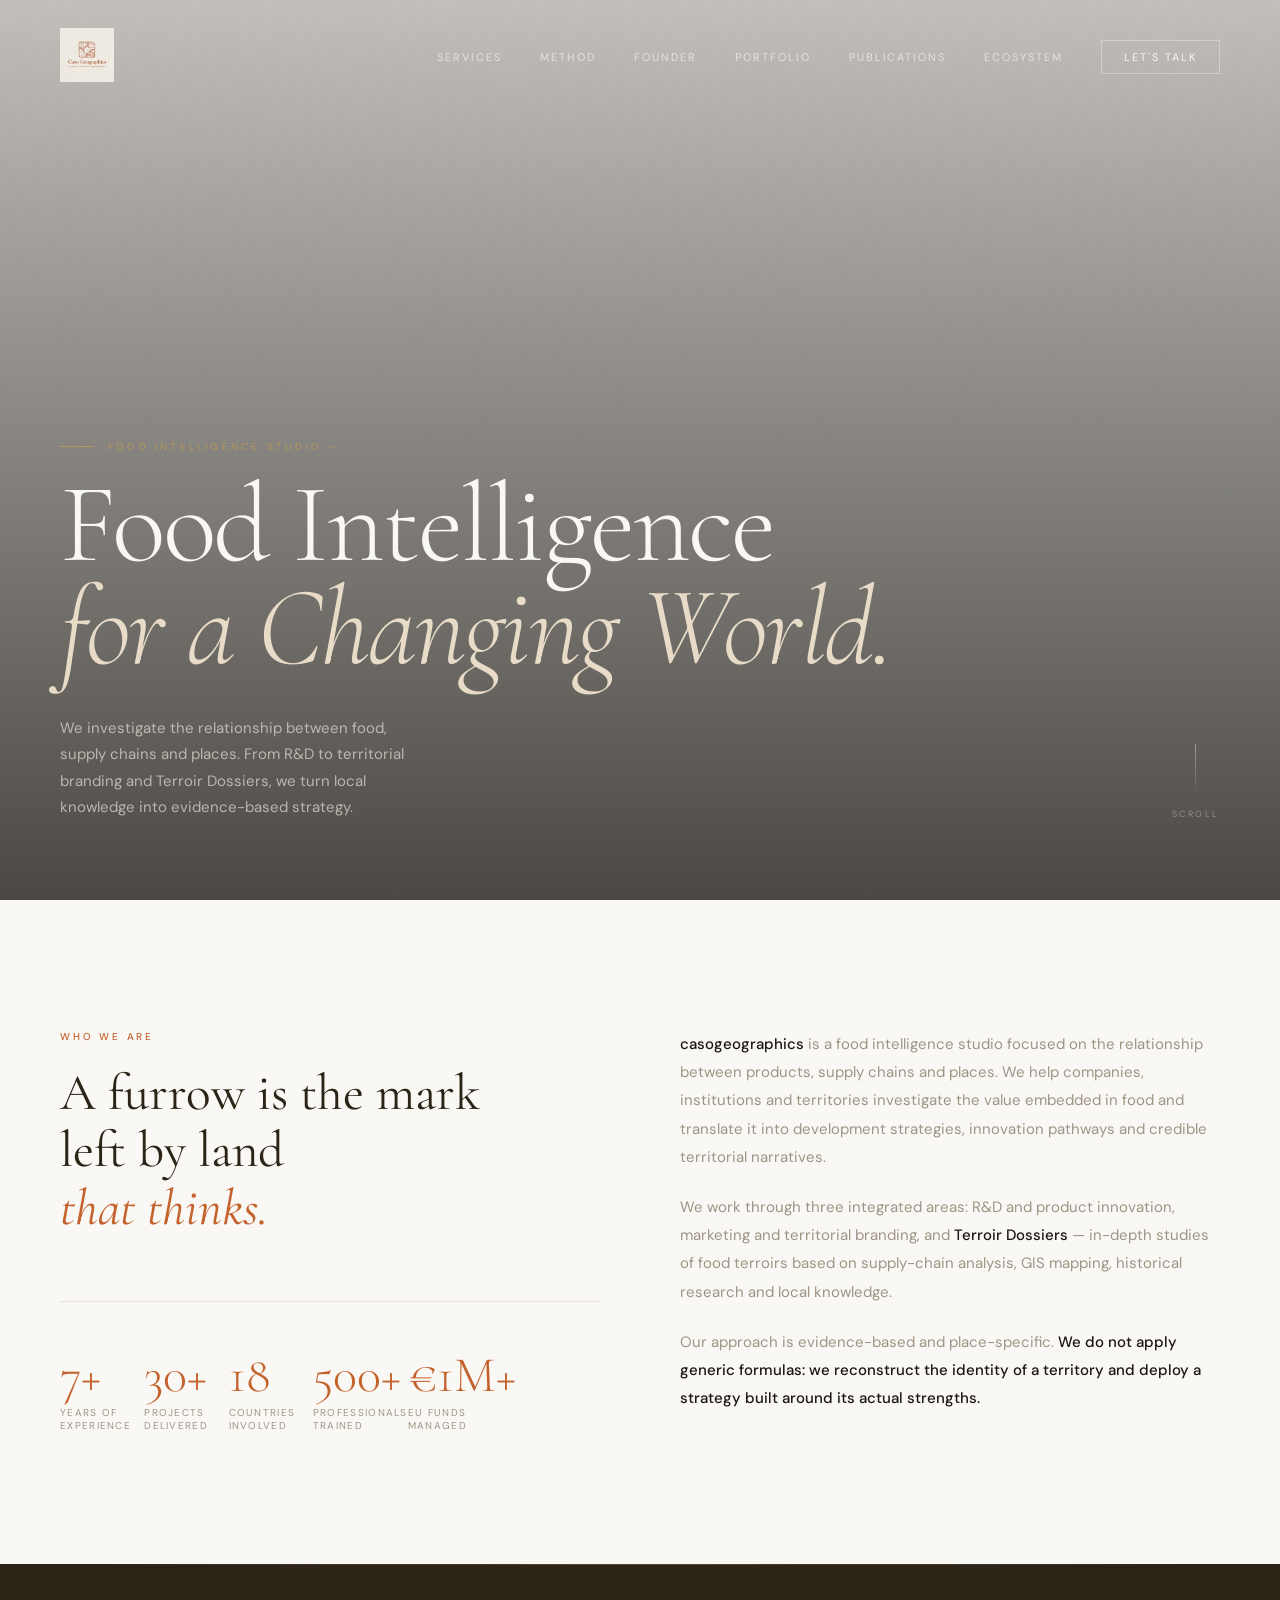
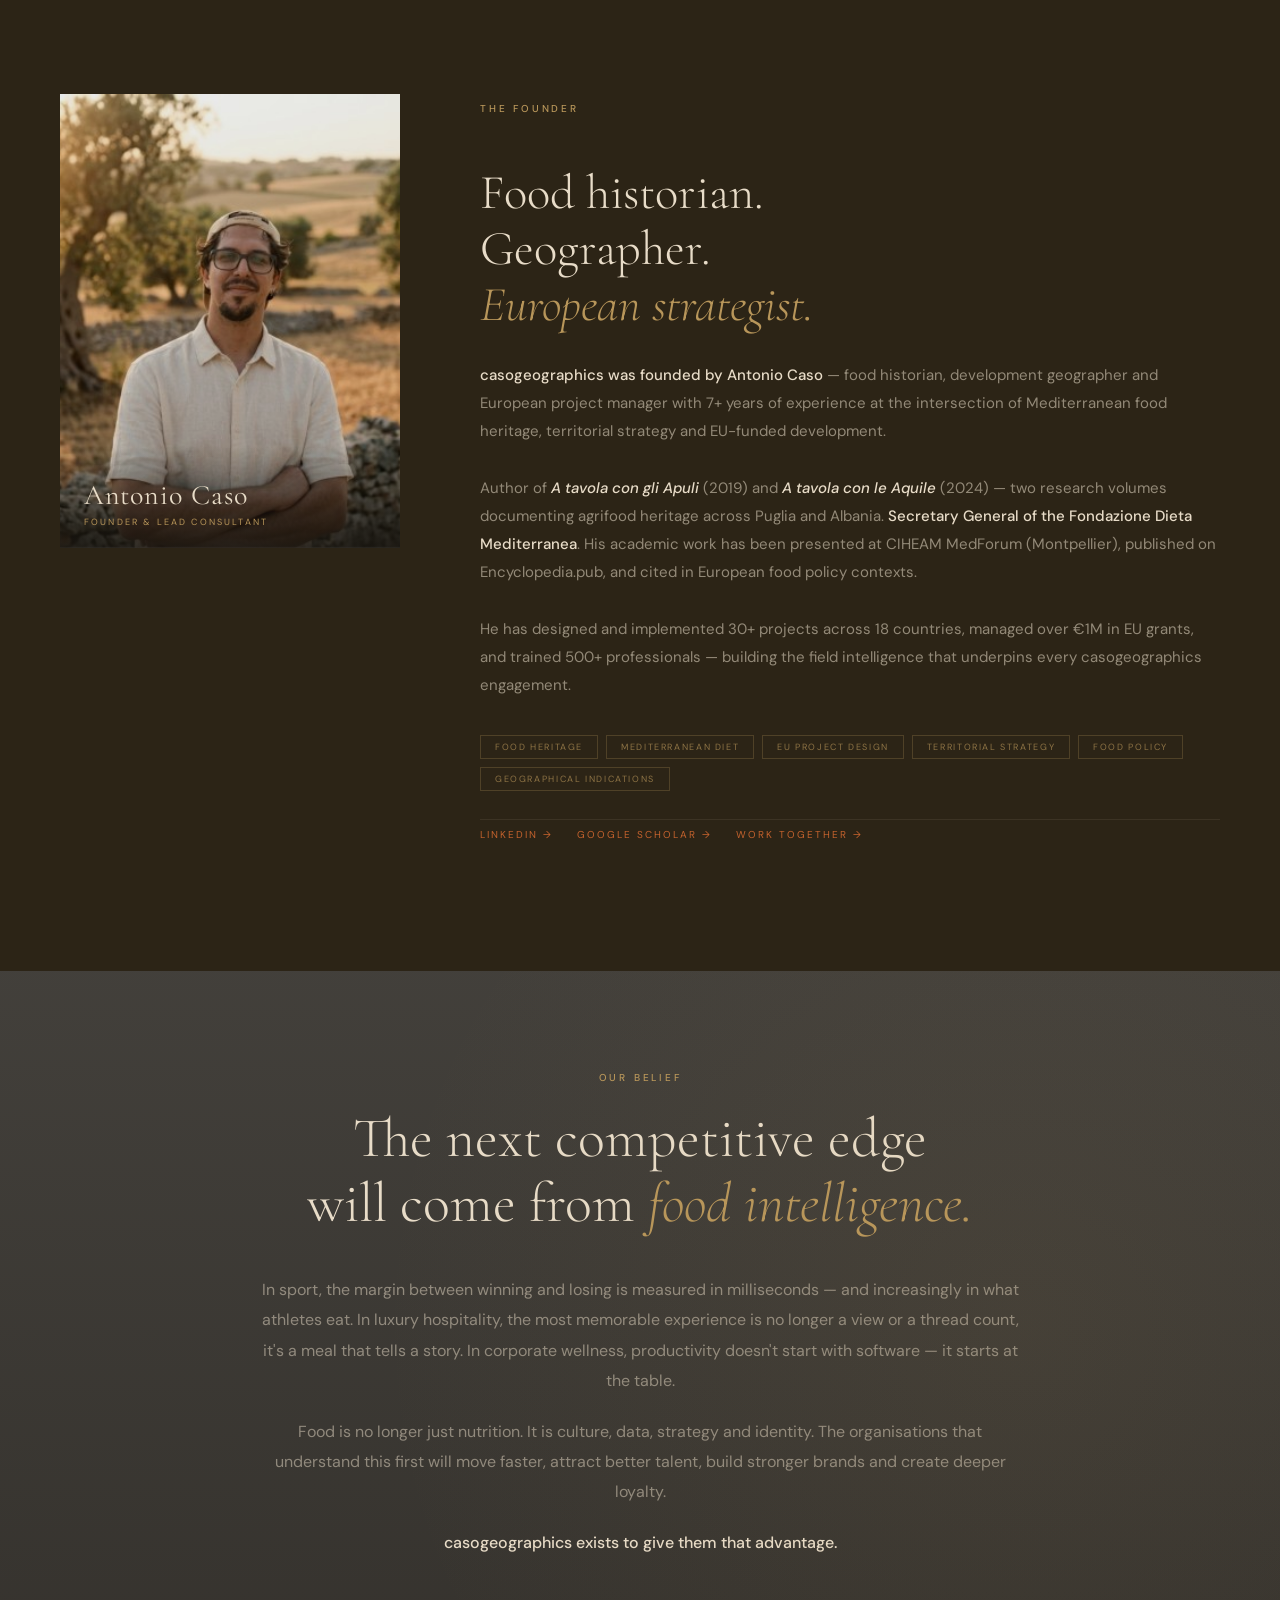
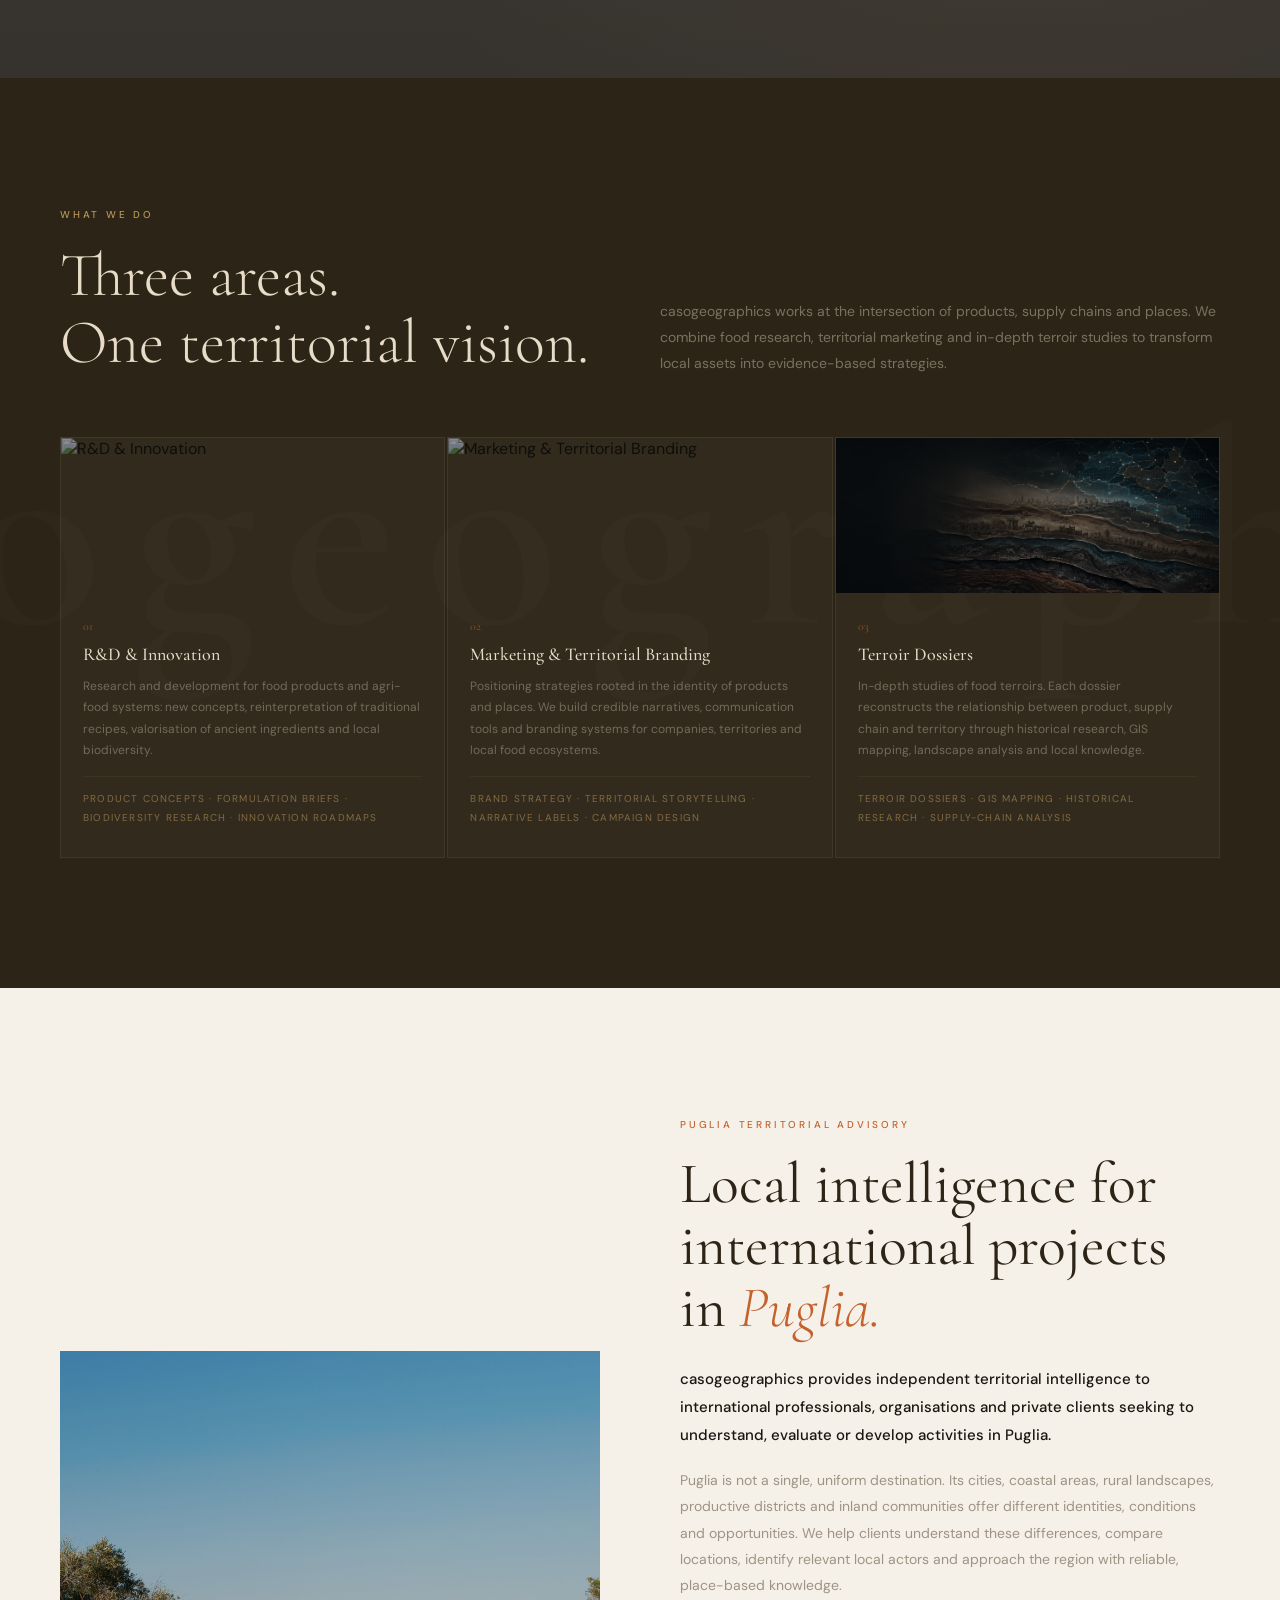
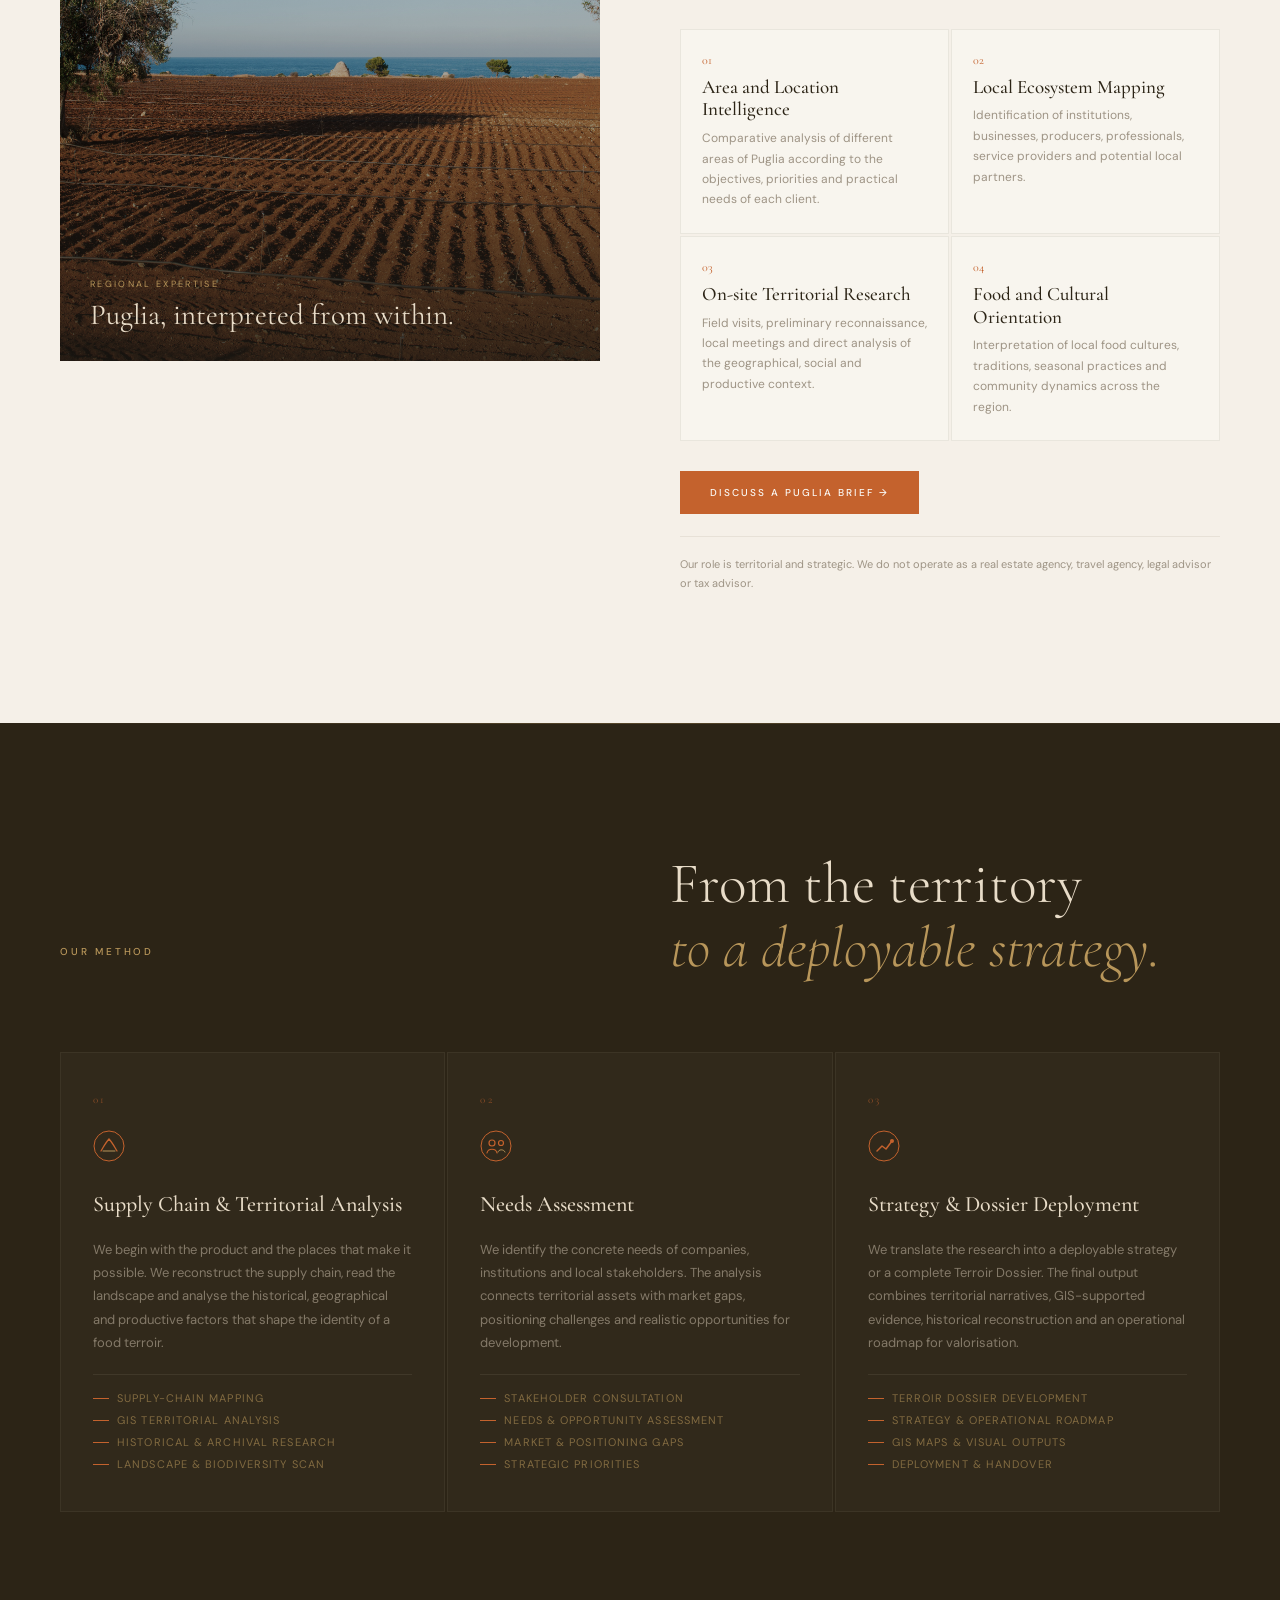
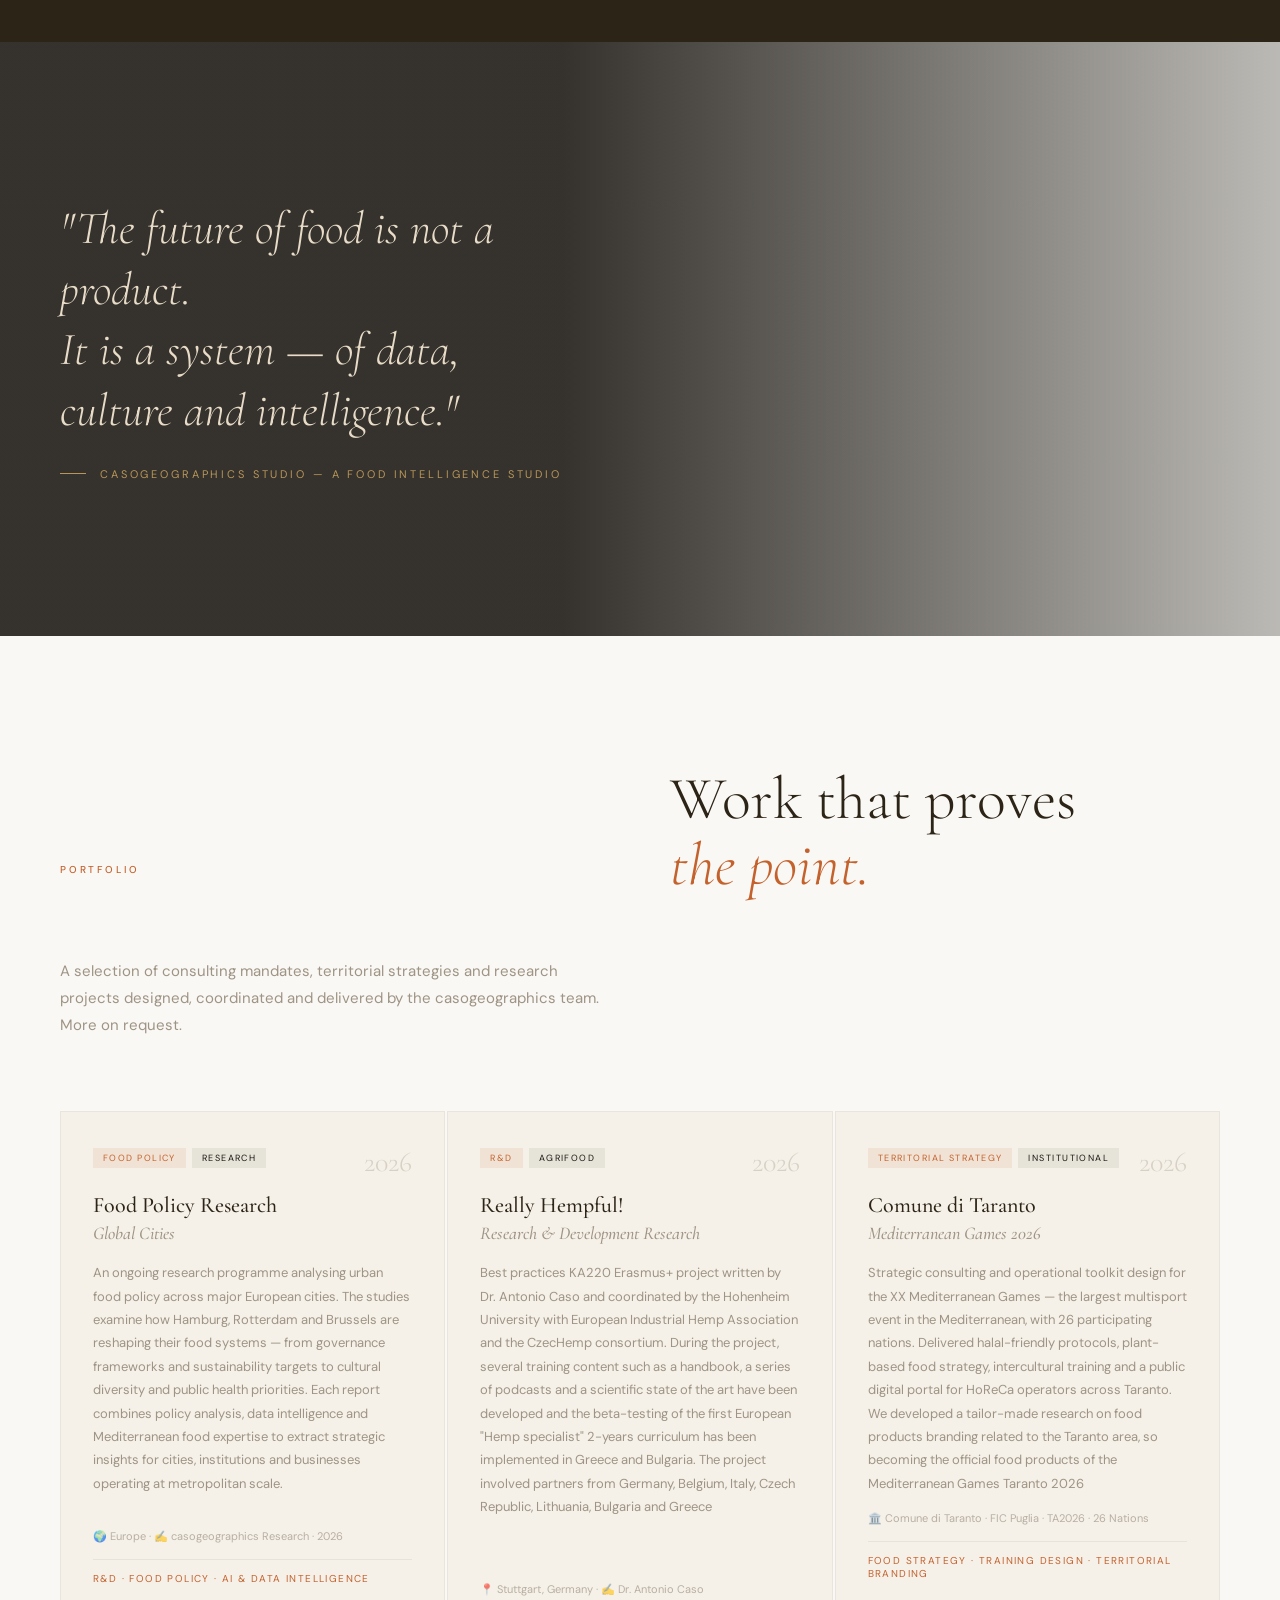
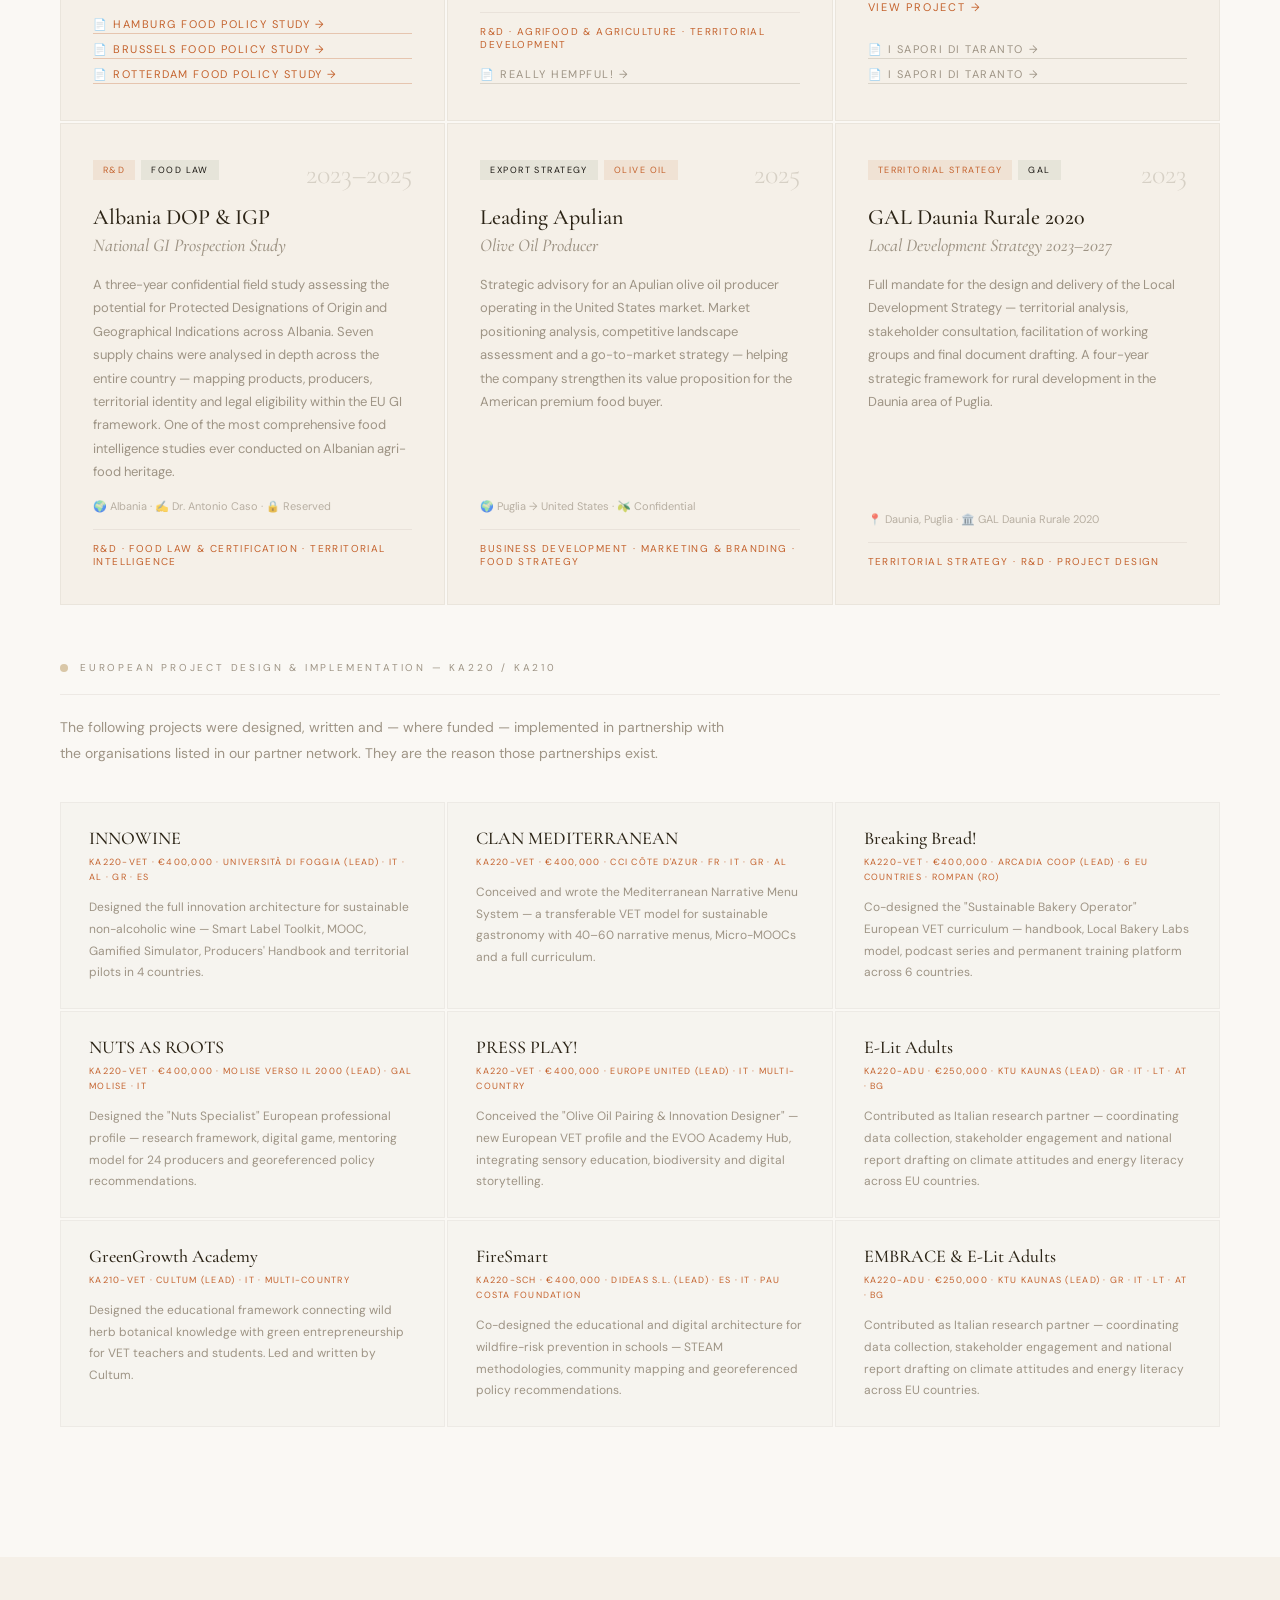
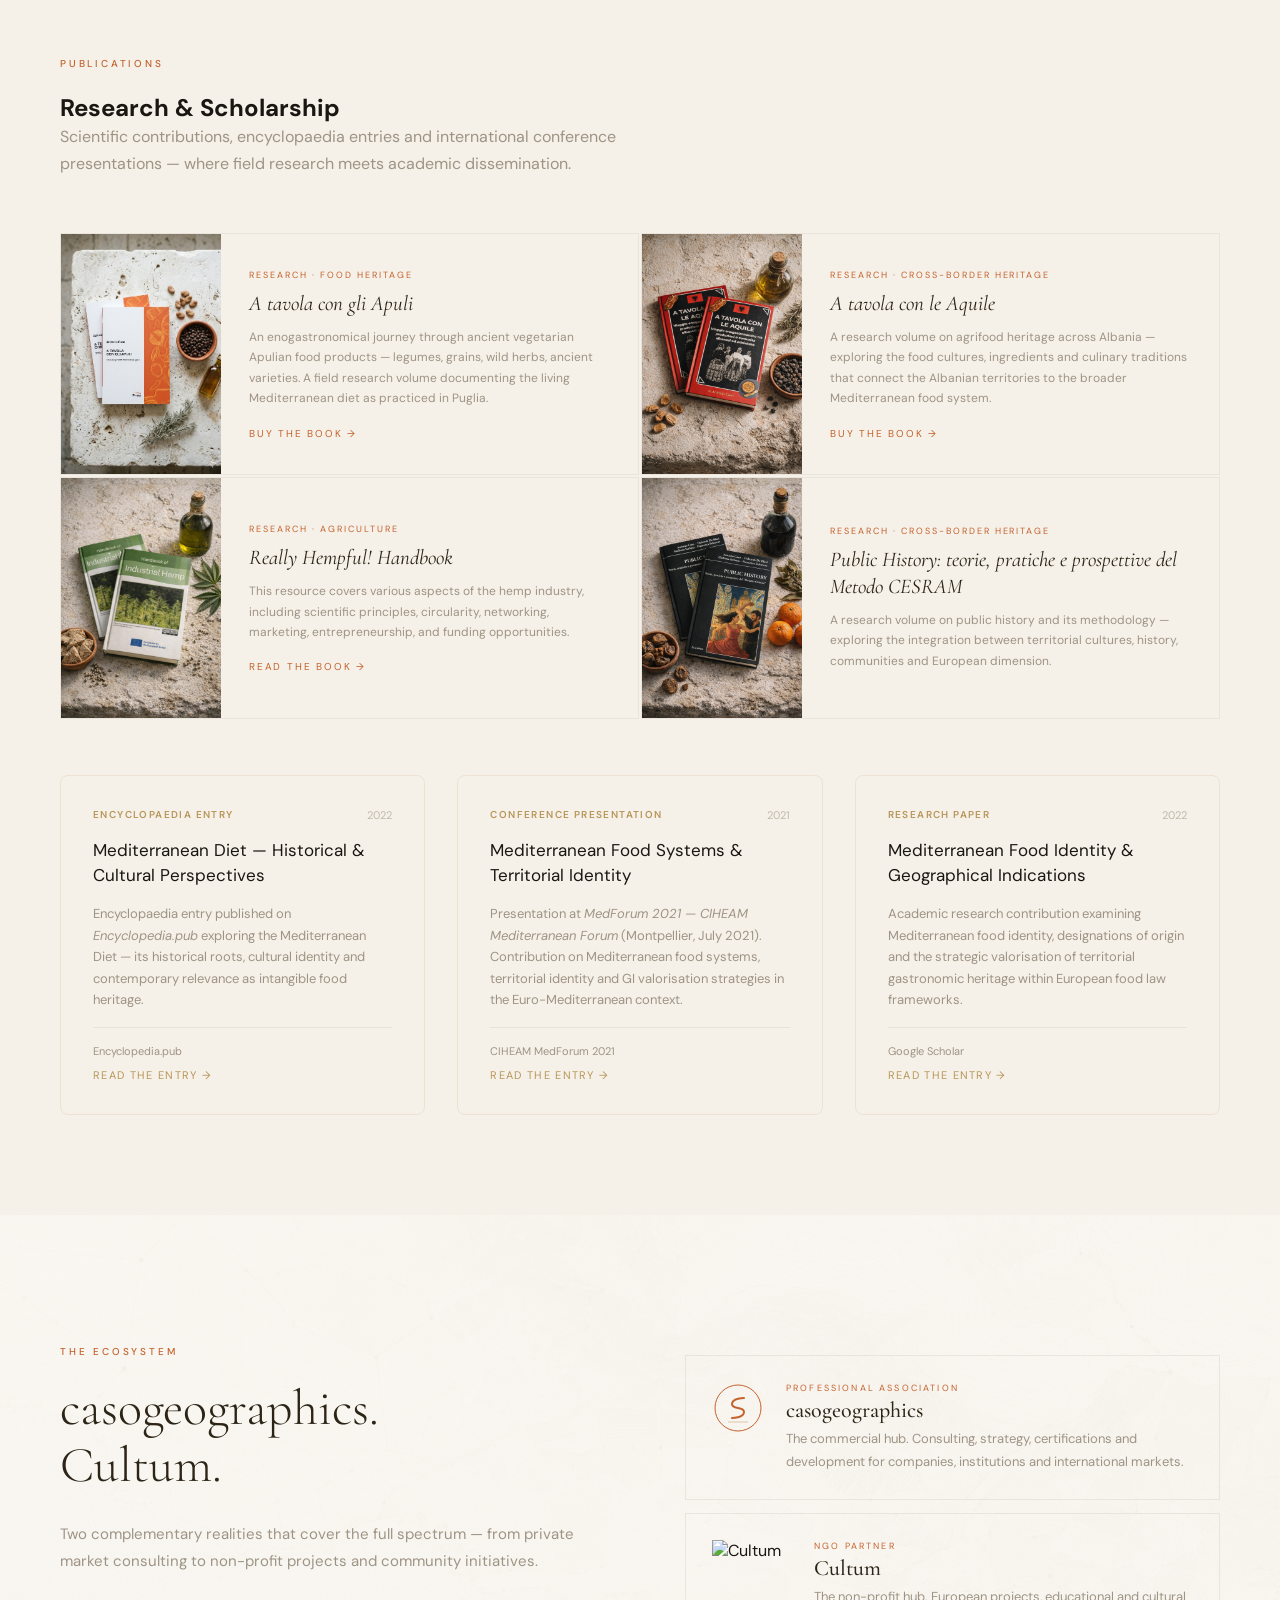
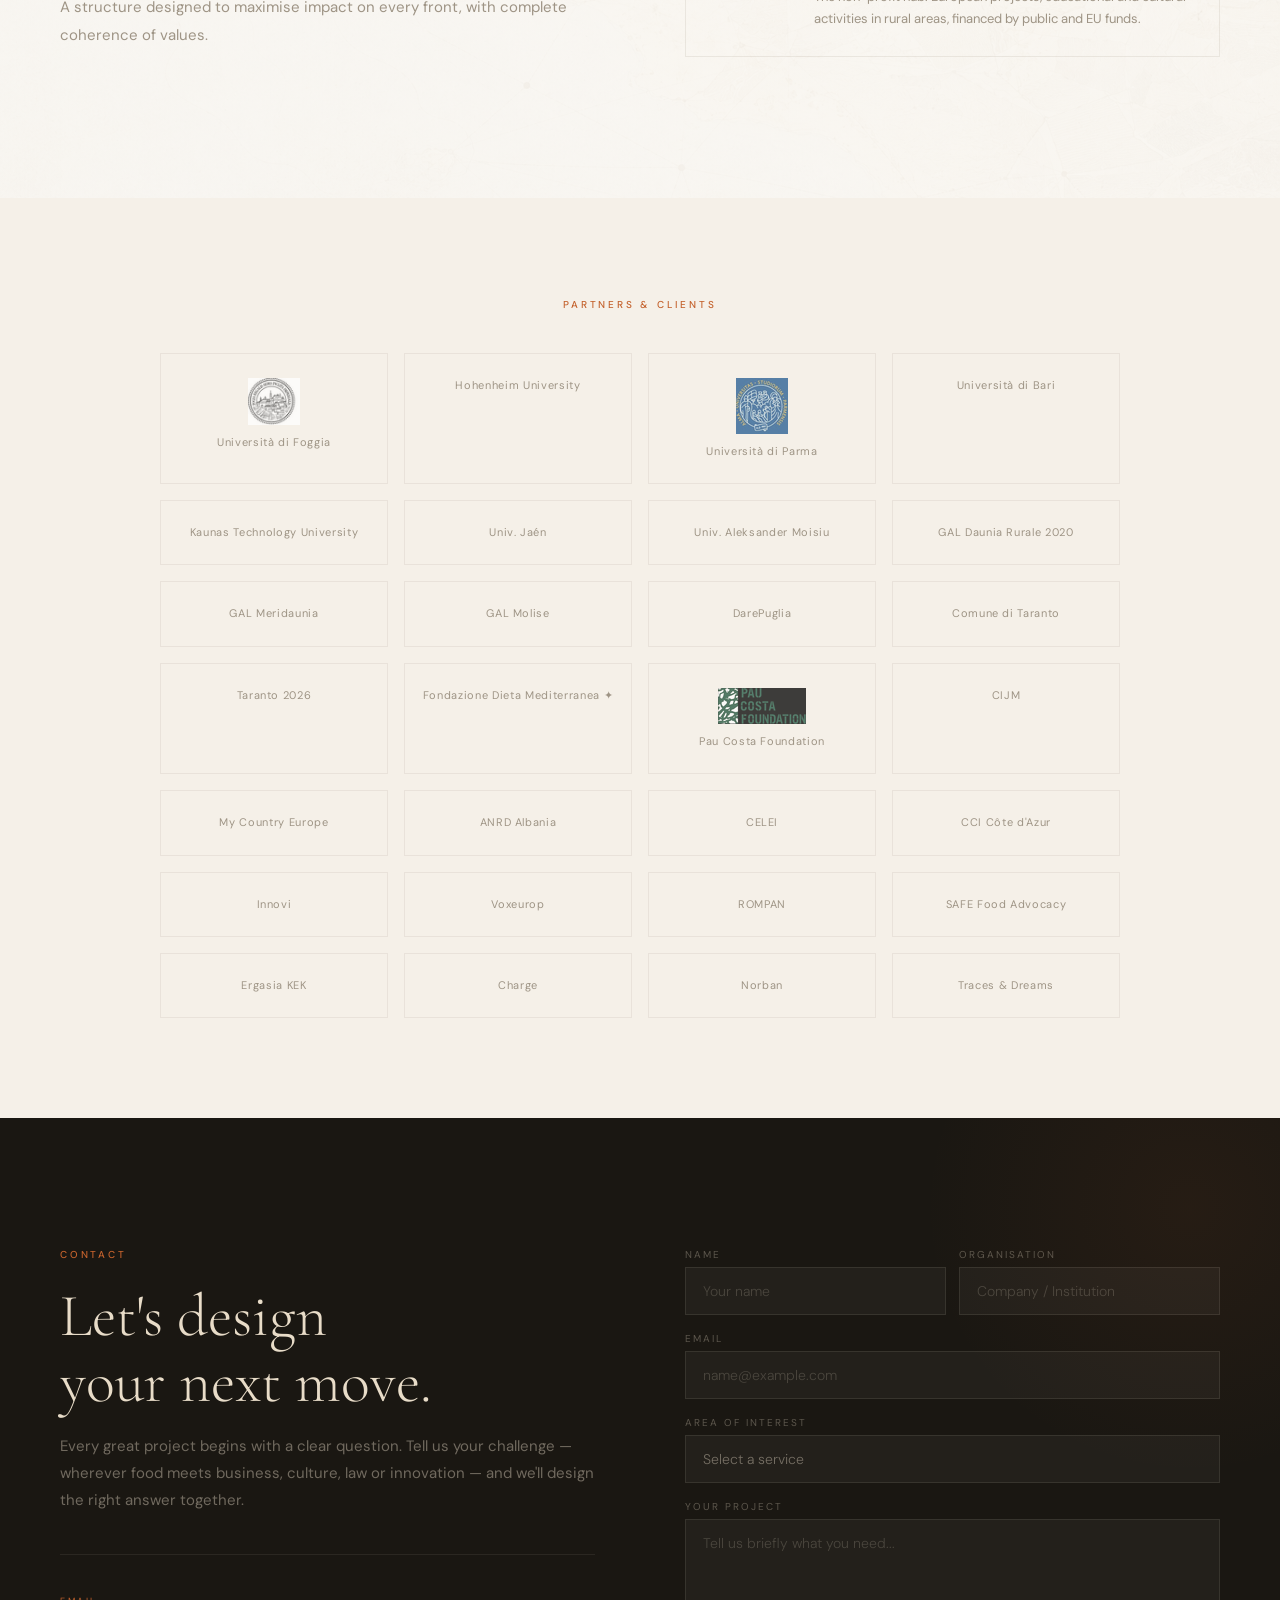
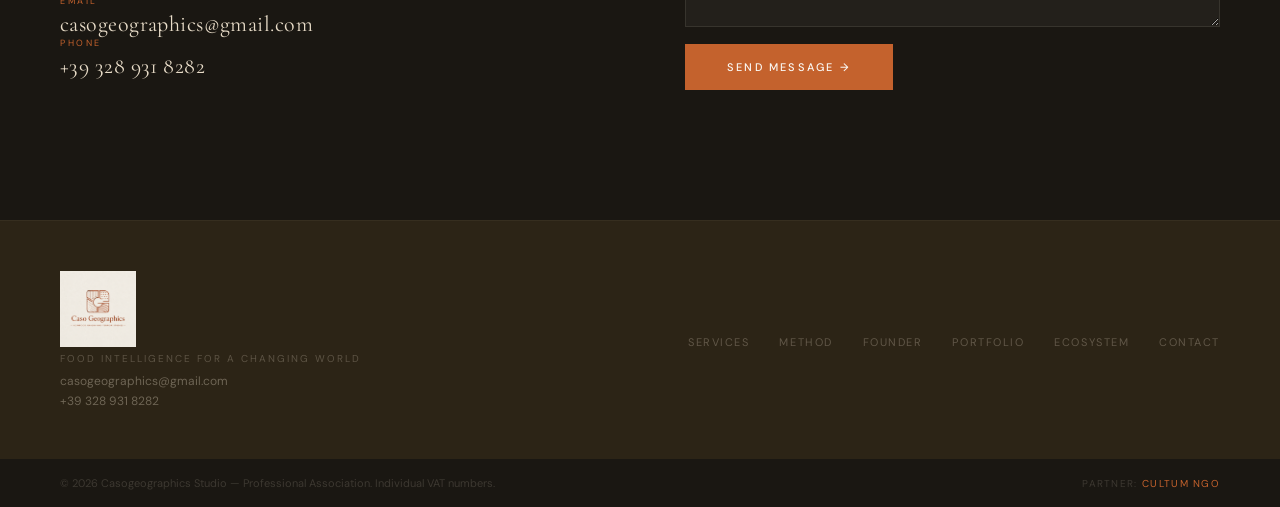
==== commit d7b6e72e: "Rename index (20).html to index.html" ====
--- a/index.html
+++ b/index.html
@@ -3,7 +3,7 @@
 <head>
 <meta charset="UTF-8">
 <meta name="viewport" content="width=device-width, initial-scale=1.0">
-<title>casogeographics — A Territorial Intelligence Studio</title>
+<title>casogeographics — A Food Intelligence Studio</title>
 <link href="https://fonts.googleapis.com/css2?family=Cormorant+Garamond:ital,wght@0,300;0,400;0,600;1,300;1,400&family=DM+Sans:wght@300;400;500&display=swap" rel="stylesheet">
 <style>
   :root {
@@ -109,18 +109,6 @@
     line-height: 1.8;
   }
   .svc-card:hover .svc-outputs { opacity: 1; }
-  .svc-link {
-    display: inline-flex;
-    align-items: center;
-    margin-top: 16px;
-    font-size: 10px;
-    letter-spacing: .16em;
-    text-transform: uppercase;
-    color: var(--terracotta);
-    text-decoration: none;
-    transition: color .3s;
-  }
-  .svc-link:hover { color: var(--gold); }
 
 
   .svc-outputs {
@@ -143,18 +131,8 @@
   .eu-pill { margin-left:auto; font-size:10px; letter-spacing:.22em; text-transform:uppercase; color:var(--gold); border:1px solid rgba(184,150,90,.4); padding:7px 16px; white-space:nowrap; flex-shrink:0; }
 
   /* VISUAL BREAK */
-.vbreak-bg {
-  position:absolute;
-  inset:0;
-  background:
-    linear-gradient(
-      to right,
-      rgba(26,23,18,.88) 44%,
-      rgba(26,23,18,.28) 100%
-    ),
-    url('https://pixabay.com/photos/hills-florence-tuscany-italy-6979052/')
-    center/cover no-repeat;
-}
+  .vbreak { height:66vh; position:relative; overflow:hidden; display:flex; align-items:center; }
+  .vbreak-bg { position:absolute; inset:0; background: linear-gradient(to right,rgba(26,23,18,.88) 44%,rgba(26,23,18,.28) 100%), url('https://images.unsplash.com/photo-1512621776951-a57141f2eefd?w=1800&q=80') center/cover no-repeat; }
   .vbreak-cnt { position:relative; padding:0 60px; max-width:680px; }
   .vbreak-cnt blockquote { font-family:'Cormorant Garamond',serif; font-size:clamp(24px,4vw,46px); font-weight:300; font-style:italic; color:var(--wheat); line-height:1.32; margin-bottom:26px; }
   .vbreak-cnt cite { font-size:11px; letter-spacing:.26em; text-transform:uppercase; color:var(--gold); font-style:normal; display:flex; align-items:center; gap:14px; }
@@ -521,225 +499,6 @@
     .portfolio-grid { grid-template-columns: repeat(2,1fr); }
   }
 
-  /* FOOD INTELLIGENCE */
-  .food-intelligence {
-    padding: 130px 60px;
-    background: var(--white);
-    position: relative;
-    overflow: hidden;
-  }
-
-  .food-intelligence::before {
-    content: '';
-    position: absolute;
-    top: -180px;
-    right: -180px;
-    width: 520px;
-    height: 520px;
-    border-radius: 50%;
-    background: radial-gradient(circle, rgba(196,98,45,.07) 0%, transparent 70%);
-    pointer-events: none;
-  }
-
-  .fi-header {
-    display: grid;
-    grid-template-columns: 1fr 1fr;
-    gap: 70px;
-    align-items: end;
-    margin-bottom: 64px;
-    position: relative;
-    z-index: 1;
-  }
-
-  .fi-header h2 {
-    font-family: 'Cormorant Garamond', serif;
-    font-size: clamp(38px, 5vw, 62px);
-    font-weight: 300;
-    line-height: 1.06;
-    color: var(--soil);
-  }
-
-  .fi-header h2 em {
-    color: var(--terracotta);
-    font-style: italic;
-  }
-
-  .fi-intro {
-    font-size: 15px;
-    line-height: 1.88;
-    color: var(--stone);
-  }
-
-  .fi-intro strong {
-    color: var(--ink);
-    font-weight: 500;
-  }
-
-  .fi-feature {
-    display: grid;
-    grid-template-columns: .9fr 1.1fr;
-    min-height: 490px;
-    margin-bottom: 2px;
-    position: relative;
-    z-index: 1;
-  }
-
-  .fi-image {
-    position: relative;
-    overflow: hidden;
-    background: var(--soil);
-  }
-
-  .fi-image img {
-    width: 100%;
-    height: 100%;
-    min-height: 490px;
-    object-fit: cover;
-    display: block;
-    filter: brightness(.68) saturate(.78);
-    transition: transform .6s ease, filter .6s ease;
-  }
-
-  .fi-image:hover img {
-    transform: scale(1.025);
-    filter: brightness(.76) saturate(.9);
-  }
-
-  .fi-image::after {
-    content: '';
-    position: absolute;
-    inset: 0;
-    background: linear-gradient(to top, rgba(26,23,18,.86) 0%, rgba(26,23,18,.06) 65%, transparent 100%);
-    pointer-events: none;
-  }
-
-  .fi-caption {
-    position: absolute;
-    left: 30px;
-    right: 30px;
-    bottom: 28px;
-    z-index: 2;
-  }
-
-  .fi-caption span {
-    display: block;
-    margin-bottom: 8px;
-    font-size: 9px;
-    letter-spacing: .26em;
-    text-transform: uppercase;
-    color: var(--gold);
-  }
-
-  .fi-caption strong {
-    font-family: 'Cormorant Garamond', serif;
-    font-size: 29px;
-    font-weight: 400;
-    line-height: 1.2;
-    color: var(--wheat);
-  }
-
-  .fi-areas {
-    display: grid;
-    grid-template-columns: 1fr 1fr;
-    gap: 2px;
-    background: rgba(158,148,133,.1);
-  }
-
-  .fi-area {
-    padding: 30px 28px;
-    background: var(--cream);
-    border: 1px solid rgba(158,148,133,.08);
-    transition: background .3s, border-color .3s, transform .3s;
-  }
-
-  .fi-area:hover {
-    background: var(--white);
-    border-color: var(--terracotta);
-    transform: translateY(-2px);
-    z-index: 2;
-  }
-
-  .fi-area-num {
-    display: block;
-    margin-bottom: 12px;
-    font-family: 'Cormorant Garamond', serif;
-    font-size: 12px;
-    color: var(--terracotta);
-  }
-
-  .fi-area h3 {
-    margin-bottom: 9px;
-    font-family: 'Cormorant Garamond', serif;
-    font-size: 22px;
-    font-weight: 500;
-    line-height: 1.2;
-    color: var(--soil);
-  }
-
-  .fi-area p {
-    font-size: 12px;
-    line-height: 1.78;
-    color: var(--stone);
-  }
-
-  .fi-output-bar {
-    display: grid;
-    grid-template-columns: 1fr auto;
-    gap: 30px;
-    align-items: center;
-    padding: 30px 34px;
-    background: var(--soil);
-    position: relative;
-    z-index: 1;
-  }
-
-  .fi-output-bar p {
-    font-size: 11px;
-    line-height: 1.8;
-    letter-spacing: .12em;
-    text-transform: uppercase;
-    color: rgba(232,220,200,.52);
-  }
-
-  .fi-output-bar p strong {
-    color: var(--gold);
-    font-weight: 500;
-  }
-
-  .fi-cta {
-    display: inline-block;
-    padding: 14px 25px;
-    border: 1px solid rgba(184,150,90,.48);
-    color: var(--gold);
-    font-size: 10px;
-    font-weight: 500;
-    letter-spacing: .19em;
-    text-transform: uppercase;
-    text-decoration: none;
-    white-space: nowrap;
-    transition: background .3s, border-color .3s, color .3s;
-  }
-
-  .fi-cta:hover {
-    background: var(--terracotta);
-    border-color: var(--terracotta);
-    color: var(--white);
-  }
-
-  @media(max-width:960px) {
-    .food-intelligence { padding: 80px 24px; }
-    .fi-header { grid-template-columns: 1fr; gap: 26px; }
-    .fi-feature { grid-template-columns: 1fr; }
-    .fi-image img { min-height: 430px; }
-    .fi-output-bar { grid-template-columns: 1fr; align-items: start; }
-    .fi-cta { justify-self: start; }
-  }
-
-  @media(max-width:600px) {
-    .fi-areas { grid-template-columns: 1fr; }
-    .fi-image img { min-height: 360px; }
-  }
-
   /* PUGLIA TERRITORIAL ADVISORY */
   .puglia-advisory {
     padding: 130px 60px;
@@ -1378,277 +1137,6 @@
   @media(max-width:960px) {
     .pub-books { grid-template-columns: 1fr; }
     .book-card { grid-template-columns: 120px 1fr; }
-  }
-
-
-  /* GEO-HISTORICAL POLITICAL INTELLIGENCE */
-  .political-intelligence {
-    padding: 130px 60px;
-    background: var(--white);
-    position: relative;
-    overflow: hidden;
-  }
-  .political-intelligence::before {
-    content: '';
-    position: absolute;
-    top: 0;
-    left: 0;
-    right: 0;
-    height: 1px;
-    background: linear-gradient(to right, transparent, rgba(184,150,90,.35), transparent);
-  }
-  .pi-header {
-    display: grid;
-    grid-template-columns: 1fr 1fr;
-    gap: 70px;
-    align-items: end;
-    margin-bottom: 58px;
-  }
-  .pi-header h2 {
-    font-family: 'Cormorant Garamond', serif;
-    font-size: clamp(38px, 5vw, 62px);
-    font-weight: 300;
-    line-height: 1.06;
-    color: var(--soil);
-  }
-  .pi-header h2 em {
-    color: var(--terracotta);
-    font-style: italic;
-  }
-  .pi-intro {
-    font-size: 15px;
-    line-height: 1.88;
-    color: var(--stone);
-  }
-  .pi-intro strong {
-    color: var(--ink);
-    font-weight: 500;
-  }
-  .pi-feature {
-    display: grid;
-    grid-template-columns: 1.15fr .85fr;
-    gap: 2px;
-    margin-bottom: 34px;
-    background: var(--soil);
-    border: 1px solid rgba(184,150,90,.16);
-  }
-  .pi-feature-copy {
-    padding: 48px 46px;
-  }
-  .pi-feature-label {
-    display: block;
-    margin-bottom: 16px;
-    font-size: 9px;
-    letter-spacing: .25em;
-    text-transform: uppercase;
-    color: var(--gold);
-  }
-  .pi-feature-copy h3 {
-    font-family: 'Cormorant Garamond', serif;
-    font-size: clamp(28px, 3.4vw, 45px);
-    font-weight: 300;
-    line-height: 1.15;
-    color: var(--wheat);
-    margin-bottom: 20px;
-  }
-  .pi-feature-copy p {
-    max-width: 700px;
-    font-size: 14px;
-    line-height: 1.88;
-    color: rgba(232,220,200,.48);
-  }
-  .pi-feature-method {
-    padding: 48px 42px;
-    background: rgba(255,255,255,.025);
-    border-left: 1px solid rgba(232,220,200,.07);
-    display: flex;
-    flex-direction: column;
-    justify-content: center;
-  }
-  .pi-method-title {
-    margin-bottom: 18px;
-    font-family: 'Cormorant Garamond', serif;
-    font-size: 24px;
-    font-weight: 400;
-    color: var(--gold);
-  }
-  .pi-method-list {
-    display: flex;
-    flex-direction: column;
-    gap: 12px;
-    list-style: none;
-  }
-  .pi-method-list li {
-    display: flex;
-    align-items: center;
-    gap: 11px;
-    font-size: 11px;
-    letter-spacing: .1em;
-    text-transform: uppercase;
-    color: rgba(232,220,200,.48);
-  }
-  .pi-method-list li::before {
-    content: '';
-    width: 18px;
-    height: 1px;
-    background: var(--terracotta);
-    flex-shrink: 0;
-  }
-  .pi-section-label {
-    display: flex;
-    align-items: center;
-    gap: 14px;
-    margin: 44px 0 20px;
-    font-size: 9px;
-    letter-spacing: .26em;
-    text-transform: uppercase;
-    color: var(--terracotta);
-  }
-  .pi-section-label::after {
-    content: '';
-    height: 1px;
-    flex: 1;
-    background: rgba(158,148,133,.16);
-  }
-  .pi-docs {
-    display: grid;
-    grid-template-columns: repeat(3, 1fr);
-    gap: 2px;
-  }
-  .pi-doc-card {
-    min-height: 315px;
-    padding: 34px 30px;
-    background: var(--cream);
-    border: 1px solid rgba(158,148,133,.12);
-    display: flex;
-    flex-direction: column;
-    transition: background .3s, border-color .3s, transform .3s;
-  }
-  .pi-doc-card:hover {
-    background: var(--white);
-    border-color: var(--terracotta);
-    transform: translateY(-3px);
-  }
-  .pi-doc-meta {
-    display: flex;
-    justify-content: space-between;
-    gap: 16px;
-    margin-bottom: 24px;
-    font-size: 9px;
-    letter-spacing: .18em;
-    text-transform: uppercase;
-    color: var(--terracotta);
-  }
-  .pi-doc-pages { color: var(--stone); }
-  .pi-doc-card h3 {
-    font-family: 'Cormorant Garamond', serif;
-    font-size: 25px;
-    font-weight: 500;
-    line-height: 1.2;
-    color: var(--soil);
-    margin-bottom: 14px;
-  }
-  .pi-doc-card p {
-    font-size: 13px;
-    line-height: 1.78;
-    color: var(--stone);
-    flex: 1;
-  }
-  .pi-doc-link {
-    display: inline-flex;
-    align-items: center;
-    gap: 8px;
-    margin-top: 24px;
-    padding-top: 16px;
-    border-top: 1px solid rgba(158,148,133,.15);
-    font-size: 10px;
-    letter-spacing: .18em;
-    text-transform: uppercase;
-    color: var(--terracotta);
-    text-decoration: none;
-    transition: color .3s;
-  }
-  .pi-doc-link:hover { color: var(--gold); }
-  .pi-atlases {
-    display: grid;
-    grid-template-columns: repeat(2, 1fr);
-    gap: 2px;
-  }
-  .pi-atlas-card {
-    position: relative;
-    min-height: 275px;
-    padding: 38px 34px;
-    background: var(--soil);
-    border: 1px solid rgba(184,150,90,.14);
-    overflow: hidden;
-    display: flex;
-    flex-direction: column;
-    text-decoration: none;
-    transition: border-color .3s, transform .3s;
-  }
-  .pi-atlas-card::after {
-    content: 'ATLAS';
-    position: absolute;
-    right: -10px;
-    bottom: -34px;
-    font-family: 'Cormorant Garamond', serif;
-    font-size: 110px;
-    font-weight: 600;
-    letter-spacing: .08em;
-    color: rgba(255,255,255,.025);
-    pointer-events: none;
-  }
-  .pi-atlas-card:hover {
-    border-color: var(--terracotta);
-    transform: translateY(-3px);
-  }
-  .pi-atlas-tag {
-    margin-bottom: 20px;
-    font-size: 9px;
-    letter-spacing: .22em;
-    text-transform: uppercase;
-    color: var(--gold);
-  }
-  .pi-atlas-card h3 {
-    max-width: 520px;
-    margin-bottom: 14px;
-    font-family: 'Cormorant Garamond', serif;
-    font-size: 29px;
-    font-weight: 400;
-    line-height: 1.18;
-    color: var(--wheat);
-  }
-  .pi-atlas-card p {
-    max-width: 560px;
-    font-size: 13px;
-    line-height: 1.78;
-    color: rgba(232,220,200,.43);
-    flex: 1;
-  }
-  .pi-atlas-open {
-    position: relative;
-    z-index: 1;
-    margin-top: 24px;
-    font-size: 10px;
-    letter-spacing: .18em;
-    text-transform: uppercase;
-    color: var(--terracotta);
-  }
-  .pi-note {
-    margin-top: 26px;
-    padding-top: 20px;
-    border-top: 1px solid rgba(158,148,133,.14);
-    font-size: 11px;
-    line-height: 1.75;
-    color: var(--stone);
-  }
-  @media(max-width:960px) {
-    .political-intelligence { padding: 80px 24px; }
-    .pi-header { grid-template-columns: 1fr; gap: 24px; }
-    .pi-feature { grid-template-columns: 1fr; }
-    .pi-feature-method { border-left: 0; border-top: 1px solid rgba(232,220,200,.07); }
-    .pi-docs { grid-template-columns: 1fr; }
-    .pi-atlases { grid-template-columns: 1fr; }
   }
 
   /* REVEAL */
@@ -1719,10 +1207,10 @@
 
 <section class="hero">
   <div class="hero-bg"></div>
-  <div class="eyebrow">Territorial Intelligence Studio — </div>
-  <h1>Territorial Intelligence<br><em>for a Changing World.</em></h1>
+  <div class="eyebrow">Food Intelligence Studio — </div>
+  <h1>Food Intelligence<br><em>for a Changing World.</em></h1>
   <div class="hero-bot">
-    <p class="hero-desc">We investigate how products, communities, political behaviour and places interact. From food systems and Puglia strategy to geo-historical political intelligence, we turn territorial knowledge into evidence-based action.</p>
+    <p class="hero-desc">We investigate the relationship between food, supply chains and places. From R&amp;D to territorial branding and Terroir Dossiers, we turn local knowledge into evidence-based strategy.</p>
     <div class="hero-scroll"><div class="scroll-line"></div>Scroll</div>
   </div>
 </section>
@@ -1740,9 +1228,9 @@
     </div>
   </div>
   <div class="r d2">
-    <p><strong>casogeographics</strong> is a territorial intelligence studio focused on the relationship between products, communities, political behaviour and places. We help companies, institutions, territories and research organisations turn local evidence into development strategies, positioning systems and area-based decisions.</p>
-    <p>We work through three integrated service lines: <strong>Food Intelligence</strong>, <strong>Puglia Territorial Strategy</strong> and <strong>Geo-Historical Political Intelligence</strong>. Each combines field research, GIS, historical analysis, stakeholder knowledge and strategic interpretation.</p>
-    <p>Our approach is evidence-based and place-specific. <strong>We do not apply generic formulas: we reconstruct how a territory actually works and deploy a strategy built around its structures, identities and opportunities.</strong></p>
+    <p><strong>casogeographics</strong> is a food intelligence studio focused on the relationship between products, supply chains and places. We help companies, institutions and territories investigate the value embedded in food and translate it into development strategies, innovation pathways and credible territorial narratives.</p>
+    <p>We work through three integrated areas: R&amp;D and product innovation, marketing and territorial branding, and <strong>Terroir Dossiers</strong> — in-depth studies of food terroirs based on supply-chain analysis, GIS mapping, historical research and local knowledge.</p>
+    <p>Our approach is evidence-based and place-specific. <strong>We do not apply generic formulas: we reconstruct the identity of a territory and deploy a strategy built around its actual strengths.</strong></p>
   </div>
 </section>
 
@@ -1792,9 +1280,9 @@
 <section class="vision">
   <div class="vision-inner reveal">
     <div class="lbl">Our belief</div>
-    <h2>The next competitive edge<br>will come from <em>territorial intelligence.</em></h2>
-    <p>In food, hospitality, investment, public policy and political strategy, the decisive advantage is understanding why places behave differently. Data matters, but it becomes actionable only when read through history, infrastructure, communities and local knowledge.</p>
-    <p>Territory is not a backdrop. It is a system of resources, memories, networks, institutions and identities. The organisations that understand it first can make better decisions, build stronger strategies and act with greater credibility.</p>
+    <h2>The next competitive edge<br>will come from <em>food intelligence.</em></h2>
+    <p>In sport, the margin between winning and losing is measured in milliseconds — and increasingly in what athletes eat. In luxury hospitality, the most memorable experience is no longer a view or a thread count, it's a meal that tells a story. In corporate wellness, productivity doesn't start with software — it starts at the table.</p>
+    <p>Food is no longer just nutrition. It is culture, data, strategy and identity. The organisations that understand this first will move faster, attract better talent, build stronger brands and create deeper loyalty.</p>
     <p><strong>casogeographics exists to give them that advantage.</strong></p>
   </div>
 </section>
@@ -1803,97 +1291,40 @@
   <div class="svc-header r">
     <div>
       <div class="lbl">What we do</div>
-      <h2>Three intelligence areas.<br>One territorial method.</h2>
-    </div>
-    <p class="svc-intro">casogeographics studies territories through products, local ecosystems, historical trajectories and political behaviour. Each service line combines research, GIS, field intelligence and strategic interpretation.</p>
+      <h2>Three areas.<br>One territorial vision.</h2>
+    </div>
+    <p class="svc-intro">casogeographics works at the intersection of products, supply chains and places. We combine food research, territorial marketing and in-depth terroir studies to transform local assets into evidence-based strategies.</p>
   </div>
   <div class="svc-grid">
     <div class="svc-card r d1">
-      <img class="svc-img" src="develpoment.jpg" alt="Food Intelligence">
+      <img class="svc-img" src="develpoment.jpg" alt="R&amp;D &amp; Innovation">
       <div class="svc-body">
         <span class="svc-n">01</span>
-        <h3 class="svc-title">Food Intelligence</h3>
-        <p class="svc-desc">Research and strategy for food products, supply chains and food territories: R&amp;D, product innovation, territorial branding, provenance systems and in-depth Terroir Dossiers.</p>
-        <div class="svc-outputs">R&amp;D · Product strategy · Terroir dossiers · Supply-chain intelligence</div>
-        <a class="svc-link" href="#food-intelligence">Explore Food Intelligence →</a>
+        <h3 class="svc-title">R&amp;D &amp; Innovation</h3>
+        <p class="svc-desc">Research and development for food products and agri-food systems: new concepts, reinterpretation of traditional recipes, valorisation of ancient ingredients and local biodiversity.</p>
+        <div class="svc-outputs">Product concepts · Formulation briefs · Biodiversity research · Innovation roadmaps</div>
       </div>
     </div>
     <div class="svc-card r d2">
-      <img class="svc-img" src="puglia-advisory.jpg" alt="Puglia Territorial Strategy">
+      <img class="svc-img" src="https://images.unsplash.com/photo-1488459716781-31db52582fe9?w=1200&amp;q=80" alt="Marketing &amp; Territorial Branding">
       <div class="svc-body">
         <span class="svc-n">02</span>
-        <h3 class="svc-title">Puglia Territorial Strategy</h3>
-        <p class="svc-desc">Independent territorial intelligence for international organisations, investors and professionals seeking to compare locations, understand local ecosystems and develop informed projects in Puglia.</p>
-        <div class="svc-outputs">Location intelligence · Ecosystem mapping · Field research · Local strategy</div>
-        <a class="svc-link" href="#puglia-advisory">Explore Puglia advisory →</a>
+        <h3 class="svc-title">Marketing &amp; Territorial Branding</h3>
+        <p class="svc-desc">Positioning strategies rooted in the identity of products and places. We build credible narratives, communication tools and branding systems for companies, territories and local food ecosystems.</p>
+        <div class="svc-outputs">Brand strategy · Territorial storytelling · Narrative labels · Campaign design</div>
       </div>
     </div>
     <div class="svc-card r d3">
-      <img class="svc-img" src="research.jpg" alt="Geo-Historical Political Intelligence">
+      <img class="svc-img" src="research.jpg" alt="Terroir Dossiers">
       <div class="svc-body">
         <span class="svc-n">03</span>
-        <h3 class="svc-title">Geo-Historical Political Intelligence</h3>
-        <p class="svc-desc">Spatial and historical analysis of votes, institutions and territorial behaviour for think tanks, public institutions, political foundations, public-affairs teams and area-based strategy.</p>
-        <div class="svc-outputs">Electoral geography · STRATA framework · Political atlases · Territory dossiers</div>
-        <a class="svc-link" href="#political-intelligence">Explore the political lab →</a>
+        <h3 class="svc-title">Terroir Dossiers</h3>
+        <p class="svc-desc">In-depth studies of food terroirs. Each dossier reconstructs the relationship between product, supply chain and territory through historical research, GIS mapping, landscape analysis and local knowledge.</p>
+        <div class="svc-outputs">Terroir dossiers · GIS mapping · Historical research · Supply-chain analysis</div>
       </div>
     </div>
   </div>
 </section>
-<!-- FOOD INTELLIGENCE -->
-<section class="food-intelligence" id="food-intelligence">
-  <div class="fi-header r">
-    <div>
-      <div class="lbl">Service line 01 · Food Intelligence</div>
-      <h2>From ingredient<br>to <em>territorial strategy.</em></h2>
-    </div>
-    <p class="fi-intro">
-      <strong>Food is both a product and a territorial system.</strong> casogeographics combines food history, development geography, supply-chain research, GIS and market strategy to identify the value embedded in ingredients, producers, landscapes and local knowledge — and translate it into products, positioning and development decisions.
-    </p>
-  </div>
-
-  <div class="fi-feature">
-    <div class="fi-image r d1">
-      <img src="develpoment.jpg" alt="Food intelligence, product research and territorial strategy" loading="lazy">
-      <div class="fi-caption">
-        <span>Evidence before narrative</span>
-        <strong>Products are territories in compressed form.</strong>
-      </div>
-    </div>
-
-    <div class="fi-areas r d2">
-      <article class="fi-area">
-        <span class="fi-area-num">01</span>
-        <h3>R&amp;D and Product Innovation</h3>
-        <p>Research into ingredients, traditional knowledge, biodiversity and market opportunities, translated into product concepts, formulation briefs and innovation pathways.</p>
-      </article>
-
-      <article class="fi-area">
-        <span class="fi-area-num">02</span>
-        <h3>Terroir Dossiers</h3>
-        <p>In-depth reconstruction of the relationship between product and place through GIS, landscape analysis, archival research, producer knowledge and supply-chain evidence.</p>
-      </article>
-
-      <article class="fi-area">
-        <span class="fi-area-num">03</span>
-        <h3>Supply-Chain Intelligence</h3>
-        <p>Mapping of actors, flows, bottlenecks, dependencies and opportunities across local and international food systems, from origin territories to market positioning.</p>
-      </article>
-
-      <article class="fi-area">
-        <span class="fi-area-num">04</span>
-        <h3>Territorial Branding and Provenance</h3>
-        <p>Evidence-based narratives, provenance systems, product geographies, food routes and communication strategies rooted in the actual identity of products and places.</p>
-      </article>
-    </div>
-  </div>
-
-  <div class="fi-output-bar r d3">
-    <p><strong>Typical outputs</strong> · Product concepts · Terroir Dossiers · GIS maps · Supply-chain studies · Provenance systems · Territorial strategies</p>
-    <a class="fi-cta" href="#contact">Discuss a Food Intelligence brief →</a>
-  </div>
-</section>
-
 <!-- PUGLIA TERRITORIAL ADVISORY -->
 <section class="puglia-advisory" id="puglia-advisory">
   <div class="puglia-advisory-inner">
@@ -1974,87 +1405,6 @@
 
   </div>
 </section>
-
-<!-- GEO-HISTORICAL POLITICAL INTELLIGENCE -->
-<section class="political-intelligence" id="political-intelligence">
-  <div class="pi-header r">
-    <div>
-      <div class="lbl">Service line 03 · Geo-Historical Political Intelligence</div>
-      <h2>The long geography<br>of <em>politics.</em></h2>
-    </div>
-    <p class="pi-intro">
-      <strong>A research programme applying geography, historical trajectories and political data to electoral behaviour, territorial governance and neighbourhood-level strategy.</strong> It combines GIS, electoral analysis, urban morphology, infrastructure, social history and local knowledge to understand why political behaviour changes across places.
-    </p>
-  </div>
-
-  <div class="pi-feature r d1">
-    <div class="pi-feature-copy">
-      <span class="pi-feature-label">Research programme</span>
-      <h3>From electoral maps to territorial intelligence.</h3>
-      <p>
-        The programme introduces the STRATA Framework and applies it to Taranto as an urban electoral laboratory before expanding the analysis through a comparative global atlas. The resulting methodology supports think tanks, public institutions, political foundations and strategy teams seeking area-based evidence rather than generic demographic assumptions.
-      </p>
-    </div>
-    <div class="pi-feature-method">
-      <div class="pi-method-title">STRATA Framework</div>
-      <ul class="pi-method-list">
-        <li>Spatial substrate</li>
-        <li>Territorial trajectories</li>
-        <li>Regimes and institutions</li>
-        <li>Actors and social morphology</li>
-        <li>Territorial political outputs</li>
-        <li>Assessment and alternatives</li>
-      </ul>
-    </div>
-  </div>
-
-  <div class="pi-section-label r">Research publications</div>
-  <div class="pi-docs">
-    <article class="pi-doc-card r d1">
-      <div class="pi-doc-meta"><span>Main report</span><span class="pi-doc-pages">Full study</span></div>
-      <h3>The Long Geography of Politics</h3>
-      <p>The complete methodological and comparative report: political geography, the STRATA Framework, the Taranto case study, global geo-historical mechanisms and the Political Territory Dossier.</p>
-      <a class="pi-doc-link" href="The_Long_Geography_of_Politics_Main_Research_Report.pdf" target="_blank" rel="noopener">Download PDF →</a>
-    </article>
-
-    <article class="pi-doc-card r d2">
-      <div class="pi-doc-meta"><span>Executive brief</span><span class="pi-doc-pages">10–12 pages</span></div>
-      <h3>Executive Brief</h3>
-      <p>A concise introduction for think tanks, institutions, political foundations and public-affairs teams: principal findings, practical applications and the neighbourhood-level analytical model.</p>
-      <a class="pi-doc-link" href="The_Long_Geography_of_Politics_Executive_Brief.pdf" target="_blank" rel="noopener">Download PDF →</a>
-    </article>
-
-    <article class="pi-doc-card r d3">
-      <div class="pi-doc-meta"><span>Methods and data</span><span class="pi-doc-pages">Technical appendix</span></div>
-      <h3>Technical &amp; Data Appendix</h3>
-      <p>Data architecture, indicators, formulas, GIS workflow, audit procedures, statistical safeguards, fieldwork protocols and the complete technical basis of the Taranto pilot.</p>
-      <a class="pi-doc-link" href="The_Long_Geography_of_Politics_Technical_Data_Appendix.pdf" target="_blank" rel="noopener">Download PDF →</a>
-    </article>
-  </div>
-
-  <div class="pi-section-label r">Interactive atlases</div>
-  <div class="pi-atlases">
-    <a class="pi-atlas-card r d1" href="https://apscultum-it.github.io/taranto-electoral-atlas/" target="_blank" rel="noopener">
-      <span class="pi-atlas-tag">Urban electoral geography</span>
-      <h3>Taranto Interactive Electoral Atlas</h3>
-      <p>Explore electoral aggregates, candidate geographies, runoff patterns, territorial weight and neighbourhood-level strategic indicators across the Taranto municipal election.</p>
-      <span class="pi-atlas-open">Open external atlas ↗</span>
-    </a>
-
-    <a class="pi-atlas-card r d2" href="https://apscultum-it.github.io/global-geo-historical-political-atlas/" target="_blank" rel="noopener">
-      <span class="pi-atlas-tag">Comparative political geography</span>
-      <h3>Global Geo-Historical Political Atlas</h3>
-      <p>Seven comparative cases showing how environmental endowments, historical economies, institutions and settlement patterns can persist in contemporary political geography.</p>
-      <span class="pi-atlas-open">Open external atlas ↗</span>
-    </a>
-  </div>
-
-  <p class="pi-note r">
-    The interactive atlases are hosted as separate lightweight web applications. This keeps the main casogeographics website fast while allowing the analytical tools to evolve independently.
-  </p>
-</section>
-
-
 <!-- HOW WE WORK -->
 <section class="hww" id="method">
   <div class="hww-header reveal">
@@ -2124,8 +1474,8 @@
 <div class="vbreak">
   <div class="vbreak-bg"></div>
   <div class="vbreak-cnt r">
-    <blockquote>"The future of strategy is not a generic model.<br>It is a <em>territory</em> — read through data,<br>history and intelligence."</blockquote>
-    <cite>casogeographics Studio — A Territorial Intelligence Studio</cite>
+    <blockquote>"The future of food is not a product.<br>It is a <em>system</em> — of data,<br>culture and intelligence."</blockquote>
+    <cite>casogeographics Studio — A Food Intelligence Studio </cite>
   </div>
 </div>
 
@@ -2380,8 +1730,6 @@
 
   </div>
 </section>
-
-
 
 
 
@@ -2564,9 +1912,9 @@
       <label>Area of interest</label>
       <select>
         <option value="" disabled selected>Select a service</option>
-        <option>Food Intelligence</option>
-        <option>Puglia Territorial Strategy</option>
-        <option>Geo-Historical Political Intelligence</option>
+        <option>R&amp;D &amp; Innovation</option>
+        <option>Marketing &amp; Territorial Branding</option>
+        <option>Terroir Dossiers</option>
         <option>Other</option>
       </select>
     </div>
@@ -2578,7 +1926,7 @@
 <footer>
   <div>
     <div class="f-logo"><img src="logo.jpg" alt="casogeographics"></div>
-    <div class="f-payoff">Territorial Intelligence for a Changing World</div>
+    <div class="f-payoff">Food Intelligence for a Changing World</div>
     <div class="f-contacts">
 <a href="mailto:casogeographics@gmail.com" class="f-contact">casogeographics@gmail.com</a>      
       <a href="tel:+393289318282" class="f-contact">+39 328 931 8282</a>
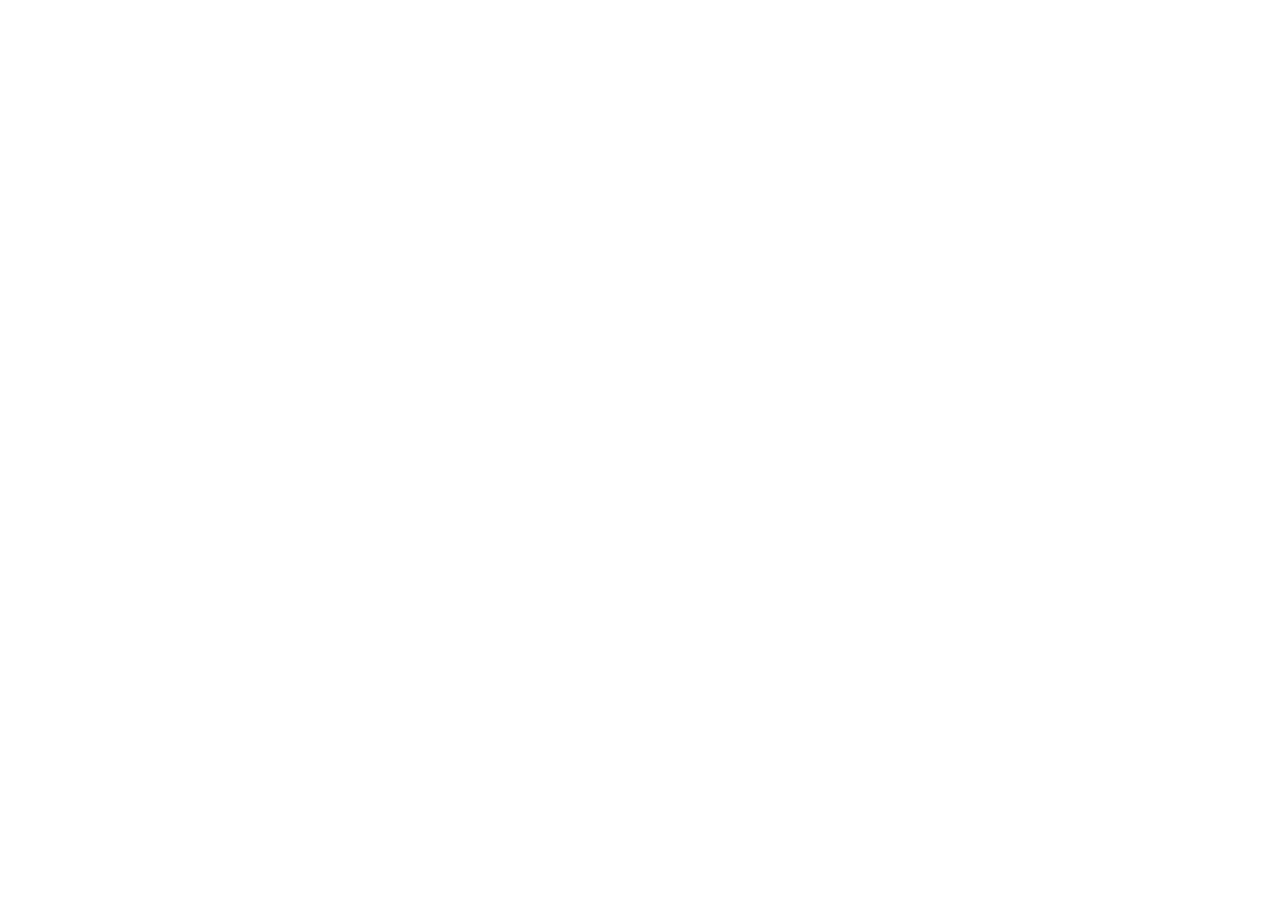
==== commit 48c6648f: "Add files via upload" ====
--- a/index.html
+++ b/index.html
@@ -1,1963 +1,20 @@
-<!DOCTYPE html>
-<html lang="en">
-<head>
-<meta charset="UTF-8">
-<meta name="viewport" content="width=device-width, initial-scale=1.0">
-<title>casogeographics — A Food Intelligence Studio</title>
-<link href="https://fonts.googleapis.com/css2?family=Cormorant+Garamond:ital,wght@0,300;0,400;0,600;1,300;1,400&family=DM+Sans:wght@300;400;500&display=swap" rel="stylesheet">
-<style>
-  :root {
-    --ink: #1a1712;
-    --soil: #2c2416;
-    --terracotta: #c4622d;
-    --wheat: #e8dcc8;
-    --cream: #f5f0e8;
-    --gold: #b8965a;
-    --stone: #9e9485;
-    --white: #faf8f4;
-  }
-  * { margin:0; padding:0; box-sizing:border-box; }
-  html { scroll-behavior:smooth; }
-  body { background:var(--white); color:var(--ink); font-family:'DM Sans',sans-serif; font-weight:400; overflow-x:hidden; }
-  body::before {
-    content:''; position:fixed; inset:0;
-    background-image:url("data:image/svg+xml,%3Csvg viewBox='0 0 256 256' xmlns='http://www.w3.org/2000/svg'%3E%3Cfilter id='n'%3E%3CfeTurbulence type='fractalNoise' baseFrequency='0.9' numOctaves='4' stitchTiles='stitch'/%3E%3C/filter%3E%3Crect width='100%25' height='100%25' filter='url(%23n)' opacity='0.03'/%3E%3C/svg%3E");
-    pointer-events:none; z-index:999; opacity:0.35;
-  }
-
-  /* NAV */
-  nav { position:fixed; top:0; left:0; right:0; z-index:200; display:flex; justify-content:space-between; align-items:center; padding:28px 60px; transition:background .4s, padding .4s; }
-  nav.s { background:rgba(245,240,232,.96); backdrop-filter:blur(12px); padding:15px 60px; border-bottom:1px solid rgba(184,150,90,.2); }
-  .logo { display:flex; align-items:center; text-decoration:none; }
-  .logo img { display:block; width:auto; height:54px; object-fit:contain; transition:height .4s; }
-  nav.s .logo img { height:42px; }
-  .nav-links { display:flex; gap:38px; list-style:none; }
-  .nav-links a { font-size:11px; letter-spacing:.18em; text-transform:uppercase; color:rgba(245,240,232,.75); text-decoration:none; transition:color .3s; }
-  nav.s .nav-links a { color:var(--stone); }
-  .nav-links a:hover { color:var(--terracotta)!important; }
-  .nav-cta { border:1px solid rgba(245,240,232,.4); padding:9px 22px; color:var(--white)!important; }
-  nav.s .nav-cta { border-color:var(--ink); color:var(--ink)!important; }
-  .nav-cta:hover { background:var(--terracotta)!important; border-color:var(--terracotta)!important; color:var(--white)!important; }
-  .burger { display:none; flex-direction:column; gap:5px; cursor:pointer; }
-  .burger span { display:block; width:24px; height:1.5px; background:var(--white); transition:background .3s; }
-  nav.s .burger span { background:var(--ink); }
-  .mob-menu { display:none; position:fixed; inset:0; background:var(--soil); z-index:190; flex-direction:column; align-items:center; justify-content:center; gap:40px; }
-  .mob-menu.open { display:flex; }
-  .mob-menu a { font-family:'Cormorant Garamond',serif; font-size:38px; font-weight:300; color:var(--wheat); text-decoration:none; letter-spacing:.06em; transition:color .3s; }
-  .mob-menu a:hover { color:var(--terracotta); }
-  .mob-close { position:absolute; top:26px; right:26px; font-size:26px; color:var(--wheat); cursor:pointer; background:none; border:none; }
-
-  /* HERO */
-  .hero { position:relative; height:100vh; min-height:660px; display:flex; flex-direction:column; justify-content:flex-end; padding:0 60px 80px; overflow:hidden; }
-  .hero-bg {
-    position:absolute; inset:0;
-    background: linear-gradient(to bottom, rgba(26,23,18,.25) 0%, rgba(26,23,18,.78) 100%),
-      url('https://images.unsplash.com/photo-1586348943529-beaae6c28db9?w=1800&q=80') center/cover no-repeat;
-    animation:hzoom 22s ease-in-out infinite alternate;
-  }
-  @keyframes hzoom { from{transform:scale(1.06)} to{transform:scale(1.0)} }
-  .eyebrow { position:relative; font-size:10px; letter-spacing:.32em; text-transform:uppercase; color:var(--gold); margin-bottom:20px; display:flex; align-items:center; gap:14px; animation:fup 1s ease .3s both; }
-  .eyebrow::before { content:''; width:34px; height:1px; background:var(--gold); }
-  .hero h1 { position:relative; font-family:'Cormorant Garamond',serif; font-size:clamp(50px,9vw,112px); font-weight:300; line-height:.92; color:var(--white); letter-spacing:-.02em; animation:fup 1s ease .5s both; }
-  .hero h1 em { font-style:italic; color:var(--wheat); }
-  .hero-bot { position:relative; margin-top:36px; display:flex; align-items:flex-end; justify-content:space-between; animation:fup 1s ease .7s both; }
-  .hero-desc { font-size:15px; color:rgba(245,240,232,.62); max-width:360px; line-height:1.75; }
-  .hero-scroll { display:flex; flex-direction:column; align-items:center; gap:10px; color:rgba(245,240,232,.38); font-size:9px; letter-spacing:.28em; text-transform:uppercase; }
-  .scroll-line { width:1px; height:54px; background:linear-gradient(to bottom,rgba(245,240,232,.42),transparent); animation:sp 2.2s ease-in-out infinite; }
-  @keyframes sp { 0%,100%{opacity:.5;transform:scaleY(1)} 50%{opacity:1;transform:scaleY(.62)} }
-  @keyframes fup { from{opacity:0;transform:translateY(28px)} to{opacity:1;transform:translateY(0)} }
-
-  /* MANIFESTO */
-  .manifesto { padding:130px 60px; display:grid; grid-template-columns:1fr 1fr; gap:80px; align-items:start; }
-  .lbl { font-size:10px; letter-spacing:.28em; text-transform:uppercase; color:var(--terracotta); margin-bottom:22px; font-weight:500; }
-  .manifesto h2 { font-family:'Cormorant Garamond',serif; font-size:clamp(34px,4vw,54px); font-weight:300; line-height:1.12; color:var(--soil); }
-  .manifesto h2 em { font-style:italic; color:var(--terracotta); }
-  .manifesto p { font-size:15px; line-height:1.88; color:var(--stone); margin-bottom:22px; }
-  .manifesto p strong { color:var(--ink); font-weight:500; }
-  .stats { display:grid; grid-template-columns:repeat(6,1fr); gap:0; margin-top:64px; padding-top:48px; border-top:1px solid rgba(158,148,133,.2); }
-  .snum { font-family:'Cormorant Garamond',serif; font-size:50px; font-weight:300; color:var(--terracotta); line-height:1; }
-  .slbl { font-size:10px; letter-spacing:.13em; text-transform:uppercase; color:var(--stone); margin-top:6px; }
-
-  /* SERVICES */
-  .services { background:var(--soil); padding:130px 60px; position:relative; overflow:hidden; }
-  .services::after { content:'casogeographics'; position:absolute; top:50%; left:50%; transform:translate(-50%,-50%); font-family:'Cormorant Garamond',serif; font-size:280px; font-weight:600; color:rgba(255,255,255,.017); pointer-events:none; white-space:nowrap; letter-spacing:.1em; }
-  .svc-header { display:grid; grid-template-columns:1fr 1fr; gap:40px; align-items:end; margin-bottom:60px; }
-  .services .lbl { color:var(--gold); }
-  .services h2 { font-family:'Cormorant Garamond',serif; font-size:clamp(36px,5vw,62px); font-weight:300; color:var(--wheat); line-height:1.08; }
-  .svc-intro { font-size:14px; color:rgba(232,220,200,.42); line-height:1.85; align-self:end; }
-  .svc-grid { display:grid; grid-template-columns:repeat(3,1fr); gap:2px; position:relative; z-index:1; }
-  .svc-card { background:rgba(255,255,255,.028); border:1px solid rgba(232,220,200,.07); overflow:hidden; transition:border-color .4s, transform .4s; position:relative; }
-  .svc-card:hover { border-color:rgba(196,98,45,.4); transform:translateY(-5px); z-index:2; }
-  .svc-card::after { content:''; position:absolute; bottom:0; left:0; width:100%; height:2px; background:var(--terracotta); transform:scaleX(0); transform-origin:left; transition:transform .4s; }
-  .svc-card:hover::after { transform:scaleX(1); }
-  .svc-img { width:100%; height:155px; object-fit:cover; display:block; filter:brightness(.55) saturate(.65); transition:filter .5s; }
-  .svc-card:hover .svc-img { filter:brightness(.72) saturate(.88); }
-  .svc-body { padding:26px 22px 30px; }
-  .svc-n { font-family:'Cormorant Garamond',serif; font-size:12px; color:var(--terracotta); opacity:.65; display:block; margin-bottom:10px; }
-  .svc-title { font-family:'Cormorant Garamond',serif; font-size:18px; font-weight:400; color:var(--wheat); line-height:1.25; margin-bottom:10px; }
-  .svc-desc { font-size:12px; color:rgba(232,220,200,.36); line-height:1.8; }
-
-  .svc-outputs {
-    font-size: 10px;
-    letter-spacing: .12em;
-    text-transform: uppercase;
-    color: var(--gold);
-    opacity: .65;
-    margin-top: 14px;
-    padding-top: 12px;
-    border-top: 1px solid rgba(184,150,90,.15);
-    line-height: 1.8;
-  }
-  .svc-card:hover .svc-outputs { opacity: 1; }
-
-
-  .svc-outputs {
-    font-size: 10px;
-    letter-spacing: .12em;
-    text-transform: uppercase;
-    color: var(--gold);
-    opacity: .6;
-    margin-top: 14px;
-    padding-top: 12px;
-    border-top: 1px solid rgba(184,150,90,.15);
-    line-height: 1.9;
-  }
-  .svc-card:hover .svc-outputs { opacity: 1; }
-
-  .eu-bar { margin-top:34px; border:1px solid rgba(184,150,90,.2); padding:26px 38px; display:flex; align-items:center; gap:34px; background:rgba(184,150,90,.04); position:relative; z-index:1; }
-  .eu-flag { flex-shrink:0; display:flex; align-items:center; }
-  .eu-txt h4 { font-family:'Cormorant Garamond',serif; font-size:19px; color:var(--gold); margin-bottom:5px; }
-  .eu-txt p { font-size:13px; color:rgba(232,220,200,.42); line-height:1.7; }
-  .eu-pill { margin-left:auto; font-size:10px; letter-spacing:.22em; text-transform:uppercase; color:var(--gold); border:1px solid rgba(184,150,90,.4); padding:7px 16px; white-space:nowrap; flex-shrink:0; }
-
-  /* VISUAL BREAK */
-  .vbreak { height:66vh; position:relative; overflow:hidden; display:flex; align-items:center; }
-  .vbreak-bg { position:absolute; inset:0; background: linear-gradient(to right,rgba(26,23,18,.88) 44%,rgba(26,23,18,.28) 100%), url('https://images.unsplash.com/photo-1512621776951-a57141f2eefd?w=1800&q=80') center/cover no-repeat; }
-  .vbreak-cnt { position:relative; padding:0 60px; max-width:680px; }
-  .vbreak-cnt blockquote { font-family:'Cormorant Garamond',serif; font-size:clamp(24px,4vw,46px); font-weight:300; font-style:italic; color:var(--wheat); line-height:1.32; margin-bottom:26px; }
-  .vbreak-cnt cite { font-size:11px; letter-spacing:.26em; text-transform:uppercase; color:var(--gold); font-style:normal; display:flex; align-items:center; gap:14px; }
-  .vbreak-cnt cite::before { content:''; width:26px; height:1px; background:var(--gold); }
-
-  /* ECOSYSTEM */
-  .eco {
-    padding:130px 60px;
-    display:grid;
-    grid-template-columns:1fr 1fr;
-    gap:90px;
-    align-items:center;
-    background:
-      linear-gradient(rgba(250,248,244,.82), rgba(250,248,244,.82)),
-      url('terroir-map-bg.png') center/cover no-repeat;
-  }  
-  .eco h2 { font-family:'Cormorant Garamond',serif; font-size:clamp(34px,4vw,50px); font-weight:300; color:var(--soil); line-height:1.15; margin-bottom:26px; }
-  .eco > div > p { font-size:15px; color:var(--stone); line-height:1.85; margin-bottom:18px; }
-  .eco-cards { display:flex; flex-direction:column; gap:13px; }
-  .eco-card { border:1px solid rgba(158,148,133,.17); padding:26px; display:flex; gap:22px; align-items:flex-start; transition:border-color .3s, background .3s; }
-  .eco-card:hover { border-color:var(--terracotta); background:rgba(196,98,45,.025); }
-  .eco-img { width:50px; height:50px; object-fit:cover; flex-shrink:0; filter:grayscale(28%); }
-
-  .eco-logo-cultum { width:80px !important; height:44px !important; }
-  .cultum-logo-img { width:80px; height:44px; object-fit:contain; display:block; }
-  .eco-logo-wrap { width:52px; height:52px; flex-shrink:0; display:flex; align-items:center; justify-content:center; }
-  .eco-img-cultum { width:80px; height:44px; object-fit:contain; flex-shrink:0; filter:grayscale(20%) brightness(1.1); background:transparent; }
-
-  .eco-lbl { font-size:9px; letter-spacing:.24em; text-transform:uppercase; color:var(--terracotta); margin-bottom:3px; }
-  .eco-card h4 { font-family:'Cormorant Garamond',serif; font-size:22px; color:var(--soil); margin-bottom:5px; }
-  .eco-card p { font-size:13px; color:var(--stone); line-height:1.7; }
-
-  /* CLIENTS */
-  .clients { padding:100px 60px; background:var(--cream); text-align:center; }
-  .clients .lbl { color:var(--terracotta); margin-bottom:42px; }
-  .cli-row { display:flex; justify-content:center; align-items:center; gap:44px; flex-wrap:wrap; }
-  .cli-item { font-family:'Cormorant Garamond',serif; font-size:19px; color:rgba(44,36,22,.65); letter-spacing:.06em; transition:color .3s; cursor:default; font-weight:400; }
-  .cli-item:hover { color:var(--soil); }
-  .cli-dot { color:rgba(196,98,45,.35); font-size:14px; }
-
-  /* CONTACT */
-  .contact { background:var(--ink); padding:130px 60px; display:grid; grid-template-columns:1fr 1fr; gap:90px; align-items:start; position:relative; overflow:hidden; }
-  .contact::before { content:''; position:absolute; top:-180px; right:-180px; width:540px; height:540px; border-radius:50%; background:radial-gradient(circle,rgba(196,98,45,.07) 0%,transparent 70%); pointer-events:none; }
-  .contact .lbl { color:var(--terracotta); }
-  .contact h2 { font-family:'Cormorant Garamond',serif; font-size:clamp(34px,5vw,60px); font-weight:300; color:var(--wheat); line-height:1.1; margin-bottom:18px; }
-  .contact > div > p { font-size:15px; color:rgba(232,220,200,.42); line-height:1.8; }
-  .cf { display:flex; flex-direction:column; gap:17px; }
-  .frow { display:grid; grid-template-columns:1fr 1fr; gap:13px; }
-  .ff { display:flex; flex-direction:column; gap:6px; }
-  .ff label { font-size:10px; letter-spacing:.2em; text-transform:uppercase; color:rgba(232,220,200,.32); }
-  .ff input,.ff select,.ff textarea { background:rgba(255,255,255,.04); border:1px solid rgba(232,220,200,.1); padding:14px 17px; color:var(--wheat); font-family:'DM Sans',sans-serif; font-size:14px; font-weight:300; outline:none; transition:border-color .3s; -webkit-appearance:none; }
-  .ff input::placeholder,.ff textarea::placeholder { color:rgba(232,220,200,.2); }
-  .ff input:focus,.ff select:focus,.ff textarea:focus { border-color:var(--terracotta); }
-  .ff textarea { resize:vertical; min-height:108px; }
-  .ff select { color:rgba(232,220,200,.42); cursor:pointer; }
-  .ff select option { background:var(--ink); color:var(--wheat); }
-
-  .contact-details {
-    display: flex;
-    flex-direction: column;
-    gap: 16px;
-    margin-top: 40px;
-    padding-top: 40px;
-    border-top: 1px solid rgba(232,220,200,.08);
-  }
-  .contact-detail {
-    display: flex;
-    flex-direction: column;
-    gap: 4px;
-    text-decoration: none;
-    transition: opacity .3s;
-  }
-  .contact-detail:hover { opacity: .75; }
-  .cd-label {
-    font-size: 9px;
-    letter-spacing: .28em;
-    text-transform: uppercase;
-    color: var(--terracotta);
-  }
-  .cd-value {
-    font-family: 'Cormorant Garamond', serif;
-    font-size: 22px;
-    font-weight: 400;
-    color: var(--wheat);
-    letter-spacing: .02em;
-  }
-
-  .btn-s { background:var(--terracotta); color:var(--white); border:none; padding:16px 42px; font-family:'DM Sans',sans-serif; font-size:11px; font-weight:500; letter-spacing:.2em; text-transform:uppercase; cursor:pointer; transition:background .3s,transform .3s; align-self:flex-start; }
-  .btn-s:hover { background:var(--gold); transform:translateY(-2px); }
-
-  /* FOOTER */
-  footer { background:var(--soil); padding:50px 60px; display:flex; justify-content:space-between; align-items:center; border-top:1px solid rgba(232,220,200,.05); }
-  .f-logo img { display:block; width:auto; height:76px; object-fit:contain; }
-  .f-payoff { font-size:10px; letter-spacing:.2em; text-transform:uppercase; color:rgba(232,220,200,.26); margin-top:5px; }
-  .f-links { display:flex; gap:30px; list-style:none; }
-  .f-links a { font-size:11px; letter-spacing:.14em; text-transform:uppercase; color:rgba(232,220,200,.28); text-decoration:none; transition:color .3s; }
-  .f-links a:hover { color:var(--terracotta); }
-
-  .f-contacts { display:flex; flex-direction:column; gap:4px; margin-top:8px; }
-  .f-contact { font-size:12px; color:rgba(232,220,200,.35); text-decoration:none; transition:color .3s; }
-  .f-contact:hover { color:var(--terracotta); }
-
-  .f-bar { background:var(--ink); padding:17px 60px; display:flex; justify-content:space-between; align-items:center; }
-  .f-bar p { font-size:11px; color:rgba(232,220,200,.17); }
-  .f-eco { display:flex; gap:22px; }
-  .f-eco span { font-size:10px; letter-spacing:.13em; text-transform:uppercase; color:rgba(232,220,200,.17); }
-  .f-eco span b { color:var(--terracotta); font-weight:400; }
-
-
-  .tc-linkedin {
-    display: inline-flex;
-    align-items: center;
-    gap: 6px;
-    margin-top: 16px;
-    font-size: 11px;
-    letter-spacing: 0.16em;
-    text-transform: uppercase;
-    color: var(--terracotta);
-    text-decoration: none;
-    border-bottom: 1px solid rgba(196,98,45,0.3);
-    padding-bottom: 2px;
-    transition: color 0.3s, border-color 0.3s;
-  }
-  .tc-linkedin:hover {
-    color: var(--gold);
-    border-color: var(--gold);
-  }
-
-
-  .partner-grid {
-    display: grid;
-    grid-template-columns: repeat(4, 1fr);
-    gap: 16px;
-    max-width: 960px;
-    margin: 0 auto;
-  }
-  .partner-item {
-    display: flex;
-    flex-direction: column;
-    align-items: center;
-    gap: 10px;
-    padding: 24px 16px;
-    border: 1px solid rgba(158,148,133,.15);
-    text-decoration: none;
-    transition: border-color .3s, background .3s;
-    text-align: center;
-  }
-  .partner-item:hover {
-    border-color: var(--terracotta);
-    background: rgba(196,98,45,.03);
-  }
-  .partner-favicon {
-    width: 40px;
-    height: 40px;
-    object-fit: contain;
-    filter: grayscale(40%);
-    opacity: 0.75;
-    transition: filter .3s, opacity .3s;
-  }
-  .partner-item:hover .partner-favicon {
-    filter: grayscale(0%);
-    opacity: 1;
-  }
-  .partner-initials {
-    width: 40px;
-    height: 40px;
-    border-radius: 50%;
-    background: rgba(158,148,133,.15);
-    display: flex;
-    align-items: center;
-    justify-content: center;
-    font-family: 'Cormorant Garamond', serif;
-    font-size: 14px;
-    color: var(--stone);
-  }
-  .partner-name {
-    font-size: 11px;
-    letter-spacing: .06em;
-    color: var(--stone);
-    line-height: 1.4;
-    transition: color .3s;
-  }
-  .partner-item:hover .partner-name { color: var(--soil); }
-  @media(max-width:960px) {
-    .partner-grid { grid-template-columns: repeat(3, 1fr); }
-  }
-  @media(max-width:600px) {
-    .partner-grid { grid-template-columns: repeat(2, 1fr); }
-  }
-
-
-
-  .portfolio-countries {
-    display: flex;
-    flex-wrap: wrap;
-    gap: 12px;
-    margin-bottom: 56px;
-    padding: 24px 0;
-    border-top: 1px solid rgba(158,148,133,.15);
-    border-bottom: 1px solid rgba(158,148,133,.15);
-  }
-  .pcountry {
-    font-size: 12px;
-    color: var(--stone);
-    letter-spacing: .04em;
-  }
-  .pcard-countries {
-    font-size: 18px;
-    letter-spacing: .06em;
-    margin-top: -4px;
-  }
-
-  /* PORTFOLIO */
-  .portfolio {
-    padding: 130px 60px;
-    background: var(--white);
-  }
-  .portfolio-header {
-    display: grid;
-    grid-template-columns: 1fr 1fr;
-    gap: 60px;
-    align-items: end;
-    margin-bottom: 72px;
-  }
-  .portfolio-header h2 {
-    font-family: 'Cormorant Garamond', serif;
-    font-size: clamp(38px, 5vw, 60px);
-    font-weight: 300;
-    color: var(--soil);
-    line-height: 1.1;
-  }
-  .portfolio-header h2 em { font-style: italic; color: var(--terracotta); }
-  .portfolio-intro {
-    font-size: 15px;
-    color: var(--stone);
-    line-height: 1.8;
-    align-self: end;
-  }
-  .portfolio-grid {
-    display: grid;
-    grid-template-columns: repeat(3, 1fr);
-    gap: 2px;
-  }
-  .pcard {
-    background: var(--cream);
-    border: 1px solid rgba(158,148,133,.12);
-    padding: 36px 32px;
-    display: flex;
-    flex-direction: column;
-    gap: 16px;
-    transition: border-color .3s, background .3s, transform .3s;
-    position: relative;
-  }
-  .pcard:hover {
-    border-color: var(--terracotta);
-    background: var(--white);
-    transform: translateY(-3px);
-    z-index: 2;
-  }
-  .pcard-top {
-    display: flex;
-    justify-content: space-between;
-    align-items: flex-start;
-    gap: 12px;
-  }
-  .pcard-tags { display: flex; flex-wrap: wrap; gap: 6px; }
-  .ptag {
-    font-size: 9px;
-    letter-spacing: .16em;
-    text-transform: uppercase;
-    padding: 4px 10px;
-    border-radius: 0;
-  }
-  .ptag-eu { background: rgba(0,51,153,.08); color: #003399; }
-  .ptag-green { background: rgba(122,140,110,.12); color: var(--sage); }
-  .ptag-terr { background: rgba(196,98,45,.1); color: var(--terracotta); }
-  .pcard-year {
-    font-family: 'Cormorant Garamond', serif;
-    font-size: 28px;
-    font-weight: 300;
-    color: rgba(158,148,133,.35);
-    flex-shrink: 0;
-    line-height: 1;
-  }
-  .pcard-title {
-    font-family: 'Cormorant Garamond', serif;
-    font-size: 22px;
-    font-weight: 400;
-    color: var(--soil);
-    line-height: 1.2;
-  }
-  .pcard-title em { font-style: italic; color: var(--stone); font-size: 18px; }
-  .pcard-desc {
-    font-size: 13px;
-    color: var(--stone);
-    line-height: 1.8;
-    flex: 1;
-  }
-  .pcard-meta {
-    display: flex;
-    flex-wrap: wrap;
-    gap: 8px;
-  }
-  .pmeta-item {
-    font-size: 11px;
-    color: var(--stone);
-    opacity: .7;
-  }
-  .pcard-services {
-    font-size: 10px;
-    letter-spacing: .14em;
-    text-transform: uppercase;
-    color: var(--terracotta);
-    padding-top: 12px;
-    border-top: 1px solid rgba(158,148,133,.15);
-  }
-
-  .portfolio-tier { margin-bottom: 32px; }
-  .ptier-label {
-    display: flex;
-    align-items: center;
-    gap: 12px;
-    font-size: 10px;
-    letter-spacing: .28em;
-    text-transform: uppercase;
-    color: var(--stone);
-    padding-bottom: 20px;
-    border-bottom: 1px solid rgba(158,148,133,.15);
-  }
-  .ptier-dot {
-    width: 8px; height: 8px;
-    border-radius: 50%;
-    flex-shrink: 0;
-  }
-  .ptier-dot--done { background: var(--sage); }
-  .ptier-dot--progress { background: var(--gold); }
-  .ptier-dot--design { background: rgba(158,148,133,.4); }
-  .pcard--muted { opacity: .85; }
-  .pcard--muted .pcard-year { opacity: .5; }
-  .pcard--design {
-    background: rgba(158,148,133,.05);
-    border-color: rgba(158,148,133,.08);
-  }
-  .pcard--design .pcard-title { color: var(--stone); }
-  .pcard--design .pcard-year { color: rgba(158,148,133,.25); }
-  .pcard--design:hover { opacity: 1; }
-
-  .pcard-link {
-    font-size: 11px;
-    letter-spacing: .16em;
-    text-transform: uppercase;
-    color: var(--terracotta);
-    text-decoration: none;
-    transition: color .3s;
-    margin-top: 4px;
-  }
-  .pcard-link:hover { color: var(--gold); }
-  @media(max-width:960px) {
-    .portfolio { padding: 80px 24px; }
-    .portfolio-header { grid-template-columns: 1fr; gap: 24px; }
-    .portfolio-grid { grid-template-columns: 1fr; }
-  }
-  @media(min-width:600px) and (max-width:960px) {
-    .portfolio-grid { grid-template-columns: repeat(2,1fr); }
-  }
-
-  /* PUGLIA TERRITORIAL ADVISORY */
-  .puglia-advisory {
-    padding: 130px 60px;
-    background: var(--cream);
-  }
-
-  .puglia-advisory-inner {
-    display: grid;
-    grid-template-columns: 1fr 1fr;
-    gap: 80px;
-    align-items: center;
-  }
-
-  .puglia-advisory-image {
-    position: relative;
-    min-height: 610px;
-    overflow: hidden;
-    background: var(--soil);
-  }
-
-  .puglia-advisory-image img {
-    width: 100%;
-    height: 100%;
-    min-height: 610px;
-    display: block;
-    object-fit: cover;
-    filter: brightness(.78) saturate(.85);
-    transition: transform .6s ease;
-  }
-
-  .puglia-advisory-image:hover img {
-    transform: scale(1.025);
-  }
-
-  .puglia-advisory-image::after {
-    content: '';
-    position: absolute;
-    inset: 0;
-    background: linear-gradient(
-      to top,
-      rgba(26,23,18,.78) 0%,
-      rgba(26,23,18,.08) 55%,
-      transparent 100%
-    );
-    pointer-events: none;
-  }
-
-  .puglia-advisory-caption {
-    position: absolute;
-    left: 30px;
-    right: 30px;
-    bottom: 28px;
-    z-index: 2;
-  }
-
-  .puglia-advisory-caption span {
-    display: block;
-    margin-bottom: 8px;
-    font-size: 9px;
-    letter-spacing: .26em;
-    text-transform: uppercase;
-    color: var(--gold);
-  }
-
-  .puglia-advisory-caption strong {
-    font-family: 'Cormorant Garamond', serif;
-    font-size: 29px;
-    font-weight: 400;
-    line-height: 1.2;
-    color: var(--wheat);
-  }
-
-  .puglia-advisory-content .lbl {
-    color: var(--terracotta);
-  }
-
-  .puglia-advisory-content h2 {
-    margin-bottom: 25px;
-    font-family: 'Cormorant Garamond', serif;
-    font-size: clamp(38px, 4.5vw, 58px);
-    font-weight: 400;
-    line-height: 1.08;
-    color: var(--soil);
-  }
-
-  .puglia-advisory-content h2 em {
-    color: var(--terracotta);
-    font-style: italic;
-    font-weight: 300;
-  }
-
-  .puglia-advisory-intro {
-    margin-bottom: 18px;
-    font-size: 15px;
-    line-height: 1.88;
-    color: var(--stone);
-  }
-
-  .puglia-advisory-intro strong {
-    color: var(--ink);
-    font-weight: 500;
-  }
-
-  .puglia-advisory-text {
-    margin-bottom: 30px;
-    font-size: 14px;
-    line-height: 1.88;
-    color: var(--stone);
-  }
-
-  .puglia-advisory-list {
-    display: grid;
-    grid-template-columns: 1fr 1fr;
-    gap: 2px;
-  }
-
-  .puglia-advisory-item {
-    padding: 23px 21px;
-    border: 1px solid rgba(158,148,133,.16);
-    background: rgba(250,248,244,.6);
-    transition: border-color .3s, background .3s;
-  }
-
-  .puglia-advisory-item:hover {
-    border-color: var(--terracotta);
-    background: var(--white);
-  }
-
-  .puglia-advisory-item span {
-    display: block;
-    margin-bottom: 9px;
-    font-family: 'Cormorant Garamond', serif;
-    font-size: 12px;
-    color: var(--terracotta);
-  }
-
-  .puglia-advisory-item h3 {
-    margin-bottom: 7px;
-    font-family: 'Cormorant Garamond', serif;
-    font-size: 19px;
-    font-weight: 500;
-    line-height: 1.2;
-    color: var(--soil);
-  }
-
-  .puglia-advisory-item p {
-    font-size: 12px;
-    line-height: 1.7;
-    color: var(--stone);
-  }
-
-  .puglia-advisory-cta {
-    display: inline-block;
-    margin-top: 30px;
-    padding: 15px 30px;
-    background: var(--terracotta);
-    color: var(--white);
-    font-size: 10px;
-    font-weight: 500;
-    letter-spacing: .2em;
-    text-transform: uppercase;
-    text-decoration: none;
-    transition: background .3s, transform .3s;
-  }
-
-  .puglia-advisory-cta:hover {
-    background: var(--gold);
-    transform: translateY(-2px);
-  }
-
-  .puglia-advisory-note {
-    margin-top: 22px;
-    padding-top: 18px;
-    border-top: 1px solid rgba(158,148,133,.17);
-    font-size: 11px;
-    line-height: 1.75;
-    color: var(--stone);
-  }
-
-  @media(max-width:960px) {
-    .puglia-advisory {
-      padding: 80px 24px;
-    }
-
-    .puglia-advisory-inner {
-      grid-template-columns: 1fr;
-      gap: 44px;
-    }
-
-    .puglia-advisory-image,
-    .puglia-advisory-image img {
-      min-height: 500px;
-    }
-  }
-
-  @media(max-width:600px) {
-    .puglia-advisory-list {
-      grid-template-columns: 1fr;
-    }
-
-    .puglia-advisory-image,
-    .puglia-advisory-image img {
-      min-height: 420px;
-    }
-  }
-  /* HOW WE WORK */
-  .hww {
-    background: var(--soil);
-    padding: 130px 60px;
-    position: relative;
-    overflow: hidden;
-  }
-  .hww::before {
-    content: '';
-    position: absolute;
-    top: 0; left: 0; right: 0;
-    height: 1px;
-    background: linear-gradient(to right, transparent, rgba(184,150,90,.3), transparent);
-  }
-  .hww-header {
-    display: grid;
-    grid-template-columns: 1fr 1fr;
-    gap: 60px;
-    align-items: end;
-    margin-bottom: 72px;
-  }
-  .hww .lbl { color: var(--gold); }
-  .hww-header h2 {
-    font-family: 'Cormorant Garamond', serif;
-    font-size: clamp(36px, 4.5vw, 58px);
-    font-weight: 300;
-    color: var(--wheat);
-    line-height: 1.1;
-  }
-  .hww-header h2 em { font-style: italic; color: var(--gold); }
-  .hww-grid {
-    display: grid;
-    grid-template-columns: repeat(3, 1fr);
-    gap: 2px;
-  }
-  .hww-step {
-    background: rgba(255,255,255,.025);
-    border: 1px solid rgba(232,220,200,.06);
-    padding: 40px 32px;
-    position: relative;
-    transition: background .3s, border-color .3s;
-    display: flex;
-    flex-direction: column;
-    gap: 20px;
-  }
-  .hww-step:hover {
-    background: rgba(196,98,45,.07);
-    border-color: rgba(196,98,45,.25);
-  }
-  .hww-num {
-    font-family: 'Cormorant Garamond', serif;
-    font-size: 11px;
-    color: var(--terracotta);
-    opacity: .6;
-    letter-spacing: .2em;
-  }
-  .hww-icon { margin: 4px 0; }
-  .hww-title {
-    font-family: 'Cormorant Garamond', serif;
-    font-size: 22px;
-    font-weight: 500;
-    color: var(--wheat);
-    line-height: 1.2;
-  }
-  .hww-desc {
-    font-size: 13px;
-    color: rgba(232,220,200,.45);
-    line-height: 1.8;
-    flex: 1;
-  }
-  .hww-list {
-    list-style: none;
-    display: flex;
-    flex-direction: column;
-    gap: 8px;
-    padding-top: 16px;
-    border-top: 1px solid rgba(232,220,200,.08);
-  }
-  .hww-list li {
-    font-size: 11px;
-    letter-spacing: .1em;
-    text-transform: uppercase;
-    color: rgba(184,150,90,.6);
-    display: flex;
-    align-items: center;
-    gap: 8px;
-  }
-  .hww-list li::before {
-    content: '';
-    width: 16px;
-    height: 1px;
-    background: var(--terracotta);
-    flex-shrink: 0;
-  }
-
-  /* MORE CORPORATE TYPOGRAPHY */
-  .manifesto h2 { font-weight: 400; }
-  .tc-name { font-weight: 500; }
-  .pcard-title { font-weight: 500; }
-  .svc-title { font-weight: 500; }
-  .eco-card h4 { font-weight: 500; }
-
-  @media(max-width:960px) {
-    .hww { padding: 80px 24px; }
-    .hww-header { grid-template-columns: 1fr; gap: 24px; }
-    .hww-grid { grid-template-columns: 1fr; }
-  }
-  @media(min-width:600px) and (max-width:960px) {
-    .hww-grid { grid-template-columns: repeat(2,1fr); }
-  }
-
-
-  /* VISION */
-  .vision {
-    background: linear-gradient(to bottom, rgba(26,23,18,.82) 0%, rgba(26,23,18,.88) 100%),
-      url('belief-bg.jpg') center/cover no-repeat fixed;
-    padding: 100px 60px;
-    position: relative;
-    overflow: hidden;
-  }
-  .vision::before {
-    content: '';
-    position: absolute;
-    inset: 0;
-    background: radial-gradient(circle at 80% 50%, rgba(184,150,90,.08) 0%, transparent 60%);
-    pointer-events: none;
-  }
-  .vision-inner {
-    max-width: 760px;
-    margin: 0 auto;
-    text-align: center;
-  }
-  .vision .lbl { color: var(--gold); justify-content: center; display: flex; }
-  .vision-inner h2 {
-    font-family: 'Cormorant Garamond', serif;
-    font-size: clamp(32px, 4.5vw, 56px);
-    font-weight: 300;
-    color: var(--wheat);
-    line-height: 1.15;
-    margin-bottom: 40px;
-  }
-  .vision-inner h2 em { font-style: italic; color: var(--gold); }
-  .vision-inner p {
-    font-size: 16px;
-    color: rgba(232,220,200,.5);
-    line-height: 1.9;
-    margin-bottom: 20px;
-  }
-  .vision-inner p strong { color: var(--wheat); font-weight: 500; }
-  @media(max-width:960px) {
-    .vision { padding: 80px 24px; }
-  }
-
-
-  .portfolio-also { margin-top: 0; }
-  .portfolio-also-intro {
-    font-size: 14px;
-    color: var(--stone);
-    line-height: 1.8;
-    margin: 20px 0 36px;
-    max-width: 680px;
-  }
-  .also-grid {
-    display: grid;
-    grid-template-columns: repeat(3, 1fr);
-    gap: 2px;
-  }
-  .also-card {
-    padding: 24px 28px;
-    background: rgba(158,148,133,.04);
-    border: 1px solid rgba(158,148,133,.1);
-    transition: border-color .3s, background .3s;
-  }
-  .also-card:hover {
-    border-color: rgba(196,98,45,.25);
-    background: rgba(196,98,45,.02);
-  }
-  .also-name {
-    font-family: 'Cormorant Garamond', serif;
-    font-size: 18px;
-    font-weight: 500;
-    color: var(--soil);
-    margin-bottom: 6px;
-  }
-  .also-meta {
-    font-size: 9px;
-    letter-spacing: .14em;
-    text-transform: uppercase;
-    color: var(--terracotta);
-    margin-bottom: 12px;
-    line-height: 1.7;
-  }
-  .also-desc {
-    font-size: 12px;
-    color: var(--stone);
-    line-height: 1.8;
-  }
-  @media(max-width:960px) {
-    .also-grid { grid-template-columns: 1fr; }
-  }
-  @media(min-width:600px) and (max-width:960px) {
-    .also-grid { grid-template-columns: repeat(2,1fr); }
-  }
-
-
-  .manifesto--full { display:block; padding:130px 60px; }
-  .manifesto-top { display:grid; grid-template-columns:1fr 1fr; gap:80px; align-items:start; margin-bottom:0; }
-  .manifesto-left h2 { font-family:'Cormorant Garamond',serif; font-size:clamp(34px,4vw,54px); font-weight:400; line-height:1.12; color:var(--soil); }
-  .manifesto-left h2 em { font-style:italic; color:var(--terracotta); }
-  .manifesto-right p { font-size:15px; line-height:1.88; color:var(--stone); margin-bottom:22px; }
-  .manifesto-right p strong { color:var(--ink); font-weight:500; }
-  .manifesto--full .stats > div { padding:0 32px 0 0; border-right:1px solid rgba(158,148,133,.12); }
-  .manifesto--full .stats > div:last-child { border-right:none; }
-  .manifesto--full .snum { font-size:42px; }
-  @media(max-width:960px) {
-    .manifesto--full { padding:80px 24px; }
-    .manifesto-top { grid-template-columns:1fr; gap:36px; }
-    .manifesto--full .stats { grid-template-columns:repeat(3,1fr); gap:32px; }
-    .manifesto--full .stats > div { border-right:none; padding:0; }
-  }
-  @media(max-width:480px) {
-    .manifesto--full .stats { grid-template-columns:repeat(2,1fr); }
-  }
-
-
-  .hero-sub {
-    font-size: 13px;
-    letter-spacing: .06em;
-    color: rgba(232,220,200,.55);
-    margin-top: 14px;
-    max-width: 560px;
-    line-height: 1.7;
-  }
-
-
-  /* FOUNDER */
-  .founder {
-    background: var(--soil);
-    padding: 130px 60px;
-    position: relative;
-    overflow: hidden;
-  }
-  .founder::before {
-    content: '';
-    position: absolute;
-    top: 0; left: 0; right: 0;
-    height: 1px;
-    background: linear-gradient(to right, transparent, rgba(184,150,90,.3), transparent);
-  }
-  .founder-inner {
-    display: grid;
-    grid-template-columns: 340px 1fr;
-    gap: 80px;
-    align-items: start;
-  }
-  .founder-photo-wrap {
-    position: relative;
-  }
-  .founder-photo {
-    width: 100%;
-    aspect-ratio: 3/4;
-    object-fit: cover;
-    object-position: center top;
-    display: block;
-    filter: brightness(.9) contrast(1.05) saturate(.88);
-  }
-  .founder-photo-label {
-    position: absolute;
-    bottom: 0; left: 0; right: 0;
-    background: linear-gradient(to top, rgba(26,23,18,.85), transparent);
-    padding: 32px 24px 20px;
-  }
-  .founder-name {
-    font-family: 'Cormorant Garamond', serif;
-    font-size: 28px;
-    font-weight: 400;
-    color: var(--wheat);
-    letter-spacing: .04em;
-    display: block;
-  }
-  .founder-title-label {
-    font-size: 9px;
-    letter-spacing: .24em;
-    text-transform: uppercase;
-    color: var(--gold);
-    margin-top: 4px;
-    display: block;
-  }
-  .founder-content { display: flex; flex-direction: column; gap: 28px; padding-top: 8px; }
-  .founder .lbl { color: var(--gold); }
-  .founder-headline {
-    font-family: 'Cormorant Garamond', serif;
-    font-size: clamp(32px, 3.8vw, 50px);
-    font-weight: 300;
-    color: var(--wheat);
-    line-height: 1.15;
-  }
-  .founder-headline em { font-style: italic; color: var(--gold); }
-  .founder-bio {
-    font-size: 15px;
-    color: rgba(232,220,200,.55);
-    line-height: 1.88;
-  }
-  .founder-bio strong { color: var(--wheat); font-weight: 500; }
-  .founder-tags {
-    display: flex;
-    flex-wrap: wrap;
-    gap: 8px;
-    padding-top: 8px;
-  }
-  .founder-tag {
-    font-size: 9px;
-    letter-spacing: .18em;
-    text-transform: uppercase;
-    color: rgba(184,150,90,.7);
-    border: 1px solid rgba(184,150,90,.25);
-    padding: 5px 14px;
-  }
-  .founder-links {
-    display: flex;
-    gap: 24px;
-    padding-top: 8px;
-    border-top: 1px solid rgba(232,220,200,.08);
-  }
-  .founder-link {
-    font-size: 10px;
-    letter-spacing: .2em;
-    text-transform: uppercase;
-    color: var(--terracotta);
-    text-decoration: none;
-    transition: color .3s;
-  }
-  .founder-link:hover { color: var(--gold); }
-  @media(max-width:960px) {
-    .founder { padding: 80px 24px; }
-    .founder-inner { grid-template-columns: 1fr; gap: 40px; }
-    .founder-photo-wrap { max-width: 280px; }
-  }
-
-
-  /* PUBLICATIONS ENHANCED */
-  .pub-books {
-    display: grid;
-    grid-template-columns: repeat(2, 1fr);
-    gap: 2px;
-    margin-bottom: 56px;
-  }
-  .book-card {
-    background: var(--cream);
-    border: 1px solid rgba(158,148,133,.12);
-    display: grid;
-    grid-template-columns: 160px 1fr;
-    gap: 0;
-    transition: border-color .3s, background .3s;
-    overflow: hidden;
-  }
-  .book-card:hover { border-color: var(--terracotta); background: var(--white); }
-  .book-cover {
-    background: var(--soil);
-    display: flex;
-    align-items: center;
-    justify-content: center;
-    padding: 28px 20px;
-    min-height: 220px;
-  }
-  .book-cover-inner {
-    text-align: center;
-  }
-  .book-cover-title {
-    font-family: 'Cormorant Garamond', serif;
-    font-size: 15px;
-    font-weight: 400;
-    font-style: italic;
-    color: var(--wheat);
-    line-height: 1.4;
-    margin-bottom: 8px;
-  }
-  .book-cover-author {
-    font-size: 9px;
-    letter-spacing: .18em;
-    text-transform: uppercase;
-    color: var(--gold);
-    opacity: .7;
-  }
-  .book-cover-year {
-    font-family: 'Cormorant Garamond', serif;
-    font-size: 36px;
-    font-weight: 300;
-    color: rgba(232,220,200,.15);
-    margin-top: 12px;
-    display: block;
-  }
-  .book-info {
-    padding: 28px 28px;
-    display: flex;
-    flex-direction: column;
-    gap: 10px;
-    justify-content: center;
-  }
-  .book-type {
-    font-size: 9px;
-    letter-spacing: .22em;
-    text-transform: uppercase;
-    color: var(--terracotta);
-  }
-  .book-title {
-    font-family: 'Cormorant Garamond', serif;
-    font-size: 21px;
-    font-weight: 400;
-    color: var(--soil);
-    line-height: 1.25;
-    font-style: italic;
-  }
-  .book-subtitle {
-    font-size: 12px;
-    color: var(--stone);
-    line-height: 1.7;
-  }
-  .book-buy {
-    display: inline-block;
-    margin-top: 8px;
-    font-size: 10px;
-    letter-spacing: .18em;
-    text-transform: uppercase;
-    color: var(--terracotta);
-    text-decoration: none;
-    transition: color .3s;
-    align-self: flex-start;
-  }
-  .book-buy:hover { color: var(--gold); }
-  @media(max-width:960px) {
-    .pub-books { grid-template-columns: 1fr; }
-    .book-card { grid-template-columns: 120px 1fr; }
-  }
-
-  /* REVEAL */
-  .r { opacity:0; transform:translateY(34px); transition:opacity .85s ease, transform .85s ease; }
-  .r.v { opacity:1; transform:translateY(0); }
-  .d1{transition-delay:.1s} .d2{transition-delay:.2s} .d3{transition-delay:.3s} .d4{transition-delay:.4s} .d5{transition-delay:.5s}
-
-  /* MOBILE */
-  @media(max-width:960px){
-    nav{padding:20px 24px}
-    nav.s{padding:13px 24px}
-    .nav-links{display:none}
-    .burger{display:flex}
-    .hero{padding:0 24px 56px}
-    .hero-bot{flex-direction:column;align-items:flex-start;gap:26px}
-    .hero-scroll{display:none}
-    .manifesto{grid-template-columns:1fr;padding:80px 24px;gap:44px}
-    .stats{grid-template-columns:1fr 1fr 1fr}
-    .services{padding:80px 24px}
-    .svc-header{grid-template-columns:1fr;gap:18px}
-    .svc-grid{grid-template-columns:1fr;gap:0}
-    .svc-img{height:200px}
-    .eu-bar{flex-direction:column;align-items:flex-start;gap:14px;padding:22px}
-    .eu-pill{margin-left:0}
-    .team{padding:80px 24px}
-    .team h2{margin-bottom:44px}
-    .team-grid{grid-template-columns:1fr;gap:44px}
-    #pubblicazioni{padding:80px 24px!important}
-    .pub-grid{grid-template-columns:1fr!important}
-    .vbreak-cnt{padding:0 24px}
-    .eco{grid-template-columns:1fr;padding:80px 24px;gap:44px}
-    .clients{padding:60px 24px}
-    .cli-row{gap:24px}
-    .contact{grid-template-columns:1fr;padding:80px 24px;gap:44px}
-    .frow{grid-template-columns:1fr}
-    footer{flex-direction:column;gap:26px;padding:38px 24px;text-align:center}
-    .f-links{flex-wrap:wrap;justify-content:center;gap:18px}
-    .f-bar{flex-direction:column;gap:9px;padding:14px 24px;text-align:center}
-  }
-</style>
-</head>
-<body>
-
-<div class="mob-menu" id="mm">
-  <button class="mob-close" id="mc">✕</button>
-  <a href="#services" onclick="cm()">Services</a>
-  <a href="#method" onclick="cm()">Method</a>
-  <a href="#founder" onclick="cm()">Founder</a>
-  <a href="#portfolio" onclick="cm()">Portfolio</a>
-  <a href="#pubblicazioni" onclick="cm()">Publications</a>
-  <a href="#ecosystem" onclick="cm()">Ecosystem</a>
-  <a href="#contact" onclick="cm()">Contact</a>
-</div>
-
-<nav id="nav">
-  <a href="#" class="logo" aria-label="casogeographics"><img src="logo.jpg" alt="casogeographics"></a>
-  <ul class="nav-links">
-    <li><a href="#services">Services</a></li>
-    <li><a href="#method">Method</a></li>
-    <li><a href="#founder">Founder</a></li>
-    <li><a href="#portfolio">Portfolio</a></li>
-    <li><a href="#pubblicazioni">Publications</a></li>
-    <li><a href="#ecosystem">Ecosystem</a></li>
-    <li><a href="#contact" class="nav-cta">Let's Talk</a></li>
-  </ul>
-  <div class="burger" id="bg"><span></span><span></span><span></span></div>
-</nav>
-
-<section class="hero">
-  <div class="hero-bg"></div>
-  <div class="eyebrow">Food Intelligence Studio — </div>
-  <h1>Food Intelligence<br><em>for a Changing World.</em></h1>
-  <div class="hero-bot">
-    <p class="hero-desc">We investigate the relationship between food, supply chains and places. From R&amp;D to territorial branding and Terroir Dossiers, we turn local knowledge into evidence-based strategy.</p>
-    <div class="hero-scroll"><div class="scroll-line"></div>Scroll</div>
-  </div>
-</section>
-
-<section class="manifesto">
-  <div class="r">
-    <div class="lbl">Who we are</div>
-    <h2>A furrow is the mark<br>left by land<br><em>that thinks.</em></h2>
-    <div class="stats">
-      <div class="r d1"><div class="snum">7+</div><div class="slbl">Years of experience</div></div>
-      <div class="r d2"><div class="snum">30+</div><div class="slbl">Projects delivered</div></div>
-      <div class="r d3"><div class="snum">18</div><div class="slbl">Countries involved</div></div>
-      <div class="r d4"><div class="snum">500+</div><div class="slbl">Professionals trained</div></div>
-      <div class="r d1"><div class="snum">€1M+</div><div class="slbl">EU funds managed</div></div>
-    </div>
-  </div>
-  <div class="r d2">
-    <p><strong>casogeographics</strong> is a food intelligence studio focused on the relationship between products, supply chains and places. We help companies, institutions and territories investigate the value embedded in food and translate it into development strategies, innovation pathways and credible territorial narratives.</p>
-    <p>We work through three integrated areas: R&amp;D and product innovation, marketing and territorial branding, and <strong>Terroir Dossiers</strong> — in-depth studies of food terroirs based on supply-chain analysis, GIS mapping, historical research and local knowledge.</p>
-    <p>Our approach is evidence-based and place-specific. <strong>We do not apply generic formulas: we reconstruct the identity of a territory and deploy a strategy built around its actual strengths.</strong></p>
-  </div>
-</section>
-
-
-
-
-
-
-
-
-<!-- FOUNDER -->
-<section class="founder" id="founder">
-  <div class="founder-inner">
-    <div class="founder-photo-wrap reveal">
-      <img class="founder-photo" src="1773770397113.jpg" alt="Antonio Caso — Founder, casogeographics">
-      <div class="founder-photo-label">
-        <span class="founder-name">Antonio Caso</span>
-        <span class="founder-title-label">Founder &amp; Lead Consultant</span>
-      </div>
-    </div>
-    <div class="founder-content reveal d2">
-      <div class="lbl">The founder</div>
-      <h2 class="founder-headline">Food historian.<br>Geographer.<br><em>European strategist.</em></h2>
-      <p class="founder-bio">
-        <strong>casogeographics was founded by Antonio Caso</strong> — food historian, development geographer and European project manager with 7+ years of experience at the intersection of Mediterranean food heritage, territorial strategy and EU-funded development.<br><br>
-        Author of <strong><em>A tavola con gli Apuli</em></strong> (2019) and <strong><em>A tavola con le Aquile</em></strong> (2024) — two research volumes documenting agrifood heritage across Puglia and Albania. <strong>Secretary General of the Fondazione Dieta Mediterranea</strong>. His academic work has been presented at CIHEAM MedForum (Montpellier), published on Encyclopedia.pub, and cited in European food policy contexts.<br><br>
-        He has designed and implemented 30+ projects across 18 countries, managed over €1M in EU grants, and trained 500+ professionals — building the field intelligence that underpins every casogeographics engagement.
-      </p>
-      <div class="founder-tags">
-        <span class="founder-tag">Food Heritage</span>
-        <span class="founder-tag">Mediterranean Diet</span>
-        <span class="founder-tag">EU Project Design</span>
-        <span class="founder-tag">Territorial Strategy</span>
-        <span class="founder-tag">Food Policy</span>
-        <span class="founder-tag">Geographical Indications</span>
-      </div>
-      <div class="founder-links">
-        <a href="https://www.linkedin.com/in/antonio-caso-534a68144/" target="_blank" rel="noopener" class="founder-link">LinkedIn →</a>
-        <a href="https://scholar.google.com" target="_blank" rel="noopener" class="founder-link">Google Scholar →</a>
-        <a href="#contact" class="founder-link">Work together →</a>
-      </div>
-    </div>
-  </div>
-</section>
-
-<!-- VISION -->
-<section class="vision">
-  <div class="vision-inner reveal">
-    <div class="lbl">Our belief</div>
-    <h2>The next competitive edge<br>will come from <em>food intelligence.</em></h2>
-    <p>In sport, the margin between winning and losing is measured in milliseconds — and increasingly in what athletes eat. In luxury hospitality, the most memorable experience is no longer a view or a thread count, it's a meal that tells a story. In corporate wellness, productivity doesn't start with software — it starts at the table.</p>
-    <p>Food is no longer just nutrition. It is culture, data, strategy and identity. The organisations that understand this first will move faster, attract better talent, build stronger brands and create deeper loyalty.</p>
-    <p><strong>casogeographics exists to give them that advantage.</strong></p>
-  </div>
-</section>
-
-<section class="services" id="services">
-  <div class="svc-header r">
-    <div>
-      <div class="lbl">What we do</div>
-      <h2>Three areas.<br>One territorial vision.</h2>
-    </div>
-    <p class="svc-intro">casogeographics works at the intersection of products, supply chains and places. We combine food research, territorial marketing and in-depth terroir studies to transform local assets into evidence-based strategies.</p>
-  </div>
-  <div class="svc-grid">
-    <div class="svc-card r d1">
-      <img class="svc-img" src="develpoment.jpg" alt="R&amp;D &amp; Innovation">
-      <div class="svc-body">
-        <span class="svc-n">01</span>
-        <h3 class="svc-title">R&amp;D &amp; Innovation</h3>
-        <p class="svc-desc">Research and development for food products and agri-food systems: new concepts, reinterpretation of traditional recipes, valorisation of ancient ingredients and local biodiversity.</p>
-        <div class="svc-outputs">Product concepts · Formulation briefs · Biodiversity research · Innovation roadmaps</div>
-      </div>
-    </div>
-    <div class="svc-card r d2">
-      <img class="svc-img" src="https://images.unsplash.com/photo-1488459716781-31db52582fe9?w=1200&amp;q=80" alt="Marketing &amp; Territorial Branding">
-      <div class="svc-body">
-        <span class="svc-n">02</span>
-        <h3 class="svc-title">Marketing &amp; Territorial Branding</h3>
-        <p class="svc-desc">Positioning strategies rooted in the identity of products and places. We build credible narratives, communication tools and branding systems for companies, territories and local food ecosystems.</p>
-        <div class="svc-outputs">Brand strategy · Territorial storytelling · Narrative labels · Campaign design</div>
-      </div>
-    </div>
-    <div class="svc-card r d3">
-      <img class="svc-img" src="research.jpg" alt="Terroir Dossiers">
-      <div class="svc-body">
-        <span class="svc-n">03</span>
-        <h3 class="svc-title">Terroir Dossiers</h3>
-        <p class="svc-desc">In-depth studies of food terroirs. Each dossier reconstructs the relationship between product, supply chain and territory through historical research, GIS mapping, landscape analysis and local knowledge.</p>
-        <div class="svc-outputs">Terroir dossiers · GIS mapping · Historical research · Supply-chain analysis</div>
-      </div>
-    </div>
-  </div>
-</section>
-<!-- PUGLIA TERRITORIAL ADVISORY -->
-<section class="puglia-advisory" id="puglia-advisory">
-  <div class="puglia-advisory-inner">
-
-    <div class="puglia-advisory-image r">
-      <img
-        src="puglia-advisory.jpg"
-        alt="Puglia landscape and territorial advisory"
-        loading="lazy"
-      >
-
-      <div class="puglia-advisory-caption">
-        <span>Regional expertise</span>
-        <strong>Puglia, interpreted from within.</strong>
-      </div>
-    </div>
-
-    <div class="puglia-advisory-content r d2">
-      <div class="lbl">Puglia Territorial Advisory</div>
-
-      <h2>
-        Local intelligence for<br>
-        international projects in <em>Puglia.</em>
-      </h2>
-
-      <p class="puglia-advisory-intro">
-        <strong>casogeographics provides independent territorial intelligence to international professionals, organisations and private clients seeking to understand, evaluate or develop activities in Puglia.</strong>
-      </p>
-
-      <p class="puglia-advisory-text">
-        Puglia is not a single, uniform destination. Its cities, coastal areas, rural landscapes, productive districts and inland communities offer different identities, conditions and opportunities. We help clients understand these differences, compare locations, identify relevant local actors and approach the region with reliable, place-based knowledge.
-      </p>
-
-      <div class="puglia-advisory-list">
-
-        <div class="puglia-advisory-item">
-          <span>01</span>
-          <h3>Area and Location Intelligence</h3>
-          <p>
-            Comparative analysis of different areas of Puglia according to the objectives, priorities and practical needs of each client.
-          </p>
-        </div>
-
-        <div class="puglia-advisory-item">
-          <span>02</span>
-          <h3>Local Ecosystem Mapping</h3>
-          <p>
-            Identification of institutions, businesses, producers, professionals, service providers and potential local partners.
-          </p>
-        </div>
-
-        <div class="puglia-advisory-item">
-          <span>03</span>
-          <h3>On-site Territorial Research</h3>
-          <p>
-            Field visits, preliminary reconnaissance, local meetings and direct analysis of the geographical, social and productive context.
-          </p>
-        </div>
-
-        <div class="puglia-advisory-item">
-          <span>04</span>
-          <h3>Food and Cultural Orientation</h3>
-          <p>
-            Interpretation of local food cultures, traditions, seasonal practices and community dynamics across the region.
-          </p>
-        </div>
-
-      </div>
-
-      <a href="#contact" class="puglia-advisory-cta">
-        Discuss a Puglia brief →
-      </a>
-
-      <p class="puglia-advisory-note">
-        Our role is territorial and strategic. We do not operate as a real estate agency, travel agency, legal advisor or tax advisor.
-      </p>
-    </div>
-
-  </div>
-</section>
-<!-- HOW WE WORK -->
-<section class="hww" id="method">
-  <div class="hww-header reveal">
-    <div class="lbl">Our method</div>
-    <h2>From the territory<br><em>to a deployable strategy.</em></h2>
-  </div>
-  <div class="hww-grid">
-    <div class="hww-step reveal d1">
-      <div class="hww-num">01</div>
-      <div class="hww-icon">
-        <svg width="32" height="32" viewBox="0 0 32 32" fill="none" xmlns="http://www.w3.org/2000/svg">
-          <circle cx="16" cy="16" r="15" stroke="#c4622d" stroke-width="1"/>
-          <path d="M8 21 C11 16 13 12 16 9 C19 12 21 16 24 21" stroke="#c4622d" stroke-width="1.3" stroke-linecap="round"/>
-          <path d="M10 21 H22" stroke="#b8965a" stroke-width="1" stroke-linecap="round"/>
-        </svg>
-      </div>
-      <h3 class="hww-title">Supply Chain &amp; Territorial Analysis</h3>
-      <p class="hww-desc">We begin with the product and the places that make it possible. We reconstruct the supply chain, read the landscape and analyse the historical, geographical and productive factors that shape the identity of a food terroir.</p>
-      <ul class="hww-list">
-        <li>Supply-chain mapping</li>
-        <li>GIS territorial analysis</li>
-        <li>Historical &amp; archival research</li>
-        <li>Landscape &amp; biodiversity scan</li>
-      </ul>
-    </div>
-    <div class="hww-step reveal d2">
-      <div class="hww-num">02</div>
-      <div class="hww-icon">
-        <svg width="32" height="32" viewBox="0 0 32 32" fill="none" xmlns="http://www.w3.org/2000/svg">
-          <circle cx="16" cy="16" r="15" stroke="#c4622d" stroke-width="1"/>
-          <circle cx="12" cy="13" r="3" stroke="#c4622d" stroke-width="1.2"/>
-          <circle cx="21" cy="13" r="2.5" stroke="#c4622d" stroke-width="1.2"/>
-          <path d="M7 23 C8 18 16 18 17 23" stroke="#c4622d" stroke-width="1.2" stroke-linecap="round"/>
-          <path d="M18 22 C18.5 19 24 19 25 22" stroke="#b8965a" stroke-width="1" stroke-linecap="round"/>
-        </svg>
-      </div>
-      <h3 class="hww-title">Needs Assessment</h3>
-      <p class="hww-desc">We identify the concrete needs of companies, institutions and local stakeholders. The analysis connects territorial assets with market gaps, positioning challenges and realistic opportunities for development.</p>
-      <ul class="hww-list">
-        <li>Stakeholder consultation</li>
-        <li>Needs &amp; opportunity assessment</li>
-        <li>Market &amp; positioning gaps</li>
-        <li>Strategic priorities</li>
-      </ul>
-    </div>
-    <div class="hww-step reveal d3">
-      <div class="hww-num">03</div>
-      <div class="hww-icon">
-        <svg width="32" height="32" viewBox="0 0 32 32" fill="none" xmlns="http://www.w3.org/2000/svg">
-          <circle cx="16" cy="16" r="15" stroke="#c4622d" stroke-width="1"/>
-          <path d="M9 21 L14 16 L18 19 L24 11" stroke="#c4622d" stroke-width="1.5" stroke-linecap="round" stroke-linejoin="round"/>
-          <circle cx="24" cy="11" r="2" fill="#c4622d"/>
-        </svg>
-      </div>
-      <h3 class="hww-title">Strategy &amp; Dossier Deployment</h3>
-      <p class="hww-desc">We translate the research into a deployable strategy or a complete Terroir Dossier. The final output combines territorial narratives, GIS-supported evidence, historical reconstruction and an operational roadmap for valorisation.</p>
-      <ul class="hww-list">
-        <li>Terroir Dossier development</li>
-        <li>Strategy &amp; operational roadmap</li>
-        <li>GIS maps &amp; visual outputs</li>
-        <li>Deployment &amp; handover</li>
-      </ul>
-    </div>
-  </div>
-</section>
-
-<div class="vbreak">
-  <div class="vbreak-bg"></div>
-  <div class="vbreak-cnt r">
-    <blockquote>"The future of food is not a product.<br>It is a <em>system</em> — of data,<br>culture and intelligence."</blockquote>
-    <cite>casogeographics Studio — A Food Intelligence Studio </cite>
-  </div>
-</div>
-
-<!-- PORTFOLIO -->
-<section class="portfolio" id="portfolio">
-  <div class="portfolio-header reveal">
-    <div class="lbl">Portfolio</div>
-    <h2>Work that proves<br><em>the point.</em></h2>
-    <p class="portfolio-intro">A selection of consulting mandates, territorial strategies and research projects designed, coordinated and delivered by the casogeographics team. More on request.</p>
-  </div>
-
-  <div class="portfolio-grid">
-
-    <div class="pcard reveal d1">
-      <div class="pcard-top">
-        <div class="pcard-tags"><span class="ptag ptag-terr">Food Policy</span><span class="ptag ptag-green">Research</span></div>
-        <div class="pcard-year">2026</div>
-      </div>
-      <h3 class="pcard-title">Food Policy Research<br><em>Global Cities</em></h3>
-      <p class="pcard-desc">An ongoing research programme analysing urban food policy across major European cities. The studies examine how Hamburg, Rotterdam and Brussels are reshaping their food systems — from governance frameworks and sustainability targets to cultural diversity and public health priorities. Each report combines policy analysis, data intelligence and Mediterranean food expertise to extract strategic insights for cities, institutions and businesses operating at metropolitan scale.</p>
-      <div class="pcard-meta"><span class="pmeta-item">🌍 Europe · ✍️ casogeographics Research · 2026</span></div>
-      <div class="pcard-services">R&amp;D · Food Policy · AI &amp; Data Intelligence</div>
-      <div style="display:flex;flex-direction:column;gap:8px;margin-top:16px;">
-        <a href="https://www.casogeographicsstudio.cloud/hamburg-food-policy.pdf" target="_blank" rel="noopener" style="font-size:11px;letter-spacing:.14em;text-transform:uppercase;color:var(--terracotta);text-decoration:none;border-bottom:1px solid rgba(196,98,45,.3);padding-bottom:2px;">📄 Hamburg Food Policy Study →</a>
-        <a href="https://www.casogeographicsstudio.cloud/brussels-food-policy.pdf" target="_blank" rel="noopener" style="font-size:11px;letter-spacing:.14em;text-transform:uppercase;color:var(--terracotta);text-decoration:none;border-bottom:1px solid rgba(196,98,45,.3);padding-bottom:2px;">📄 Brussels Food Policy Study →</a>
-        <a href="https://www.casogeographicsstudio.cloud/rotterdam-food-policy.pdf" target="_blank" rel="noopener" style="font-size:11px;letter-spacing:.14em;text-transform:uppercase;color:var(--terracotta);text-decoration:none;border-bottom:1px solid rgba(196,98,45,.3);padding-bottom:2px;">📄 Rotterdam Food Policy Study →</a>
-      </div>
-    </div>
-        <div class="pcard reveal d1">
-      <div class="pcard-top">
-        <div class="pcard-tags"><span class="ptag ptag-terr">R&D</span><span class="ptag ptag-green">Agrifood</span></div>
-        <div class="pcard-year">2026</div>
-      </div>
-      <h3 class="pcard-title">Really Hempful!<br><em>Research &amp; Development Research</em></h3>
-      <p class="pcard-desc">Best practices KA220 Erasmus+ project written by Dr. Antonio Caso and coordinated by the Hohenheim University with European Industrial Hemp Association and the CzecHemp consortium. During the project, several training content such as a handbook, a series of podcasts and a scientific state of the art have been developed and the beta-testing of the first European "Hemp specialist" 2-years curriculum has been implemented in Greece and Bulgaria. The project involved partners from Germany, Belgium, Italy, Czech Republic, Lithuania, Bulgaria and Greece</p>
-      <div class="pcard-meta"><span class="pmeta-item">📍 Stuttgart, Germany · ✍️ Dr. Antonio Caso</span></div>
-      <div class="pcard-services">R&amp;D · Agrifood &amp; Agriculture · Territorial development </div>
-              <a href="https://www.reallyhempful.eu" target="_blank" rel="noopener" style="font-size:11px;letter-spacing:.14em;text-transform:uppercase;color:var(--stone);text-decoration:none;border-bottom:1px solid rgba(158,148,133,.3);padding-bottom:2px;">📄 Really Hempful! →</a>
-    </div>
-      <div class="pcard reveal d3">
-      <div class="pcard-top">
-        <div class="pcard-tags"><span class="ptag ptag-terr">Territorial Strategy</span><span class="ptag ptag-green">Institutional</span></div>
-        <div class="pcard-year">2026</div>
-      </div>
-      <h3 class="pcard-title">Comune di Taranto<br><em>Mediterranean Games 2026</em></h3>
-      <p class="pcard-desc">Strategic consulting and operational toolkit design for the XX Mediterranean Games — the largest multisport event in the Mediterranean, with 26 participating nations. Delivered halal-friendly protocols, plant-based food strategy, intercultural training and a public digital portal for HoReCa operators across Taranto. We developed a tailor-made research on food products branding related to the Taranto area, so becoming the official food products of the Mediterranean Games Taranto 2026</p>
-      <div class="pcard-meta"><span class="pmeta-item">🏛️ Comune di Taranto · FIC Puglia · TA2026 · 26 Nations</span></div>
-      <div class="pcard-services">Food Strategy · Training Design · Territorial Branding</div>
-      <a href="https://antocaso21.github.io/toolkit-taranto-2026/" target="_blank" rel="noopener" class="pcard-link">View project →</a>
-      <div style="display:flex;flex-direction:column;gap:8px;margin-top:12px;">
-        <a href="https://www.casogeographicsstudio.cloud/sapori-taranto.pdf" target="_blank" rel="noopener" style="font-size:11px;letter-spacing:.14em;text-transform:uppercase;color:var(--stone);text-decoration:none;border-bottom:1px solid rgba(158,148,133,.3);padding-bottom:2px;">📄 I Sapori di Taranto →</a>
-        <a href="https://www.casogeographicsstudio.cloud/tesori-taranto.pdf" target="_blank" rel="noopener" style="font-size:11px;letter-spacing:.14em;text-transform:uppercase;color:var(--stone);text-decoration:none;border-bottom:1px solid rgba(158,148,133,.3);padding-bottom:2px;">📄 I Sapori di Taranto →</a>
-      </div>
-    </div>
-        <div class="pcard reveal d3">
-      <div class="pcard-top">
-        <div class="pcard-tags"><span class="ptag ptag-terr">R&D</span><span class="ptag ptag-green">Food Law</span></div>
-        <div class="pcard-year">2023–2025</div>
-      </div>
-      <h3 class="pcard-title">Albania DOP &amp; IGP<br><em>National GI Prospection Study</em></h3>
-      <p class="pcard-desc">A three-year confidential field study assessing the potential for Protected Designations of Origin and Geographical Indications across Albania. Seven supply chains were analysed in depth across the entire country — mapping products, producers, territorial identity and legal eligibility within the EU GI framework. One of the most comprehensive food intelligence studies ever conducted on Albanian agri-food heritage.</p>
-      <div class="pcard-meta"><span class="pmeta-item">🌍 Albania · ✍️ Dr. Antonio Caso · 🔒 Reserved</span></div>
-      <div class="pcard-services">R&amp;D · Food Law &amp; Certification · Territorial Intelligence</div>
-    </div>
-     <div class="pcard reveal d2">
-      <div class="pcard-top">
-        <div class="pcard-tags"><span class="ptag ptag-green">Export Strategy</span><span class="ptag ptag-terr">Olive Oil</span></div>
-        <div class="pcard-year">2025</div>
-      </div>
-      <h3 class="pcard-title">Leading Apulian<br><em>Olive Oil Producer</em></h3>
-      <p class="pcard-desc">Strategic advisory for an Apulian olive oil producer operating in the United States market. Market positioning analysis, competitive landscape assessment and a go-to-market strategy — helping the company strengthen its value proposition for the American premium food buyer.</p>
-      <div class="pcard-meta"><span class="pmeta-item">🌍 Puglia → United States · 🫒 Confidential</span></div>
-      <div class="pcard-services">Business Development · Marketing &amp; Branding · Food Strategy</div>
-    </div>
-    <div class="pcard reveal d1">
-      <div class="pcard-top">
-        <div class="pcard-tags"><span class="ptag ptag-terr">Territorial Strategy</span><span class="ptag ptag-green">GAL</span></div>
-        <div class="pcard-year">2023</div>
-      </div>
-      <h3 class="pcard-title">GAL Daunia Rurale 2020<br><em>Local Development Strategy 2023–2027</em></h3>
-      <p class="pcard-desc">Full mandate for the design and delivery of the Local Development Strategy — territorial analysis, stakeholder consultation, facilitation of working groups and final document drafting. A four-year strategic framework for rural development in the Daunia area of Puglia.</p>
-      <div class="pcard-meta"><span class="pmeta-item">📍 Daunia, Puglia · 🏛️ GAL Daunia Rurale 2020</span></div>
-      <div class="pcard-services">Territorial Strategy · R&amp;D · Project Design</div>
-    </div>
-  </div>
-
-  <div class="portfolio-also reveal" style="margin-top:56px">
-    <div class="ptier-label">
-      <span class="ptier-dot" style="background:rgba(184,150,90,.5)"></span>
-      European Project Design &amp; Implementation — KA220 / KA210
-    </div>
-    <p class="portfolio-also-intro">The following projects were designed, written and — where funded — implemented in partnership with the organisations listed in our partner network. They are the reason those partnerships exist.</p>
-    <div class="also-grid">
-
-      <div class="also-card">
-        <div class="also-name">INNOWINE</div>
-        <div class="also-meta">KA220-VET · €400,000 · Università di Foggia (Lead) · IT · AL · GR · ES</div>
-        <div class="also-desc">Designed the full innovation architecture for sustainable non-alcoholic wine — Smart Label Toolkit, MOOC, Gamified Simulator, Producers' Handbook and territorial pilots in 4 countries.</div>
-      </div>
-
-      <div class="also-card">
-        <div class="also-name">CLAN MEDITERRANEAN</div>
-        <div class="also-meta">KA220-VET · €400,000 · CCI Côte d'Azur · FR · IT · GR · AL</div>
-        <div class="also-desc">Conceived and wrote the Mediterranean Narrative Menu System — a transferable VET model for sustainable gastronomy with 40–60 narrative menus, Micro-MOOCs and a full curriculum.</div>
-      </div>
-
-      <div class="also-card">
-        <div class="also-name">Breaking Bread!</div>
-        <div class="also-meta">KA220-VET · €400,000 · Arcadia Coop (Lead) · 6 EU Countries · ROMPAN (RO)</div>
-        <div class="also-desc">Co-designed the "Sustainable Bakery Operator" European VET curriculum — handbook, Local Bakery Labs model, podcast series and permanent training platform across 6 countries.</div>
-      </div>
-
-      <div class="also-card">
-        <div class="also-name">NUTS AS ROOTS</div>
-        <div class="also-meta">KA220-VET · €400,000 · Molise verso il 2000 (Lead) · GAL Molise · IT</div>
-        <div class="also-desc">Designed the "Nuts Specialist" European professional profile — research framework, digital game, mentoring model for 24 producers and georeferenced policy recommendations.</div>
-      </div>
-
-      <div class="also-card">
-        <div class="also-name">PRESS PLAY!</div>
-        <div class="also-meta">KA220-VET · €400,000 · Europe United (Lead) · IT · Multi-country</div>
-        <div class="also-desc">Conceived the "Olive Oil Pairing &amp; Innovation Designer" — new European VET profile and the EVOO Academy Hub, integrating sensory education, biodiversity and digital storytelling.</div>
-      </div>
-
-      <div class="also-card">
-        <div class="also-name">E-Lit Adults</div>
-        <div class="also-meta">KA220-ADU · €250,000 · KTU Kaunas (Lead) · GR · IT · LT · AT · BG</div>
-        <div class="also-desc">Contributed as Italian research partner — coordinating data collection, stakeholder engagement and national report drafting on climate attitudes and energy literacy across EU countries.</div>
-      </div>
-
-      <div class="also-card">
-        <div class="also-name">GreenGrowth Academy</div>
-        <div class="also-meta">KA210-VET · Cultum (Lead) · IT · Multi-country</div>
-        <div class="also-desc">Designed the educational framework connecting wild herb botanical knowledge with green entrepreneurship for VET teachers and students. Led and written by Cultum.</div>
-      </div>
-
-      <div class="also-card">
-        <div class="also-name">FireSmart</div>
-        <div class="also-meta">KA220-SCH · €400,000 · Dideas S.L. (Lead) · ES · IT · Pau Costa Foundation</div>
-        <div class="also-desc">Co-designed the educational and digital architecture for wildfire-risk prevention in schools — STEAM methodologies, community mapping and georeferenced policy recommendations.</div>
-      </div>
-
-      <div class="also-card">
-        <div class="also-name">EMBRACE &amp; E-Lit Adults</div>
-        <div class="also-meta">KA220-ADU · €250,000 · KTU Kaunas (Lead) · GR · IT · LT · AT · BG</div>
-        <div class="also-desc">Contributed as Italian research partner — coordinating data collection, stakeholder engagement and national report drafting on climate attitudes and energy literacy across EU countries.</div>
-      </div>
-
-    </div>
-  </div>
-</section>
-
-
-
-<!-- PUBLICATIONS -->
-<section id="pubblicazioni" style="padding:100px 60px;background:var(--cream);">
-  <div class="r">
-    <div class="lbl">Publications</div>
-    <h2>Research &amp; Scholarship</h2>
-    <p style="max-width:640px;color:var(--stone);font-size:16px;line-height:1.7;margin-bottom:56px;">Scientific contributions, encyclopaedia entries and international conference presentations — where field research meets academic dissemination.</p>
-  </div>
-
-  <div class="pub-books reveal" style="margin-bottom:56px;">
-    <div class="book-card">
-      <div class="book-cover" style="padding:0;background:#1a1712;min-height:220px;overflow:hidden;">
-        <img src="libricaso.png" alt="A tavola con gli Apuli" style="width:100%;height:100%;object-fit:cover;object-position:left center;display:block;min-height:220px;">
-      </div>
-      <div class="book-info">
-        <div class="book-type">Research · Food Heritage</div>
-        <div class="book-title">A tavola con gli Apuli</div>
-        <div class="book-subtitle">An enogastronomical journey through ancient vegetarian Apulian food products — legumes, grains, wild herbs, ancient varieties. A field research volume documenting the living Mediterranean diet as practiced in Puglia.</div>
-        <a href="https://www.amazon.it/s?k=a+tavola+con+gli+apuli+antonio+caso" target="_blank" rel="noopener" class="book-buy">Buy the book →</a>
-      </div>
-    </div>
-    <div class="book-card">
-      <div class="book-cover" style="padding:0;background:#1a1712;min-height:220px;overflow:hidden;">
-        <img src="libricasoalbania.png" alt="A tavola con le Aquile" style="width:100%;height:100%;object-fit:cover;object-position:right center;display:block;min-height:220px;">
-      </div>
-      <div class="book-info">
-        <div class="book-type">Research · Cross-border Heritage</div>
-        <div class="book-title">A tavola con le Aquile</div>
-        <div class="book-subtitle">A research volume on agrifood heritage across Albania — exploring the food cultures, ingredients and culinary traditions that connect the Albanian territories to the broader Mediterranean food system.</div>
-        <a href="https://www.amazon.it/s?k=a+tavola+con+le+aquile+antonio+caso" target="_blank" rel="noopener" class="book-buy">Buy the book →</a>
-      </div>
-    </div>
-     <div class="book-card">
-      <div class="book-cover" style="padding:0;background:#1a1712;min-height:220px;overflow:hidden;">
-        <img src="libricasocanapa.png" alt="Really Hempful! Handbook" style="width:100%;height:100%;object-fit:cover;object-position:right center;display:block;min-height:220px;">
-      </div>
-      <div class="book-info">
-        <div class="book-type">Research · Agriculture</div>
-        <div class="book-title">Really Hempful! Handbook</div>
-        <div class="book-subtitle">This resource covers various aspects of the hemp industry, including scientific principles, circularity, networking, marketing, entrepreneurship, and funding opportunities.</div>
-        <a href="https://drive.google.com/file/d/140UR_XQMrfD4NkrmO98STIejNnGHUoZE/view" target="_blank" rel="noopener" class="book-buy">Read the book →</a>
-      </div>
-    </div>
-         <div class="book-card">
-      <div class="book-cover" style="padding:0;background:#1a1712;min-height:220px;overflow:hidden;">
-        <img src="libricasocesram.png" alt="Public History: teorie, pratiche e prospettive del Metodo CESRAM" style="width:100%;height:100%;object-fit:cover;object-position:right center;display:block;min-height:220px;">
-      </div>
-      <div class="book-info">
-        <div class="book-type">Research · Cross-border Heritage</div>
-        <div class="book-title">Public History: teorie, pratiche e prospettive del Metodo CESRAM</div>
-        <div class="book-subtitle">A research volume on public history and its methodology — exploring the integration between territorial cultures, history, communities and European dimension.</div>
-      </div>
-    </div>
-  </div>
-
-  <div class="pub-grid" style="display:grid;grid-template-columns:repeat(3,1fr);gap:32px;max-width:1200px;margin:0 auto;">
-
-    <!-- Publication 1 -->
-    <div style="background:var(--card);border:1px solid rgba(184,150,90,.15);border-radius:8px;padding:32px;display:flex;flex-direction:column;gap:16px;transition:border-color .25s;" onmouseover="this.style.borderColor='rgba(184,150,90,.45)'" onmouseout="this.style.borderColor='rgba(184,150,90,.15)'">
-      <div style="display:flex;justify-content:space-between;align-items:flex-start;gap:12px;">
-        <span style="font-size:10px;letter-spacing:.14em;text-transform:uppercase;color:var(--gold);font-weight:600;">Encyclopaedia entry</span>
-        <span style="font-size:11px;color:var(--stone);opacity:.6;">2022</span>
-      </div>
-      <h3 style="font-family:var(--serif);font-size:17px;font-weight:400;line-height:1.45;color:var(--ink);">Mediterranean Diet — Historical &amp; Cultural Perspectives</h3>
-      <p style="font-size:13px;color:var(--stone);line-height:1.65;flex-grow:1;">Encyclopaedia entry published on <em>Encyclopedia.pub</em> exploring the Mediterranean Diet — its historical roots, cultural identity and contemporary relevance as intangible food heritage.</p>
-      <div style="display:flex;flex-direction:column;gap:6px;border-top:1px solid rgba(158,148,133,.15);padding-top:16px;">
-        <span style="font-size:11px;color:var(--stone);">Encyclopedia.pub</span>
-        <a href="https://encyclopedia.pub/entry/history/show/84515" target="_blank" rel="noopener" style="font-size:11px;letter-spacing:.12em;text-transform:uppercase;color:var(--gold);text-decoration:none;margin-top:4px;">Read the entry →</a>
-      </div>
-    </div>
-
-    <!-- Publication 2 -->
-    <div style="background:var(--card);border:1px solid rgba(184,150,90,.15);border-radius:8px;padding:32px;display:flex;flex-direction:column;gap:16px;transition:border-color .25s;" onmouseover="this.style.borderColor='rgba(184,150,90,.45)'" onmouseout="this.style.borderColor='rgba(184,150,90,.15)'">
-      <div style="display:flex;justify-content:space-between;align-items:flex-start;gap:12px;">
-        <span style="font-size:10px;letter-spacing:.14em;text-transform:uppercase;color:var(--gold);font-weight:600;">Conference presentation</span>
-        <span style="font-size:11px;color:var(--stone);opacity:.6;">2021</span>
-      </div>
-      <h3 style="font-family:var(--serif);font-size:17px;font-weight:400;line-height:1.45;color:var(--ink);">Mediterranean Food Systems &amp; Territorial Identity</h3>
-      <p style="font-size:13px;color:var(--stone);line-height:1.65;flex-grow:1;">Presentation at <em>MedForum 2021 — CIHEAM Mediterranean Forum</em> (Montpellier, July 2021). Contribution on Mediterranean food systems, territorial identity and GI valorisation strategies in the Euro-Mediterranean context.</p>
-      <div style="display:flex;flex-direction:column;gap:6px;border-top:1px solid rgba(158,148,133,.15);padding-top:16px;">
-        <span style="font-size:11px;color:var(--stone);">CIHEAM MedForum 2021</span>
-        <a href="https://forumciheam2021.sciencesconf.org/data/program/22_MedForum_361360_Caso_Antonio_06072021_15h10.pptx" target="_blank" rel="noopener" style="font-size:11px;letter-spacing:.12em;text-transform:uppercase;color:var(--gold);text-decoration:none;margin-top:4px;">Read the entry →</a>
-      </div>
-    </div>
-
-    <!-- Publication 3 -->
-    <div style="background:var(--card);border:1px solid rgba(184,150,90,.15);border-radius:8px;padding:32px;display:flex;flex-direction:column;gap:16px;transition:border-color .25s;" onmouseover="this.style.borderColor='rgba(184,150,90,.45)'" onmouseout="this.style.borderColor='rgba(184,150,90,.15)'">
-      <div style="display:flex;justify-content:space-between;align-items:flex-start;gap:12px;">
-        <span style="font-size:10px;letter-spacing:.14em;text-transform:uppercase;color:var(--gold);font-weight:600;">Research paper</span>
-        <span style="font-size:11px;color:var(--stone);opacity:.6;">2022</span>
-      </div>
-      <h3 style="font-family:var(--serif);font-size:17px;font-weight:400;line-height:1.45;color:var(--ink);">Mediterranean Food Identity &amp; Geographical Indications</h3>
-      <p style="font-size:13px;color:var(--stone);line-height:1.65;flex-grow:1;">Academic research contribution examining Mediterranean food identity, designations of origin and the strategic valorisation of territorial gastronomic heritage within European food law frameworks.</p>
-      <div style="display:flex;flex-direction:column;gap:6px;border-top:1px solid rgba(158,148,133,.15);padding-top:16px;">
-        <span style="font-size:11px;color:var(--stone);">Google Scholar</span>
-        <a href="https://drive.google.com/file/d/173pOCXCl1ZSuE2FGxCcZ8bJXeA5qQKsG/view" target="_blank" rel="noopener" style="font-size:11px;letter-spacing:.12em;text-transform:uppercase;color:var(--gold);text-decoration:none;margin-top:4px;">Read the entry →</a>
-      </div>
-    </div>
-
-  </div>
-</section>
-
-
-
-<section class="eco" id="ecosystem">
-  <div class="r">
-    <div class="lbl">The ecosystem</div>
-    <h2>casogeographics.<br>Cultum.</h2>
-    <p>Two complementary realities that cover the full spectrum — from private market consulting to non-profit projects and community initiatives.</p>
-    <p>A structure designed to maximise impact on every front, with complete coherence of values.</p>
-  </div>
-  <div class="eco-cards">
-    <div class="eco-card r d1">
-      <div class="eco-logo-wrap"><svg width="48" height="48" viewBox="0 0 48 48" xmlns="http://www.w3.org/2000/svg">
-  <circle cx="24" cy="24" r="23" fill="none" stroke="#c4622d" stroke-width="1"/>
-  <path d="M 30 14 C 30 14 18 14 18 20 C 18 26 30 22 30 28 C 30 34 18 34 18 34" fill="none" stroke="#c4622d" stroke-width="2" stroke-linecap="round"/>
-  <line x1="14" y1="38" x2="34" y2="38" stroke="#b8965a" stroke-width="0.8" opacity="0.6"/>
-</svg></div>
-      <div>
-        <div class="eco-lbl">Professional Association</div>
-        <h4>casogeographics</h4>
-        <p>The commercial hub. Consulting, strategy, certifications and development for companies, institutions and international markets.</p>
-      </div>
-    </div>
-    <div class="eco-card r d2">
-      <div class="eco-logo-wrap eco-logo-cultum">
-        <img src="https://static.wixstatic.com/media/ad4800_82b73bcb2a3f49d2b7c197d8f417dafd~mv2.png/v1/fill/w_201,h_111,al_c,q_85,usm_0.66_1.00_0.01,enc_avif,quality_auto/logo%20ultum2.png" alt="Cultum" class="cultum-logo-img">
-      </div>
-      <div>
-        <div class="eco-lbl">NGO Partner</div>
-        <h4>Cultum</h4>
-        <p>The non-profit hub. European projects, educational and cultural activities in rural areas, financed by public and EU funds.</p>
-      </div>
-    </div>
-
-  </div>
-</section>
-
-<section class="clients" id="partners">
-  <div class="lbl r">Partners &amp; Clients</div>
-  <div class="partner-grid r d1">
-    <a href="https://www.unifg.it/it" target="_blank" rel="noopener" class="partner-item">
-      <img src="[data-uri]" alt="Università di Foggia" class="partner-favicon" style="width:52px;height:auto" onerror="this.style.display='none'">
-      <span class="partner-name">Università di Foggia</span>
-    </a>
-    <a href="https://www.uni-hohenheim.de/en" target="_blank" rel="noopener" class="partner-item">
-      <img src="https://www.google.com/s2/favicons?domain=uni-hohenheim.de&sz=64" alt="Hohenheim University" class="partner-favicon" onerror="this.style.display='none'">
-      <span class="partner-name">Hohenheim University</span>
-    </a>
-    <a href="https://www.unipr.it" target="_blank" rel="noopener" class="partner-item">
-      <img src="[data-uri]" alt="Università di Parma" class="partner-favicon" style="width:52px;height:auto" onerror="this.style.display='none'">
-      <span class="partner-name">Università di Parma</span>
-    </a>
-    <a href="https://www.uniba.it" target="_blank" rel="noopener" class="partner-item">
-      <img src="https://www.google.com/s2/favicons?domain=uniba.it&sz=64" alt="Università di Bari" class="partner-favicon" onerror="this.style.display='none'">
-      <span class="partner-name">Università di Bari</span>
-    </a>
-    <a href="https://en.ktu.edu" target="_blank" rel="noopener" class="partner-item">
-      <img src="https://www.google.com/s2/favicons?domain=ktu.edu&sz=64" alt="Kaunas Technology University" class="partner-favicon" onerror="this.style.display='none'">
-      <span class="partner-name">Kaunas Technology University</span>
-    </a>
-    <a href="https://www.ujaen.es/en" target="_blank" rel="noopener" class="partner-item">
-      <img src="https://www.google.com/s2/favicons?domain=ujaen.es&sz=64" alt="Univ. Jaén" class="partner-favicon" onerror="this.style.display='none'">
-      <span class="partner-name">Univ. Jaén</span>
-    </a>
-    <a href="https://uamd.edu.al/" target="_blank" rel="noopener" class="partner-item">
-      <img src="https://www.google.com/s2/favicons?domain=uamd.edu.al&sz=64" alt="Univ. Aleksander Moisiu" class="partner-favicon" onerror="this.style.display='none'">
-      <span class="partner-name">Univ. Aleksander Moisiu</span>
-    </a>
-    <a href="https://www.galdauniarurale2020.it/" target="_blank" rel="noopener" class="partner-item">
-      <img src="https://www.google.com/s2/favicons?domain=galdauniarurale2020.it&sz=64" alt="GAL Daunia Rurale 2020" class="partner-favicon" onerror="this.style.display='none'">
-      <span class="partner-name">GAL Daunia Rurale 2020</span>
-    </a>
-    <a href="https://www.meridaunia.it/" target="_blank" rel="noopener" class="partner-item">
-      <img src="https://www.google.com/s2/favicons?domain=meridaunia.it&sz=64" alt="GAL Meridaunia" class="partner-favicon" onerror="this.style.display='none'">
-      <span class="partner-name">GAL Meridaunia</span>
-    </a>
-    <a href="https://www.galmolise.it/" target="_blank" rel="noopener" class="partner-item">
-      <img src="https://www.google.com/s2/favicons?domain=galmolise.it&sz=64" alt="GAL Molise" class="partner-favicon" onerror="this.style.display='none'">
-      <span class="partner-name">GAL Molise</span>
-    </a>
-    <a href="https://darepuglia.it/" target="_blank" rel="noopener" class="partner-item">
-      <img src="https://www.google.com/s2/favicons?domain=darepuglia.it&sz=64" alt="DarePuglia" class="partner-favicon" onerror="this.style.display='none'">
-      <span class="partner-name">DarePuglia</span>
-    </a>
-    <a href="https://www.comune.taranto.it/it" target="_blank" rel="noopener" class="partner-item">
-      <img src="https://www.google.com/s2/favicons?domain=comune.taranto.it&sz=64" alt="Comune di Taranto" class="partner-favicon" onerror="this.style.display='none'">
-      <span class="partner-name">Comune di Taranto</span>
-    </a>
-    <a href="https://www.ta2026.com/" target="_blank" rel="noopener" class="partner-item">
-      <img src="https://www.google.com/s2/favicons?domain=ta2026.com&sz=64" alt="Taranto 2026" class="partner-favicon" onerror="this.style.display='none'">
-      <span class="partner-name">Taranto 2026</span>
-    </a>
-    <a href="https://www.dietamediterranea.com" target="_blank" rel="noopener" class="partner-item">
-      <img src="https://www.google.com/s2/favicons?domain=dietamediterranea.com&sz=64" alt="Fondazione Dieta Mediterranea" class="partner-favicon" onerror="this.style.display='none'">
-      <span class="partner-name">Fondazione Dieta Mediterranea ✦</span>
-    </a>
-    <a href="https://www.paucostafoundation.org/en/organization/" target="_blank" rel="noopener" class="partner-item">
-      <img src="[data-uri]" alt="Pau Costa Foundation" class="partner-favicon" style="width:88px;height:auto" onerror="this.style.display='none'">
-      <span class="partner-name">Pau Costa Foundation</span>
-    </a>
-    <a href="https://cijm.org.gr/" target="_blank" rel="noopener" class="partner-item">
-      <img src="https://www.google.com/s2/favicons?domain=cijm.org.gr&sz=64" alt="CIJM" class="partner-favicon" onerror="this.style.display='none'">
-      <span class="partner-name">CIJM</span>
-    </a>
-    <a href="https://mycountryeurope.com/" target="_blank" rel="noopener" class="partner-item">
-      <img src="https://www.google.com/s2/favicons?domain=mycountryeurope.com&sz=64" alt="My Country Europe" class="partner-favicon" onerror="this.style.display='none'">
-      <span class="partner-name">My Country Europe</span>
-    </a>
-    <a href="https://anrd.al/homepage/" target="_blank" rel="noopener" class="partner-item">
-      <img src="https://www.google.com/s2/favicons?domain=anrd.al&sz=64" alt="ANRD Albania" class="partner-favicon" onerror="this.style.display='none'">
-      <span class="partner-name">ANRD Albania</span>
-    </a>
-    <a href="https://www.celei.org" target="_blank" rel="noopener" class="partner-item">
-      <img src="https://www.google.com/s2/favicons?domain=celei.org&sz=64" alt="CELEI" class="partner-favicon" onerror="this.style.display='none'">
-      <span class="partner-name">CELEI</span>
-    </a>
-    <a href="https://www.cote-azur.cci.fr/" target="_blank" rel="noopener" class="partner-item">
-      <img src="https://www.google.com/s2/favicons?domain=cote-azur.cci.fr&sz=64" alt="CCI Côte d'Azur" class="partner-favicon" onerror="this.style.display='none'">
-      <span class="partner-name">CCI Côte d'Azur</span>
-    </a>
-    <a href="https://www.innovi.cat/?lang=en" target="_blank" rel="noopener" class="partner-item">
-      <img src="https://www.google.com/s2/favicons?domain=innovi.cat&sz=64" alt="Innovi" class="partner-favicon" onerror="this.style.display='none'">
-      <span class="partner-name">Innovi</span>
-    </a>
-    <a href="https://voxeurop.eu" target="_blank" rel="noopener" class="partner-item">
-      <img src="https://www.google.com/s2/favicons?domain=voxeurop.eu&sz=64" alt="Voxeurop" class="partner-favicon" onerror="this.style.display='none'">
-      <span class="partner-name">Voxeurop</span>
-    </a>
-    <a href="https://rompan.ro" target="_blank" rel="noopener" class="partner-item">
-      <img src="https://www.google.com/s2/favicons?domain=rompan.ro&sz=64" alt="ROMPAN" class="partner-favicon" onerror="this.style.display='none'">
-      <span class="partner-name">ROMPAN</span>
-    </a>
-    <a href="https://www.safefoodadvocacy.eu" target="_blank" rel="noopener" class="partner-item">
-      <img src="https://www.google.com/s2/favicons?domain=safefoodadvocacy.eu&sz=64" alt="SAFE Food Advocacy" class="partner-favicon" onerror="this.style.display='none'">
-      <span class="partner-name">SAFE Food Advocacy</span>
-    </a>
-    <a href="https://www.ergasiakek.gr/en" target="_blank" rel="noopener" class="partner-item">
-      <img src="https://www.google.com/s2/favicons?domain=ergasiakek.gr&sz=64" alt="Ergasia KEK" class="partner-favicon" onerror="this.style.display='none'">
-      <span class="partner-name">Ergasia KEK</span>
-    </a>
-    <a href="https://www.charge.no" target="_blank" rel="noopener" class="partner-item">
-      <img src="https://www.google.com/s2/favicons?domain=charge.no&sz=64" alt="Charge" class="partner-favicon" onerror="this.style.display='none'">
-      <span class="partner-name">Charge</span>
-    </a>
-    <a href="https://www.norban.no" target="_blank" rel="noopener" class="partner-item">
-      <img src="https://www.google.com/s2/favicons?domain=norban.no&sz=64" alt="Norban" class="partner-favicon" onerror="this.style.display='none'">
-      <span class="partner-name">Norban</span>
-    </a>
-    <a href="https://www.tracesdreams.com" target="_blank" rel="noopener" class="partner-item">
-      <img src="https://www.google.com/s2/favicons?domain=tracesdreams.com&sz=64" alt="Traces & Dreams" class="partner-favicon" onerror="this.style.display='none'">
-      <span class="partner-name">Traces & Dreams</span>
-    </a>
-  </div>
-</section>
-
-<section class="contact" id="contact">
-  <div class="r">
-    <div class="lbl">Contact</div>
-    <h2>Let's design<br>your next move.</h2>
-    <p>Every great project begins with a clear question. Tell us your challenge — wherever food meets business, culture, law or innovation — and we'll design the right answer together.</p>
-<div class="contact-details">
-  <a href="mailto:casogeographics@gmail.com" class="contact-detail">
-    <span class="cd-label">Email</span>
-    <span class="cd-value">casogeographics@gmail.com</span>
-  </a>
-</div>
-      <a href="tel:+393289318282" class="contact-detail">
-        <span class="cd-label">Phone</span>
-        <span class="cd-value">+39 328 931 8282</span>
-      </a>
-    </div>
-  </div>
-  <form class="cf r d2" action="mailto:casogeographics@gmail.com" method="POST" enctype="text/plain">
-    <div class="frow">
-      <div class="ff"><label>Name</label><input type="text" placeholder="Your name"></div>
-      <div class="ff"><label>Organisation</label><input type="text" placeholder="Company / Institution"></div>
-    </div>
-    <div class="ff"><label>Email</label><input type="email" placeholder="name@example.com"></div>
-    <div class="ff">
-      <label>Area of interest</label>
-      <select>
-        <option value="" disabled selected>Select a service</option>
-        <option>R&amp;D &amp; Innovation</option>
-        <option>Marketing &amp; Territorial Branding</option>
-        <option>Terroir Dossiers</option>
-        <option>Other</option>
-      </select>
-    </div>
-    <div class="ff"><label>Your project</label><textarea placeholder="Tell us briefly what you need..."></textarea></div>
-    <button type="submit" class="btn-s">Send Message →</button>
-  </form>
-</section>
-
-<footer>
-  <div>
-    <div class="f-logo"><img src="logo.jpg" alt="casogeographics"></div>
-    <div class="f-payoff">Food Intelligence for a Changing World</div>
-    <div class="f-contacts">
-<a href="mailto:casogeographics@gmail.com" class="f-contact">casogeographics@gmail.com</a>      
-      <a href="tel:+393289318282" class="f-contact">+39 328 931 8282</a>
-    </div>
-  </div>
-  <ul class="f-links">
-    <li><a href="#services">Services</a></li>
-    <li><a href="#method">Method</a></li>
-    <li><a href="#founder">Founder</a></li>
-    <li><a href="#portfolio">Portfolio</a></li>
-    <li><a href="#ecosystem">Ecosystem</a></li>
-    <li><a href="#contact">Contact</a></li>
-  </ul>
-</footer>
-<div class="f-bar">
-  <p>© 2026 Casogeographics Studio — Professional Association. Individual VAT numbers.</p>
-  <div class="f-eco">
-    <span>Partner: <b>Cultum NGO</b></span>
-    
-  </div>
-
-
-<script>
-  const nav = document.getElementById('nav');
-  window.addEventListener('scroll', () => nav.classList.toggle('s', window.scrollY > 50));
-  const mm = document.getElementById('mm');
-  document.getElementById('bg').addEventListener('click', () => mm.classList.add('open'));
-  document.getElementById('mc').addEventListener('click', () => mm.classList.remove('open'));
-  function cm() { mm.classList.remove('open'); }
-  const obs = new IntersectionObserver(es => es.forEach(e => { if(e.isIntersecting) e.target.classList.add('v'); }), {threshold:.1});
-  document.querySelectorAll('.r').forEach(el => obs.observe(el));
-</script>
-</body>
+<!doctype html>
+<html lang="en-GB">
+  <head>
+    <meta charset="UTF-8" />
+    <meta name="viewport" content="width=device-width, initial-scale=1.0" />
+    <meta name="description" content="Antonio Caso's project atlas across food and rural development, arts and cinema, sport and major events." />
+    <meta name="theme-color" content="#050711" />
+    <meta property="og:title" content="CasoGeographics — Ideas need direction" />
+    <meta property="og:description" content="International project direction across LAND, SCREEN and ARENA." />
+    <meta property="og:type" content="website" />
+    <meta property="og:image" content="/media/public-history-event.webp" />
+    <link rel="icon" href="/favicon.svg" />
+    <title>CasoGeographics — Antonio Caso, International Project Manager</title>
+    <script type="module" crossorigin src="/assets/index-4Fdanc36.js"></script>
+    <link rel="stylesheet" crossorigin href="/assets/index-d8ik6IDh.css">
+  </head>
+  <body>
+    <div id="root"></div>
+  </body>
 </html>
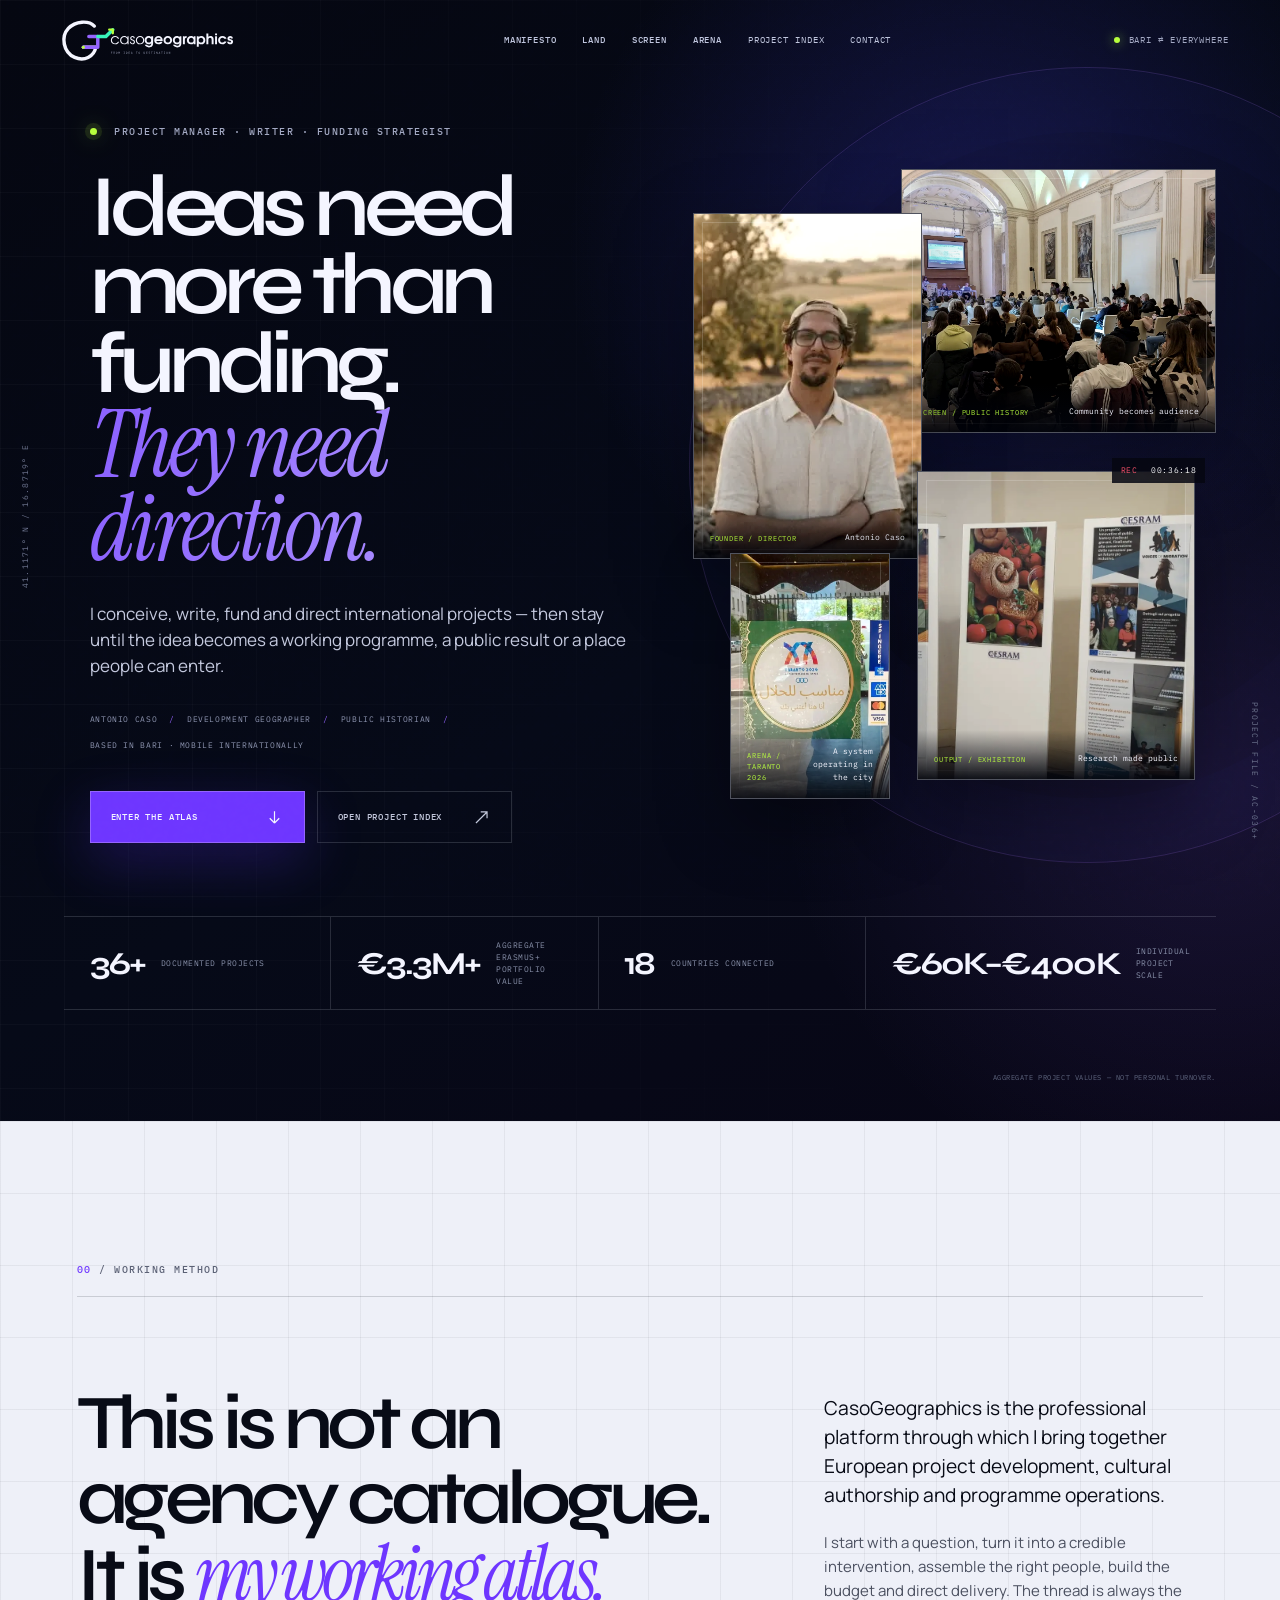
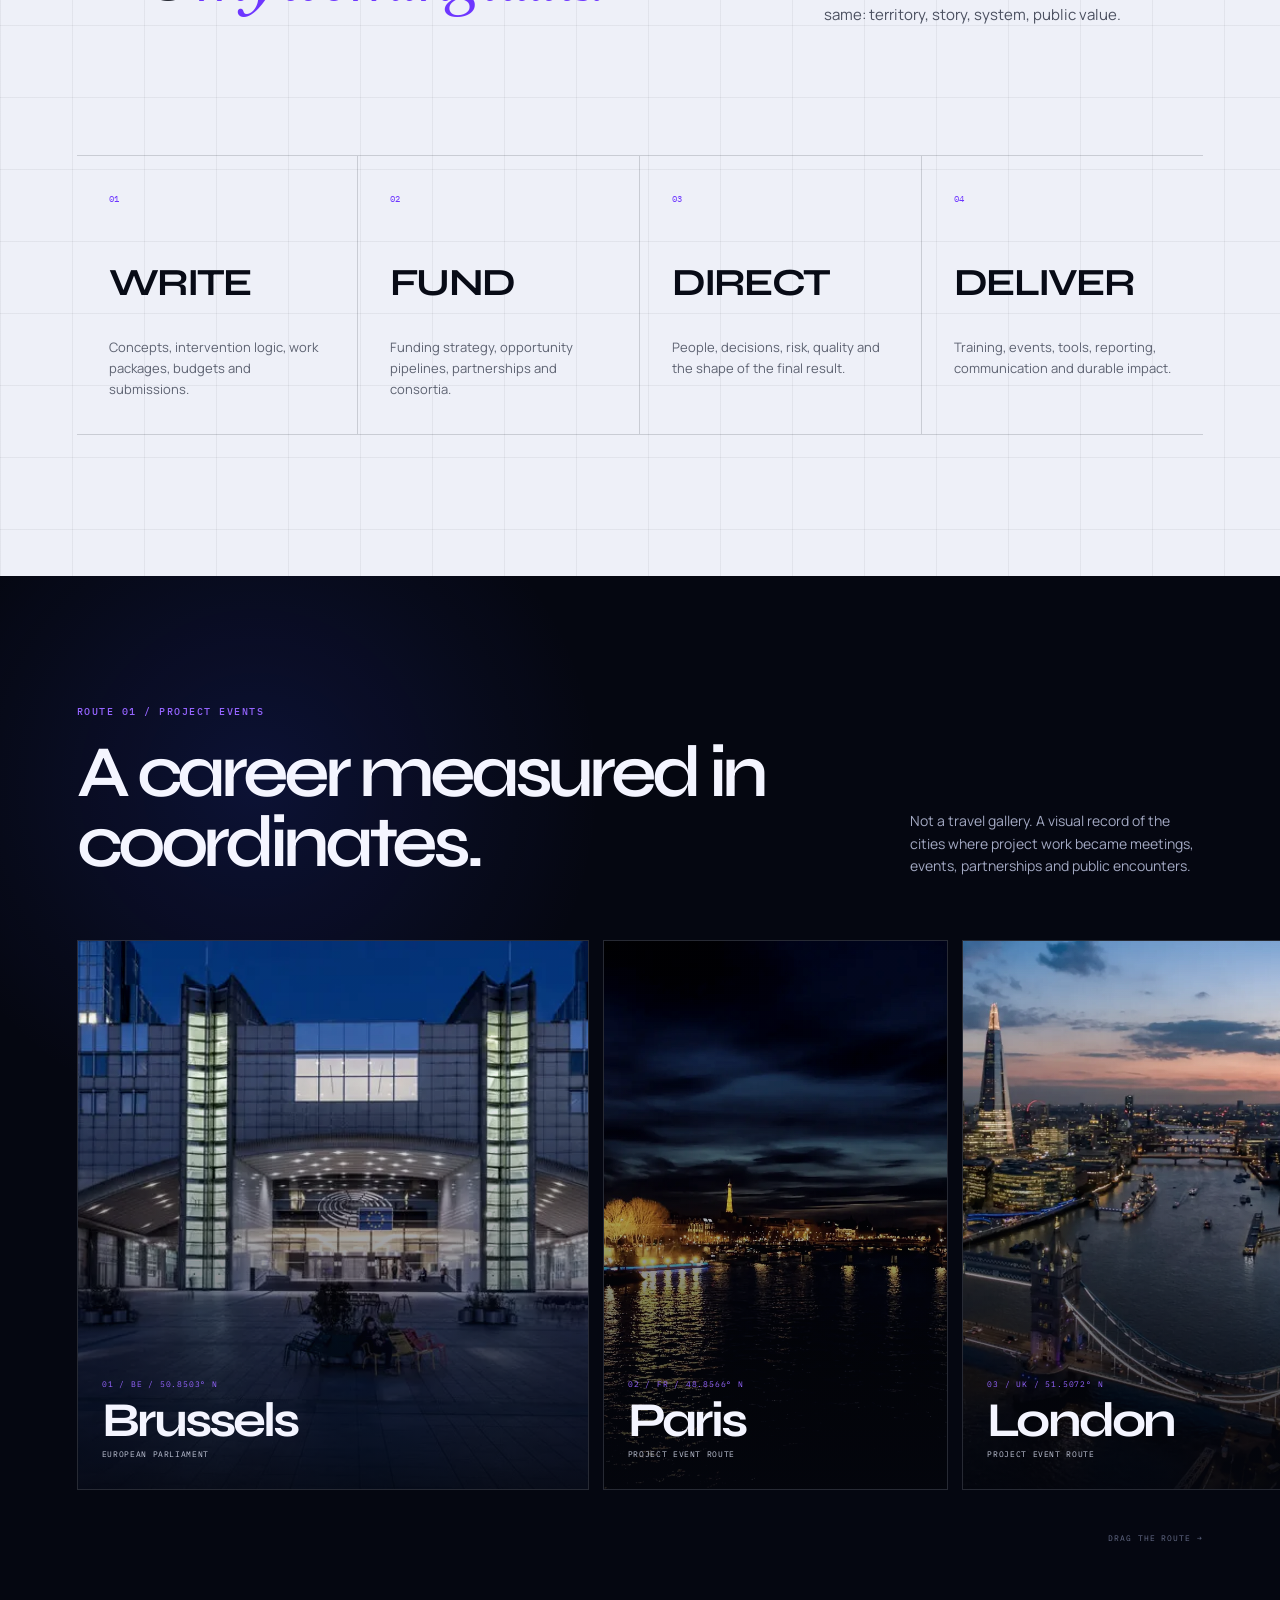
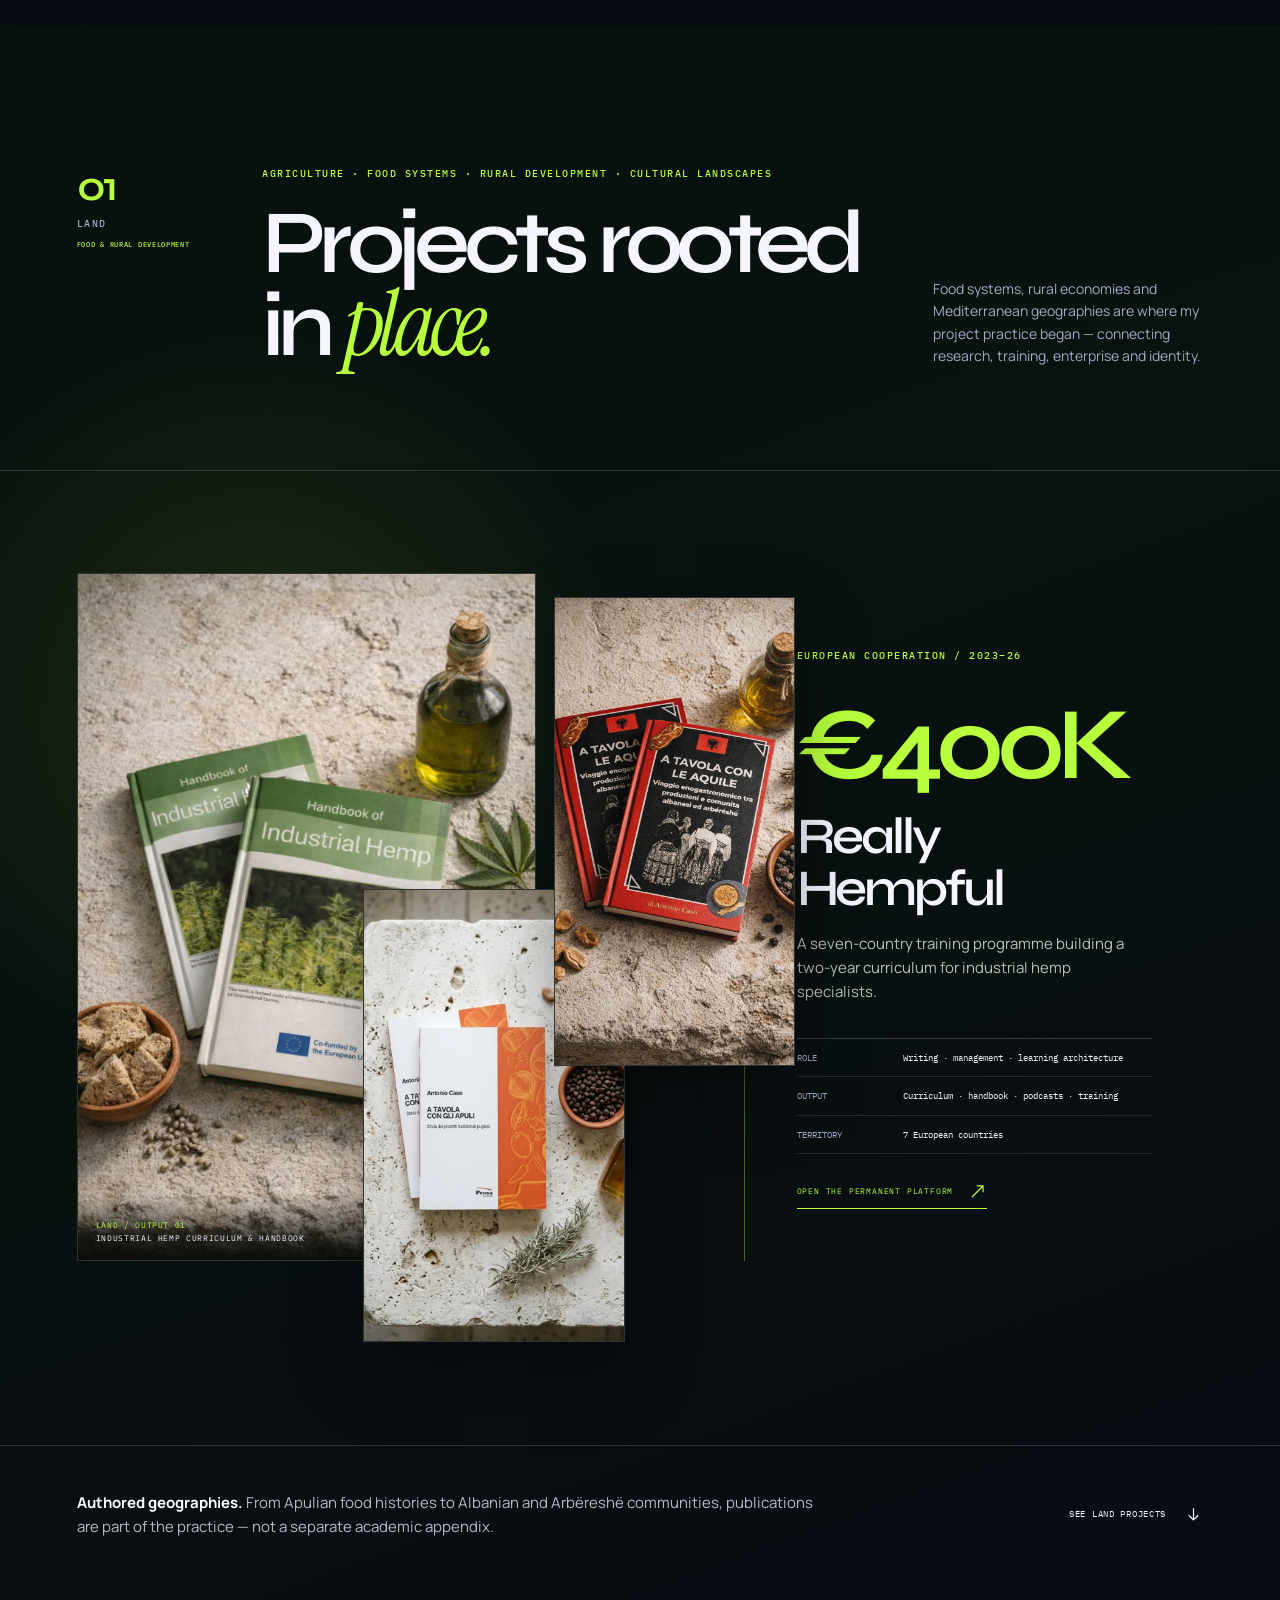
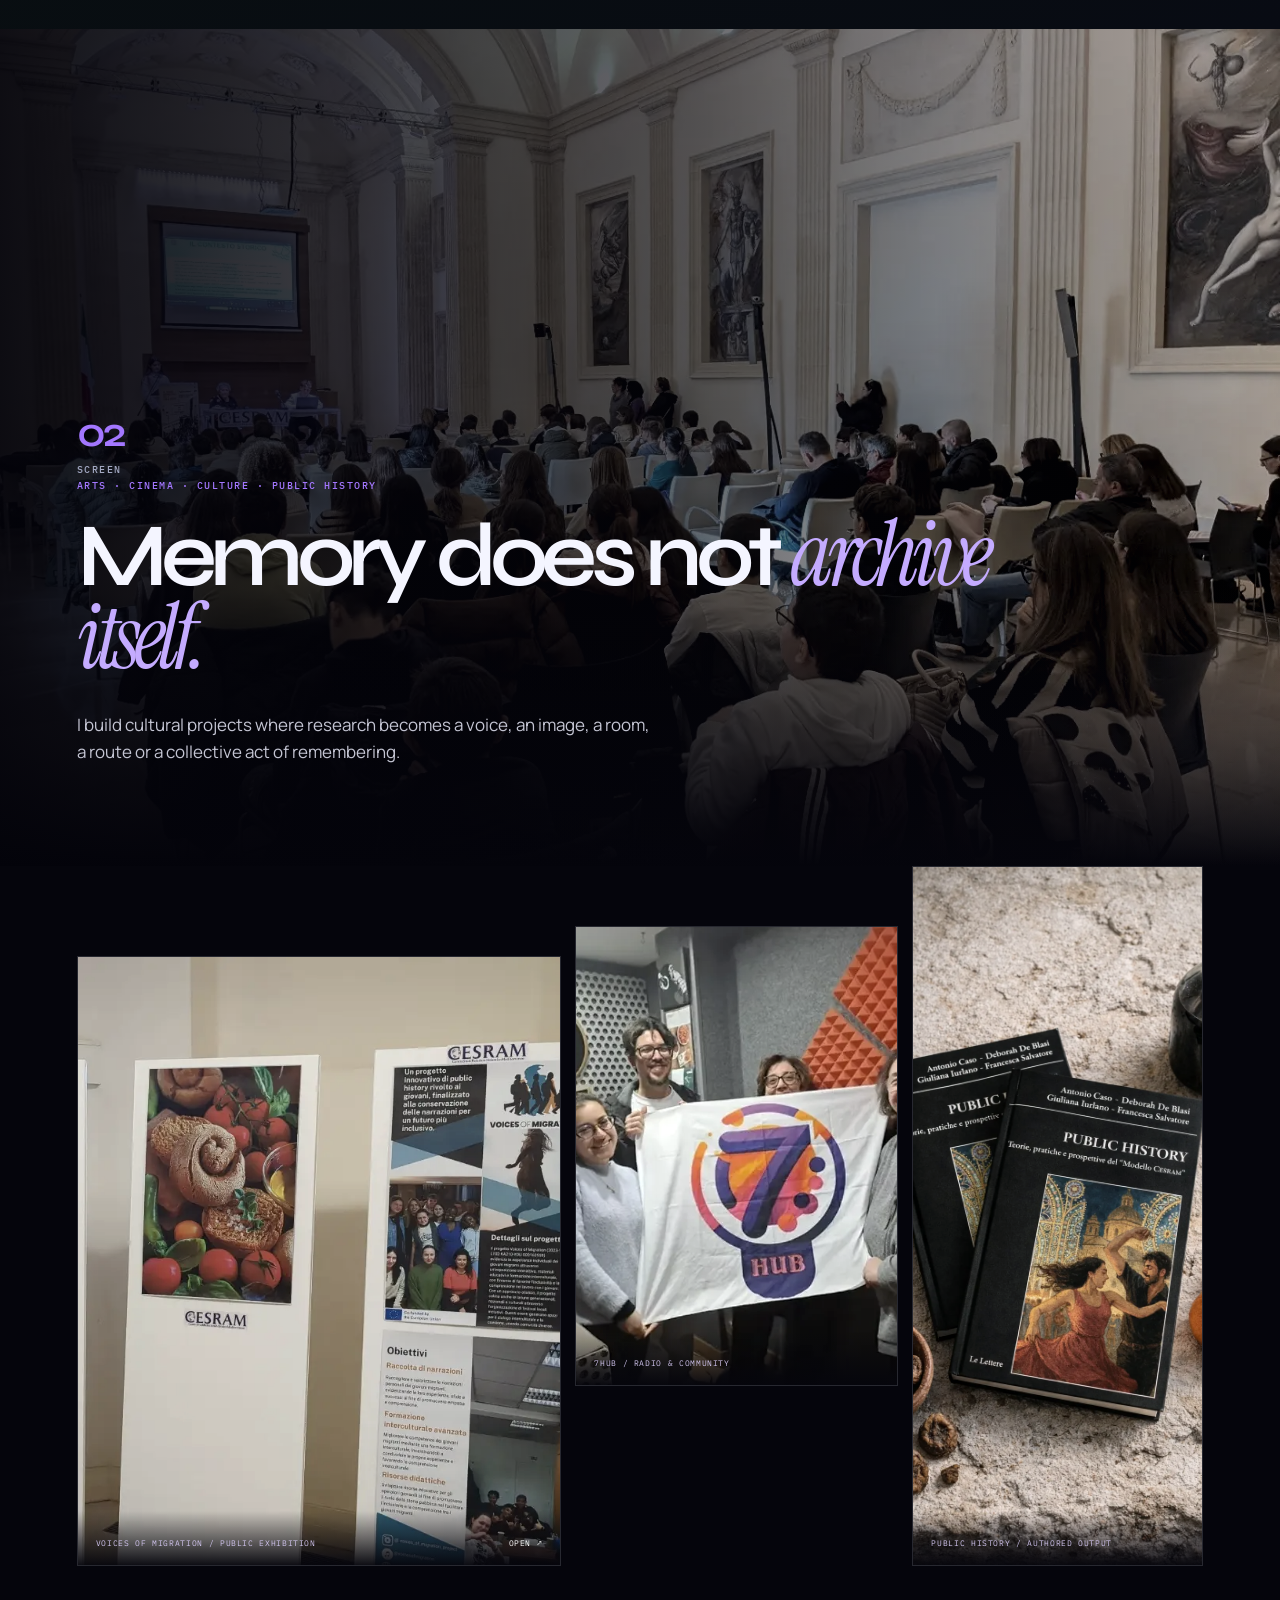
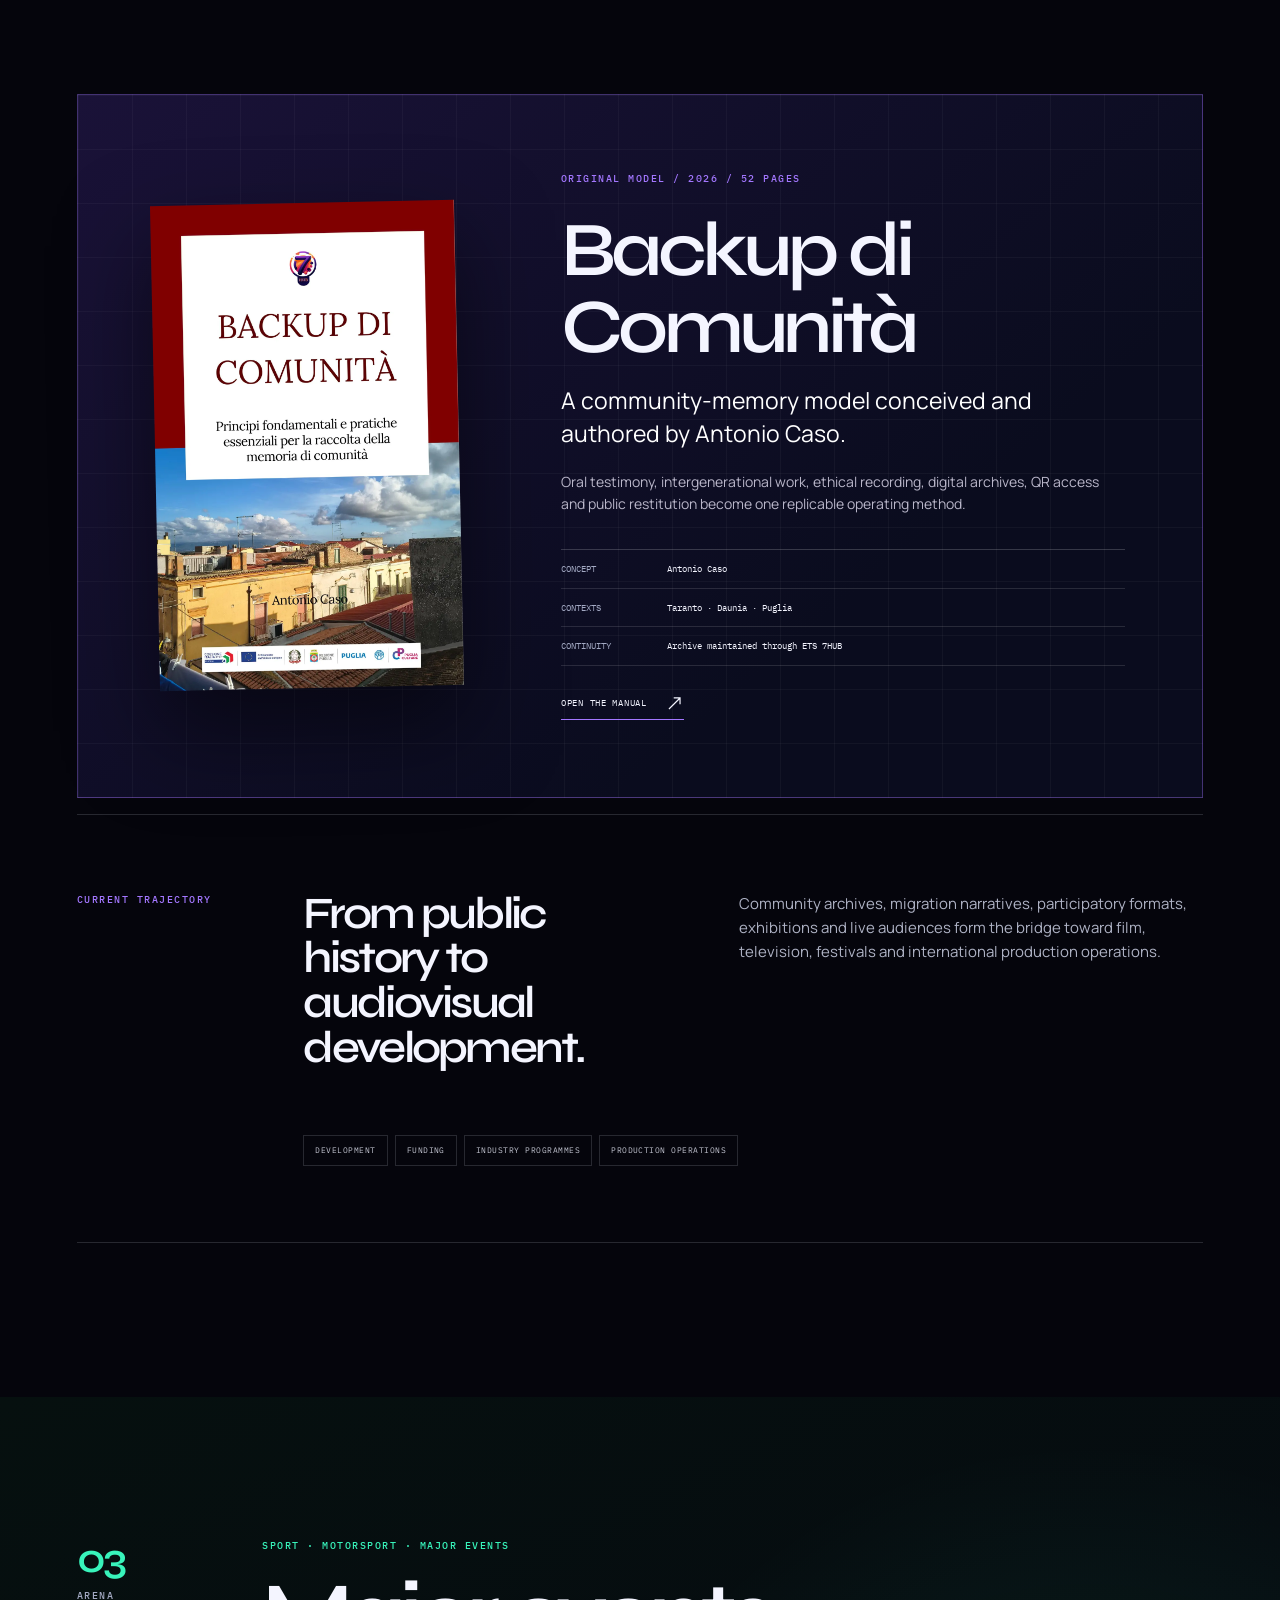
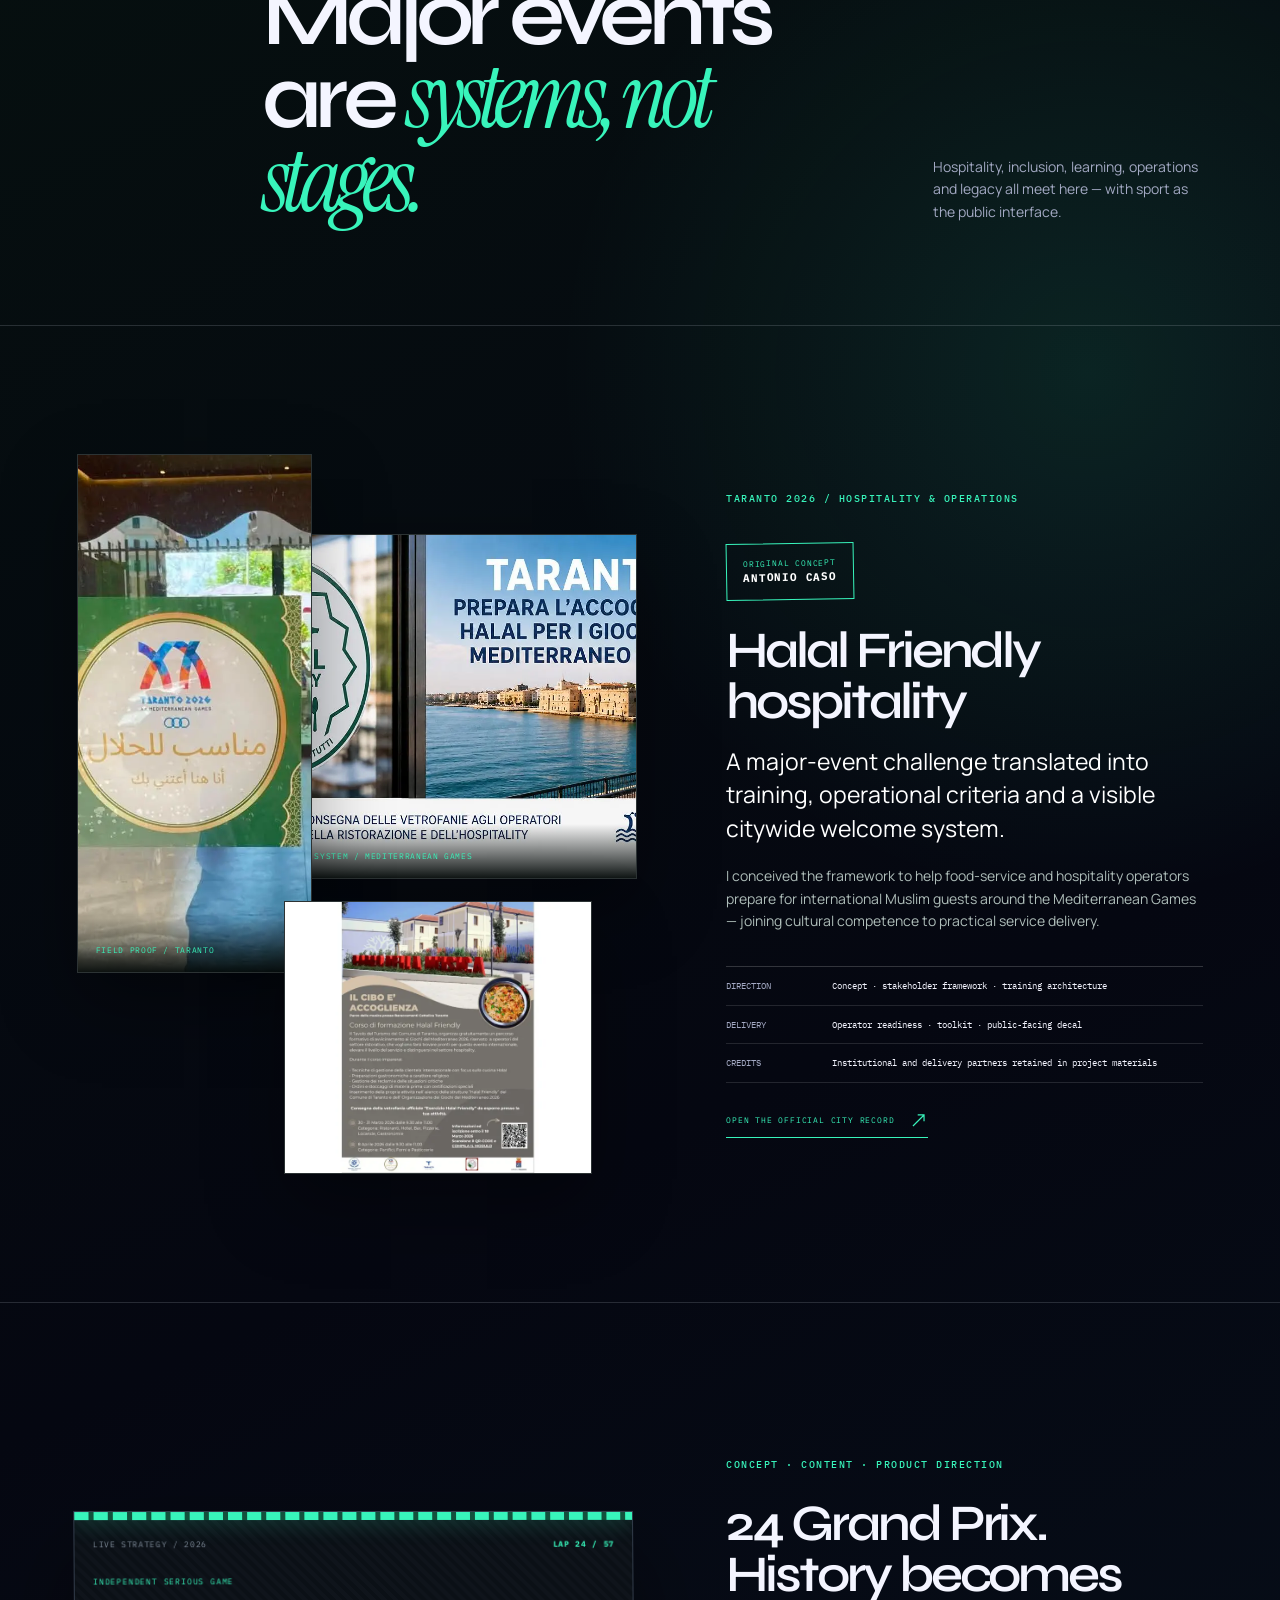
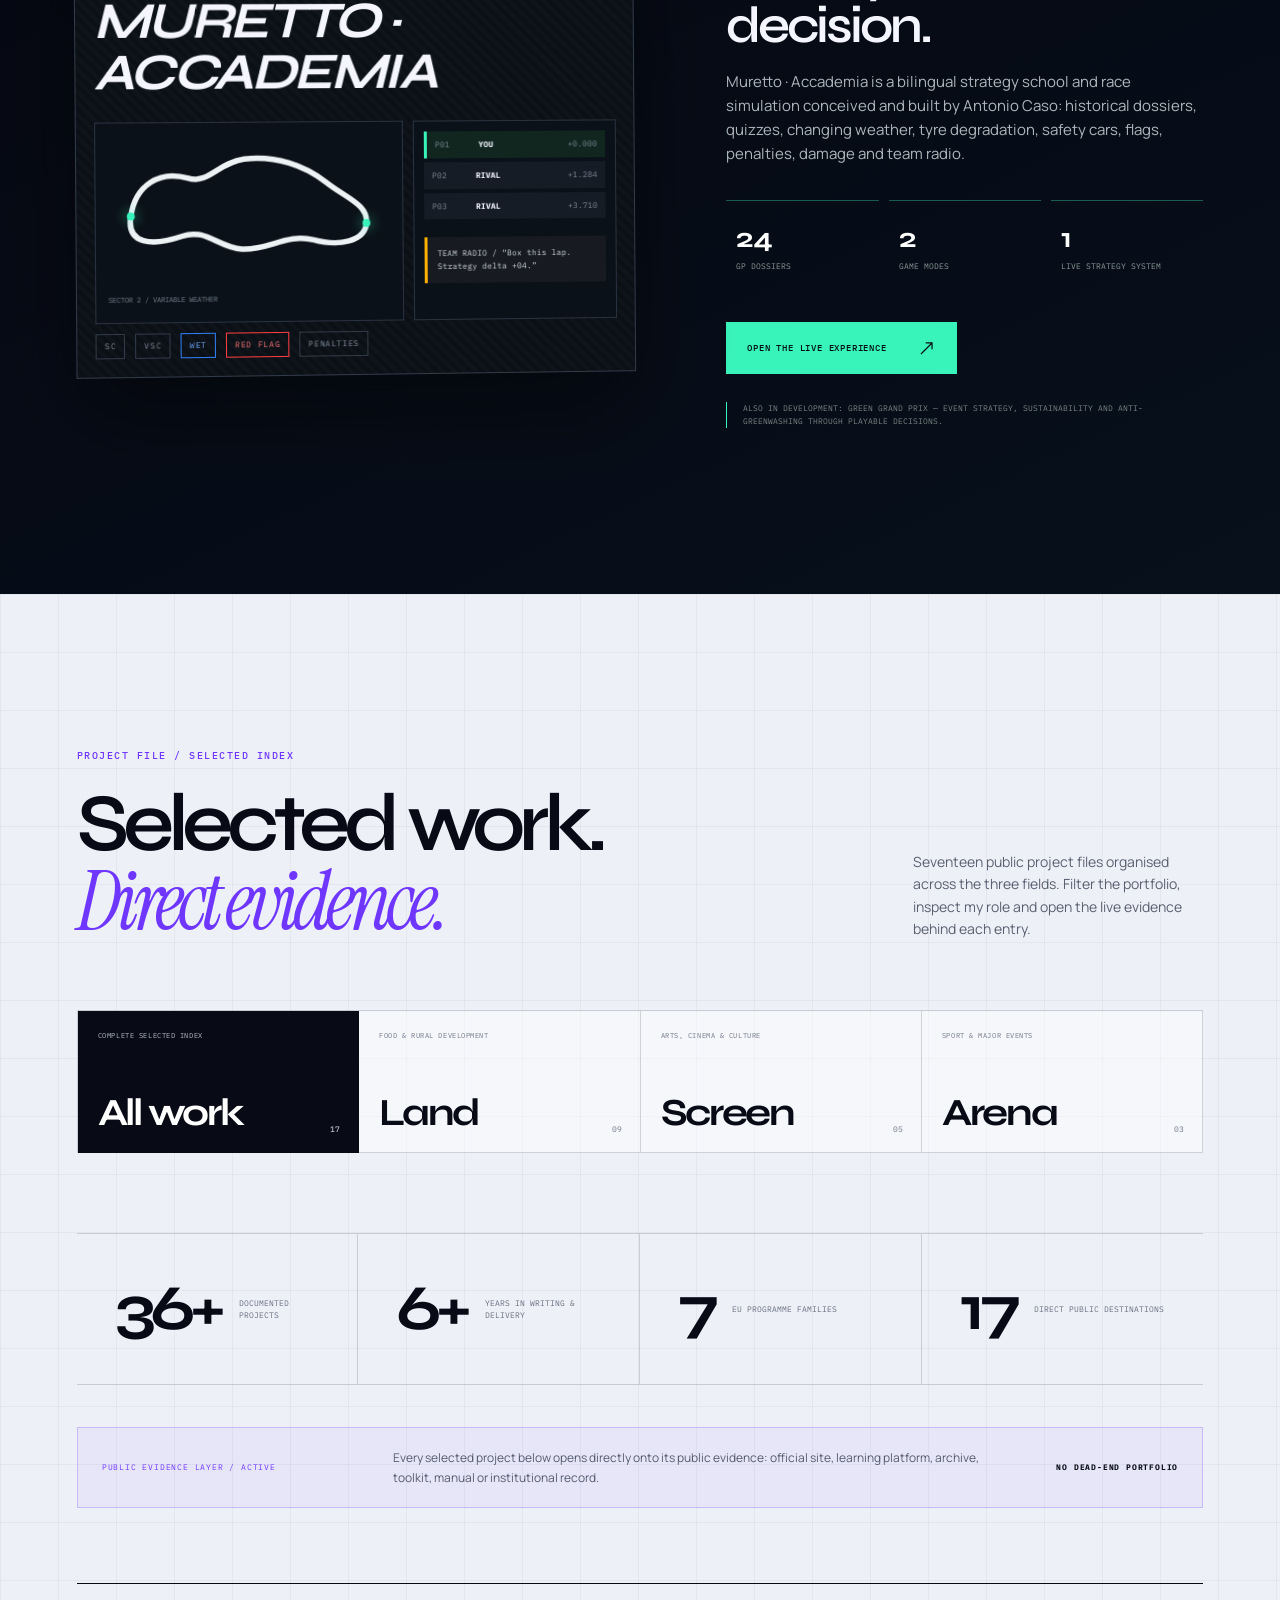
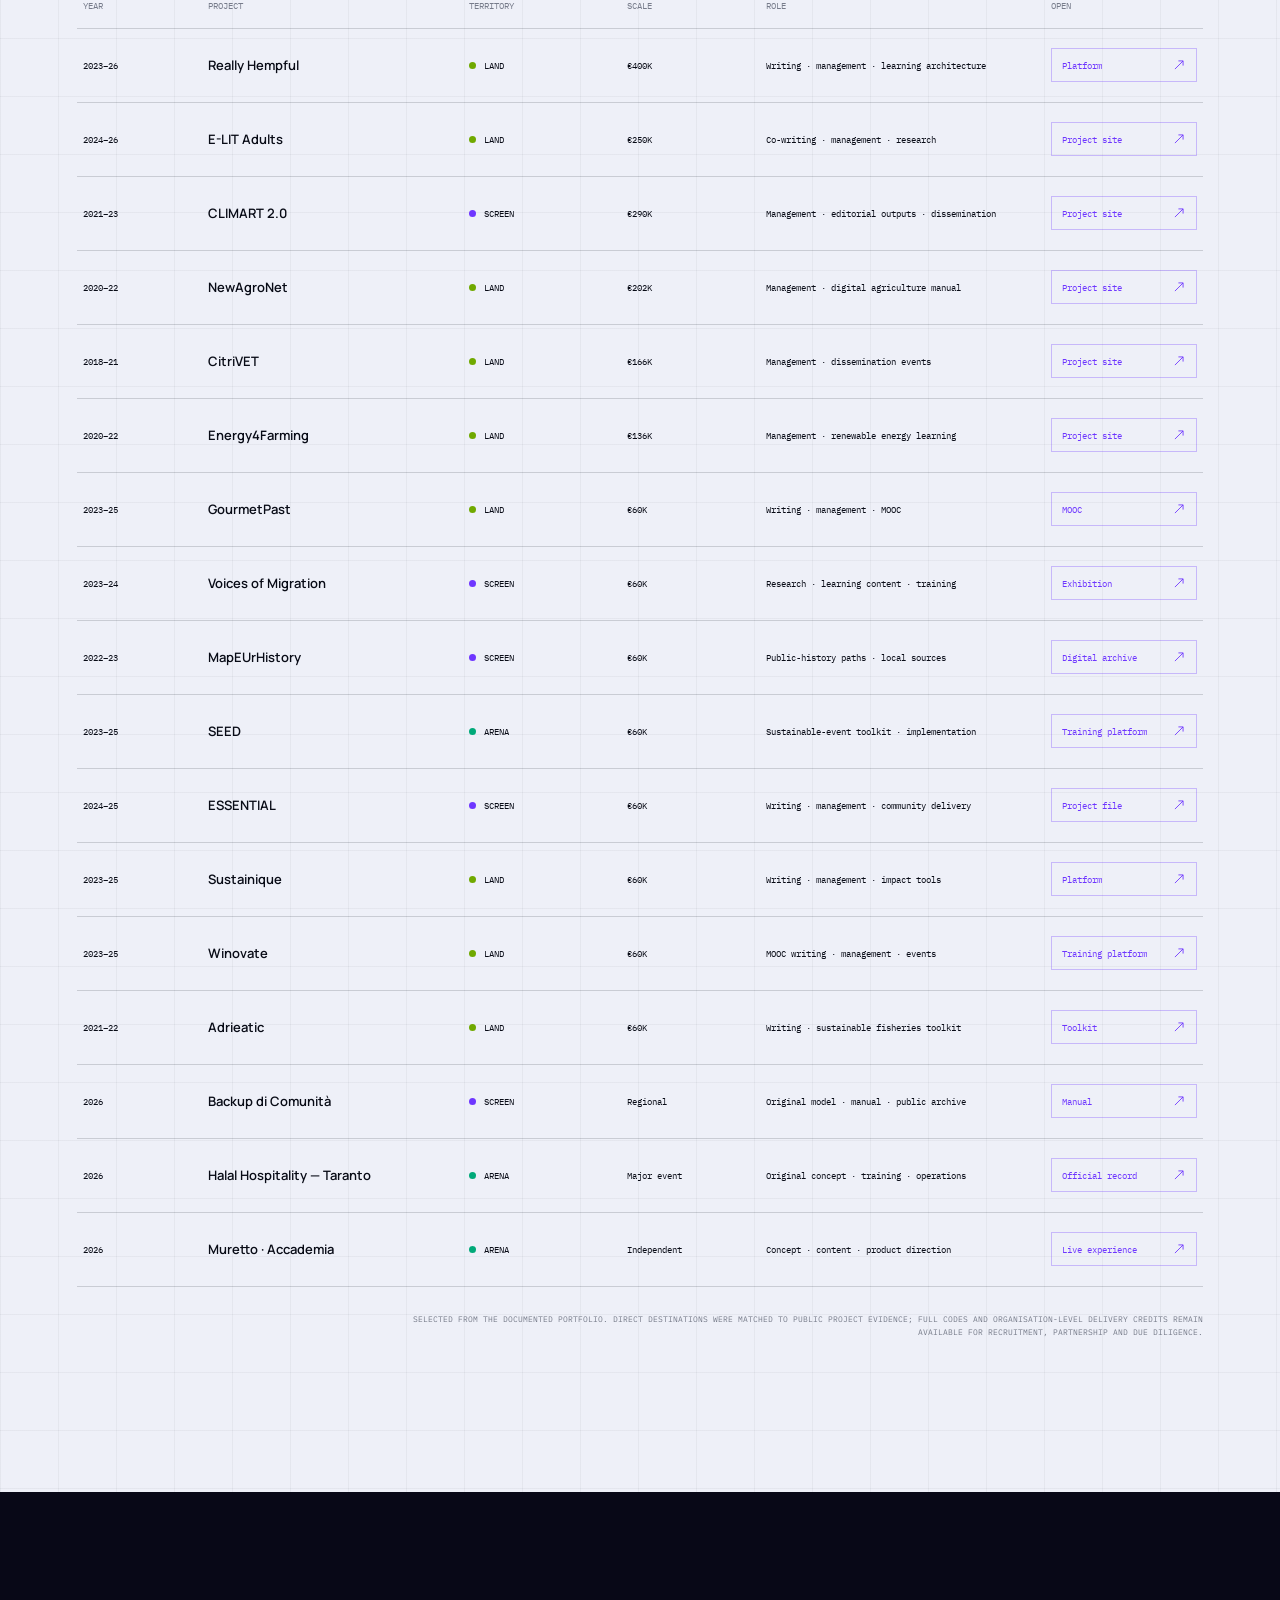
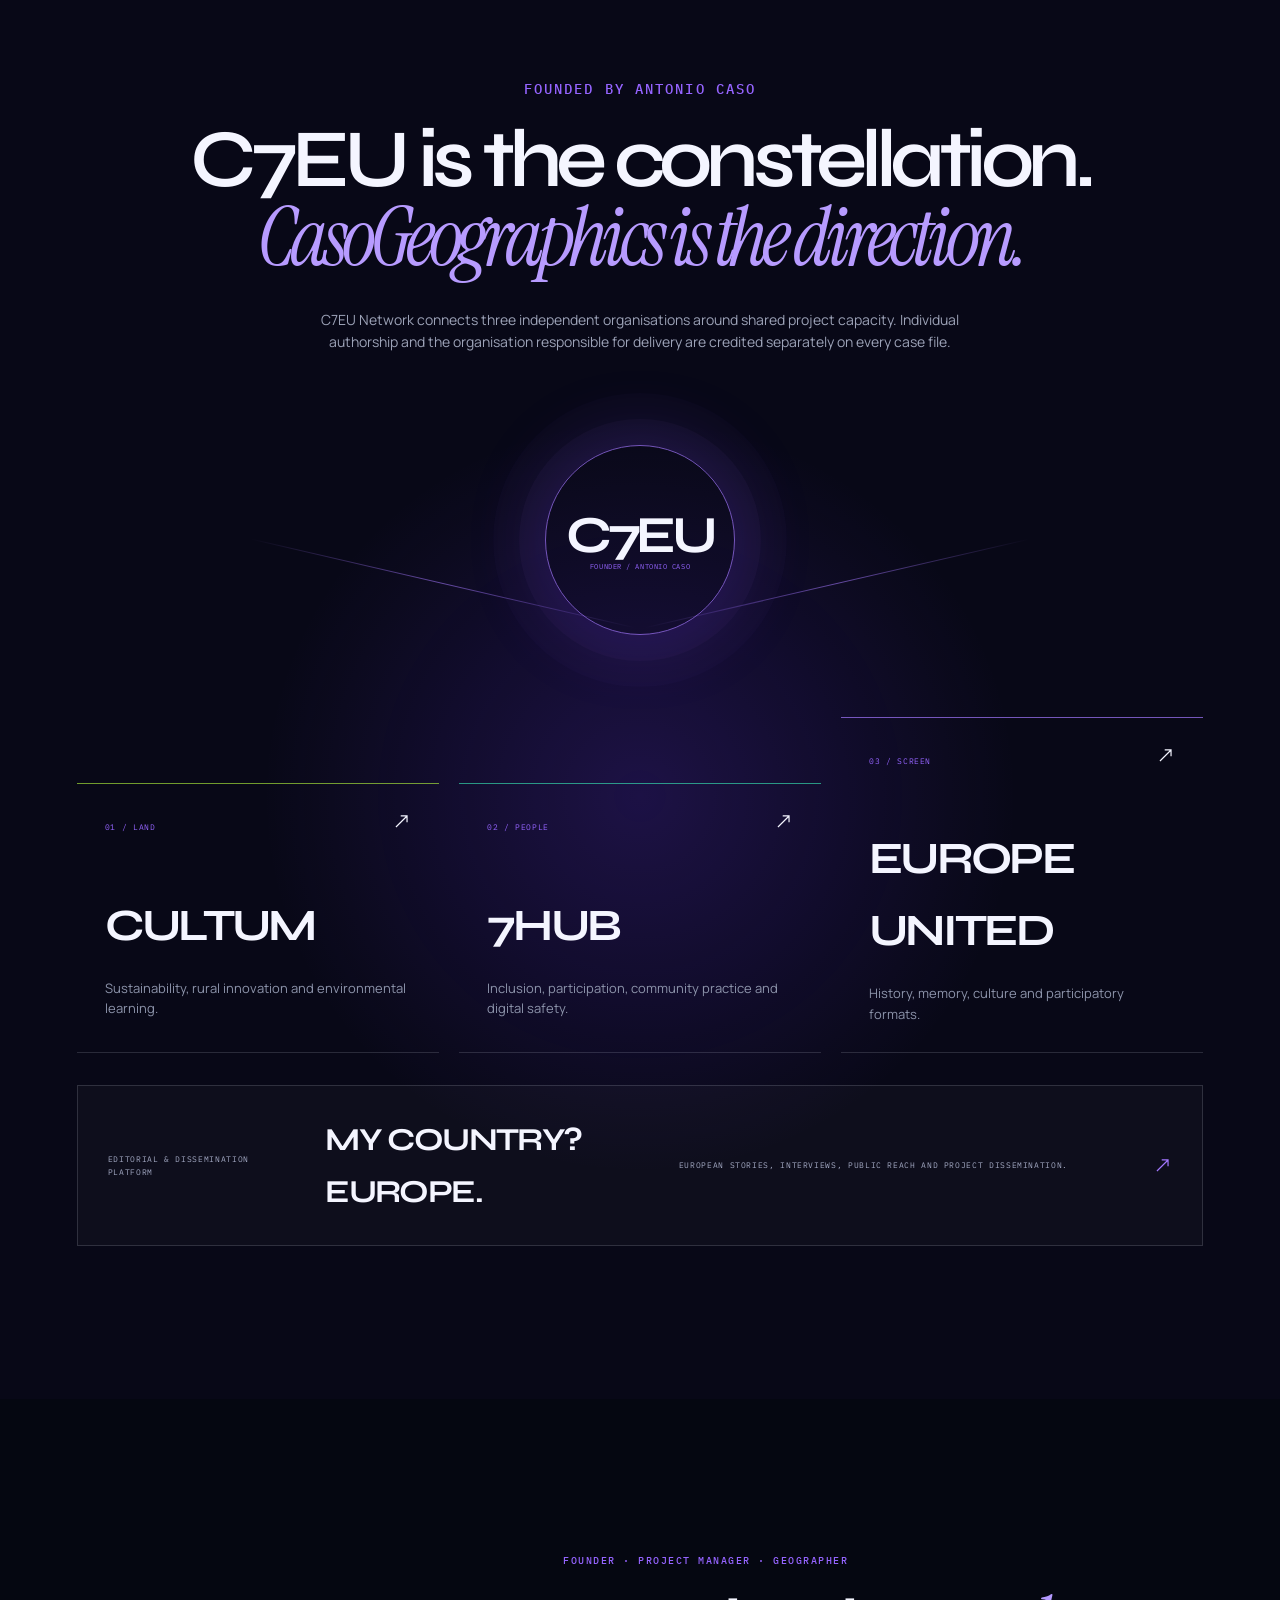
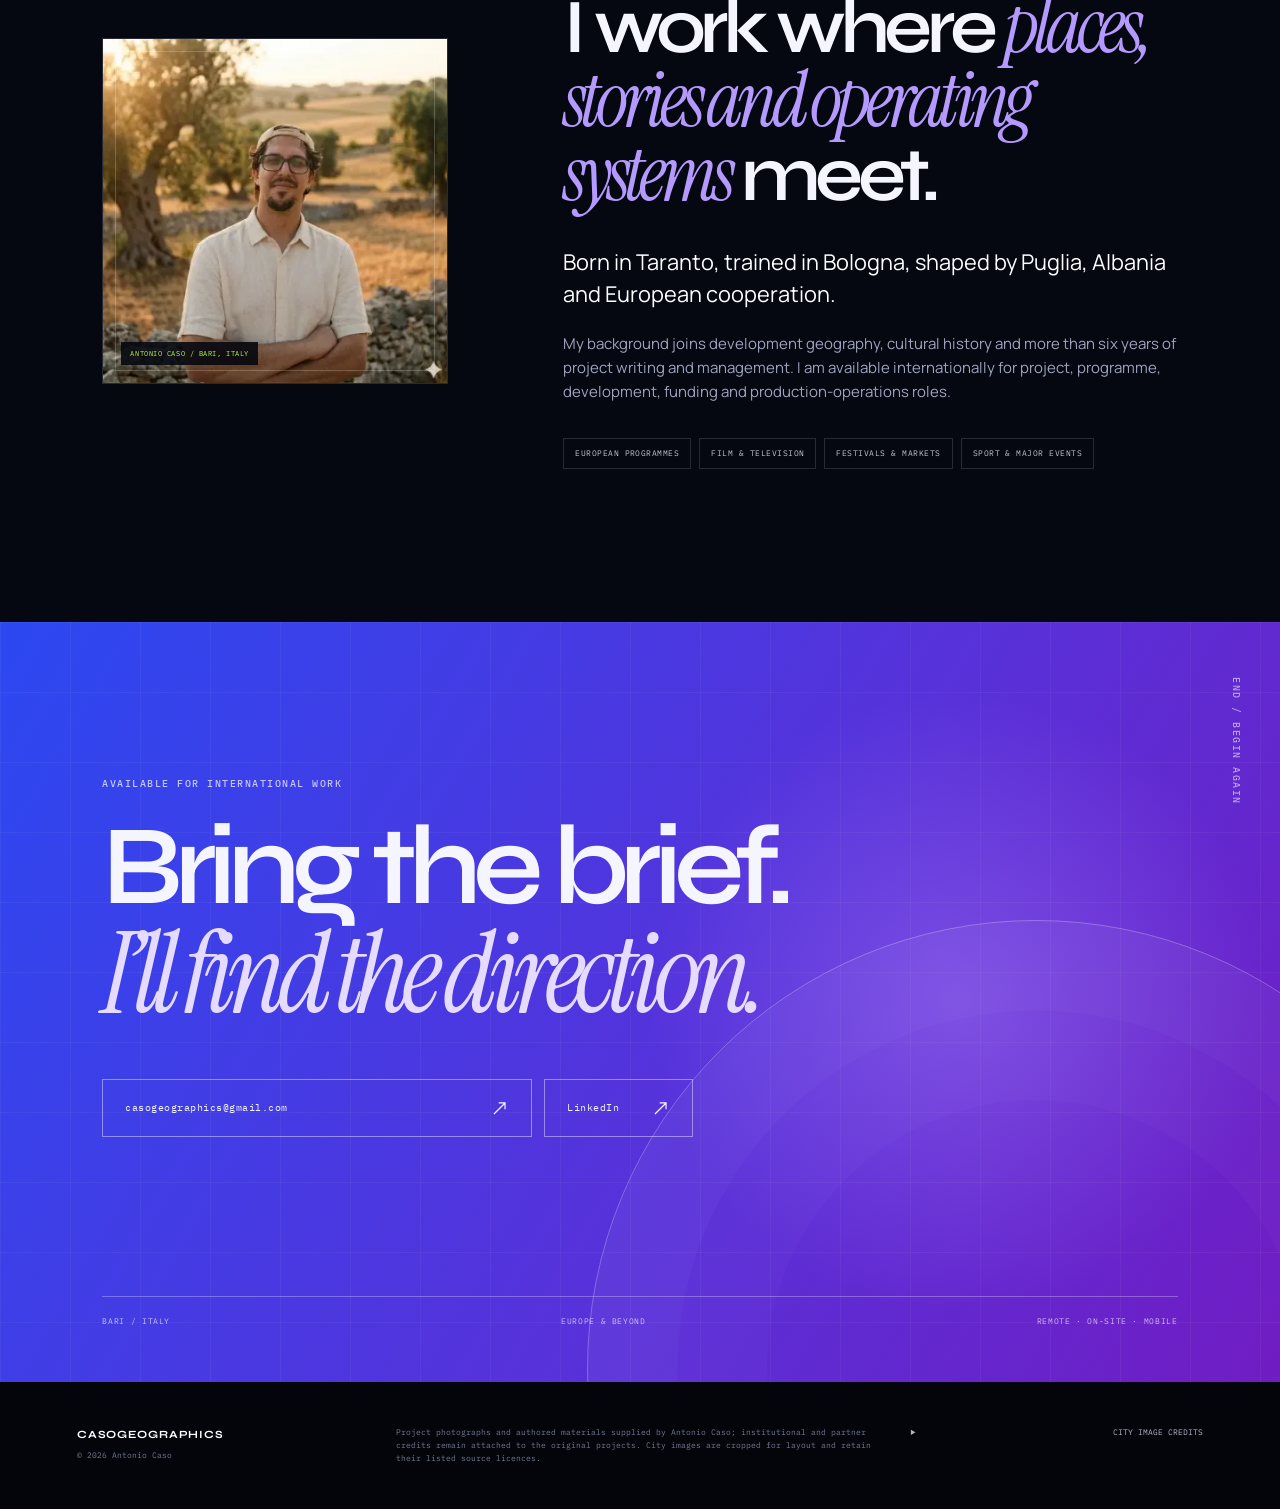
==== commit 0c0cfb1d: "Add files via upload" ====
--- a/index.html
+++ b/index.html
@@ -8,11 +8,11 @@
     <meta property="og:title" content="CasoGeographics — Ideas need direction" />
     <meta property="og:description" content="International project direction across LAND, SCREEN and ARENA." />
     <meta property="og:type" content="website" />
-    <meta property="og:image" content="/media/public-history-event.webp" />
+    <meta property="og:image" content="/public-history-event.webp" />
     <link rel="icon" href="/favicon.svg" />
     <title>CasoGeographics — Antonio Caso, International Project Manager</title>
-    <script type="module" crossorigin src="/assets/index-4Fdanc36.js"></script>
-    <link rel="stylesheet" crossorigin href="/assets/index-d8ik6IDh.css">
+    <script type="module" crossorigin src="/index-4Fdanc36.js"></script>
+    <link rel="stylesheet" crossorigin href="/index-d8ik6IDh.css">
   </head>
   <body>
     <div id="root"></div>
--- a/index-d8ik6IDh.css
+++ b/index-d8ik6IDh.css
@@ -0,0 +1 @@
+@import "https://fonts.googleapis.com/css2?family=IBM+Plex+Mono:wght@400;500&family=Instrument+Serif:ital@0;1&family=Manrope:wght@400;500;600;700&family=Syne:wght@500;600;700;800&display=swap";:root{--night:#050711;--night-blue:#070c1b;--panel:#0d1327;--paper:#eef0f8;--ink:#f4f5ff;--ink-dark:#080b16;--muted:#a3a9c3;--muted-dark:#5b6175;--line:#ebefff26;--line-dark:#0a0e1e29;--cobalt:#3855ff;--violet:#9564ff;--violet-deep:#6e36ff;--acid:#b8ff3d;--mint:#38f4bb;--land:#b8ff3d;--screen:#a377ff;--arena:#38f4bb;--display:"Syne", system-ui, sans-serif;--serif:"Instrument Serif", Georgia, serif;--sans:"Manrope", system-ui, -apple-system, sans-serif;--mono:"IBM Plex Mono", ui-monospace, monospace}*{box-sizing:border-box}html{scroll-behavior:smooth;scroll-padding-top:78px;overflow-x:clip}body{background:var(--night);color:var(--ink);font-family:var(--sans);-webkit-font-smoothing:antialiased;text-rendering:optimizelegibility;margin:0;font-size:16px;line-height:1.6;overflow-x:clip}body:after{z-index:999;content:"";mix-blend-mode:soft-light;opacity:.055;pointer-events:none;background-image:url("data:image/svg+xml,%3Csvg viewBox='0 0 180 180' xmlns='http://www.w3.org/2000/svg'%3E%3Cfilter id='n'%3E%3CfeTurbulence type='fractalNoise' baseFrequency='.82' numOctaves='3' stitchTiles='stitch'/%3E%3C/filter%3E%3Crect width='100%25' height='100%25' filter='url(%23n)' opacity='.58'/%3E%3C/svg%3E");position:fixed;inset:0}body.menu-is-open{overflow:hidden}a{color:inherit;text-decoration:none}button,a{-webkit-tap-highlight-color:transparent}img{max-width:100%;display:block}figure,p,dl,dd{margin:0}::selection{background:var(--violet);color:#fff}.skip-link{z-index:1000;background:var(--acid);color:var(--ink-dark);font-family:var(--mono);padding:10px 14px;font-size:12px;transition:transform .18s;position:fixed;top:12px;left:12px;transform:translateY(-180%)}.skip-link:focus{transform:translateY(0)}.icon{flex:none;width:19px;height:19px}.kicker,.section-index,.case-overline,.territory-code,.contact-code{font-family:var(--mono);letter-spacing:.15em;text-transform:uppercase;font-size:10px;font-weight:500}.kicker{color:var(--muted)}.live-dot{background:var(--acid);border-radius:50%;width:7px;height:7px;margin-right:10px;display:inline-block;box-shadow:0 0 0 5px #b8ff3d1a,0 0 22px #b8ff3dbf}.reveal{opacity:0;transition:opacity .65s,transform .65s cubic-bezier(.22,1,.36,1);transform:translateY(28px)}.reveal.is-visible{opacity:1;transform:translateY(0)}.site-header{z-index:100;border-bottom:1px solid #0000;grid-template-columns:auto 1fr auto;align-items:center;gap:clamp(24px,4vw,66px);width:100%;height:82px;padding:0 clamp(20px,4vw,64px);transition:height .25s,background .25s,border-color .25s;display:grid;position:fixed;top:0;left:0}.site-header.is-scrolled{border-color:var(--line);-webkit-backdrop-filter:blur(18px)saturate(140%);backdrop-filter:blur(18px)saturate(140%);background:#050711d6;height:68px}.brand{align-items:center;min-width:max-content;display:inline-flex}.brand-logo{width:clamp(205px,18vw,285px);height:auto}.main-nav{justify-content:center;align-items:center;gap:clamp(17px,2vw,34px);display:flex}.main-nav>a,.nav-utilities a,.header-status{font-family:var(--mono);letter-spacing:.1em;text-transform:uppercase;font-size:9px}.main-nav>a,.nav-utilities a{color:#c1c7df;position:relative}.main-nav>a:after,.nav-utilities a:after{background:var(--violet);content:"";transform-origin:0;height:1px;transition:transform .18s;position:absolute;bottom:-9px;left:0;right:0;transform:scaleX(0)}.main-nav>a:hover:after,.main-nav>a:focus-visible:after,.nav-utilities a:hover:after,.nav-utilities a:focus-visible:after{transform:scaleX(1)}.main-nav>a>span,.nav-intro{display:none}.main-nav>a>strong{font-weight:500}.nav-utilities{align-items:center;gap:clamp(17px,2vw,34px);display:flex}.nav-mobile-only{display:none}.header-status{color:var(--muted);white-space:nowrap;align-items:center;gap:9px;display:flex}.header-status span{background:var(--acid);border-radius:50%;width:6px;height:6px;box-shadow:0 0 12px #b8ff3db3}.menu-button{border:1px solid var(--line);color:#fff;cursor:pointer;background:0 0;border-radius:50%;width:42px;height:42px;padding:12px 10px;display:none}.menu-button span{background:currentColor;width:19px;height:1px;margin:5px auto;transition:transform .18s;display:block}.menu-button[aria-expanded=true] span:first-child{transform:translateY(3px)rotate(45deg)}.menu-button[aria-expanded=true] span:last-child{transform:translateY(-3px)rotate(-45deg)}.hero{background:radial-gradient(circle at 76% 22%,#4c46ff38,#0000 31%),radial-gradient(circle at 95% 70%,#9564ff21,#0000 30%),linear-gradient(150deg,#050711 0%,#060a18 56%,#080616 100%);grid-template-columns:minmax(0,1.03fr) minmax(460px,.97fr);align-items:center;gap:clamp(34px,4vw,88px);min-height:100svh;padding:124px clamp(24px,5vw,86px) 38px;display:grid;position:relative;overflow:hidden}.hero:before{content:"";pointer-events:none;background-image:linear-gradient(#ffffff09 1px,#0000 1px),linear-gradient(90deg,#ffffff09 1px,#0000 1px);background-size:64px 64px;position:absolute;inset:0;-webkit-mask-image:linear-gradient(90deg,#000c,#0000 82%);mask-image:linear-gradient(90deg,#000c,#0000 82%)}.hero:after{content:"";pointer-events:none;border:1px solid #a377ff30;border-radius:50%;width:62vw;height:62vw;position:absolute;top:6%;right:-16%;box-shadow:inset 0 0 0 5vw #4638ff05,inset 0 0 0 10vw #4638ff04}.hero-coordinate{z-index:3;color:#6f7691;font-family:var(--mono);letter-spacing:.16em;text-transform:uppercase;writing-mode:vertical-rl;font-size:8px;position:absolute}.coordinate-left{top:46%;left:19px;transform:rotate(180deg)translateY(50%)}.coordinate-right{bottom:25%;right:19px}.hero-copy{z-index:4;padding-left:clamp(0px,2vw,30px);position:relative}.hero h1{max-width:920px;font-family:var(--display);letter-spacing:-.075em;margin:28px 0 30px;font-size:clamp(58px,6.8vw,116px);font-weight:600;line-height:.9}.hero h1 em,.manifesto h2 em,.territory h2 em,.index-heading h2 em,.network-heading h2 em,.about-copy h2 em,.contact h2 em{font-family:var(--serif);font-weight:400}.hero h1 em{background:linear-gradient(100deg,#8c63ff 4%,#a384ff 52%,#d8c9ff 100%);color:#0000;letter-spacing:-.04em;-webkit-background-clip:text;background-clip:text;font-size:1.07em;display:block}.hero-intro{color:#c4c9de;max-width:660px;font-size:clamp(17px,1.3vw,21px);line-height:1.55}.hero-byline{flex-wrap:wrap;gap:0;margin-top:26px;display:flex}.hero-byline span{color:#8f96b2;font-family:var(--mono);letter-spacing:.08em;text-transform:uppercase;padding:7px 12px 7px 0;font-size:8px}.hero-byline span:not(:last-child):after{color:var(--violet);content:"/";margin-left:12px}.hero-actions,.contact-links{flex-wrap:wrap;gap:12px;margin-top:32px;display:flex}.action{border:1px solid var(--line);min-height:52px;font-family:var(--mono);letter-spacing:.09em;text-transform:uppercase;justify-content:space-between;align-items:center;gap:30px;padding:0 20px;font-size:9px;font-weight:500;transition:transform .18s,background .18s,border-color .18s;display:inline-flex}.action:hover{transform:translateY(-3px)}.action-primary{border-color:var(--violet);background:var(--violet-deep);min-width:215px;box-shadow:0 18px 55px #5b34ff42}.action-quiet{color:#c3c8dc}.action-quiet:hover{background:#ffffff0a;border-color:#ffffff80}.hero-contact-sheet{z-index:3;width:100%;height:min(650px,70vh);min-height:530px;position:relative}.hero-frame{background:#0c1020;border:1px solid #ffffff47;position:absolute;overflow:hidden;box-shadow:0 25px 70px #00000057}.hero-frame:before{z-index:2;content:"";pointer-events:none;border:1px solid #ffffff2b;position:absolute;inset:8px}.hero-frame img{object-fit:cover;filter:saturate(.78)contrast(1.08);width:100%;height:100%;transition:filter .35s,transform .8s cubic-bezier(.22,1,.36,1)}.hero-frame:hover img{filter:saturate()contrast(1.04);transform:scale(1.025)}.hero-frame figcaption{z-index:4;font-family:var(--mono);background:linear-gradient(#0000,#02040ced);justify-content:space-between;align-items:flex-end;gap:10px;padding:22px 16px 14px;display:flex;position:absolute;bottom:0;left:0;right:0}.hero-frame figcaption span{color:var(--acid);letter-spacing:.12em;font-size:7px}.hero-frame figcaption b{text-align:right;max-width:60%;font-size:8px;font-weight:400}.hero-frame-portrait{z-index:3;width:43%;height:55%;top:7%;left:2%}.hero-frame-portrait img{transform:scale(1.035)}.hero-frame-event{z-index:2;width:59%;height:42%;top:0;right:0}.hero-frame-output{z-index:4;width:52%;height:49%;bottom:3%;right:4%}.hero-frame-arena{z-index:5;width:30%;height:39%;bottom:0;left:9%}.frame-counter{z-index:7;color:#fff;font-family:var(--mono);letter-spacing:.08em;background:#050711d9;padding:6px 9px;font-size:8px;position:absolute;top:46%;right:2%}.frame-counter span{color:#ff536c;margin-right:8px}.hero-proof{z-index:5;border-top:1px solid var(--line);border-bottom:1px solid var(--line);grid-column:1/-1;grid-template-columns:repeat(4,1fr);margin-top:22px;display:grid;position:relative}.hero-proof div{align-items:center;gap:16px;min-height:92px;padding:16px clamp(10px,2vw,28px);display:flex}.hero-proof div:not(:last-child){border-right:1px solid var(--line)}.hero-proof strong{font-family:var(--display);letter-spacing:-.06em;white-space:nowrap;font-size:clamp(24px,2.5vw,42px)}.hero-proof span{color:#8991aa;max-width:150px;font-family:var(--mono);letter-spacing:.06em;text-transform:uppercase;font-size:8px;line-height:1.5}.hero-proof-note{z-index:5;color:#5f667f;font-family:var(--mono);letter-spacing:.08em;text-align:right;text-transform:uppercase;grid-column:1/-1;margin-top:10px;font-size:7px;position:relative}.manifesto{background:linear-gradient(#0a0e1e0e 1px, transparent 1px), linear-gradient(90deg, #0a0e1e0e 1px, transparent 1px), var(--paper);color:var(--ink-dark);background-size:72px 72px;padding:clamp(90px,11vw,170px) clamp(24px,6vw,100px)}.section-index{border-bottom:1px solid var(--line-dark);color:var(--muted-dark);padding-bottom:18px}.section-index span{color:var(--violet-deep)}.manifesto-grid{grid-template-columns:minmax(0,1.25fr) minmax(300px,.75fr);gap:clamp(50px,9vw,150px);margin-top:clamp(55px,7vw,100px);display:grid}.manifesto h2{max-width:900px;font-family:var(--display);letter-spacing:-.07em;margin:0;font-size:clamp(48px,6vw,98px);font-weight:600;line-height:.98}.manifesto h2 em{color:var(--violet-deep)}.manifesto-copy{color:#4b5060;padding-top:8px;font-size:15px}.manifesto-copy p+p{margin-top:22px}.manifesto-copy .manifesto-lead{color:var(--ink-dark);font-size:clamp(18px,1.5vw,23px);line-height:1.5}.verbs{border-top:1px solid var(--line-dark);border-bottom:1px solid var(--line-dark);grid-template-columns:repeat(4,1fr);margin-top:clamp(80px,10vw,150px);display:grid}.verbs>div{min-height:245px;padding:28px clamp(18px,2.5vw,40px) 34px}.verbs>div:not(:last-child){border-right:1px solid var(--line-dark)}.verbs span{color:var(--violet-deep);font-family:var(--mono);font-size:9px}.verbs strong{font-family:var(--display);letter-spacing:-.05em;margin-top:42px;font-size:clamp(30px,3vw,48px);font-weight:700;display:block}.verbs p{color:#5d6271;max-width:230px;margin-top:24px;font-size:13px;line-height:1.6}.route{background:radial-gradient(circle at 20% 20%,#3751ff26,#0000 26%),#050711;padding:clamp(90px,10vw,150px) 0 80px;position:relative;overflow:hidden}.route-heading{grid-template-columns:1fr minmax(280px,.38fr);align-items:end;gap:60px;max-width:1580px;margin:0 auto 62px;padding:0 clamp(24px,6vw,100px);display:grid}.route-heading .kicker{color:var(--violet)}.route-heading h2{font-family:var(--display);letter-spacing:-.07em;margin:18px 0 0;font-size:clamp(45px,5.7vw,92px);font-weight:600;line-height:.96}.route-heading>p{color:var(--muted);font-size:14px}.city-track{cursor:grab;scroll-snap-type:x proximity;scrollbar-color:var(--violet) #ffffff0f;scrollbar-width:thin;gap:14px;padding:0 clamp(24px,6vw,100px) 24px;scroll-padding-inline:clamp(24px,6vw,100px);display:flex;overflow-x:auto}.city-track:active{cursor:grabbing}.city-frame{border:1px solid var(--line);scroll-snap-align:start;flex:none;width:clamp(290px,27vw,430px);height:clamp(400px,43vw,570px);position:relative;overflow:hidden}.city-frame-featured{width:clamp(360px,40vw,620px)}.city-frame img{object-fit:cover;filter:saturate(.72)contrast(1.12);width:100%;height:100%;transition:filter .35s,transform .9s cubic-bezier(.22,1,.36,1)}.city-frame:hover img{filter:saturate()contrast(1.06);transform:scale(1.035)}.city-vignette{background:linear-gradient(#04060e0d 25%,#04060ee0 100%);position:absolute;inset:0}.city-frame figcaption{padding:28px 24px;position:absolute;bottom:0;left:0;right:0}.city-frame figcaption span,.city-frame figcaption small{font-family:var(--mono);text-transform:uppercase;display:block}.city-frame figcaption span{color:var(--violet);letter-spacing:.1em;font-size:8px}.city-frame figcaption strong{font-family:var(--display);letter-spacing:-.06em;margin:5px 0 4px;font-size:clamp(34px,3.8vw,62px);line-height:1;display:block}.city-frame figcaption small{color:#c1c6d8;letter-spacing:.08em;font-size:8px}.swipe-hint{color:#656c88;font-family:var(--mono);letter-spacing:.12em;text-align:right;text-transform:uppercase;margin:18px clamp(24px,6vw,100px) 0;font-size:8px}.territory{position:relative;overflow:hidden}.territory-top{border-bottom:1px solid var(--line);grid-template-columns:minmax(110px,.2fr) minmax(0,1fr) minmax(270px,.38fr);align-items:end;gap:clamp(28px,5vw,80px);padding:clamp(100px,11vw,175px) clamp(24px,6vw,100px) clamp(65px,8vw,110px);display:grid}.territory-code{color:var(--muted);align-self:start}.territory-code span{font-family:var(--display);letter-spacing:-.07em;margin-bottom:8px;font-size:42px;font-weight:600;line-height:1;display:block}.territory-code small{max-width:150px;color:var(--land);font-family:var(--mono);letter-spacing:.1em;text-transform:uppercase;margin-top:8px;font-size:7px;line-height:1.5;display:block}.territory-top h2,.screen-heading h2{font-family:var(--display);letter-spacing:-.075em;margin:20px 0 0;font-size:clamp(52px,7vw,112px);font-weight:600;line-height:.92}.territory-top>p{max-width:430px;color:var(--muted);font-size:14px}.territory-footer{border-top:1px solid var(--line);justify-content:space-between;align-items:center;gap:40px;padding:45px clamp(24px,6vw,100px) 90px;display:flex}.territory-footer p{color:#b5bbc5;max-width:760px;font-size:15px}.territory-footer p strong{color:#fff}.territory-footer a,.text-link{font-family:var(--mono);letter-spacing:.08em;text-transform:uppercase;align-items:center;gap:18px;font-size:9px;display:inline-flex}dl{border-color:#ffffff2e;border-top-style:solid;border-top-width:1px;margin-top:34px}dl>div{border-bottom:1px solid #ffffff1f;grid-template-columns:90px 1fr;gap:16px;padding:12px 0;display:grid}dt,dd{font-family:var(--mono);font-size:9px;line-height:1.5}dt{color:var(--muted);text-transform:uppercase}.territory-land{background:radial-gradient(circle at 20% 42%,#b8ff3d1c,#0000 27%),linear-gradient(160deg,#07100c 0%,#09120f 42%,#080b13 100%)}.territory-land .kicker,.territory-land .territory-code span,.territory-land h2 em{color:var(--land)}.land-stage{grid-template-columns:repeat(12,minmax(0,1fr));gap:18px;min-height:900px;padding:clamp(70px,8vw,120px) clamp(24px,6vw,100px);display:grid;position:relative}.land-main,.land-book{background:#0c100c;border:1px solid #ffffff26;overflow:hidden}.land-main{z-index:1;grid-area:1/1/span 8/span 5;min-height:680px;position:relative}.land-main img,.land-book img{object-fit:cover;width:100%;height:100%}.land-main figcaption,.screen-image figcaption,.halal-gallery figcaption{font-family:var(--mono);letter-spacing:.08em;text-transform:uppercase;background:linear-gradient(#0000,#040806ed);padding:26px 18px 15px;font-size:8px;position:absolute;bottom:0;left:0;right:0}.land-main figcaption span{color:var(--land);display:block}.land-book{z-index:3;width:72%;min-height:390px;position:relative;box-shadow:0 30px 65px #00000059}.land-book-one{grid-area:5/4/span 5/span 4;transform:translate(7%)rotate(-2deg)}.land-book-two{z-index:4;grid-area:2/6/span 5/span 3;width:90%;transform:translate(-4%)rotate(2deg)}.land-case{border-left:1px solid #b8ff3d59;grid-area:2/8/span 7/-1;align-self:center;padding:clamp(20px,4vw,62px)}.case-overline{color:var(--land)}.case-number{color:var(--land);font-family:var(--display);letter-spacing:-.09em;margin-top:40px;font-size:clamp(70px,8vw,126px);font-weight:600;line-height:.8}.land-case h3,.backup-case h3,.screen-trajectory h3,.halal-copy h3,.muretto-copy h3{font-family:var(--display);letter-spacing:-.06em;margin:25px 0 18px;font-size:clamp(35px,4vw,62px);font-weight:600;line-height:1}.land-case>p:not(.case-overline){color:#b8c1b8;font-size:15px}.case-source{font-family:var(--mono);letter-spacing:.1em;text-transform:uppercase;border-bottom:1px solid;align-items:center;gap:15px;margin-top:28px;padding-bottom:7px;font-size:8px;display:inline-flex}.case-source-land{color:var(--land)}.case-source-arena{color:var(--arena)}.territory-screen{background:#05050c}.screen-hero{min-height:93svh;position:relative;overflow:hidden}.screen-hero>img{object-fit:cover;filter:saturate(.55)contrast(1.08);width:100%;height:100%;position:absolute;inset:0}.screen-hero-shade{background:linear-gradient(90deg,#03030af0 0%,#04040b99 54%,#04040b1f 100%),linear-gradient(#0000 66%,#05050c 100%);position:absolute;inset:0}.screen-heading{z-index:2;max-width:940px;position:absolute;bottom:12%;left:clamp(24px,6vw,100px)}.screen-heading .territory-code span,.screen-heading .kicker,.territory-screen .case-overline{color:var(--screen)}.screen-heading h2 em{color:#c4abff}.screen-heading>p:last-child{color:#c4c5d3;max-width:580px;margin-top:30px;font-size:17px}.screen-evidence{grid-template-columns:1.2fr .8fr .72fr;gap:14px;min-height:780px;padding:0 clamp(24px,6vw,100px) clamp(90px,10vw,150px);display:grid}.screen-image{border:1px solid var(--line);position:relative;overflow:hidden}.screen-image img{object-fit:cover;filter:saturate(.7)contrast(1.08);width:100%;height:100%;transition:filter .35s,transform .9s}.screen-image>a{height:100%;display:block}.screen-image figcaption span{float:right;color:#fff}.screen-image:hover img{filter:saturate()contrast(1.03);transform:scale(1.025)}.screen-image.exhibition{align-self:end;height:610px}.screen-image.radio{height:460px;margin-top:60px}.screen-image.book{align-self:start;height:700px}.screen-image figcaption{color:#d0c4ee;background:linear-gradient(#0000,#05050cf2)}.screen-cases{padding:0 clamp(24px,6vw,100px) clamp(100px,12vw,180px)}.backup-case{background:linear-gradient(#ffffff09 1px,#0000 1px) 0 0/54px 54px,linear-gradient(90deg,#ffffff09 1px,#0000 1px) 0 0/54px 54px,linear-gradient(140deg,#1a1238,#0a0c1e 70%);border:1px solid #a377ff59;grid-template-columns:minmax(290px,.7fr) minmax(360px,1.3fr);align-items:center;gap:clamp(45px,8vw,130px);padding:clamp(35px,6vw,90px);display:grid}.backup-case figure{max-width:430px;transform:rotate(-1.2deg);box-shadow:0 40px 90px #00000080}.backup-case figure img{width:100%}.backup-case h3{font-size:clamp(48px,6vw,92px)}.case-lead{color:#fff;font-size:clamp(20px,1.8vw,28px);line-height:1.45}.backup-case>div>p:not(.case-overline,.case-lead){color:#b9b6c9;max-width:650px;margin-top:20px;font-size:14px}.backup-case .text-link{border-bottom:1px solid var(--screen);margin-top:28px;padding-bottom:6px}.screen-trajectory{border-top:1px solid var(--line);border-bottom:1px solid var(--line);grid-template-columns:.35fr .8fr 1fr;align-items:start;gap:clamp(25px,5vw,75px);margin-top:16px;padding:clamp(45px,6vw,82px) 0;display:grid}.screen-trajectory h3{margin:0;font-size:clamp(32px,3.5vw,52px)}.screen-trajectory>p:not(.case-overline){color:#aeb2c4;font-size:15px}.trajectory-tags{flex-wrap:wrap;grid-column:2/-1;gap:7px;display:flex}.trajectory-tags span,.about-targets span{border:1px solid var(--line);color:#c3c5d1;font-family:var(--mono);letter-spacing:.06em;text-transform:uppercase;padding:8px 11px;font-size:8px}.territory-arena{background:radial-gradient(circle at 85% 24%,#38f4bb1c,#0000 25%),linear-gradient(155deg,#06100f,#050711 55%,#07101b)}.territory-arena .territory-code span,.territory-arena .kicker,.territory-arena .case-overline,.territory-arena h2 em{color:var(--arena)}.halal-case,.muretto-case{grid-template-columns:minmax(0,1.08fr) minmax(390px,.92fr);align-items:center;gap:clamp(50px,7vw,110px);padding:clamp(90px,10vw,150px) clamp(24px,6vw,100px);display:grid}.halal-case{border-bottom:1px solid var(--line)}.halal-gallery{min-height:720px;position:relative}.halal-gallery figure{border:1px solid var(--line);background:#0b1210;position:absolute;overflow:hidden;box-shadow:0 30px 70px #0000005c}.halal-gallery img{object-fit:cover;width:100%;height:100%}.halal-field{z-index:4;width:42%;height:72%;top:0;left:0}.halal-campaign{z-index:2;width:68%;height:48%;top:11%;right:0}.halal-training{z-index:5;width:55%;height:38%;bottom:0;right:8%}.halal-gallery figcaption{color:var(--arena);background:linear-gradient(#0000,#040a09f2)}.authorship-stamp{border:1px solid var(--arena);color:var(--arena);font-family:var(--mono);letter-spacing:.1em;margin:36px 0 0;padding:13px 16px;font-size:8px;line-height:1.5;display:inline-block;transform:rotate(-1deg)}.authorship-stamp strong{color:#fff;font-size:11px}.halal-copy>p:not(.case-overline,.case-lead){color:#aebdb9;margin-top:20px;font-size:14px}.muretto-case{padding-top:clamp(100px,12vw,190px);padding-bottom:clamp(110px,13vw,200px)}.race-ui{background:repeating-linear-gradient(45deg,#0f141b 0 4px,#0b1016 4px 8px);border:1px solid #313b49;padding:18px;position:relative;overflow:hidden;transform:perspective(1200px)rotateY(2deg)rotate(-.4deg);box-shadow:0 40px 90px #00000073}.race-led{background:repeating-linear-gradient(90deg, var(--arena) 0 14px, #12523d 14px 19px);height:8px;margin:-18px -18px 18px;box-shadow:0 0 22px #38f4bb61}.race-top,.race-flags{font-family:var(--mono);letter-spacing:.08em;justify-content:space-between;align-items:center;gap:10px;font-size:8px;display:flex}.race-top{color:#7e8a98}.race-top b{color:var(--arena)}.race-title{margin:24px 0}.race-title small,.race-title strong{display:block}.race-title small{color:var(--arena);font-family:var(--mono);letter-spacing:.1em;font-size:8px}.race-title strong{font-family:var(--display);letter-spacing:-.05em;margin-top:7px;font-size:clamp(28px,4vw,58px);font-style:italic;line-height:1}.race-grid{grid-template-columns:1.2fr .8fr;gap:10px;display:grid}.race-map,.race-data{background:#0b1118;border:1px solid #293340}.race-map{padding:12px}.race-map svg{width:100%;overflow:visible}.race-map path{fill:none;stroke:#edf2f5;stroke-width:7px;stroke-linecap:round;stroke-linejoin:round}.race-map circle{fill:var(--arena);filter:drop-shadow(0 0 8px #38f4bbd9)}.race-map>span{color:#74808f;font-family:var(--mono);font-size:7px}.race-data{padding:10px}.race-data>div{font-family:var(--mono);background:#151c25;grid-template-columns:36px 1fr auto;gap:8px;margin-bottom:4px;padding:7px 8px;font-size:8px;display:grid}.race-data>div:first-child{border-left:3px solid var(--arena);background:#10261f}.race-data span,.race-data em{color:#7e8a98;font-style:normal}.race-data p{color:#d3d8df;font-family:var(--mono);background:#171b21;border-left:3px solid #ffb000;margin-top:18px;padding:10px;font-size:8px;line-height:1.6}.race-flags{flex-wrap:wrap;justify-content:flex-start;margin-top:10px}.race-flags span{color:#84909e;border:1px solid #313b49;padding:5px 8px}.race-flags span:nth-child(3){color:#6ba7ff;border-color:#2f81f7}.race-flags span:nth-child(4){color:#f77;border-color:#ff3f3f}.muretto-copy>p:not(.case-overline,.muretto-note){color:#adb7bb;font-size:15px}.muretto-stats{grid-template-columns:repeat(3,1fr);gap:10px;margin:34px 0;display:grid}.muretto-stats span{color:#899694;font-family:var(--mono);text-transform:uppercase;border-top:1px solid #38f4bb59;padding:15px 10px;font-size:8px}.muretto-stats b{color:#fff;font-family:var(--display);font-size:28px;display:block}.action-arena{border-color:var(--arena);background:var(--arena);color:#04110e}.muretto-note{border-left:1px solid var(--arena);color:#768481;font-family:var(--mono);text-transform:uppercase;margin-top:28px;padding-left:16px;font-size:8px;line-height:1.6}.project-index{background:linear-gradient(#0a0e1e0b 1px, transparent 1px), linear-gradient(90deg, #0a0e1e0b 1px, transparent 1px), var(--paper);color:var(--ink-dark);background-size:58px 58px;padding:clamp(100px,12vw,185px) clamp(24px,6vw,100px)}.index-heading{grid-template-columns:1fr minmax(290px,.35fr);align-items:end;gap:clamp(40px,8vw,125px);display:grid}.index-heading .kicker{color:var(--violet-deep)}.index-heading h2,.network-heading h2,.about-copy h2,.contact h2{font-family:var(--display);letter-spacing:-.075em;margin:21px 0 0;font-size:clamp(48px,6.4vw,102px);font-weight:600;line-height:.95}.index-heading h2 em{color:var(--violet-deep);display:block}.index-heading>p{color:#5a6070;font-size:14px}.territory-filter{border-top:1px solid var(--line-dark);border-left:1px solid var(--line-dark);grid-template-columns:repeat(4,1fr);margin-top:70px;display:grid}.territory-filter-button{border:0;border-right:1px solid var(--line-dark);border-bottom:1px solid var(--line-dark);min-height:142px;color:var(--ink-dark);cursor:pointer;text-align:left;background:#ffffff6b;flex-direction:column;justify-content:space-between;align-items:flex-start;padding:20px;transition:background .18s,color .18s;display:flex;position:relative}.territory-filter-button>span{color:#727888;font-family:var(--mono);letter-spacing:.08em;text-transform:uppercase;font-size:7px}.territory-filter-button>strong{font-family:var(--display);letter-spacing:-.06em;font-size:clamp(25px,3vw,43px);line-height:1}.territory-filter-button>b{color:#8d92a0;font-family:var(--mono);font-size:8px;font-weight:500;position:absolute;bottom:18px;right:18px}.territory-filter-button.is-active{background:var(--ink-dark);color:#fff}.territory-filter-button.is-active>span,.territory-filter-button.is-active>b{color:#b8bdca}.filter-land.is-active>strong{color:var(--land)}.filter-screen.is-active>strong{color:var(--screen)}.filter-arena.is-active>strong{color:var(--arena)}.index-stats{border-top:1px solid var(--line-dark);border-bottom:1px solid var(--line-dark);grid-template-columns:repeat(4,1fr);margin-top:80px;display:grid}.index-stats div{align-items:center;gap:18px;min-height:150px;padding:22px clamp(15px,3vw,40px);display:flex}.index-stats div:not(:last-child){border-right:1px solid var(--line-dark)}.index-stats strong{font-family:var(--display);letter-spacing:-.08em;font-size:clamp(44px,5vw,72px)}.index-stats span{color:#6a7080;max-width:130px;font-family:var(--mono);text-transform:uppercase;font-size:8px}.project-table{border-top:1px solid var(--ink-dark);margin-top:75px}.evidence-layer{background:#6e36ff0e;border:1px solid #6e36ff42;grid-template-columns:.55fr 1.45fr auto;align-items:center;gap:clamp(25px,5vw,75px);margin-top:42px;padding:20px 24px;display:grid}.evidence-layer span,.evidence-layer strong{color:var(--violet-deep);font-family:var(--mono);letter-spacing:.1em;text-transform:uppercase;font-size:8px}.evidence-layer p{color:#555c6e;font-size:12px;line-height:1.6}.evidence-layer strong{color:var(--ink-dark);white-space:nowrap}.project-row{border-bottom:1px solid var(--line-dark);grid-template-columns:.55fr 1.25fr .72fr .62fr 1.38fr .76fr;align-items:center;gap:20px;min-height:74px;padding:12px 6px;transition:background .16s,padding .16s;display:grid}.project-row:not(.project-row-head):hover{background:#6e36ff0f;padding-left:15px;padding-right:15px}.project-row>*{font-family:var(--mono);font-size:9px;line-height:1.5}.project-row strong{color:var(--ink-dark);font-family:var(--sans);font-size:13px;font-weight:600}.project-destination{min-height:34px;color:var(--violet-deep);border:1px solid #6e36ff4d;justify-content:space-between;align-items:center;gap:9px;padding:8px 10px;transition:border-color .16s,background .16s,color .16s;display:inline-flex}.project-destination .icon{width:14px;height:14px}.project-destination:hover,.project-destination:focus-visible{border-color:var(--violet-deep);background:var(--violet-deep);color:#fff}.project-row-head{color:#777c8b;text-transform:uppercase;min-height:45px}.territory-dot{border-radius:50%;width:7px;height:7px;margin-right:8px;display:inline-block}.dot-land{background:#70a900}.dot-screen{background:var(--violet-deep)}.dot-arena{background:#00a979}.index-note{color:#777c8a;max-width:820px;font-family:var(--mono);text-align:right;text-transform:uppercase;margin:26px 0 0 auto;font-size:8px;line-height:1.6}.network{background:radial-gradient(circle at 50% 60%,#6f37ff33,#0000 34%),#080817;padding:clamp(105px,12vw,185px) clamp(24px,6vw,100px)}.network-heading{text-align:center;max-width:1160px;margin:0 auto}.network-heading .kicker{color:var(--violet)}.network-heading h2 em{color:#b79bff;display:block}.network-heading>p{color:#9ca2b7;max-width:700px;margin:32px auto 0;font-size:14px}.network-system{grid-template-columns:repeat(3,1fr);align-items:end;gap:20px;max-width:1320px;min-height:620px;margin:80px auto 0;padding-top:220px;display:grid;position:relative}.network-system:before,.network-system:after{content:"";background:linear-gradient(90deg,#0000,#a377ff94,#0000);width:35%;height:1px;position:absolute;top:150px}.network-system:before{left:15%;transform:rotate(13deg)}.network-system:after{right:15%;transform:rotate(-13deg)}.network-core{z-index:2;text-align:center;border:1px solid #a377ffb3;border-radius:50%;place-items:center;width:190px;height:190px;display:grid;position:absolute;top:12px;left:50%;transform:translate(-50%);box-shadow:0 0 0 26px #a377ff09,0 0 0 52px #a377ff05,0 0 80px #6e36ff3b}.network-core span{font-family:var(--display);letter-spacing:-.08em;align-self:end;font-size:52px;font-weight:700;line-height:1}.network-core small{color:var(--violet);font-family:var(--mono);letter-spacing:.08em;align-self:start;font-size:7px}.network-node{border-top:1px solid var(--line);border-bottom:1px solid var(--line);min-height:270px;padding:28px;transition:background .18s,transform .18s;display:block;position:relative}.network-node:hover{background:#ffffff09;transform:translateY(-5px)}.network-node>.icon{position:absolute;top:28px;right:28px}.network-node>span{color:var(--violet);font-family:var(--mono);letter-spacing:.08em;font-size:8px}.network-node strong{font-family:var(--display);letter-spacing:-.06em;margin-top:52px;font-size:clamp(30px,3.5vw,52px);display:block}.network-node p{color:#8d94ab;max-width:320px;margin-top:16px;font-size:13px}.editorial-platform{border:1px solid var(--line);background:#ffffff06;grid-template-columns:.55fr 1fr 1.4fr auto;align-items:center;gap:clamp(20px,4vw,65px);margin-top:32px;padding:28px 30px;transition:border-color .18s,background .18s;display:grid}.editorial-platform:hover{background:#a377ff0f;border-color:#a377ff9e}.editorial-platform>span,.editorial-platform>p{color:var(--muted);font-family:var(--mono);letter-spacing:.08em;text-transform:uppercase;font-size:8px}.editorial-platform>strong{font-family:var(--display);letter-spacing:-.05em;font-size:clamp(22px,2.5vw,38px)}.editorial-platform>.icon{color:var(--screen)}.node-cultum{border-top-color:#b8ff3d99}.node-7hub{border-top-color:#38f4bb99}.node-eu{border-top-color:#a377ffb3}.about{background:#050711;grid-template-columns:minmax(320px,.72fr) minmax(0,1.28fr);align-items:center;gap:clamp(55px,9vw,145px);padding:clamp(100px,12vw,185px) clamp(24px,8vw,135px);display:grid}.about-portrait{border:1px solid var(--line);max-width:560px;position:relative;overflow:hidden}.about-portrait:after{content:"";border:1px solid #fff3;position:absolute;inset:12px}.about-portrait img{width:100%;transform:scale(1.035)}.about-portrait span{z-index:2;color:var(--acid);font-family:var(--mono);letter-spacing:.08em;background:#04060ee0;padding:6px 9px;font-size:7px;position:absolute;bottom:18px;left:18px}.about-copy .kicker{color:var(--violet)}.about-copy h2{max-width:900px;font-size:clamp(46px,6vw,90px)}.about-copy h2 em{color:#b499ff}.about-lead{color:#fff;margin-top:34px;font-size:clamp(19px,1.7vw,27px);line-height:1.5}.about-copy>p:not(.kicker,.about-lead){color:#9da4bc;max-width:700px;margin-top:21px;font-size:15px}.about-targets{flex-wrap:wrap;gap:8px;margin-top:34px;display:flex}.contact{background:linear-gradient(#ffffff0b 1px,#0000 1px) 0 0/70px 70px,linear-gradient(90deg,#ffffff0b 1px,#0000 1px) 0 0/70px 70px,radial-gradient(circle at 75%,#b48cff57,#0000 30%),linear-gradient(120deg,#2c48f1,#5831d9 58%,#701dc3);min-height:760px;padding:clamp(100px,12vw,185px) clamp(24px,8vw,135px) 60px;position:relative;overflow:hidden}.contact:after{content:"";border:1px solid #ffffff47;border-radius:50%;width:70vw;height:70vw;position:absolute;bottom:-34vw;right:-16vw;box-shadow:inset 0 0 0 7vw #ffffff06,inset 0 0 0 14vw #ffffff05}.contact-code{color:#ffffff8f;writing-mode:vertical-rl;position:absolute;top:55px;right:36px}.contact-inner{z-index:2;position:relative}.contact .kicker{color:#ffffffb3}.contact h2{max-width:1180px;font-size:clamp(60px,8.8vw,144px)}.contact h2 em{color:#e5dbff}.contact-links{margin-top:50px}.contact-email,.contact-link{min-height:58px;font-family:var(--mono);letter-spacing:.05em;border:1px solid #ffffff6b;justify-content:space-between;align-items:center;gap:32px;padding:0 22px;font-size:10px;transition:background .18s,color .18s,transform .18s;display:inline-flex}.contact-email:hover,.contact-link:hover{color:var(--violet-deep);background:#fff;transform:translateY(-3px)}.contact-email{min-width:min(430px,100%)}.contact-meta{z-index:2;color:#ffffffad;font-family:var(--mono);letter-spacing:.08em;text-transform:uppercase;border-top:1px solid #ffffff47;justify-content:space-between;padding-top:18px;font-size:8px;display:flex;position:absolute;bottom:55px;left:clamp(24px,8vw,135px);right:clamp(24px,8vw,135px)}.site-footer{color:#727a93;font-family:var(--mono);background:#03050a;grid-template-columns:.8fr 1.4fr .8fr;align-items:start;gap:40px;padding:44px clamp(24px,6vw,100px);font-size:8px;line-height:1.6;display:grid}.site-footer>div{flex-direction:column;gap:5px;display:flex}.site-footer strong{color:#fff;font-family:var(--display);letter-spacing:.08em;font-size:11px}.image-credits summary{color:#b0b6c7;cursor:pointer;text-align:right;text-transform:uppercase;list-style-position:outside}.image-credits ul{text-align:right;flex-direction:column;gap:7px;margin:16px 0 0;padding:0;list-style:none;display:flex}.image-credits li{flex-direction:column;display:flex}.image-credits a{color:#d3d6e1}@media (width<=1180px){.site-header{grid-template-columns:auto 1fr auto}.main-nav{gap:17px}.header-status{display:none}.hero{grid-template-columns:minmax(0,1fr) minmax(390px,.84fr)}.hero h1{font-size:clamp(56px,7.3vw,90px)}.land-stage{min-height:800px}.land-main{grid-column:1/span 6}.land-book-two{grid-column:5/span 3}.land-case{grid-column:8/-1}.screen-evidence{min-height:660px}.screen-image.exhibition{height:520px}.screen-image.radio{height:390px}.screen-image.book{height:590px}}@media (width<=980px){.site-header{grid-template-columns:minmax(0,1fr) auto;gap:14px;height:70px;padding-left:clamp(16px,4vw,40px);padding-right:clamp(16px,4vw,40px)}.menu-button{display:block}.main-nav{z-index:-1;overscroll-behavior:contain;opacity:0;pointer-events:none;background:#050711;grid-template-columns:repeat(3,minmax(0,1fr));align-content:start;gap:0;height:calc(100svh - 70px);padding:18px clamp(20px,6vw,55px) 32px;transition:opacity .2s,transform .2s;display:grid;position:fixed;inset:70px 0 0;overflow-y:auto;transform:translateY(-12px)}.main-nav.is-open{z-index:90;opacity:1;pointer-events:auto;transform:translateY(0)}.site-header.menu-open,.site-header.menu-open.is-scrolled{border-color:var(--line);-webkit-backdrop-filter:none;backdrop-filter:none;background:#050711;height:70px}.nav-intro{min-height:48px;color:var(--muted);font-family:var(--mono);letter-spacing:.1em;text-transform:uppercase;grid-column:1/-1;justify-content:space-between;align-items:center;gap:20px;padding:0 2px 12px;font-size:7px;display:flex}.nav-intro small{color:#727990;letter-spacing:.04em;text-align:right;max-width:260px;font-size:7px}.main-nav>a{border-top:1px solid var(--line);border-right:1px solid var(--line);border-bottom:1px solid var(--line);min-height:164px;font-family:var(--display);letter-spacing:-.05em;text-transform:none;flex-direction:column;justify-content:space-between;align-items:flex-start;padding:18px;display:flex}.main-nav>a:first-of-type{border-left:1px solid var(--line)}.main-nav>a:after,.nav-utilities a:after{display:none}.main-nav>a>span{color:var(--muted);font-family:var(--mono);letter-spacing:.07em;text-transform:uppercase;font-size:7px;line-height:1.5;display:block}.main-nav>a>strong{font-size:clamp(35px,6vw,56px);font-weight:600;line-height:1}.main-nav>.nav-method{display:none}.nav-land>strong{color:var(--land)}.nav-screen>strong{color:var(--screen)}.nav-arena>strong{color:var(--arena)}.nav-utilities{border-left:1px solid var(--line);grid-column:1/-1;grid-template-columns:repeat(4,1fr);gap:0;display:grid}.nav-utilities a,.nav-mobile-only{border-right:1px solid var(--line);border-bottom:1px solid var(--line);color:#cdd2e3;min-height:68px;font-family:var(--mono);letter-spacing:.06em;text-align:center;text-transform:uppercase;justify-content:center;align-items:center;padding:12px;font-size:7px;display:flex}.menu-button,.brand{z-index:110;position:relative}.hero{grid-template-columns:1fr;min-height:auto;padding-top:120px}.hero-copy{max-width:850px}.hero h1{font-size:clamp(62px,11vw,110px)}.hero-contact-sheet{max-width:780px;height:680px;margin:20px auto 0}.hero-proof{grid-template-columns:repeat(2,1fr)}.hero-proof div:nth-child(2){border-right:0}.hero-proof div:nth-child(-n+2){border-bottom:1px solid var(--line)}.manifesto-grid,.route-heading,.index-heading{grid-template-columns:1fr;gap:35px}.verbs{grid-template-columns:repeat(2,1fr)}.verbs>div:nth-child(2){border-right:0}.verbs>div:nth-child(-n+2){border-bottom:1px solid var(--line-dark)}.territory-top{grid-template-columns:110px 1fr}.territory-top>p{grid-column:2}.land-stage{min-height:1150px}.land-main{grid-area:1/1/span 6/span 7;min-height:580px}.land-book-one{grid-area:5/5/span 4/span 5}.land-book-two{grid-area:2/8/span 4/-1}.land-case{grid-area:9/2/span 4/-1;padding-left:36px}.screen-evidence{grid-template-columns:1.2fr .8fr;min-height:auto}.screen-image.book{grid-column:2;height:500px;margin-top:-110px}.screen-image.exhibition{grid-row:1/span 2;height:690px}.screen-image.radio{height:380px;margin-top:0}.backup-case{grid-template-columns:.75fr 1.25fr;gap:45px}.screen-trajectory{grid-template-columns:1fr 1.5fr}.screen-trajectory>p:not(.case-overline),.trajectory-tags{grid-column:2}.halal-case,.muretto-case{grid-template-columns:1fr}.halal-gallery{max-width:850px;min-height:720px}.race-ui{max-width:850px}.project-row{grid-template-columns:.55fr 1.1fr .72fr .62fr 1.15fr .72fr}.network-system{grid-template-columns:1fr;min-height:auto;padding-top:260px}.network-system:before,.network-system:after{display:none}.network-node{min-height:210px}.network-node strong{margin-top:28px}.about{grid-template-columns:.7fr 1.3fr;gap:45px}.site-footer{grid-template-columns:1fr 1fr}.image-credits{grid-column:1/-1}.image-credits summary,.image-credits ul{text-align:left}}@media (width<=700px){.hero-coordinate,.contact-code{display:none}.brand-logo{width:min(226px,65vw)}.main-nav{grid-template-columns:1fr;padding-top:10px}.nav-intro{min-height:42px}.nav-intro small{display:none}.main-nav>a{border-left:1px solid var(--line);border-top:0;min-height:91px}.main-nav>a:first-of-type{border-top:1px solid var(--line)}.main-nav>a>strong{font-size:clamp(34px,11vw,48px)}.nav-utilities{grid-template-columns:1fr 1fr}.nav-utilities a,.nav-mobile-only{min-height:54px}.hero{padding:108px 18px 30px}.hero-copy{padding-left:0}.hero h1{letter-spacing:-.07em;margin-top:23px;font-size:clamp(50px,16.5vw,78px)}.hero-intro{font-size:16px}.hero-actions{flex-direction:column}.action{width:100%}.hero-contact-sheet{height:630px;min-height:0}.hero-frame-portrait{width:58%;height:42%;top:0;left:0}.hero-frame-event{width:52%;height:32%;top:6%;right:0}.hero-frame-output{width:64%;height:42%;bottom:8%;right:0}.hero-frame-arena{width:44%;height:42%;bottom:0;left:0}.hero-frame figcaption b{display:none}.hero-frame figcaption span{font-size:6px}.hero-proof{margin-top:5px}.hero-proof div{flex-direction:column;justify-content:center;align-items:flex-start;gap:4px;min-height:110px}.hero-proof strong{font-size:27px}.hero-proof-note{text-align:left}.manifesto,.project-index,.network{padding-left:20px;padding-right:20px}.manifesto h2,.route-heading h2,.network-heading h2,.about-copy h2{font-size:clamp(42px,13vw,62px)}.index-heading h2{font-size:clamp(46px,13vw,60px)}.verbs{grid-template-columns:1fr}.verbs>div,.verbs>div:nth-child(2){border-right:0;border-bottom:1px solid var(--line-dark);min-height:210px}.route-heading{padding:0 20px}.city-track{padding-left:20px;padding-right:20px;scroll-padding-inline:20px}.city-frame,.city-frame-featured{width:82vw;height:112vw;max-height:560px}.swipe-hint{margin-right:20px}.territory-top{grid-template-columns:1fr;padding-left:20px;padding-right:20px}.territory-top>p{grid-column:1}.territory-top h2,.screen-heading h2{font-size:clamp(50px,15vw,76px)}.territory-footer{flex-direction:column;align-items:flex-start;padding-left:20px;padding-right:20px}.land-stage{grid-template-columns:1fr 1fr;gap:10px;min-height:auto;padding:70px 20px;display:grid}.land-main{grid-area:auto/1/auto/-1;min-height:580px}.land-book,.land-book-one,.land-book-two{grid-area:auto;width:100%;min-height:340px;transform:none}.land-case{grid-area:auto/1/auto/-1;margin-top:35px;padding:28px 0 0 22px}.screen-hero{min-height:760px}.screen-hero-shade{background:linear-gradient(#04040b4d,#04040b73 45%,#05050c 100%)}.screen-heading{bottom:9%;left:20px;right:20px}.screen-heading>p:last-child{font-size:15px}.screen-evidence{grid-template-columns:1fr 1fr;gap:8px;padding-left:20px;padding-right:20px}.screen-image.exhibition{grid-area:auto/1/auto/-1;height:390px}.screen-image.radio,.screen-image.book{grid-column:auto;height:340px;margin:0}.screen-cases{padding-left:20px;padding-right:20px}.backup-case{grid-template-columns:1fr;padding:22px}.backup-case figure{max-width:360px;margin:0 auto}.screen-trajectory{grid-template-columns:1fr}.screen-trajectory>p:not(.case-overline),.trajectory-tags{grid-column:1}.halal-case,.muretto-case{padding-left:20px;padding-right:20px}.halal-gallery{min-height:610px}.halal-field{width:52%;height:61%}.halal-campaign{width:68%;height:39%}.halal-training{width:67%;height:37%;right:0}.race-ui{padding:12px}.race-led{margin:-12px -12px 14px}.race-grid,.muretto-stats{grid-template-columns:1fr}.territory-filter{grid-template-columns:repeat(2,1fr);margin-top:45px}.territory-filter-button{min-height:120px;padding:15px}.territory-filter-button>strong{font-size:28px}.index-stats{grid-template-columns:1fr 1fr;margin-top:38px}.index-stats div,.index-stats div:not(:last-child){border-right:1px solid var(--line-dark);border-bottom:1px solid var(--line-dark);min-height:92px}.index-stats div:nth-child(2n){border-right:0}.index-stats strong{font-size:34px}.project-row-head{display:none}.project-row{grid-template-columns:1fr 1fr;gap:9px 16px;padding:20px 4px;display:grid}.project-row>*{display:block}.project-row>:before{color:#858a98;content:attr(data-label);font-family:var(--mono);text-transform:uppercase;margin-bottom:3px;font-size:7px;display:block}.project-row>:last-child{grid-column:1/-1}.project-destination{margin-top:5px}.evidence-layer,.editorial-platform{grid-template-columns:1fr}.editorial-platform>.icon{justify-self:end}.index-note{text-align:left}.network-system{padding-top:230px}.network-core{width:165px;height:165px}.about{grid-template-columns:1fr;padding-left:20px;padding-right:20px}.about-portrait{max-width:430px}.contact{min-height:720px;padding-left:20px;padding-right:20px}.contact h2{font-size:clamp(56px,17vw,86px)}.contact-links{flex-direction:column}.contact-email,.contact-link{width:100%;min-width:0}.contact-meta{flex-direction:column;gap:5px;left:20px;right:20px}.site-footer{grid-template-columns:1fr;padding-left:20px;padding-right:20px}.image-credits{grid-column:1}}@media (prefers-reduced-motion:reduce){html{scroll-behavior:auto}*,:before,:after{transition-duration:.01ms!important;animation-duration:.01ms!important;animation-iteration-count:1!important}.reveal{opacity:1;transform:none}}
